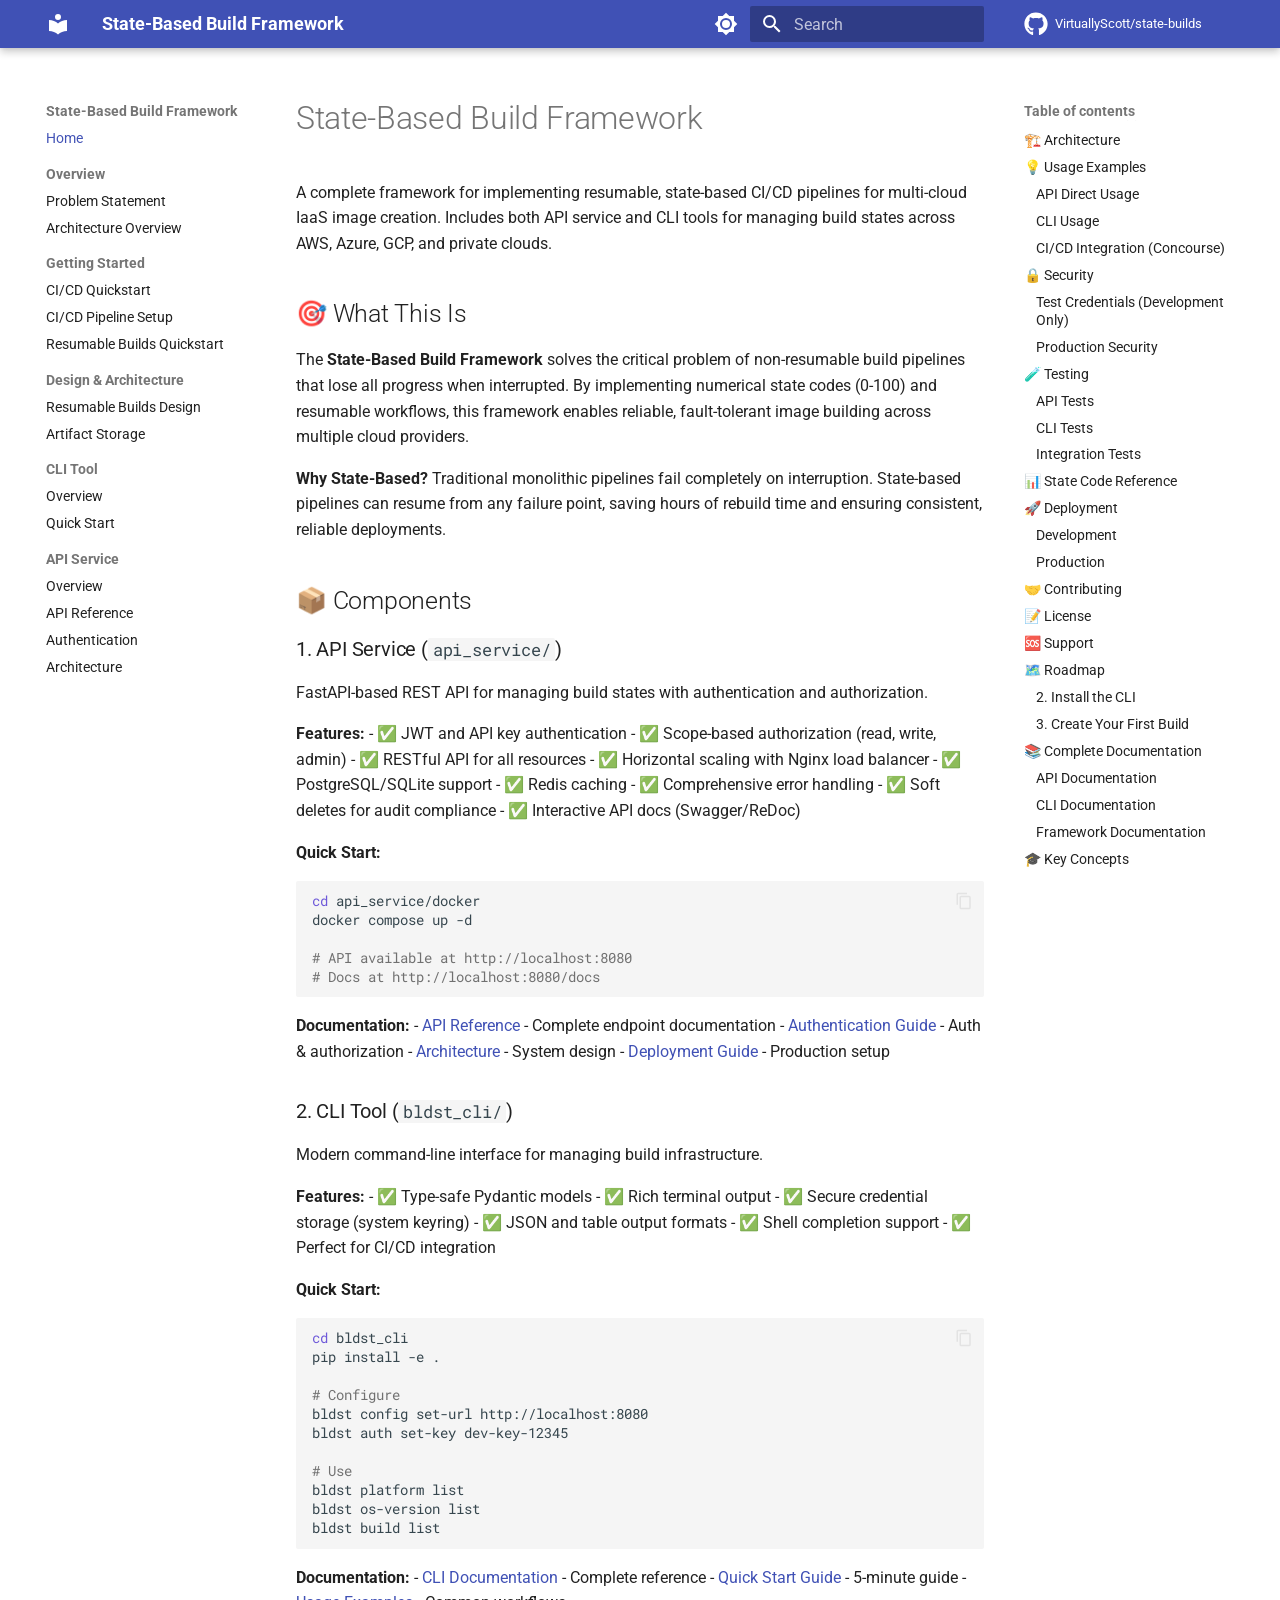
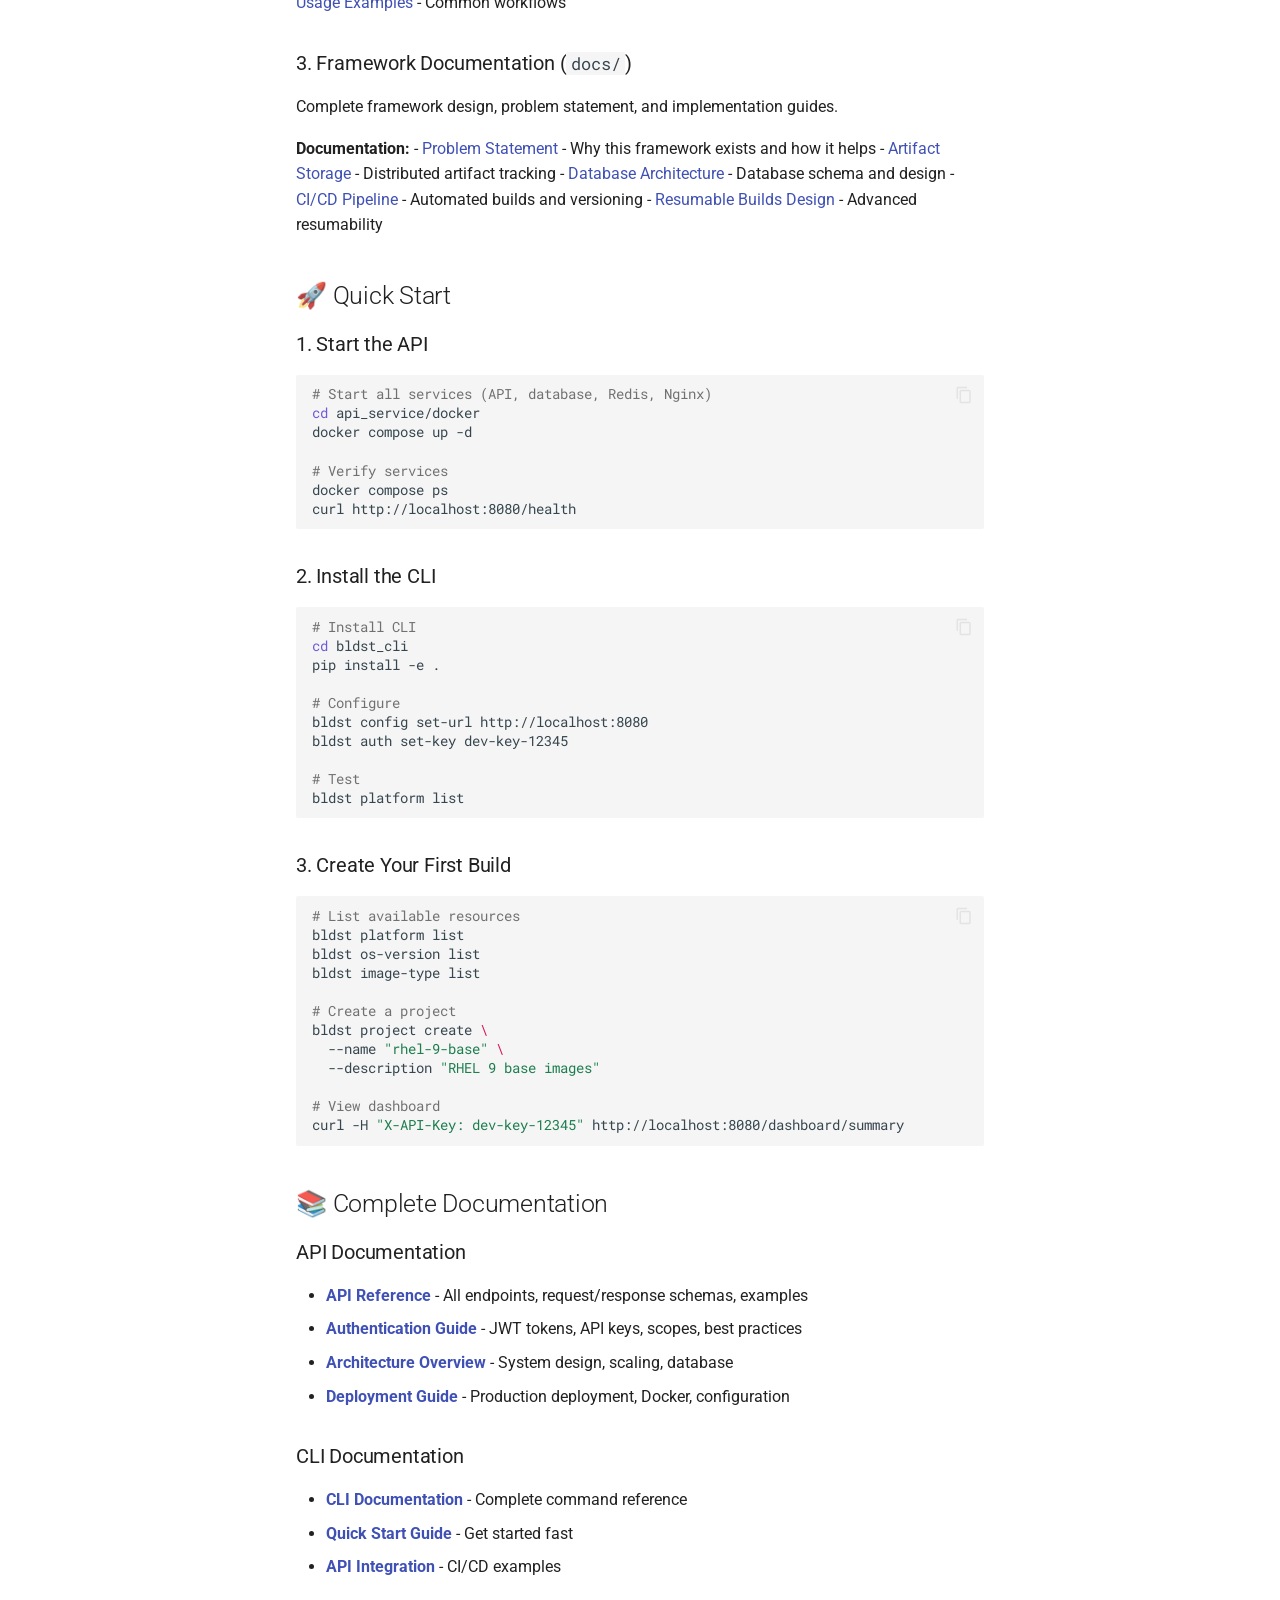
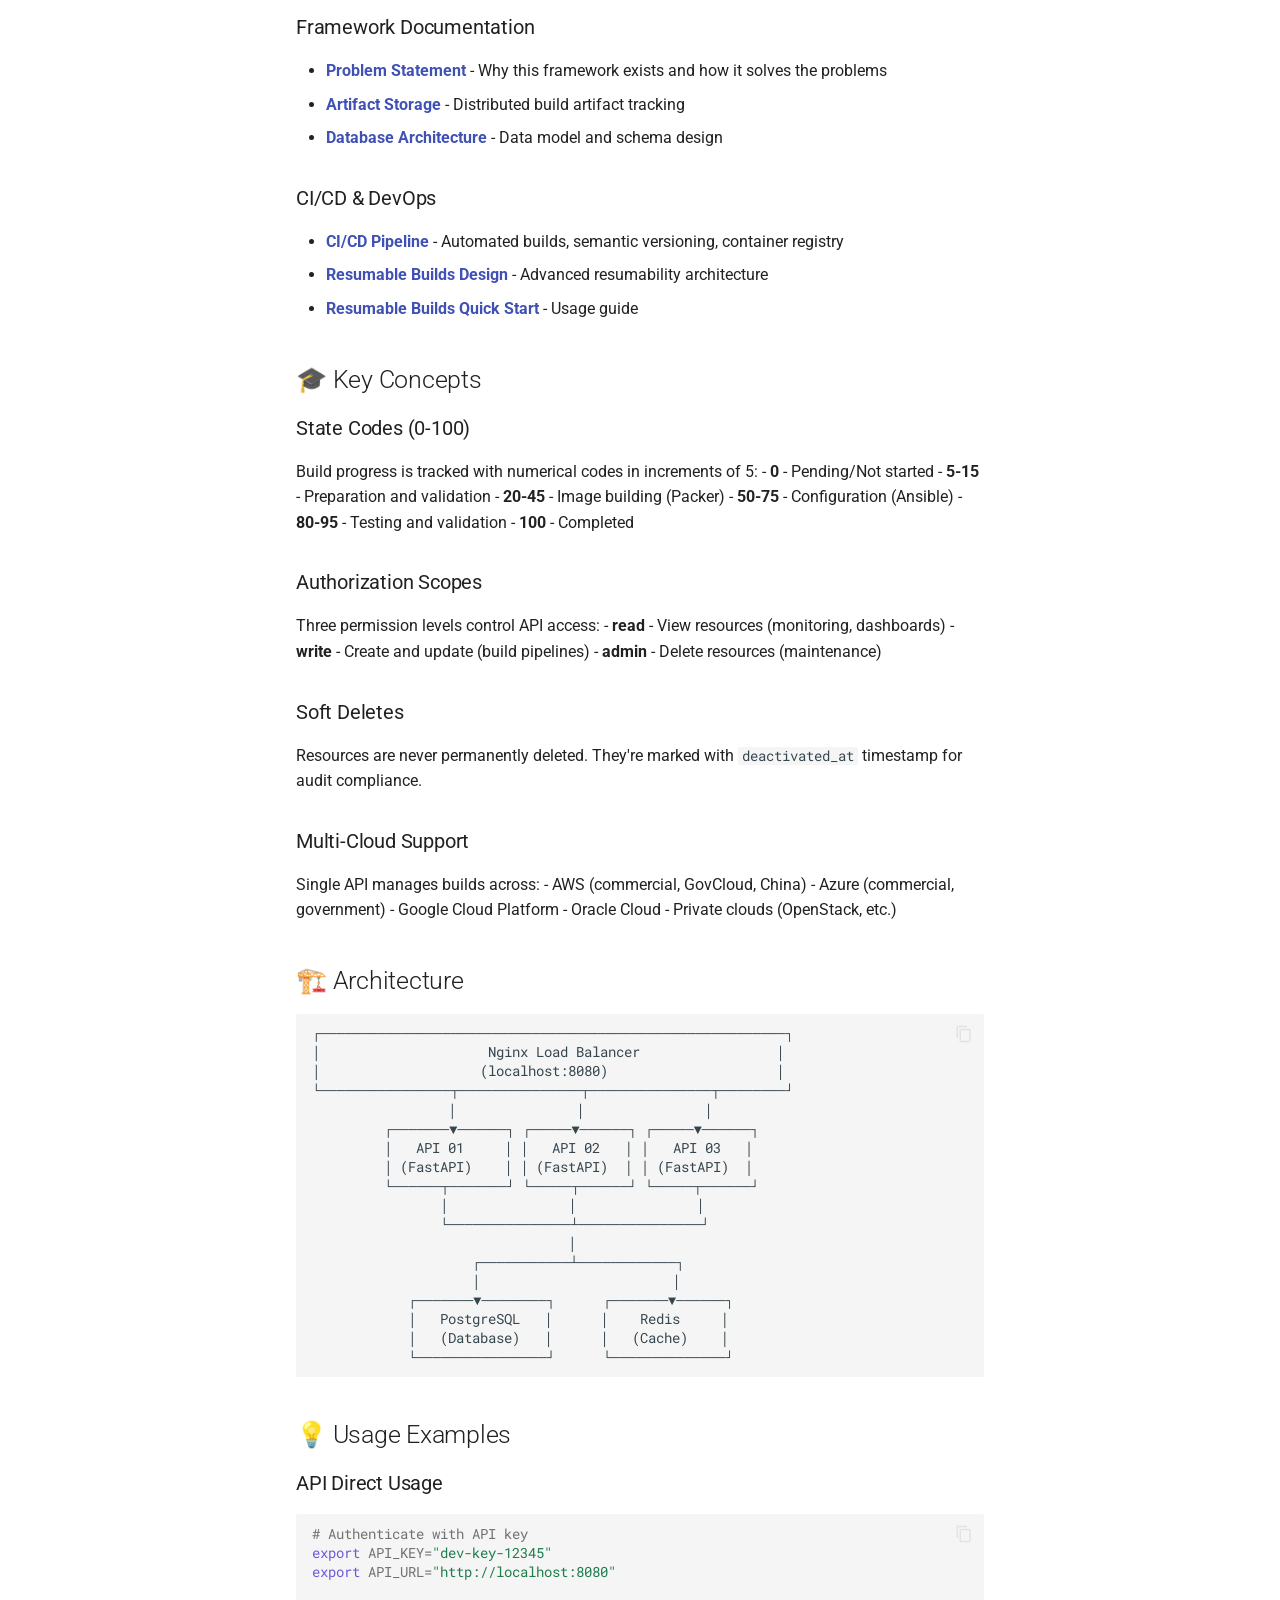
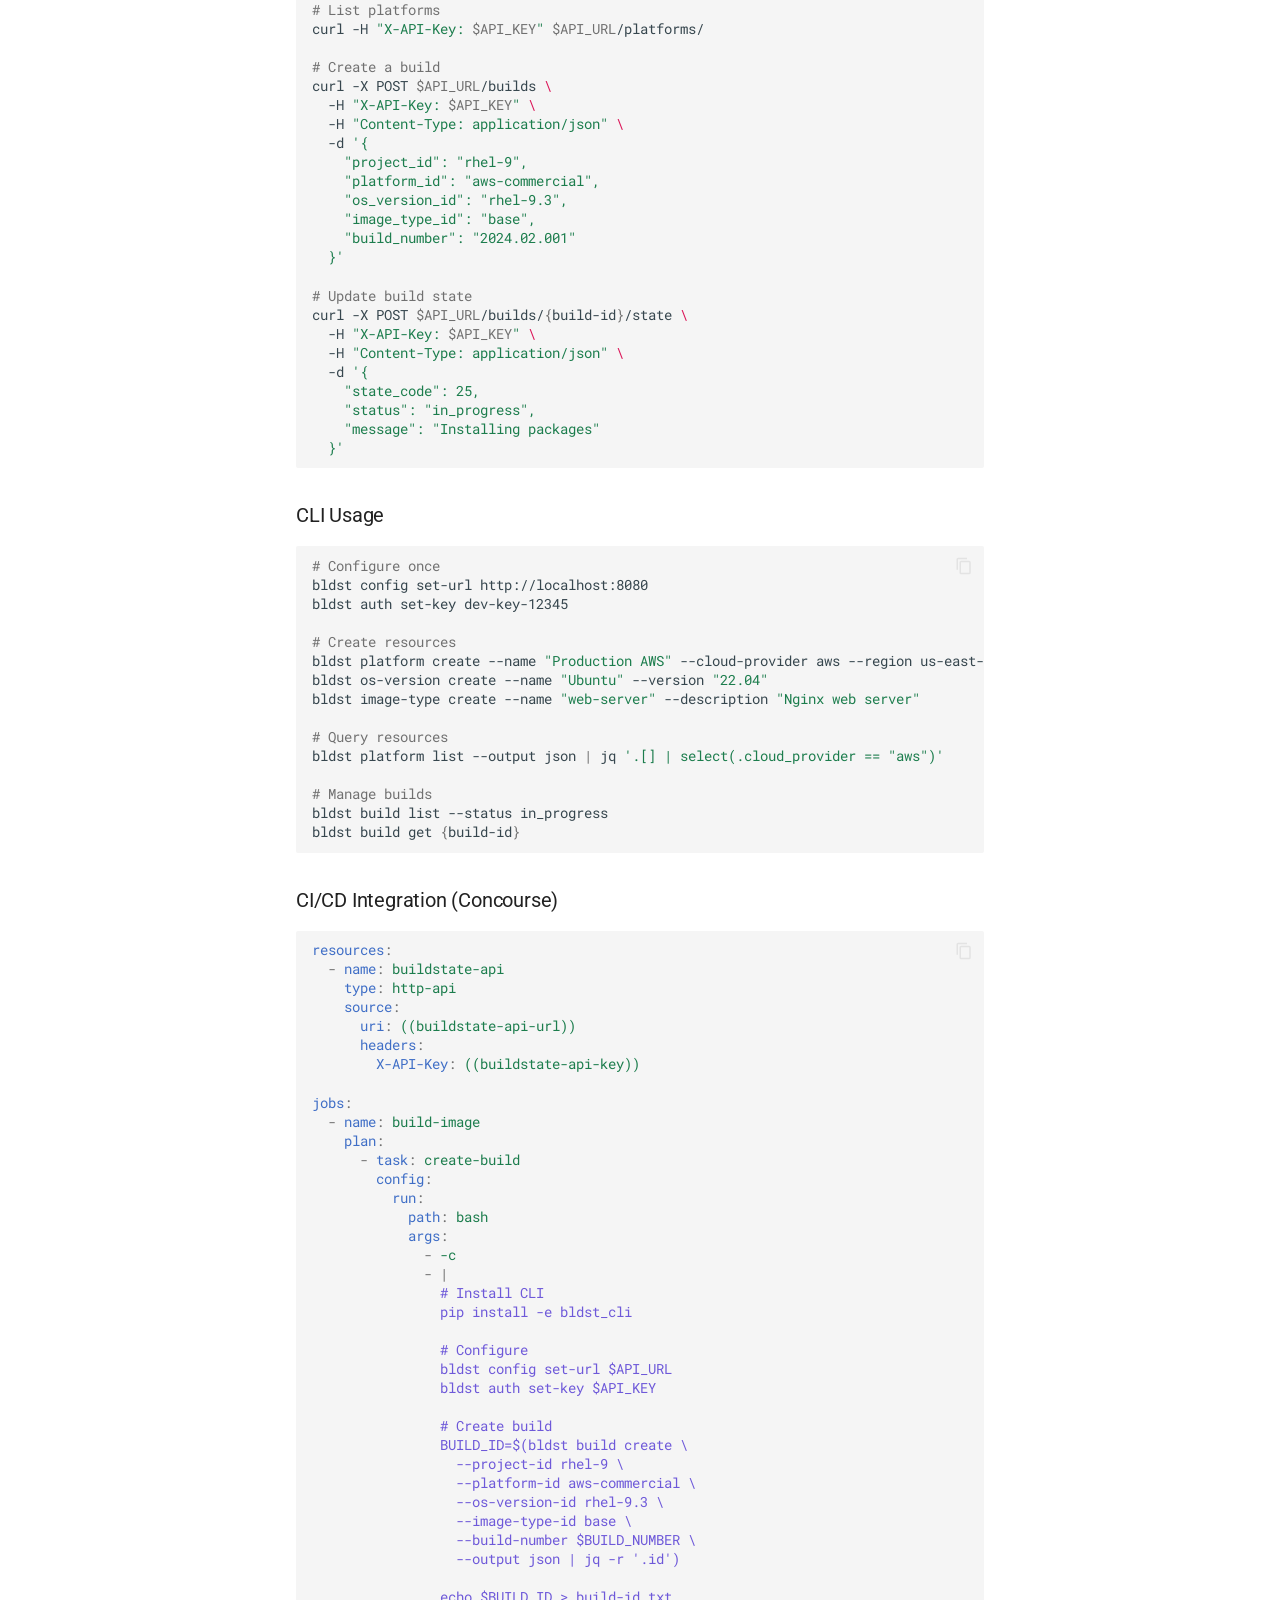
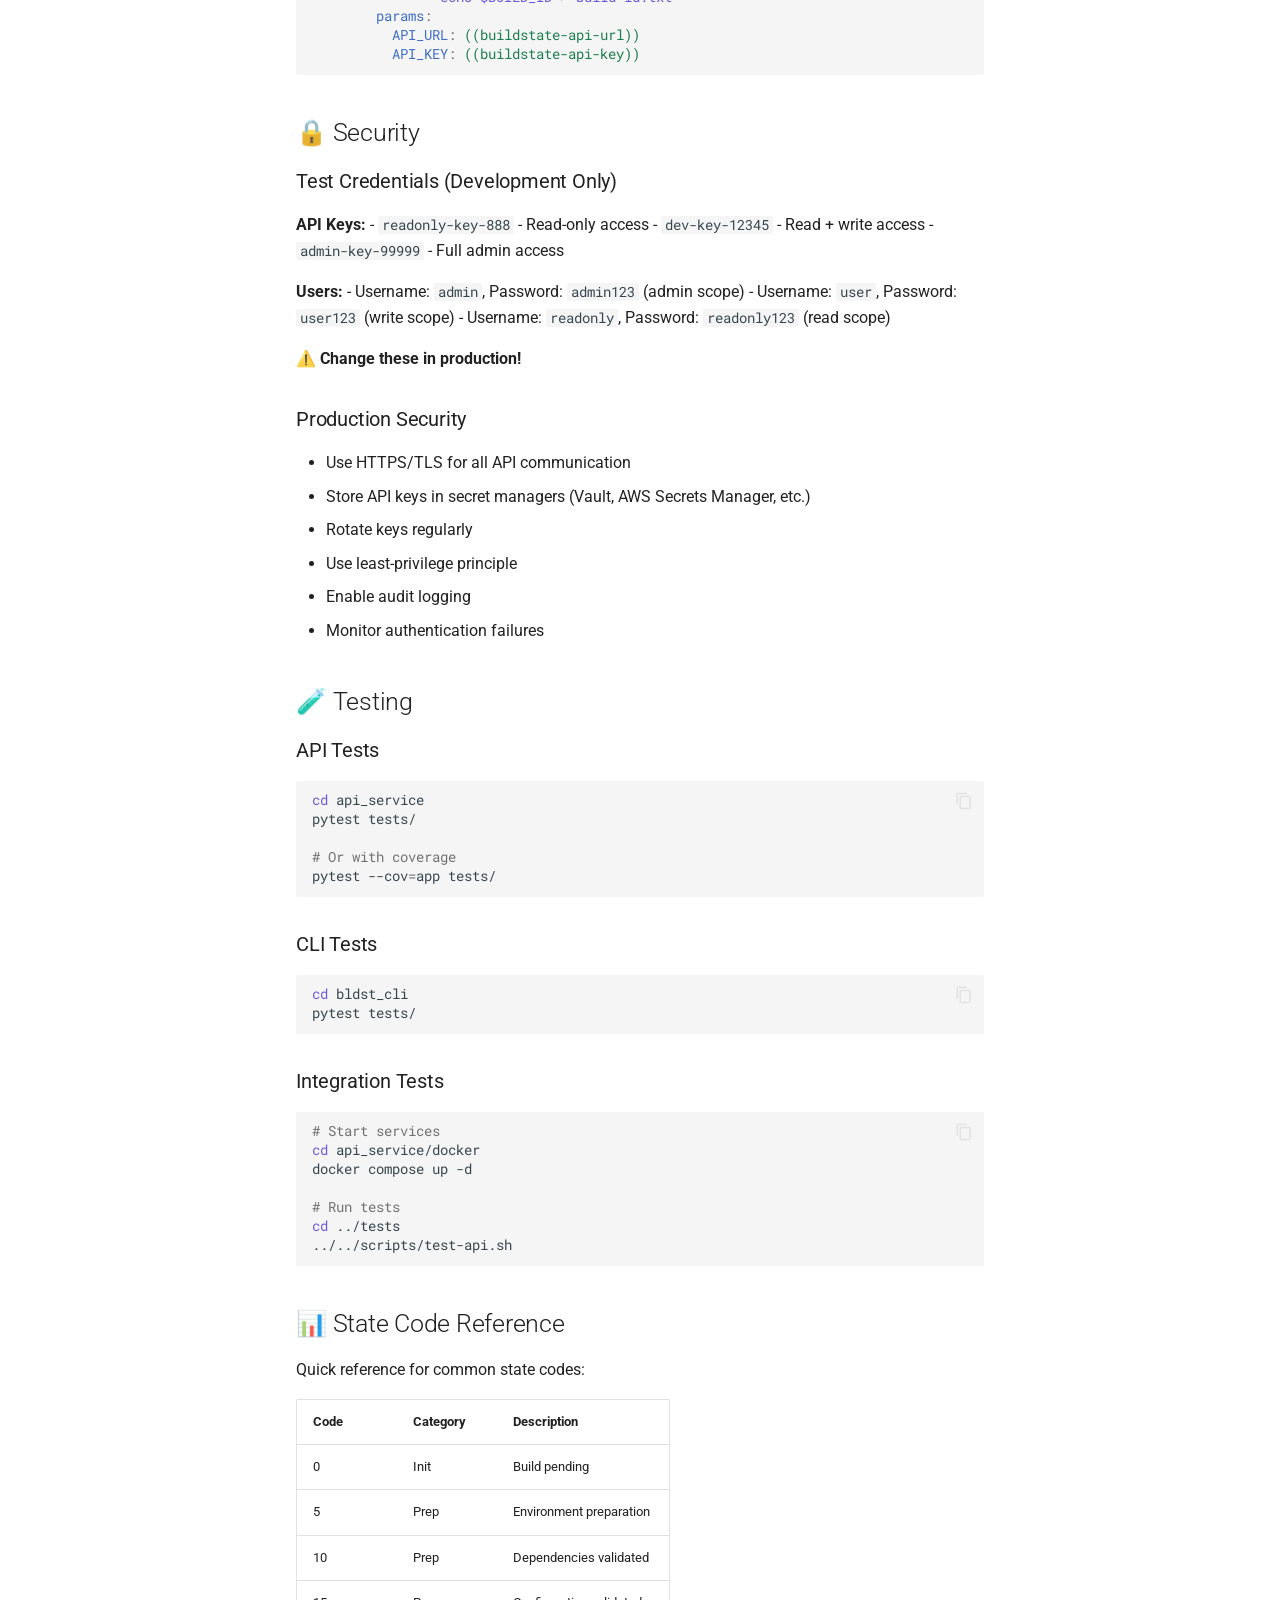
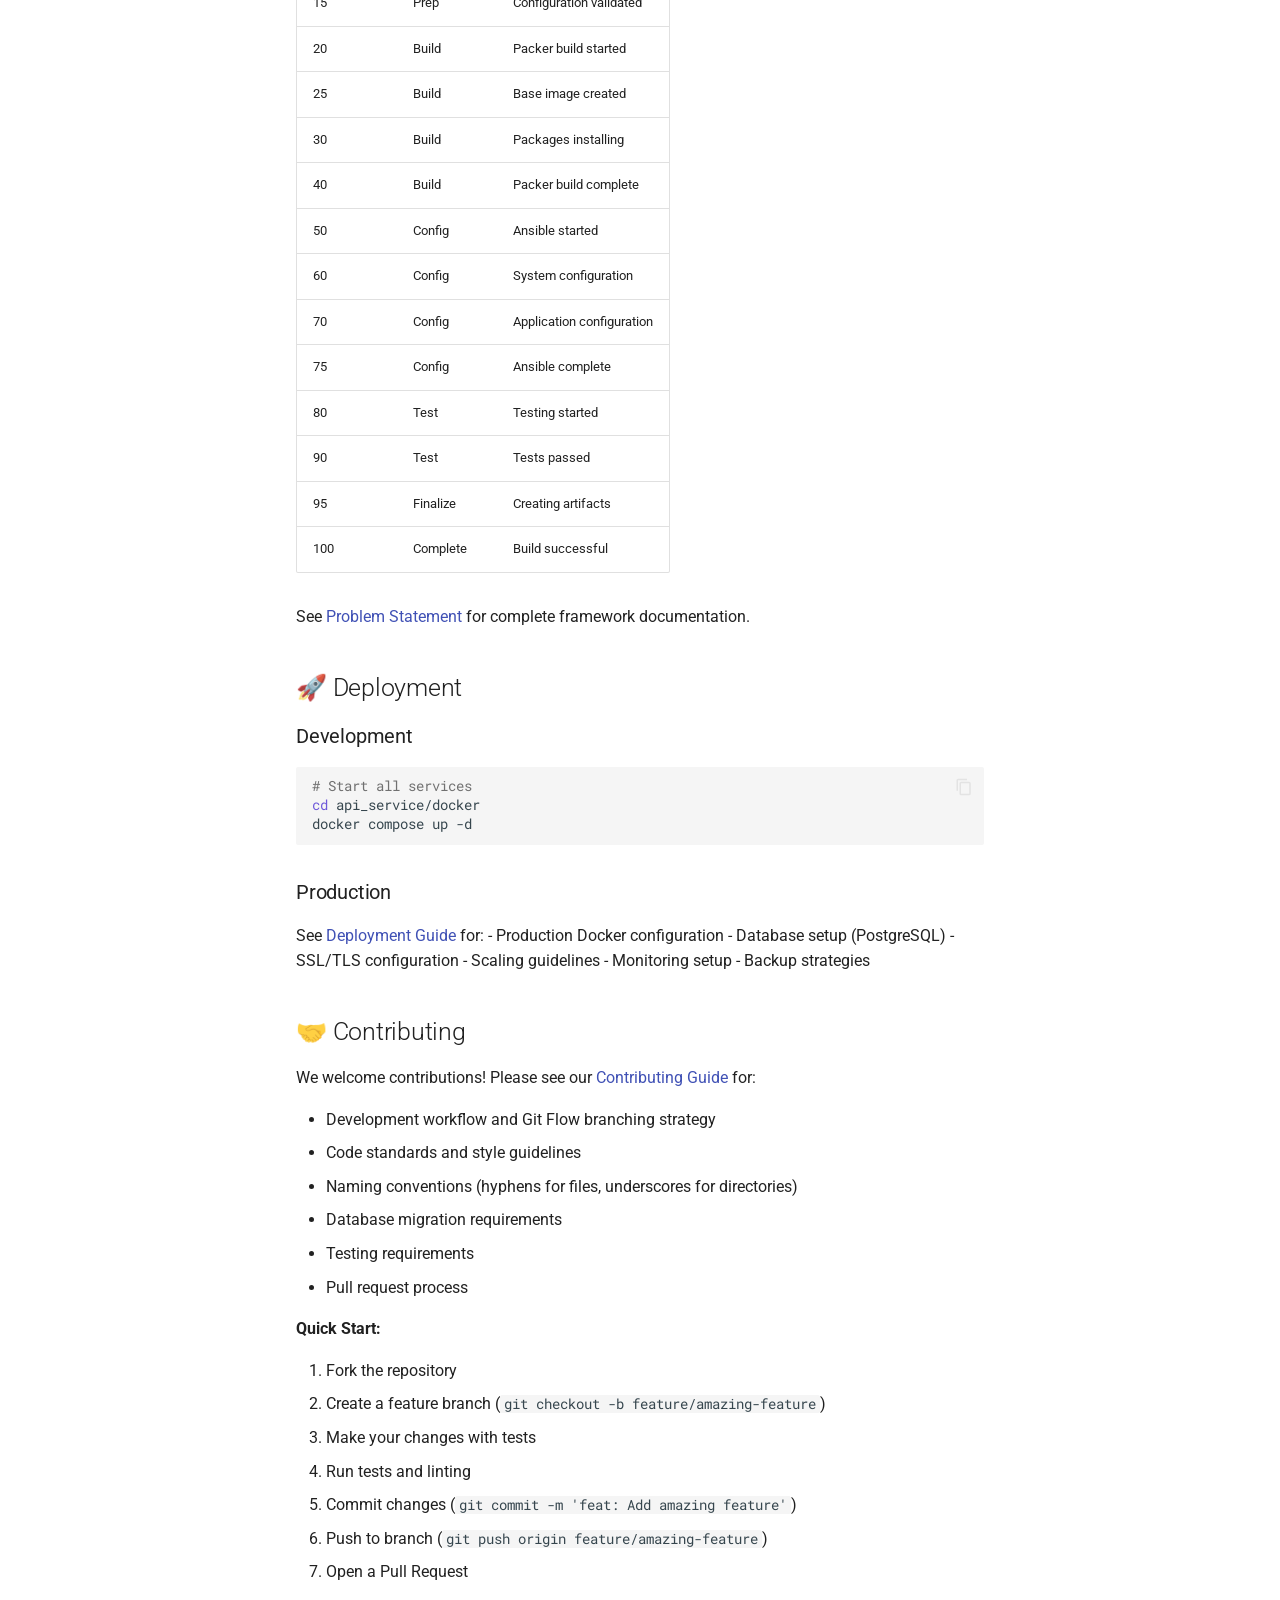
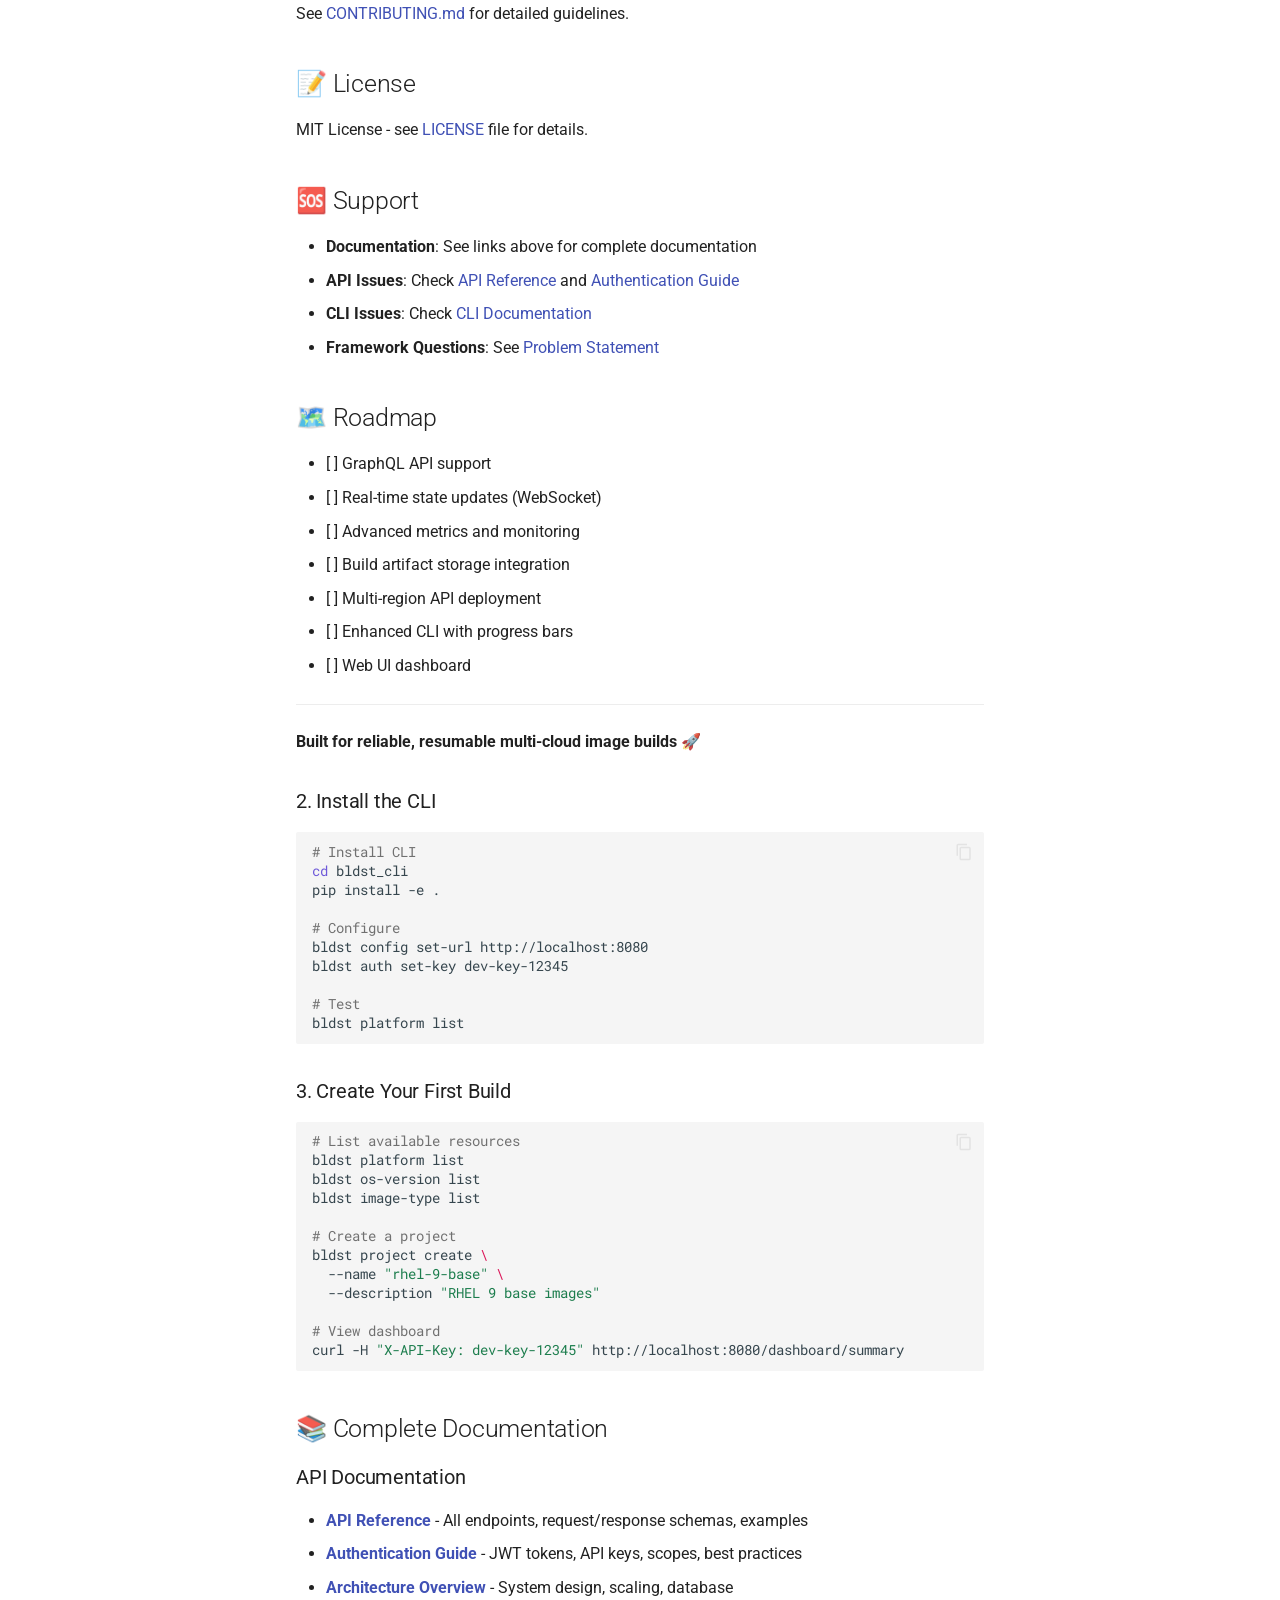
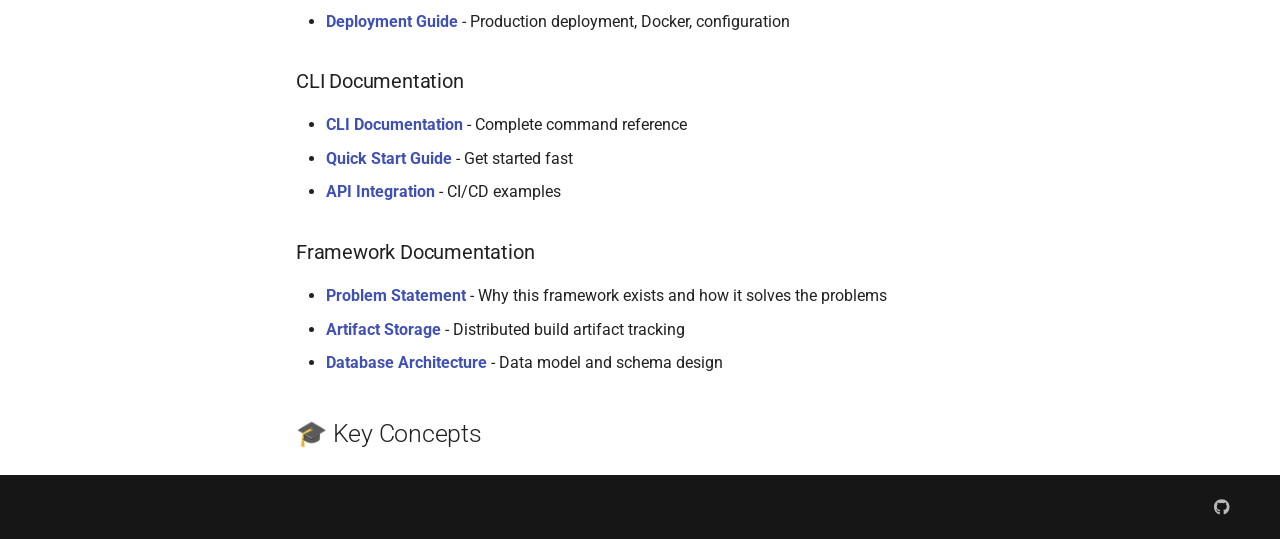
==== index.html @ 44a01e76 "Deployed 973a2e6 with MkDocs version: 1.6.1" ====
<!doctype html>
<html lang="en" class="no-js">
  <head>
    
      <meta charset="utf-8">
      <meta name="viewport" content="width=device-width,initial-scale=1">
      
        <meta name="description" content="Documentation for the State-Based Build Framework - resumable, state-based CI/CD pipelines for multi-cloud IaaS image creation">
      
      
        <meta name="author" content="Scott Smith">
      
      
        <link rel="canonical" href="https://VirtuallyScott.github.io/state-builds/">
      
      
      
        <link rel="next" href="problem-statement/">
      
      
      <link rel="icon" href="assets/images/favicon.png">
      <meta name="generator" content="mkdocs-1.6.1, mkdocs-material-9.6.2">
    
    
      
        <title>State-Based Build Framework</title>
      
    
    
      <link rel="stylesheet" href="assets/stylesheets/main.d7758b05.min.css">
      
        
        <link rel="stylesheet" href="assets/stylesheets/palette.06af60db.min.css">
      
      


    
    
      
    
    
      
        
        
        <link rel="preconnect" href="https://fonts.gstatic.com" crossorigin>
        <link rel="stylesheet" href="https://fonts.googleapis.com/css?family=Roboto:300,300i,400,400i,700,700i%7CRoboto+Mono:400,400i,700,700i&display=fallback">
        <style>:root{--md-text-font:"Roboto";--md-code-font:"Roboto Mono"}</style>
      
    
    
    <script>__md_scope=new URL(".",location),__md_hash=e=>[...e].reduce(((e,_)=>(e<<5)-e+_.charCodeAt(0)),0),__md_get=(e,_=localStorage,t=__md_scope)=>JSON.parse(_.getItem(t.pathname+"."+e)),__md_set=(e,_,t=localStorage,a=__md_scope)=>{try{t.setItem(a.pathname+"."+e,JSON.stringify(_))}catch(e){}}</script>
    
      

    
    
    
  </head>
  
  
    
    
      
    
    
    
    
    <body dir="ltr" data-md-color-scheme="default" data-md-color-primary="indigo" data-md-color-accent="blue">
  
    
    <input class="md-toggle" data-md-toggle="drawer" type="checkbox" id="__drawer" autocomplete="off">
    <input class="md-toggle" data-md-toggle="search" type="checkbox" id="__search" autocomplete="off">
    <label class="md-overlay" for="__drawer"></label>
    <div data-md-component="skip">
      
        
        <a href="#state-based-build-framework" class="md-skip">
          Skip to content
        </a>
      
    </div>
    <div data-md-component="announce">
      
    </div>
    
    
      

  

<header class="md-header md-header--shadow" data-md-component="header">
  <nav class="md-header__inner md-grid" aria-label="Header">
    <a href="." title="State-Based Build Framework" class="md-header__button md-logo" aria-label="State-Based Build Framework" data-md-component="logo">
      
  
  <svg xmlns="http://www.w3.org/2000/svg" viewBox="0 0 24 24"><path d="M12 8a3 3 0 0 0 3-3 3 3 0 0 0-3-3 3 3 0 0 0-3 3 3 3 0 0 0 3 3m0 3.54C9.64 9.35 6.5 8 3 8v11c3.5 0 6.64 1.35 9 3.54 2.36-2.19 5.5-3.54 9-3.54V8c-3.5 0-6.64 1.35-9 3.54"/></svg>

    </a>
    <label class="md-header__button md-icon" for="__drawer">
      
      <svg xmlns="http://www.w3.org/2000/svg" viewBox="0 0 24 24"><path d="M3 6h18v2H3zm0 5h18v2H3zm0 5h18v2H3z"/></svg>
    </label>
    <div class="md-header__title" data-md-component="header-title">
      <div class="md-header__ellipsis">
        <div class="md-header__topic">
          <span class="md-ellipsis">
            State-Based Build Framework
          </span>
        </div>
        <div class="md-header__topic" data-md-component="header-topic">
          <span class="md-ellipsis">
            
              Home
            
          </span>
        </div>
      </div>
    </div>
    
      
        <form class="md-header__option" data-md-component="palette">
  
    
    
    
    <input class="md-option" data-md-color-media="(prefers-color-scheme: light)" data-md-color-scheme="default" data-md-color-primary="indigo" data-md-color-accent="blue"  aria-label="Switch to dark mode"  type="radio" name="__palette" id="__palette_0">
    
      <label class="md-header__button md-icon" title="Switch to dark mode" for="__palette_1" hidden>
        <svg xmlns="http://www.w3.org/2000/svg" viewBox="0 0 24 24"><path d="M12 8a4 4 0 0 0-4 4 4 4 0 0 0 4 4 4 4 0 0 0 4-4 4 4 0 0 0-4-4m0 10a6 6 0 0 1-6-6 6 6 0 0 1 6-6 6 6 0 0 1 6 6 6 6 0 0 1-6 6m8-9.31V4h-4.69L12 .69 8.69 4H4v4.69L.69 12 4 15.31V20h4.69L12 23.31 15.31 20H20v-4.69L23.31 12z"/></svg>
      </label>
    
  
    
    
    
    <input class="md-option" data-md-color-media="(prefers-color-scheme: dark)" data-md-color-scheme="slate" data-md-color-primary="indigo" data-md-color-accent="blue"  aria-label="Switch to light mode"  type="radio" name="__palette" id="__palette_1">
    
      <label class="md-header__button md-icon" title="Switch to light mode" for="__palette_0" hidden>
        <svg xmlns="http://www.w3.org/2000/svg" viewBox="0 0 24 24"><path d="M12 18c-.89 0-1.74-.2-2.5-.55C11.56 16.5 13 14.42 13 12s-1.44-4.5-3.5-5.45C10.26 6.2 11.11 6 12 6a6 6 0 0 1 6 6 6 6 0 0 1-6 6m8-9.31V4h-4.69L12 .69 8.69 4H4v4.69L.69 12 4 15.31V20h4.69L12 23.31 15.31 20H20v-4.69L23.31 12z"/></svg>
      </label>
    
  
</form>
      
    
    
      <script>var palette=__md_get("__palette");if(palette&&palette.color){if("(prefers-color-scheme)"===palette.color.media){var media=matchMedia("(prefers-color-scheme: light)"),input=document.querySelector(media.matches?"[data-md-color-media='(prefers-color-scheme: light)']":"[data-md-color-media='(prefers-color-scheme: dark)']");palette.color.media=input.getAttribute("data-md-color-media"),palette.color.scheme=input.getAttribute("data-md-color-scheme"),palette.color.primary=input.getAttribute("data-md-color-primary"),palette.color.accent=input.getAttribute("data-md-color-accent")}for(var[key,value]of Object.entries(palette.color))document.body.setAttribute("data-md-color-"+key,value)}</script>
    
    
    
      <label class="md-header__button md-icon" for="__search">
        
        <svg xmlns="http://www.w3.org/2000/svg" viewBox="0 0 24 24"><path d="M9.5 3A6.5 6.5 0 0 1 16 9.5c0 1.61-.59 3.09-1.56 4.23l.27.27h.79l5 5-1.5 1.5-5-5v-.79l-.27-.27A6.52 6.52 0 0 1 9.5 16 6.5 6.5 0 0 1 3 9.5 6.5 6.5 0 0 1 9.5 3m0 2C7 5 5 7 5 9.5S7 14 9.5 14 14 12 14 9.5 12 5 9.5 5"/></svg>
      </label>
      <div class="md-search" data-md-component="search" role="dialog">
  <label class="md-search__overlay" for="__search"></label>
  <div class="md-search__inner" role="search">
    <form class="md-search__form" name="search">
      <input type="text" class="md-search__input" name="query" aria-label="Search" placeholder="Search" autocapitalize="off" autocorrect="off" autocomplete="off" spellcheck="false" data-md-component="search-query" required>
      <label class="md-search__icon md-icon" for="__search">
        
        <svg xmlns="http://www.w3.org/2000/svg" viewBox="0 0 24 24"><path d="M9.5 3A6.5 6.5 0 0 1 16 9.5c0 1.61-.59 3.09-1.56 4.23l.27.27h.79l5 5-1.5 1.5-5-5v-.79l-.27-.27A6.52 6.52 0 0 1 9.5 16 6.5 6.5 0 0 1 3 9.5 6.5 6.5 0 0 1 9.5 3m0 2C7 5 5 7 5 9.5S7 14 9.5 14 14 12 14 9.5 12 5 9.5 5"/></svg>
        
        <svg xmlns="http://www.w3.org/2000/svg" viewBox="0 0 24 24"><path d="M20 11v2H8l5.5 5.5-1.42 1.42L4.16 12l7.92-7.92L13.5 5.5 8 11z"/></svg>
      </label>
      <nav class="md-search__options" aria-label="Search">
        
        <button type="reset" class="md-search__icon md-icon" title="Clear" aria-label="Clear" tabindex="-1">
          
          <svg xmlns="http://www.w3.org/2000/svg" viewBox="0 0 24 24"><path d="M19 6.41 17.59 5 12 10.59 6.41 5 5 6.41 10.59 12 5 17.59 6.41 19 12 13.41 17.59 19 19 17.59 13.41 12z"/></svg>
        </button>
      </nav>
      
        <div class="md-search__suggest" data-md-component="search-suggest"></div>
      
    </form>
    <div class="md-search__output">
      <div class="md-search__scrollwrap" tabindex="0" data-md-scrollfix>
        <div class="md-search-result" data-md-component="search-result">
          <div class="md-search-result__meta">
            Initializing search
          </div>
          <ol class="md-search-result__list" role="presentation"></ol>
        </div>
      </div>
    </div>
  </div>
</div>
    
    
      <div class="md-header__source">
        <a href="https://github.com/VirtuallyScott/state-builds" title="Go to repository" class="md-source" data-md-component="source">
  <div class="md-source__icon md-icon">
    
    <svg xmlns="http://www.w3.org/2000/svg" viewBox="0 0 496 512"><!--! Font Awesome Free 6.7.2 by @fontawesome - https://fontawesome.com License - https://fontawesome.com/license/free (Icons: CC BY 4.0, Fonts: SIL OFL 1.1, Code: MIT License) Copyright 2024 Fonticons, Inc.--><path d="M165.9 397.4c0 2-2.3 3.6-5.2 3.6-3.3.3-5.6-1.3-5.6-3.6 0-2 2.3-3.6 5.2-3.6 3-.3 5.6 1.3 5.6 3.6m-31.1-4.5c-.7 2 1.3 4.3 4.3 4.9 2.6 1 5.6 0 6.2-2s-1.3-4.3-4.3-5.2c-2.6-.7-5.5.3-6.2 2.3m44.2-1.7c-2.9.7-4.9 2.6-4.6 4.9.3 2 2.9 3.3 5.9 2.6 2.9-.7 4.9-2.6 4.6-4.6-.3-1.9-3-3.2-5.9-2.9M244.8 8C106.1 8 0 113.3 0 252c0 110.9 69.8 205.8 169.5 239.2 12.8 2.3 17.3-5.6 17.3-12.1 0-6.2-.3-40.4-.3-61.4 0 0-70 15-84.7-29.8 0 0-11.4-29.1-27.8-36.6 0 0-22.9-15.7 1.6-15.4 0 0 24.9 2 38.6 25.8 21.9 38.6 58.6 27.5 72.9 20.9 2.3-16 8.8-27.1 16-33.7-55.9-6.2-112.3-14.3-112.3-110.5 0-27.5 7.6-41.3 23.6-58.9-2.6-6.5-11.1-33.3 2.6-67.9 20.9-6.5 69 27 69 27 20-5.6 41.5-8.5 62.8-8.5s42.8 2.9 62.8 8.5c0 0 48.1-33.6 69-27 13.7 34.7 5.2 61.4 2.6 67.9 16 17.7 25.8 31.5 25.8 58.9 0 96.5-58.9 104.2-114.8 110.5 9.2 7.9 17 22.9 17 46.4 0 33.7-.3 75.4-.3 83.6 0 6.5 4.6 14.4 17.3 12.1C428.2 457.8 496 362.9 496 252 496 113.3 383.5 8 244.8 8M97.2 352.9c-1.3 1-1 3.3.7 5.2 1.6 1.6 3.9 2.3 5.2 1 1.3-1 1-3.3-.7-5.2-1.6-1.6-3.9-2.3-5.2-1m-10.8-8.1c-.7 1.3.3 2.9 2.3 3.9 1.6 1 3.6.7 4.3-.7.7-1.3-.3-2.9-2.3-3.9-2-.6-3.6-.3-4.3.7m32.4 35.6c-1.6 1.3-1 4.3 1.3 6.2 2.3 2.3 5.2 2.6 6.5 1 1.3-1.3.7-4.3-1.3-6.2-2.2-2.3-5.2-2.6-6.5-1m-11.4-14.7c-1.6 1-1.6 3.6 0 5.9s4.3 3.3 5.6 2.3c1.6-1.3 1.6-3.9 0-6.2-1.4-2.3-4-3.3-5.6-2"/></svg>
  </div>
  <div class="md-source__repository">
    VirtuallyScott/state-builds
  </div>
</a>
      </div>
    
  </nav>
  
</header>
    
    <div class="md-container" data-md-component="container">
      
      
        
          
        
      
      <main class="md-main" data-md-component="main">
        <div class="md-main__inner md-grid">
          
            
              
              <div class="md-sidebar md-sidebar--primary" data-md-component="sidebar" data-md-type="navigation" >
                <div class="md-sidebar__scrollwrap">
                  <div class="md-sidebar__inner">
                    



<nav class="md-nav md-nav--primary" aria-label="Navigation" data-md-level="0">
  <label class="md-nav__title" for="__drawer">
    <a href="." title="State-Based Build Framework" class="md-nav__button md-logo" aria-label="State-Based Build Framework" data-md-component="logo">
      
  
  <svg xmlns="http://www.w3.org/2000/svg" viewBox="0 0 24 24"><path d="M12 8a3 3 0 0 0 3-3 3 3 0 0 0-3-3 3 3 0 0 0-3 3 3 3 0 0 0 3 3m0 3.54C9.64 9.35 6.5 8 3 8v11c3.5 0 6.64 1.35 9 3.54 2.36-2.19 5.5-3.54 9-3.54V8c-3.5 0-6.64 1.35-9 3.54"/></svg>

    </a>
    State-Based Build Framework
  </label>
  
    <div class="md-nav__source">
      <a href="https://github.com/VirtuallyScott/state-builds" title="Go to repository" class="md-source" data-md-component="source">
  <div class="md-source__icon md-icon">
    
    <svg xmlns="http://www.w3.org/2000/svg" viewBox="0 0 496 512"><!--! Font Awesome Free 6.7.2 by @fontawesome - https://fontawesome.com License - https://fontawesome.com/license/free (Icons: CC BY 4.0, Fonts: SIL OFL 1.1, Code: MIT License) Copyright 2024 Fonticons, Inc.--><path d="M165.9 397.4c0 2-2.3 3.6-5.2 3.6-3.3.3-5.6-1.3-5.6-3.6 0-2 2.3-3.6 5.2-3.6 3-.3 5.6 1.3 5.6 3.6m-31.1-4.5c-.7 2 1.3 4.3 4.3 4.9 2.6 1 5.6 0 6.2-2s-1.3-4.3-4.3-5.2c-2.6-.7-5.5.3-6.2 2.3m44.2-1.7c-2.9.7-4.9 2.6-4.6 4.9.3 2 2.9 3.3 5.9 2.6 2.9-.7 4.9-2.6 4.6-4.6-.3-1.9-3-3.2-5.9-2.9M244.8 8C106.1 8 0 113.3 0 252c0 110.9 69.8 205.8 169.5 239.2 12.8 2.3 17.3-5.6 17.3-12.1 0-6.2-.3-40.4-.3-61.4 0 0-70 15-84.7-29.8 0 0-11.4-29.1-27.8-36.6 0 0-22.9-15.7 1.6-15.4 0 0 24.9 2 38.6 25.8 21.9 38.6 58.6 27.5 72.9 20.9 2.3-16 8.8-27.1 16-33.7-55.9-6.2-112.3-14.3-112.3-110.5 0-27.5 7.6-41.3 23.6-58.9-2.6-6.5-11.1-33.3 2.6-67.9 20.9-6.5 69 27 69 27 20-5.6 41.5-8.5 62.8-8.5s42.8 2.9 62.8 8.5c0 0 48.1-33.6 69-27 13.7 34.7 5.2 61.4 2.6 67.9 16 17.7 25.8 31.5 25.8 58.9 0 96.5-58.9 104.2-114.8 110.5 9.2 7.9 17 22.9 17 46.4 0 33.7-.3 75.4-.3 83.6 0 6.5 4.6 14.4 17.3 12.1C428.2 457.8 496 362.9 496 252 496 113.3 383.5 8 244.8 8M97.2 352.9c-1.3 1-1 3.3.7 5.2 1.6 1.6 3.9 2.3 5.2 1 1.3-1 1-3.3-.7-5.2-1.6-1.6-3.9-2.3-5.2-1m-10.8-8.1c-.7 1.3.3 2.9 2.3 3.9 1.6 1 3.6.7 4.3-.7.7-1.3-.3-2.9-2.3-3.9-2-.6-3.6-.3-4.3.7m32.4 35.6c-1.6 1.3-1 4.3 1.3 6.2 2.3 2.3 5.2 2.6 6.5 1 1.3-1.3.7-4.3-1.3-6.2-2.2-2.3-5.2-2.6-6.5-1m-11.4-14.7c-1.6 1-1.6 3.6 0 5.9s4.3 3.3 5.6 2.3c1.6-1.3 1.6-3.9 0-6.2-1.4-2.3-4-3.3-5.6-2"/></svg>
  </div>
  <div class="md-source__repository">
    VirtuallyScott/state-builds
  </div>
</a>
    </div>
  
  <ul class="md-nav__list" data-md-scrollfix>
    
      
      
  
  
    
  
  
  
    <li class="md-nav__item md-nav__item--active">
      
      <input class="md-nav__toggle md-toggle" type="checkbox" id="__toc">
      
      
        
      
      
        <label class="md-nav__link md-nav__link--active" for="__toc">
          
  
  <span class="md-ellipsis">
    Home
    
  </span>
  

          <span class="md-nav__icon md-icon"></span>
        </label>
      
      <a href="." class="md-nav__link md-nav__link--active">
        
  
  <span class="md-ellipsis">
    Home
    
  </span>
  

      </a>
      
        

<nav class="md-nav md-nav--secondary" aria-label="Table of contents">
  
  
  
    
  
  
    <label class="md-nav__title" for="__toc">
      <span class="md-nav__icon md-icon"></span>
      Table of contents
    </label>
    <ul class="md-nav__list" data-md-component="toc" data-md-scrollfix>
      
        <li class="md-nav__item">
  <a href="#what-this-is" class="md-nav__link">
    <span class="md-ellipsis">
      🎯 What This Is
    </span>
  </a>
  
</li>
      
        <li class="md-nav__item">
  <a href="#components" class="md-nav__link">
    <span class="md-ellipsis">
      📦 Components
    </span>
  </a>
  
    <nav class="md-nav" aria-label="📦 Components">
      <ul class="md-nav__list">
        
          <li class="md-nav__item">
  <a href="#1-api-service-api_service" class="md-nav__link">
    <span class="md-ellipsis">
      1. API Service (api_service/)
    </span>
  </a>
  
</li>
        
          <li class="md-nav__item">
  <a href="#2-cli-tool-bldst_cli" class="md-nav__link">
    <span class="md-ellipsis">
      2. CLI Tool (bldst_cli/)
    </span>
  </a>
  
</li>
        
          <li class="md-nav__item">
  <a href="#3-framework-documentation-docs" class="md-nav__link">
    <span class="md-ellipsis">
      3. Framework Documentation (docs/)
    </span>
  </a>
  
</li>
        
      </ul>
    </nav>
  
</li>
      
        <li class="md-nav__item">
  <a href="#quick-start" class="md-nav__link">
    <span class="md-ellipsis">
      🚀 Quick Start
    </span>
  </a>
  
    <nav class="md-nav" aria-label="🚀 Quick Start">
      <ul class="md-nav__list">
        
          <li class="md-nav__item">
  <a href="#1-start-the-api" class="md-nav__link">
    <span class="md-ellipsis">
      1. Start the API
    </span>
  </a>
  
</li>
        
          <li class="md-nav__item">
  <a href="#2-install-the-cli" class="md-nav__link">
    <span class="md-ellipsis">
      2. Install the CLI
    </span>
  </a>
  
</li>
        
          <li class="md-nav__item">
  <a href="#3-create-your-first-build" class="md-nav__link">
    <span class="md-ellipsis">
      3. Create Your First Build
    </span>
  </a>
  
</li>
        
      </ul>
    </nav>
  
</li>
      
        <li class="md-nav__item">
  <a href="#complete-documentation" class="md-nav__link">
    <span class="md-ellipsis">
      📚 Complete Documentation
    </span>
  </a>
  
    <nav class="md-nav" aria-label="📚 Complete Documentation">
      <ul class="md-nav__list">
        
          <li class="md-nav__item">
  <a href="#api-documentation" class="md-nav__link">
    <span class="md-ellipsis">
      API Documentation
    </span>
  </a>
  
</li>
        
          <li class="md-nav__item">
  <a href="#cli-documentation" class="md-nav__link">
    <span class="md-ellipsis">
      CLI Documentation
    </span>
  </a>
  
</li>
        
          <li class="md-nav__item">
  <a href="#framework-documentation" class="md-nav__link">
    <span class="md-ellipsis">
      Framework Documentation
    </span>
  </a>
  
</li>
        
          <li class="md-nav__item">
  <a href="#cicd-devops" class="md-nav__link">
    <span class="md-ellipsis">
      CI/CD &amp; DevOps
    </span>
  </a>
  
</li>
        
      </ul>
    </nav>
  
</li>
      
        <li class="md-nav__item">
  <a href="#key-concepts" class="md-nav__link">
    <span class="md-ellipsis">
      🎓 Key Concepts
    </span>
  </a>
  
    <nav class="md-nav" aria-label="🎓 Key Concepts">
      <ul class="md-nav__list">
        
          <li class="md-nav__item">
  <a href="#state-codes-0-100" class="md-nav__link">
    <span class="md-ellipsis">
      State Codes (0-100)
    </span>
  </a>
  
</li>
        
          <li class="md-nav__item">
  <a href="#authorization-scopes" class="md-nav__link">
    <span class="md-ellipsis">
      Authorization Scopes
    </span>
  </a>
  
</li>
        
          <li class="md-nav__item">
  <a href="#soft-deletes" class="md-nav__link">
    <span class="md-ellipsis">
      Soft Deletes
    </span>
  </a>
  
</li>
        
          <li class="md-nav__item">
  <a href="#multi-cloud-support" class="md-nav__link">
    <span class="md-ellipsis">
      Multi-Cloud Support
    </span>
  </a>
  
</li>
        
      </ul>
    </nav>
  
</li>
      
        <li class="md-nav__item">
  <a href="#architecture" class="md-nav__link">
    <span class="md-ellipsis">
      🏗️ Architecture
    </span>
  </a>
  
</li>
      
        <li class="md-nav__item">
  <a href="#usage-examples" class="md-nav__link">
    <span class="md-ellipsis">
      💡 Usage Examples
    </span>
  </a>
  
    <nav class="md-nav" aria-label="💡 Usage Examples">
      <ul class="md-nav__list">
        
          <li class="md-nav__item">
  <a href="#api-direct-usage" class="md-nav__link">
    <span class="md-ellipsis">
      API Direct Usage
    </span>
  </a>
  
</li>
        
          <li class="md-nav__item">
  <a href="#cli-usage" class="md-nav__link">
    <span class="md-ellipsis">
      CLI Usage
    </span>
  </a>
  
</li>
        
          <li class="md-nav__item">
  <a href="#cicd-integration-concourse" class="md-nav__link">
    <span class="md-ellipsis">
      CI/CD Integration (Concourse)
    </span>
  </a>
  
</li>
        
      </ul>
    </nav>
  
</li>
      
        <li class="md-nav__item">
  <a href="#security" class="md-nav__link">
    <span class="md-ellipsis">
      🔒 Security
    </span>
  </a>
  
    <nav class="md-nav" aria-label="🔒 Security">
      <ul class="md-nav__list">
        
          <li class="md-nav__item">
  <a href="#test-credentials-development-only" class="md-nav__link">
    <span class="md-ellipsis">
      Test Credentials (Development Only)
    </span>
  </a>
  
</li>
        
          <li class="md-nav__item">
  <a href="#production-security" class="md-nav__link">
    <span class="md-ellipsis">
      Production Security
    </span>
  </a>
  
</li>
        
      </ul>
    </nav>
  
</li>
      
        <li class="md-nav__item">
  <a href="#testing" class="md-nav__link">
    <span class="md-ellipsis">
      🧪 Testing
    </span>
  </a>
  
    <nav class="md-nav" aria-label="🧪 Testing">
      <ul class="md-nav__list">
        
          <li class="md-nav__item">
  <a href="#api-tests" class="md-nav__link">
    <span class="md-ellipsis">
      API Tests
    </span>
  </a>
  
</li>
        
          <li class="md-nav__item">
  <a href="#cli-tests" class="md-nav__link">
    <span class="md-ellipsis">
      CLI Tests
    </span>
  </a>
  
</li>
        
          <li class="md-nav__item">
  <a href="#integration-tests" class="md-nav__link">
    <span class="md-ellipsis">
      Integration Tests
    </span>
  </a>
  
</li>
        
      </ul>
    </nav>
  
</li>
      
        <li class="md-nav__item">
  <a href="#state-code-reference" class="md-nav__link">
    <span class="md-ellipsis">
      📊 State Code Reference
    </span>
  </a>
  
</li>
      
        <li class="md-nav__item">
  <a href="#deployment" class="md-nav__link">
    <span class="md-ellipsis">
      🚀 Deployment
    </span>
  </a>
  
    <nav class="md-nav" aria-label="🚀 Deployment">
      <ul class="md-nav__list">
        
          <li class="md-nav__item">
  <a href="#development" class="md-nav__link">
    <span class="md-ellipsis">
      Development
    </span>
  </a>
  
</li>
        
          <li class="md-nav__item">
  <a href="#production" class="md-nav__link">
    <span class="md-ellipsis">
      Production
    </span>
  </a>
  
</li>
        
      </ul>
    </nav>
  
</li>
      
        <li class="md-nav__item">
  <a href="#contributing" class="md-nav__link">
    <span class="md-ellipsis">
      🤝 Contributing
    </span>
  </a>
  
</li>
      
        <li class="md-nav__item">
  <a href="#license" class="md-nav__link">
    <span class="md-ellipsis">
      📝 License
    </span>
  </a>
  
</li>
      
        <li class="md-nav__item">
  <a href="#support" class="md-nav__link">
    <span class="md-ellipsis">
      🆘 Support
    </span>
  </a>
  
</li>
      
        <li class="md-nav__item">
  <a href="#roadmap" class="md-nav__link">
    <span class="md-ellipsis">
      🗺️ Roadmap
    </span>
  </a>
  
    <nav class="md-nav" aria-label="🗺️ Roadmap">
      <ul class="md-nav__list">
        
          <li class="md-nav__item">
  <a href="#2-install-the-cli_1" class="md-nav__link">
    <span class="md-ellipsis">
      2. Install the CLI
    </span>
  </a>
  
</li>
        
          <li class="md-nav__item">
  <a href="#3-create-your-first-build_1" class="md-nav__link">
    <span class="md-ellipsis">
      3. Create Your First Build
    </span>
  </a>
  
</li>
        
      </ul>
    </nav>
  
</li>
      
        <li class="md-nav__item">
  <a href="#complete-documentation_1" class="md-nav__link">
    <span class="md-ellipsis">
      📚 Complete Documentation
    </span>
  </a>
  
    <nav class="md-nav" aria-label="📚 Complete Documentation">
      <ul class="md-nav__list">
        
          <li class="md-nav__item">
  <a href="#api-documentation_1" class="md-nav__link">
    <span class="md-ellipsis">
      API Documentation
    </span>
  </a>
  
</li>
        
          <li class="md-nav__item">
  <a href="#cli-documentation_1" class="md-nav__link">
    <span class="md-ellipsis">
      CLI Documentation
    </span>
  </a>
  
</li>
        
          <li class="md-nav__item">
  <a href="#framework-documentation_1" class="md-nav__link">
    <span class="md-ellipsis">
      Framework Documentation
    </span>
  </a>
  
</li>
        
      </ul>
    </nav>
  
</li>
      
        <li class="md-nav__item">
  <a href="#key-concepts_1" class="md-nav__link">
    <span class="md-ellipsis">
      🎓 Key Concepts
    </span>
  </a>
  
</li>
      
    </ul>
  
</nav>
      
    </li>
  

    
      
      
  
  
  
  
    
    
    
      
        
        
      
    
    
    <li class="md-nav__item md-nav__item--section md-nav__item--nested">
      
        
        
          
        
        <input class="md-nav__toggle md-toggle md-toggle--indeterminate" type="checkbox" id="__nav_2" >
        
          
          <label class="md-nav__link" for="__nav_2" id="__nav_2_label" tabindex="">
            
  
  <span class="md-ellipsis">
    Overview
    
  </span>
  

            <span class="md-nav__icon md-icon"></span>
          </label>
        
        <nav class="md-nav" data-md-level="1" aria-labelledby="__nav_2_label" aria-expanded="false">
          <label class="md-nav__title" for="__nav_2">
            <span class="md-nav__icon md-icon"></span>
            Overview
          </label>
          <ul class="md-nav__list" data-md-scrollfix>
            
              
                
  
  
  
  
    <li class="md-nav__item">
      <a href="problem-statement/" class="md-nav__link">
        
  
  <span class="md-ellipsis">
    Problem Statement
    
  </span>
  

      </a>
    </li>
  

              
            
              
                
  
  
  
  
    <li class="md-nav__item">
      <a href="database-architecture/" class="md-nav__link">
        
  
  <span class="md-ellipsis">
    Architecture Overview
    
  </span>
  

      </a>
    </li>
  

              
            
          </ul>
        </nav>
      
    </li>
  

    
      
      
  
  
  
  
    
    
    
      
        
        
      
    
    
    <li class="md-nav__item md-nav__item--section md-nav__item--nested">
      
        
        
          
        
        <input class="md-nav__toggle md-toggle md-toggle--indeterminate" type="checkbox" id="__nav_3" >
        
          
          <label class="md-nav__link" for="__nav_3" id="__nav_3_label" tabindex="">
            
  
  <span class="md-ellipsis">
    Getting Started
    
  </span>
  

            <span class="md-nav__icon md-icon"></span>
          </label>
        
        <nav class="md-nav" data-md-level="1" aria-labelledby="__nav_3_label" aria-expanded="false">
          <label class="md-nav__title" for="__nav_3">
            <span class="md-nav__icon md-icon"></span>
            Getting Started
          </label>
          <ul class="md-nav__list" data-md-scrollfix>
            
              
                
  
  
  
  
    <li class="md-nav__item">
      <a href="ci-cd-quickstart/" class="md-nav__link">
        
  
  <span class="md-ellipsis">
    CI/CD Quickstart
    
  </span>
  

      </a>
    </li>
  

              
            
              
                
  
  
  
  
    <li class="md-nav__item">
      <a href="ci-cd-pipeline/" class="md-nav__link">
        
  
  <span class="md-ellipsis">
    CI/CD Pipeline Setup
    
  </span>
  

      </a>
    </li>
  

              
            
              
                
  
  
  
  
    <li class="md-nav__item">
      <a href="resumable-builds-quickstart/" class="md-nav__link">
        
  
  <span class="md-ellipsis">
    Resumable Builds Quickstart
    
  </span>
  

      </a>
    </li>
  

              
            
          </ul>
        </nav>
      
    </li>
  

    
      
      
  
  
  
  
    
    
    
      
        
        
      
    
    
    <li class="md-nav__item md-nav__item--section md-nav__item--nested">
      
        
        
          
        
        <input class="md-nav__toggle md-toggle md-toggle--indeterminate" type="checkbox" id="__nav_4" >
        
          
          <label class="md-nav__link" for="__nav_4" id="__nav_4_label" tabindex="">
            
  
  <span class="md-ellipsis">
    Design & Architecture
    
  </span>
  

            <span class="md-nav__icon md-icon"></span>
          </label>
        
        <nav class="md-nav" data-md-level="1" aria-labelledby="__nav_4_label" aria-expanded="false">
          <label class="md-nav__title" for="__nav_4">
            <span class="md-nav__icon md-icon"></span>
            Design & Architecture
          </label>
          <ul class="md-nav__list" data-md-scrollfix>
            
              
                
  
  
  
  
    <li class="md-nav__item">
      <a href="resumable-builds-design/" class="md-nav__link">
        
  
  <span class="md-ellipsis">
    Resumable Builds Design
    
  </span>
  

      </a>
    </li>
  

              
            
              
                
  
  
  
  
    <li class="md-nav__item">
      <a href="artifact-storage/" class="md-nav__link">
        
  
  <span class="md-ellipsis">
    Artifact Storage
    
  </span>
  

      </a>
    </li>
  

              
            
          </ul>
        </nav>
      
    </li>
  

    
      
      
  
  
  
  
    
    
    
      
        
        
      
    
    
    <li class="md-nav__item md-nav__item--section md-nav__item--nested">
      
        
        
          
        
        <input class="md-nav__toggle md-toggle md-toggle--indeterminate" type="checkbox" id="__nav_5" >
        
          
          <label class="md-nav__link" for="__nav_5" id="__nav_5_label" tabindex="">
            
  
  <span class="md-ellipsis">
    CLI Tool
    
  </span>
  

            <span class="md-nav__icon md-icon"></span>
          </label>
        
        <nav class="md-nav" data-md-level="1" aria-labelledby="__nav_5_label" aria-expanded="false">
          <label class="md-nav__title" for="__nav_5">
            <span class="md-nav__icon md-icon"></span>
            CLI Tool
          </label>
          <ul class="md-nav__list" data-md-scrollfix>
            
              
                
  
  
  
  
    <li class="md-nav__item">
      <a href="cli/" class="md-nav__link">
        
  
  <span class="md-ellipsis">
    Overview
    
  </span>
  

      </a>
    </li>
  

              
            
              
                
  
  
  
  
    <li class="md-nav__item">
      <a href="cli/quickstart/" class="md-nav__link">
        
  
  <span class="md-ellipsis">
    Quick Start
    
  </span>
  

      </a>
    </li>
  

              
            
          </ul>
        </nav>
      
    </li>
  

    
      
      
  
  
  
  
    
    
    
      
        
        
      
    
    
    <li class="md-nav__item md-nav__item--section md-nav__item--nested">
      
        
        
          
        
        <input class="md-nav__toggle md-toggle md-toggle--indeterminate" type="checkbox" id="__nav_6" >
        
          
          <label class="md-nav__link" for="__nav_6" id="__nav_6_label" tabindex="">
            
  
  <span class="md-ellipsis">
    API Service
    
  </span>
  

            <span class="md-nav__icon md-icon"></span>
          </label>
        
        <nav class="md-nav" data-md-level="1" aria-labelledby="__nav_6_label" aria-expanded="false">
          <label class="md-nav__title" for="__nav_6">
            <span class="md-nav__icon md-icon"></span>
            API Service
          </label>
          <ul class="md-nav__list" data-md-scrollfix>
            
              
                
  
  
  
  
    <li class="md-nav__item">
      <a href="api/" class="md-nav__link">
        
  
  <span class="md-ellipsis">
    Overview
    
  </span>
  

      </a>
    </li>
  

              
            
              
                
  
  
  
  
    <li class="md-nav__item">
      <a href="api/api-reference/" class="md-nav__link">
        
  
  <span class="md-ellipsis">
    API Reference
    
  </span>
  

      </a>
    </li>
  

              
            
              
                
  
  
  
  
    <li class="md-nav__item">
      <a href="api/authentication/" class="md-nav__link">
        
  
  <span class="md-ellipsis">
    Authentication
    
  </span>
  

      </a>
    </li>
  

              
            
              
                
  
  
  
  
    <li class="md-nav__item">
      <a href="api/architecture/" class="md-nav__link">
        
  
  <span class="md-ellipsis">
    Architecture
    
  </span>
  

      </a>
    </li>
  

              
            
          </ul>
        </nav>
      
    </li>
  

    
  </ul>
</nav>
                  </div>
                </div>
              </div>
            
            
              
              <div class="md-sidebar md-sidebar--secondary" data-md-component="sidebar" data-md-type="toc" >
                <div class="md-sidebar__scrollwrap">
                  <div class="md-sidebar__inner">
                    

<nav class="md-nav md-nav--secondary" aria-label="Table of contents">
  
  
  
    
  
  
    <label class="md-nav__title" for="__toc">
      <span class="md-nav__icon md-icon"></span>
      Table of contents
    </label>
    <ul class="md-nav__list" data-md-component="toc" data-md-scrollfix>
      
        <li class="md-nav__item">
  <a href="#what-this-is" class="md-nav__link">
    <span class="md-ellipsis">
      🎯 What This Is
    </span>
  </a>
  
</li>
      
        <li class="md-nav__item">
  <a href="#components" class="md-nav__link">
    <span class="md-ellipsis">
      📦 Components
    </span>
  </a>
  
    <nav class="md-nav" aria-label="📦 Components">
      <ul class="md-nav__list">
        
          <li class="md-nav__item">
  <a href="#1-api-service-api_service" class="md-nav__link">
    <span class="md-ellipsis">
      1. API Service (api_service/)
    </span>
  </a>
  
</li>
        
          <li class="md-nav__item">
  <a href="#2-cli-tool-bldst_cli" class="md-nav__link">
    <span class="md-ellipsis">
      2. CLI Tool (bldst_cli/)
    </span>
  </a>
  
</li>
        
          <li class="md-nav__item">
  <a href="#3-framework-documentation-docs" class="md-nav__link">
    <span class="md-ellipsis">
      3. Framework Documentation (docs/)
    </span>
  </a>
  
</li>
        
      </ul>
    </nav>
  
</li>
      
        <li class="md-nav__item">
  <a href="#quick-start" class="md-nav__link">
    <span class="md-ellipsis">
      🚀 Quick Start
    </span>
  </a>
  
    <nav class="md-nav" aria-label="🚀 Quick Start">
      <ul class="md-nav__list">
        
          <li class="md-nav__item">
  <a href="#1-start-the-api" class="md-nav__link">
    <span class="md-ellipsis">
      1. Start the API
    </span>
  </a>
  
</li>
        
          <li class="md-nav__item">
  <a href="#2-install-the-cli" class="md-nav__link">
    <span class="md-ellipsis">
      2. Install the CLI
    </span>
  </a>
  
</li>
        
          <li class="md-nav__item">
  <a href="#3-create-your-first-build" class="md-nav__link">
    <span class="md-ellipsis">
      3. Create Your First Build
    </span>
  </a>
  
</li>
        
      </ul>
    </nav>
  
</li>
      
        <li class="md-nav__item">
  <a href="#complete-documentation" class="md-nav__link">
    <span class="md-ellipsis">
      📚 Complete Documentation
    </span>
  </a>
  
    <nav class="md-nav" aria-label="📚 Complete Documentation">
      <ul class="md-nav__list">
        
          <li class="md-nav__item">
  <a href="#api-documentation" class="md-nav__link">
    <span class="md-ellipsis">
      API Documentation
    </span>
  </a>
  
</li>
        
          <li class="md-nav__item">
  <a href="#cli-documentation" class="md-nav__link">
    <span class="md-ellipsis">
      CLI Documentation
    </span>
  </a>
  
</li>
        
          <li class="md-nav__item">
  <a href="#framework-documentation" class="md-nav__link">
    <span class="md-ellipsis">
      Framework Documentation
    </span>
  </a>
  
</li>
        
          <li class="md-nav__item">
  <a href="#cicd-devops" class="md-nav__link">
    <span class="md-ellipsis">
      CI/CD &amp; DevOps
    </span>
  </a>
  
</li>
        
      </ul>
    </nav>
  
</li>
      
        <li class="md-nav__item">
  <a href="#key-concepts" class="md-nav__link">
    <span class="md-ellipsis">
      🎓 Key Concepts
    </span>
  </a>
  
    <nav class="md-nav" aria-label="🎓 Key Concepts">
      <ul class="md-nav__list">
        
          <li class="md-nav__item">
  <a href="#state-codes-0-100" class="md-nav__link">
    <span class="md-ellipsis">
      State Codes (0-100)
    </span>
  </a>
  
</li>
        
          <li class="md-nav__item">
  <a href="#authorization-scopes" class="md-nav__link">
    <span class="md-ellipsis">
      Authorization Scopes
    </span>
  </a>
  
</li>
        
          <li class="md-nav__item">
  <a href="#soft-deletes" class="md-nav__link">
    <span class="md-ellipsis">
      Soft Deletes
    </span>
  </a>
  
</li>
        
          <li class="md-nav__item">
  <a href="#multi-cloud-support" class="md-nav__link">
    <span class="md-ellipsis">
      Multi-Cloud Support
    </span>
  </a>
  
</li>
        
      </ul>
    </nav>
  
</li>
      
        <li class="md-nav__item">
  <a href="#architecture" class="md-nav__link">
    <span class="md-ellipsis">
      🏗️ Architecture
    </span>
  </a>
  
</li>
      
        <li class="md-nav__item">
  <a href="#usage-examples" class="md-nav__link">
    <span class="md-ellipsis">
      💡 Usage Examples
    </span>
  </a>
  
    <nav class="md-nav" aria-label="💡 Usage Examples">
      <ul class="md-nav__list">
        
          <li class="md-nav__item">
  <a href="#api-direct-usage" class="md-nav__link">
    <span class="md-ellipsis">
      API Direct Usage
    </span>
  </a>
  
</li>
        
          <li class="md-nav__item">
  <a href="#cli-usage" class="md-nav__link">
    <span class="md-ellipsis">
      CLI Usage
    </span>
  </a>
  
</li>
        
          <li class="md-nav__item">
  <a href="#cicd-integration-concourse" class="md-nav__link">
    <span class="md-ellipsis">
      CI/CD Integration (Concourse)
    </span>
  </a>
  
</li>
        
      </ul>
    </nav>
  
</li>
      
        <li class="md-nav__item">
  <a href="#security" class="md-nav__link">
    <span class="md-ellipsis">
      🔒 Security
    </span>
  </a>
  
    <nav class="md-nav" aria-label="🔒 Security">
      <ul class="md-nav__list">
        
          <li class="md-nav__item">
  <a href="#test-credentials-development-only" class="md-nav__link">
    <span class="md-ellipsis">
      Test Credentials (Development Only)
    </span>
  </a>
  
</li>
        
          <li class="md-nav__item">
  <a href="#production-security" class="md-nav__link">
    <span class="md-ellipsis">
      Production Security
    </span>
  </a>
  
</li>
        
      </ul>
    </nav>
  
</li>
      
        <li class="md-nav__item">
  <a href="#testing" class="md-nav__link">
    <span class="md-ellipsis">
      🧪 Testing
    </span>
  </a>
  
    <nav class="md-nav" aria-label="🧪 Testing">
      <ul class="md-nav__list">
        
          <li class="md-nav__item">
  <a href="#api-tests" class="md-nav__link">
    <span class="md-ellipsis">
      API Tests
    </span>
  </a>
  
</li>
        
          <li class="md-nav__item">
  <a href="#cli-tests" class="md-nav__link">
    <span class="md-ellipsis">
      CLI Tests
    </span>
  </a>
  
</li>
        
          <li class="md-nav__item">
  <a href="#integration-tests" class="md-nav__link">
    <span class="md-ellipsis">
      Integration Tests
    </span>
  </a>
  
</li>
        
      </ul>
    </nav>
  
</li>
      
        <li class="md-nav__item">
  <a href="#state-code-reference" class="md-nav__link">
    <span class="md-ellipsis">
      📊 State Code Reference
    </span>
  </a>
  
</li>
      
        <li class="md-nav__item">
  <a href="#deployment" class="md-nav__link">
    <span class="md-ellipsis">
      🚀 Deployment
    </span>
  </a>
  
    <nav class="md-nav" aria-label="🚀 Deployment">
      <ul class="md-nav__list">
        
          <li class="md-nav__item">
  <a href="#development" class="md-nav__link">
    <span class="md-ellipsis">
      Development
    </span>
  </a>
  
</li>
        
          <li class="md-nav__item">
  <a href="#production" class="md-nav__link">
    <span class="md-ellipsis">
      Production
    </span>
  </a>
  
</li>
        
      </ul>
    </nav>
  
</li>
      
        <li class="md-nav__item">
  <a href="#contributing" class="md-nav__link">
    <span class="md-ellipsis">
      🤝 Contributing
    </span>
  </a>
  
</li>
      
        <li class="md-nav__item">
  <a href="#license" class="md-nav__link">
    <span class="md-ellipsis">
      📝 License
    </span>
  </a>
  
</li>
      
        <li class="md-nav__item">
  <a href="#support" class="md-nav__link">
    <span class="md-ellipsis">
      🆘 Support
    </span>
  </a>
  
</li>
      
        <li class="md-nav__item">
  <a href="#roadmap" class="md-nav__link">
    <span class="md-ellipsis">
      🗺️ Roadmap
    </span>
  </a>
  
    <nav class="md-nav" aria-label="🗺️ Roadmap">
      <ul class="md-nav__list">
        
          <li class="md-nav__item">
  <a href="#2-install-the-cli_1" class="md-nav__link">
    <span class="md-ellipsis">
      2. Install the CLI
    </span>
  </a>
  
</li>
        
          <li class="md-nav__item">
  <a href="#3-create-your-first-build_1" class="md-nav__link">
    <span class="md-ellipsis">
      3. Create Your First Build
    </span>
  </a>
  
</li>
        
      </ul>
    </nav>
  
</li>
      
        <li class="md-nav__item">
  <a href="#complete-documentation_1" class="md-nav__link">
    <span class="md-ellipsis">
      📚 Complete Documentation
    </span>
  </a>
  
    <nav class="md-nav" aria-label="📚 Complete Documentation">
      <ul class="md-nav__list">
        
          <li class="md-nav__item">
  <a href="#api-documentation_1" class="md-nav__link">
    <span class="md-ellipsis">
      API Documentation
    </span>
  </a>
  
</li>
        
          <li class="md-nav__item">
  <a href="#cli-documentation_1" class="md-nav__link">
    <span class="md-ellipsis">
      CLI Documentation
    </span>
  </a>
  
</li>
        
          <li class="md-nav__item">
  <a href="#framework-documentation_1" class="md-nav__link">
    <span class="md-ellipsis">
      Framework Documentation
    </span>
  </a>
  
</li>
        
      </ul>
    </nav>
  
</li>
      
        <li class="md-nav__item">
  <a href="#key-concepts_1" class="md-nav__link">
    <span class="md-ellipsis">
      🎓 Key Concepts
    </span>
  </a>
  
</li>
      
    </ul>
  
</nav>
                  </div>
                </div>
              </div>
            
          
          
            <div class="md-content" data-md-component="content">
              <article class="md-content__inner md-typeset">
                
                  


  
  


<h1 id="state-based-build-framework">State-Based Build Framework<a class="headerlink" href="#state-based-build-framework" title="Permanent link">&para;</a></h1>
<p>A complete framework for implementing resumable, state-based CI/CD pipelines for multi-cloud IaaS image creation. Includes both API service and CLI tools for managing build states across AWS, Azure, GCP, and private clouds.</p>
<h2 id="what-this-is">🎯 What This Is<a class="headerlink" href="#what-this-is" title="Permanent link">&para;</a></h2>
<p>The <strong>State-Based Build Framework</strong> solves the critical problem of non-resumable build pipelines that lose all progress when interrupted. By implementing numerical state codes (0-100) and resumable workflows, this framework enables reliable, fault-tolerant image building across multiple cloud providers.</p>
<p><strong>Why State-Based?</strong> Traditional monolithic pipelines fail completely on interruption. State-based pipelines can resume from any failure point, saving hours of rebuild time and ensuring consistent, reliable deployments.</p>
<h2 id="components">📦 Components<a class="headerlink" href="#components" title="Permanent link">&para;</a></h2>
<h3 id="1-api-service-api_service">1. API Service (<code>api_service/</code>)<a class="headerlink" href="#1-api-service-api_service" title="Permanent link">&para;</a></h3>
<p>FastAPI-based REST API for managing build states with authentication and authorization.</p>
<p><strong>Features:</strong>
- ✅ JWT and API key authentication
- ✅ Scope-based authorization (read, write, admin)
- ✅ RESTful API for all resources
- ✅ Horizontal scaling with Nginx load balancer
- ✅ PostgreSQL/SQLite support
- ✅ Redis caching
- ✅ Comprehensive error handling
- ✅ Soft deletes for audit compliance
- ✅ Interactive API docs (Swagger/ReDoc)</p>
<p><strong>Quick Start:</strong>
<div class="language-bash highlight"><pre><span></span><code><span id="__span-0-1"><a id="__codelineno-0-1" name="__codelineno-0-1" href="#__codelineno-0-1"></a><span class="nb">cd</span><span class="w"> </span>api_service/docker
</span><span id="__span-0-2"><a id="__codelineno-0-2" name="__codelineno-0-2" href="#__codelineno-0-2"></a>docker<span class="w"> </span>compose<span class="w"> </span>up<span class="w"> </span>-d
</span><span id="__span-0-3"><a id="__codelineno-0-3" name="__codelineno-0-3" href="#__codelineno-0-3"></a>
</span><span id="__span-0-4"><a id="__codelineno-0-4" name="__codelineno-0-4" href="#__codelineno-0-4"></a><span class="c1"># API available at http://localhost:8080</span>
</span><span id="__span-0-5"><a id="__codelineno-0-5" name="__codelineno-0-5" href="#__codelineno-0-5"></a><span class="c1"># Docs at http://localhost:8080/docs</span>
</span></code></pre></div></p>
<p><strong>Documentation:</strong>
- <a href="api/api-reference/">API Reference</a> - Complete endpoint documentation
- <a href="api/authentication/">Authentication Guide</a> - Auth &amp; authorization
- <a href="api/architecture/">Architecture</a> - System design
- <a href="api/">Deployment Guide</a> - Production setup</p>
<h3 id="2-cli-tool-bldst_cli">2. CLI Tool (<code>bldst_cli/</code>)<a class="headerlink" href="#2-cli-tool-bldst_cli" title="Permanent link">&para;</a></h3>
<p>Modern command-line interface for managing build infrastructure.</p>
<p><strong>Features:</strong>
- ✅ Type-safe Pydantic models
- ✅ Rich terminal output
- ✅ Secure credential storage (system keyring)
- ✅ JSON and table output formats
- ✅ Shell completion support
- ✅ Perfect for CI/CD integration</p>
<p><strong>Quick Start:</strong>
<div class="language-bash highlight"><pre><span></span><code><span id="__span-1-1"><a id="__codelineno-1-1" name="__codelineno-1-1" href="#__codelineno-1-1"></a><span class="nb">cd</span><span class="w"> </span>bldst_cli
</span><span id="__span-1-2"><a id="__codelineno-1-2" name="__codelineno-1-2" href="#__codelineno-1-2"></a>pip<span class="w"> </span>install<span class="w"> </span>-e<span class="w"> </span>.
</span><span id="__span-1-3"><a id="__codelineno-1-3" name="__codelineno-1-3" href="#__codelineno-1-3"></a>
</span><span id="__span-1-4"><a id="__codelineno-1-4" name="__codelineno-1-4" href="#__codelineno-1-4"></a><span class="c1"># Configure</span>
</span><span id="__span-1-5"><a id="__codelineno-1-5" name="__codelineno-1-5" href="#__codelineno-1-5"></a>bldst<span class="w"> </span>config<span class="w"> </span>set-url<span class="w"> </span>http://localhost:8080
</span><span id="__span-1-6"><a id="__codelineno-1-6" name="__codelineno-1-6" href="#__codelineno-1-6"></a>bldst<span class="w"> </span>auth<span class="w"> </span>set-key<span class="w"> </span>dev-key-12345
</span><span id="__span-1-7"><a id="__codelineno-1-7" name="__codelineno-1-7" href="#__codelineno-1-7"></a>
</span><span id="__span-1-8"><a id="__codelineno-1-8" name="__codelineno-1-8" href="#__codelineno-1-8"></a><span class="c1"># Use</span>
</span><span id="__span-1-9"><a id="__codelineno-1-9" name="__codelineno-1-9" href="#__codelineno-1-9"></a>bldst<span class="w"> </span>platform<span class="w"> </span>list
</span><span id="__span-1-10"><a id="__codelineno-1-10" name="__codelineno-1-10" href="#__codelineno-1-10"></a>bldst<span class="w"> </span>os-version<span class="w"> </span>list
</span><span id="__span-1-11"><a id="__codelineno-1-11" name="__codelineno-1-11" href="#__codelineno-1-11"></a>bldst<span class="w"> </span>build<span class="w"> </span>list
</span></code></pre></div></p>
<p><strong>Documentation:</strong>
- <a href="cli/">CLI Documentation</a> - Complete reference
- <a href="cli/quickstart/">Quick Start Guide</a> - 5-minute guide
- <a href="cli/#usage-examples">Usage Examples</a> - Common workflows</p>
<h3 id="3-framework-documentation-docs">3. Framework Documentation (<code>docs/</code>)<a class="headerlink" href="#3-framework-documentation-docs" title="Permanent link">&para;</a></h3>
<p>Complete framework design, problem statement, and implementation guides.</p>
<p><strong>Documentation:</strong>
- <a href="problem-statement/">Problem Statement</a> - Why this framework exists and how it helps
- <a href="artifact-storage/">Artifact Storage</a> - Distributed artifact tracking
- <a href="database-architecture/">Database Architecture</a> - Database schema and design
- <a href="ci-cd-pipeline/">CI/CD Pipeline</a> - Automated builds and versioning
- <a href="resumable-builds-design/">Resumable Builds Design</a> - Advanced resumability</p>
<h2 id="quick-start">🚀 Quick Start<a class="headerlink" href="#quick-start" title="Permanent link">&para;</a></h2>
<h3 id="1-start-the-api">1. Start the API<a class="headerlink" href="#1-start-the-api" title="Permanent link">&para;</a></h3>
<div class="language-bash highlight"><pre><span></span><code><span id="__span-2-1"><a id="__codelineno-2-1" name="__codelineno-2-1" href="#__codelineno-2-1"></a><span class="c1"># Start all services (API, database, Redis, Nginx)</span>
</span><span id="__span-2-2"><a id="__codelineno-2-2" name="__codelineno-2-2" href="#__codelineno-2-2"></a><span class="nb">cd</span><span class="w"> </span>api_service/docker
</span><span id="__span-2-3"><a id="__codelineno-2-3" name="__codelineno-2-3" href="#__codelineno-2-3"></a>docker<span class="w"> </span>compose<span class="w"> </span>up<span class="w"> </span>-d
</span><span id="__span-2-4"><a id="__codelineno-2-4" name="__codelineno-2-4" href="#__codelineno-2-4"></a>
</span><span id="__span-2-5"><a id="__codelineno-2-5" name="__codelineno-2-5" href="#__codelineno-2-5"></a><span class="c1"># Verify services</span>
</span><span id="__span-2-6"><a id="__codelineno-2-6" name="__codelineno-2-6" href="#__codelineno-2-6"></a>docker<span class="w"> </span>compose<span class="w"> </span>ps
</span><span id="__span-2-7"><a id="__codelineno-2-7" name="__codelineno-2-7" href="#__codelineno-2-7"></a>curl<span class="w"> </span>http://localhost:8080/health
</span></code></pre></div>
<h3 id="2-install-the-cli">2. Install the CLI<a class="headerlink" href="#2-install-the-cli" title="Permanent link">&para;</a></h3>
<div class="language-bash highlight"><pre><span></span><code><span id="__span-3-1"><a id="__codelineno-3-1" name="__codelineno-3-1" href="#__codelineno-3-1"></a><span class="c1"># Install CLI</span>
</span><span id="__span-3-2"><a id="__codelineno-3-2" name="__codelineno-3-2" href="#__codelineno-3-2"></a><span class="nb">cd</span><span class="w"> </span>bldst_cli
</span><span id="__span-3-3"><a id="__codelineno-3-3" name="__codelineno-3-3" href="#__codelineno-3-3"></a>pip<span class="w"> </span>install<span class="w"> </span>-e<span class="w"> </span>.
</span><span id="__span-3-4"><a id="__codelineno-3-4" name="__codelineno-3-4" href="#__codelineno-3-4"></a>
</span><span id="__span-3-5"><a id="__codelineno-3-5" name="__codelineno-3-5" href="#__codelineno-3-5"></a><span class="c1"># Configure</span>
</span><span id="__span-3-6"><a id="__codelineno-3-6" name="__codelineno-3-6" href="#__codelineno-3-6"></a>bldst<span class="w"> </span>config<span class="w"> </span>set-url<span class="w"> </span>http://localhost:8080
</span><span id="__span-3-7"><a id="__codelineno-3-7" name="__codelineno-3-7" href="#__codelineno-3-7"></a>bldst<span class="w"> </span>auth<span class="w"> </span>set-key<span class="w"> </span>dev-key-12345
</span><span id="__span-3-8"><a id="__codelineno-3-8" name="__codelineno-3-8" href="#__codelineno-3-8"></a>
</span><span id="__span-3-9"><a id="__codelineno-3-9" name="__codelineno-3-9" href="#__codelineno-3-9"></a><span class="c1"># Test</span>
</span><span id="__span-3-10"><a id="__codelineno-3-10" name="__codelineno-3-10" href="#__codelineno-3-10"></a>bldst<span class="w"> </span>platform<span class="w"> </span>list
</span></code></pre></div>
<h3 id="3-create-your-first-build">3. Create Your First Build<a class="headerlink" href="#3-create-your-first-build" title="Permanent link">&para;</a></h3>
<div class="language-bash highlight"><pre><span></span><code><span id="__span-4-1"><a id="__codelineno-4-1" name="__codelineno-4-1" href="#__codelineno-4-1"></a><span class="c1"># List available resources</span>
</span><span id="__span-4-2"><a id="__codelineno-4-2" name="__codelineno-4-2" href="#__codelineno-4-2"></a>bldst<span class="w"> </span>platform<span class="w"> </span>list
</span><span id="__span-4-3"><a id="__codelineno-4-3" name="__codelineno-4-3" href="#__codelineno-4-3"></a>bldst<span class="w"> </span>os-version<span class="w"> </span>list<span class="w">  </span>
</span><span id="__span-4-4"><a id="__codelineno-4-4" name="__codelineno-4-4" href="#__codelineno-4-4"></a>bldst<span class="w"> </span>image-type<span class="w"> </span>list
</span><span id="__span-4-5"><a id="__codelineno-4-5" name="__codelineno-4-5" href="#__codelineno-4-5"></a>
</span><span id="__span-4-6"><a id="__codelineno-4-6" name="__codelineno-4-6" href="#__codelineno-4-6"></a><span class="c1"># Create a project</span>
</span><span id="__span-4-7"><a id="__codelineno-4-7" name="__codelineno-4-7" href="#__codelineno-4-7"></a>bldst<span class="w"> </span>project<span class="w"> </span>create<span class="w"> </span><span class="se">\</span>
</span><span id="__span-4-8"><a id="__codelineno-4-8" name="__codelineno-4-8" href="#__codelineno-4-8"></a><span class="w">  </span>--name<span class="w"> </span><span class="s2">&quot;rhel-9-base&quot;</span><span class="w"> </span><span class="se">\</span>
</span><span id="__span-4-9"><a id="__codelineno-4-9" name="__codelineno-4-9" href="#__codelineno-4-9"></a><span class="w">  </span>--description<span class="w"> </span><span class="s2">&quot;RHEL 9 base images&quot;</span>
</span><span id="__span-4-10"><a id="__codelineno-4-10" name="__codelineno-4-10" href="#__codelineno-4-10"></a>
</span><span id="__span-4-11"><a id="__codelineno-4-11" name="__codelineno-4-11" href="#__codelineno-4-11"></a><span class="c1"># View dashboard</span>
</span><span id="__span-4-12"><a id="__codelineno-4-12" name="__codelineno-4-12" href="#__codelineno-4-12"></a>curl<span class="w"> </span>-H<span class="w"> </span><span class="s2">&quot;X-API-Key: dev-key-12345&quot;</span><span class="w"> </span>http://localhost:8080/dashboard/summary
</span></code></pre></div>
<h2 id="complete-documentation">📚 Complete Documentation<a class="headerlink" href="#complete-documentation" title="Permanent link">&para;</a></h2>
<h3 id="api-documentation">API Documentation<a class="headerlink" href="#api-documentation" title="Permanent link">&para;</a></h3>
<ul>
<li><strong><a href="api/api-reference/">API Reference</a></strong> - All endpoints, request/response schemas, examples</li>
<li><strong><a href="api/authentication/">Authentication Guide</a></strong> - JWT tokens, API keys, scopes, best practices</li>
<li><strong><a href="api/architecture/">Architecture Overview</a></strong> - System design, scaling, database</li>
<li><strong><a href="api/">Deployment Guide</a></strong> - Production deployment, Docker, configuration</li>
</ul>
<h3 id="cli-documentation">CLI Documentation<a class="headerlink" href="#cli-documentation" title="Permanent link">&para;</a></h3>
<ul>
<li><strong><a href="cli/">CLI Documentation</a></strong> - Complete command reference</li>
<li><strong><a href="cli/quickstart/">Quick Start Guide</a></strong> - Get started fast</li>
<li><strong><a href="cli/#cicd-integration">API Integration</a></strong> - CI/CD examples</li>
</ul>
<h3 id="framework-documentation">Framework Documentation<a class="headerlink" href="#framework-documentation" title="Permanent link">&para;</a></h3>
<ul>
<li><strong><a href="problem-statement/">Problem Statement</a></strong> - Why this framework exists and how it solves the problems</li>
<li><strong><a href="artifact-storage/">Artifact Storage</a></strong> - Distributed build artifact tracking</li>
<li><strong><a href="database-architecture/">Database Architecture</a></strong> - Data model and schema design</li>
</ul>
<h3 id="cicd-devops">CI/CD &amp; DevOps<a class="headerlink" href="#cicd-devops" title="Permanent link">&para;</a></h3>
<ul>
<li><strong><a href="ci-cd-pipeline/">CI/CD Pipeline</a></strong> - Automated builds, semantic versioning, container registry</li>
<li><strong><a href="resumable-builds-design/">Resumable Builds Design</a></strong> - Advanced resumability architecture</li>
<li><strong><a href="resumable-builds-quickstart/">Resumable Builds Quick Start</a></strong> - Usage guide</li>
</ul>
<h2 id="key-concepts">🎓 Key Concepts<a class="headerlink" href="#key-concepts" title="Permanent link">&para;</a></h2>
<h3 id="state-codes-0-100">State Codes (0-100)<a class="headerlink" href="#state-codes-0-100" title="Permanent link">&para;</a></h3>
<p>Build progress is tracked with numerical codes in increments of 5:
- <strong>0</strong> - Pending/Not started
- <strong>5-15</strong> - Preparation and validation
- <strong>20-45</strong> - Image building (Packer)
- <strong>50-75</strong> - Configuration (Ansible)
- <strong>80-95</strong> - Testing and validation
- <strong>100</strong> - Completed</p>
<h3 id="authorization-scopes">Authorization Scopes<a class="headerlink" href="#authorization-scopes" title="Permanent link">&para;</a></h3>
<p>Three permission levels control API access:
- <strong>read</strong> - View resources (monitoring, dashboards)
- <strong>write</strong> - Create and update (build pipelines)
- <strong>admin</strong> - Delete resources (maintenance)</p>
<h3 id="soft-deletes">Soft Deletes<a class="headerlink" href="#soft-deletes" title="Permanent link">&para;</a></h3>
<p>Resources are never permanently deleted. They're marked with <code>deactivated_at</code> timestamp for audit compliance.</p>
<h3 id="multi-cloud-support">Multi-Cloud Support<a class="headerlink" href="#multi-cloud-support" title="Permanent link">&para;</a></h3>
<p>Single API manages builds across:
- AWS (commercial, GovCloud, China)
- Azure (commercial, government)
- Google Cloud Platform
- Oracle Cloud
- Private clouds (OpenStack, etc.)</p>
<h2 id="architecture">🏗️ Architecture<a class="headerlink" href="#architecture" title="Permanent link">&para;</a></h2>
<div class="language-text highlight"><pre><span></span><code><span id="__span-5-1"><a id="__codelineno-5-1" name="__codelineno-5-1" href="#__codelineno-5-1"></a>┌─────────────────────────────────────────────────────────┐
</span><span id="__span-5-2"><a id="__codelineno-5-2" name="__codelineno-5-2" href="#__codelineno-5-2"></a>│                     Nginx Load Balancer                 │
</span><span id="__span-5-3"><a id="__codelineno-5-3" name="__codelineno-5-3" href="#__codelineno-5-3"></a>│                    (localhost:8080)                     │
</span><span id="__span-5-4"><a id="__codelineno-5-4" name="__codelineno-5-4" href="#__codelineno-5-4"></a>└────────────────┬───────────────┬───────────────┬────────┘
</span><span id="__span-5-5"><a id="__codelineno-5-5" name="__codelineno-5-5" href="#__codelineno-5-5"></a>                 │               │               │
</span><span id="__span-5-6"><a id="__codelineno-5-6" name="__codelineno-5-6" href="#__codelineno-5-6"></a>         ┌───────▼──────┐ ┌─────▼──────┐ ┌─────▼──────┐
</span><span id="__span-5-7"><a id="__codelineno-5-7" name="__codelineno-5-7" href="#__codelineno-5-7"></a>         │   API 01     │ │   API 02   │ │   API 03   │
</span><span id="__span-5-8"><a id="__codelineno-5-8" name="__codelineno-5-8" href="#__codelineno-5-8"></a>         │ (FastAPI)    │ │ (FastAPI)  │ │ (FastAPI)  │
</span><span id="__span-5-9"><a id="__codelineno-5-9" name="__codelineno-5-9" href="#__codelineno-5-9"></a>         └──────┬───────┘ └─────┬──────┘ └─────┬──────┘
</span><span id="__span-5-10"><a id="__codelineno-5-10" name="__codelineno-5-10" href="#__codelineno-5-10"></a>                │               │               │
</span><span id="__span-5-11"><a id="__codelineno-5-11" name="__codelineno-5-11" href="#__codelineno-5-11"></a>                └───────────────┴───────────────┘
</span><span id="__span-5-12"><a id="__codelineno-5-12" name="__codelineno-5-12" href="#__codelineno-5-12"></a>                                │
</span><span id="__span-5-13"><a id="__codelineno-5-13" name="__codelineno-5-13" href="#__codelineno-5-13"></a>                    ┌───────────┴────────────┐
</span><span id="__span-5-14"><a id="__codelineno-5-14" name="__codelineno-5-14" href="#__codelineno-5-14"></a>                    │                        │
</span><span id="__span-5-15"><a id="__codelineno-5-15" name="__codelineno-5-15" href="#__codelineno-5-15"></a>            ┌───────▼────────┐      ┌───────▼──────┐
</span><span id="__span-5-16"><a id="__codelineno-5-16" name="__codelineno-5-16" href="#__codelineno-5-16"></a>            │   PostgreSQL   │      │    Redis     │
</span><span id="__span-5-17"><a id="__codelineno-5-17" name="__codelineno-5-17" href="#__codelineno-5-17"></a>            │   (Database)   │      │   (Cache)    │
</span><span id="__span-5-18"><a id="__codelineno-5-18" name="__codelineno-5-18" href="#__codelineno-5-18"></a>            └────────────────┘      └──────────────┘
</span></code></pre></div>
<h2 id="usage-examples">💡 Usage Examples<a class="headerlink" href="#usage-examples" title="Permanent link">&para;</a></h2>
<h3 id="api-direct-usage">API Direct Usage<a class="headerlink" href="#api-direct-usage" title="Permanent link">&para;</a></h3>
<div class="language-bash highlight"><pre><span></span><code><span id="__span-6-1"><a id="__codelineno-6-1" name="__codelineno-6-1" href="#__codelineno-6-1"></a><span class="c1"># Authenticate with API key</span>
</span><span id="__span-6-2"><a id="__codelineno-6-2" name="__codelineno-6-2" href="#__codelineno-6-2"></a><span class="nb">export</span><span class="w"> </span><span class="nv">API_KEY</span><span class="o">=</span><span class="s2">&quot;dev-key-12345&quot;</span>
</span><span id="__span-6-3"><a id="__codelineno-6-3" name="__codelineno-6-3" href="#__codelineno-6-3"></a><span class="nb">export</span><span class="w"> </span><span class="nv">API_URL</span><span class="o">=</span><span class="s2">&quot;http://localhost:8080&quot;</span>
</span><span id="__span-6-4"><a id="__codelineno-6-4" name="__codelineno-6-4" href="#__codelineno-6-4"></a>
</span><span id="__span-6-5"><a id="__codelineno-6-5" name="__codelineno-6-5" href="#__codelineno-6-5"></a><span class="c1"># List platforms</span>
</span><span id="__span-6-6"><a id="__codelineno-6-6" name="__codelineno-6-6" href="#__codelineno-6-6"></a>curl<span class="w"> </span>-H<span class="w"> </span><span class="s2">&quot;X-API-Key: </span><span class="nv">$API_KEY</span><span class="s2">&quot;</span><span class="w"> </span><span class="nv">$API_URL</span>/platforms/
</span><span id="__span-6-7"><a id="__codelineno-6-7" name="__codelineno-6-7" href="#__codelineno-6-7"></a>
</span><span id="__span-6-8"><a id="__codelineno-6-8" name="__codelineno-6-8" href="#__codelineno-6-8"></a><span class="c1"># Create a build</span>
</span><span id="__span-6-9"><a id="__codelineno-6-9" name="__codelineno-6-9" href="#__codelineno-6-9"></a>curl<span class="w"> </span>-X<span class="w"> </span>POST<span class="w"> </span><span class="nv">$API_URL</span>/builds<span class="w"> </span><span class="se">\</span>
</span><span id="__span-6-10"><a id="__codelineno-6-10" name="__codelineno-6-10" href="#__codelineno-6-10"></a><span class="w">  </span>-H<span class="w"> </span><span class="s2">&quot;X-API-Key: </span><span class="nv">$API_KEY</span><span class="s2">&quot;</span><span class="w"> </span><span class="se">\</span>
</span><span id="__span-6-11"><a id="__codelineno-6-11" name="__codelineno-6-11" href="#__codelineno-6-11"></a><span class="w">  </span>-H<span class="w"> </span><span class="s2">&quot;Content-Type: application/json&quot;</span><span class="w"> </span><span class="se">\</span>
</span><span id="__span-6-12"><a id="__codelineno-6-12" name="__codelineno-6-12" href="#__codelineno-6-12"></a><span class="w">  </span>-d<span class="w"> </span><span class="s1">&#39;{</span>
</span><span id="__span-6-13"><a id="__codelineno-6-13" name="__codelineno-6-13" href="#__codelineno-6-13"></a><span class="s1">    &quot;project_id&quot;: &quot;rhel-9&quot;,</span>
</span><span id="__span-6-14"><a id="__codelineno-6-14" name="__codelineno-6-14" href="#__codelineno-6-14"></a><span class="s1">    &quot;platform_id&quot;: &quot;aws-commercial&quot;,</span>
</span><span id="__span-6-15"><a id="__codelineno-6-15" name="__codelineno-6-15" href="#__codelineno-6-15"></a><span class="s1">    &quot;os_version_id&quot;: &quot;rhel-9.3&quot;,</span>
</span><span id="__span-6-16"><a id="__codelineno-6-16" name="__codelineno-6-16" href="#__codelineno-6-16"></a><span class="s1">    &quot;image_type_id&quot;: &quot;base&quot;,</span>
</span><span id="__span-6-17"><a id="__codelineno-6-17" name="__codelineno-6-17" href="#__codelineno-6-17"></a><span class="s1">    &quot;build_number&quot;: &quot;2024.02.001&quot;</span>
</span><span id="__span-6-18"><a id="__codelineno-6-18" name="__codelineno-6-18" href="#__codelineno-6-18"></a><span class="s1">  }&#39;</span>
</span><span id="__span-6-19"><a id="__codelineno-6-19" name="__codelineno-6-19" href="#__codelineno-6-19"></a>
</span><span id="__span-6-20"><a id="__codelineno-6-20" name="__codelineno-6-20" href="#__codelineno-6-20"></a><span class="c1"># Update build state</span>
</span><span id="__span-6-21"><a id="__codelineno-6-21" name="__codelineno-6-21" href="#__codelineno-6-21"></a>curl<span class="w"> </span>-X<span class="w"> </span>POST<span class="w"> </span><span class="nv">$API_URL</span>/builds/<span class="o">{</span>build-id<span class="o">}</span>/state<span class="w"> </span><span class="se">\</span>
</span><span id="__span-6-22"><a id="__codelineno-6-22" name="__codelineno-6-22" href="#__codelineno-6-22"></a><span class="w">  </span>-H<span class="w"> </span><span class="s2">&quot;X-API-Key: </span><span class="nv">$API_KEY</span><span class="s2">&quot;</span><span class="w"> </span><span class="se">\</span>
</span><span id="__span-6-23"><a id="__codelineno-6-23" name="__codelineno-6-23" href="#__codelineno-6-23"></a><span class="w">  </span>-H<span class="w"> </span><span class="s2">&quot;Content-Type: application/json&quot;</span><span class="w"> </span><span class="se">\</span>
</span><span id="__span-6-24"><a id="__codelineno-6-24" name="__codelineno-6-24" href="#__codelineno-6-24"></a><span class="w">  </span>-d<span class="w"> </span><span class="s1">&#39;{</span>
</span><span id="__span-6-25"><a id="__codelineno-6-25" name="__codelineno-6-25" href="#__codelineno-6-25"></a><span class="s1">    &quot;state_code&quot;: 25,</span>
</span><span id="__span-6-26"><a id="__codelineno-6-26" name="__codelineno-6-26" href="#__codelineno-6-26"></a><span class="s1">    &quot;status&quot;: &quot;in_progress&quot;,</span>
</span><span id="__span-6-27"><a id="__codelineno-6-27" name="__codelineno-6-27" href="#__codelineno-6-27"></a><span class="s1">    &quot;message&quot;: &quot;Installing packages&quot;</span>
</span><span id="__span-6-28"><a id="__codelineno-6-28" name="__codelineno-6-28" href="#__codelineno-6-28"></a><span class="s1">  }&#39;</span>
</span></code></pre></div>
<h3 id="cli-usage">CLI Usage<a class="headerlink" href="#cli-usage" title="Permanent link">&para;</a></h3>
<div class="language-bash highlight"><pre><span></span><code><span id="__span-7-1"><a id="__codelineno-7-1" name="__codelineno-7-1" href="#__codelineno-7-1"></a><span class="c1"># Configure once</span>
</span><span id="__span-7-2"><a id="__codelineno-7-2" name="__codelineno-7-2" href="#__codelineno-7-2"></a>bldst<span class="w"> </span>config<span class="w"> </span>set-url<span class="w"> </span>http://localhost:8080
</span><span id="__span-7-3"><a id="__codelineno-7-3" name="__codelineno-7-3" href="#__codelineno-7-3"></a>bldst<span class="w"> </span>auth<span class="w"> </span>set-key<span class="w"> </span>dev-key-12345
</span><span id="__span-7-4"><a id="__codelineno-7-4" name="__codelineno-7-4" href="#__codelineno-7-4"></a>
</span><span id="__span-7-5"><a id="__codelineno-7-5" name="__codelineno-7-5" href="#__codelineno-7-5"></a><span class="c1"># Create resources</span>
</span><span id="__span-7-6"><a id="__codelineno-7-6" name="__codelineno-7-6" href="#__codelineno-7-6"></a>bldst<span class="w"> </span>platform<span class="w"> </span>create<span class="w"> </span>--name<span class="w"> </span><span class="s2">&quot;Production AWS&quot;</span><span class="w"> </span>--cloud-provider<span class="w"> </span>aws<span class="w"> </span>--region<span class="w"> </span>us-east-1
</span><span id="__span-7-7"><a id="__codelineno-7-7" name="__codelineno-7-7" href="#__codelineno-7-7"></a>bldst<span class="w"> </span>os-version<span class="w"> </span>create<span class="w"> </span>--name<span class="w"> </span><span class="s2">&quot;Ubuntu&quot;</span><span class="w"> </span>--version<span class="w"> </span><span class="s2">&quot;22.04&quot;</span>
</span><span id="__span-7-8"><a id="__codelineno-7-8" name="__codelineno-7-8" href="#__codelineno-7-8"></a>bldst<span class="w"> </span>image-type<span class="w"> </span>create<span class="w"> </span>--name<span class="w"> </span><span class="s2">&quot;web-server&quot;</span><span class="w"> </span>--description<span class="w"> </span><span class="s2">&quot;Nginx web server&quot;</span>
</span><span id="__span-7-9"><a id="__codelineno-7-9" name="__codelineno-7-9" href="#__codelineno-7-9"></a>
</span><span id="__span-7-10"><a id="__codelineno-7-10" name="__codelineno-7-10" href="#__codelineno-7-10"></a><span class="c1"># Query resources</span>
</span><span id="__span-7-11"><a id="__codelineno-7-11" name="__codelineno-7-11" href="#__codelineno-7-11"></a>bldst<span class="w"> </span>platform<span class="w"> </span>list<span class="w"> </span>--output<span class="w"> </span>json<span class="w"> </span><span class="p">|</span><span class="w"> </span>jq<span class="w"> </span><span class="s1">&#39;.[] | select(.cloud_provider == &quot;aws&quot;)&#39;</span>
</span><span id="__span-7-12"><a id="__codelineno-7-12" name="__codelineno-7-12" href="#__codelineno-7-12"></a>
</span><span id="__span-7-13"><a id="__codelineno-7-13" name="__codelineno-7-13" href="#__codelineno-7-13"></a><span class="c1"># Manage builds</span>
</span><span id="__span-7-14"><a id="__codelineno-7-14" name="__codelineno-7-14" href="#__codelineno-7-14"></a>bldst<span class="w"> </span>build<span class="w"> </span>list<span class="w"> </span>--status<span class="w"> </span>in_progress
</span><span id="__span-7-15"><a id="__codelineno-7-15" name="__codelineno-7-15" href="#__codelineno-7-15"></a>bldst<span class="w"> </span>build<span class="w"> </span>get<span class="w"> </span><span class="o">{</span>build-id<span class="o">}</span>
</span></code></pre></div>
<h3 id="cicd-integration-concourse">CI/CD Integration (Concourse)<a class="headerlink" href="#cicd-integration-concourse" title="Permanent link">&para;</a></h3>
<div class="language-yaml highlight"><pre><span></span><code><span id="__span-8-1"><a id="__codelineno-8-1" name="__codelineno-8-1" href="#__codelineno-8-1"></a><span class="nt">resources</span><span class="p">:</span>
</span><span id="__span-8-2"><a id="__codelineno-8-2" name="__codelineno-8-2" href="#__codelineno-8-2"></a><span class="w">  </span><span class="p p-Indicator">-</span><span class="w"> </span><span class="nt">name</span><span class="p">:</span><span class="w"> </span><span class="l l-Scalar l-Scalar-Plain">buildstate-api</span>
</span><span id="__span-8-3"><a id="__codelineno-8-3" name="__codelineno-8-3" href="#__codelineno-8-3"></a><span class="w">    </span><span class="nt">type</span><span class="p">:</span><span class="w"> </span><span class="l l-Scalar l-Scalar-Plain">http-api</span>
</span><span id="__span-8-4"><a id="__codelineno-8-4" name="__codelineno-8-4" href="#__codelineno-8-4"></a><span class="w">    </span><span class="nt">source</span><span class="p">:</span>
</span><span id="__span-8-5"><a id="__codelineno-8-5" name="__codelineno-8-5" href="#__codelineno-8-5"></a><span class="w">      </span><span class="nt">uri</span><span class="p">:</span><span class="w"> </span><span class="l l-Scalar l-Scalar-Plain">((buildstate-api-url))</span>
</span><span id="__span-8-6"><a id="__codelineno-8-6" name="__codelineno-8-6" href="#__codelineno-8-6"></a><span class="w">      </span><span class="nt">headers</span><span class="p">:</span>
</span><span id="__span-8-7"><a id="__codelineno-8-7" name="__codelineno-8-7" href="#__codelineno-8-7"></a><span class="w">        </span><span class="nt">X-API-Key</span><span class="p">:</span><span class="w"> </span><span class="l l-Scalar l-Scalar-Plain">((buildstate-api-key))</span>
</span><span id="__span-8-8"><a id="__codelineno-8-8" name="__codelineno-8-8" href="#__codelineno-8-8"></a>
</span><span id="__span-8-9"><a id="__codelineno-8-9" name="__codelineno-8-9" href="#__codelineno-8-9"></a><span class="nt">jobs</span><span class="p">:</span>
</span><span id="__span-8-10"><a id="__codelineno-8-10" name="__codelineno-8-10" href="#__codelineno-8-10"></a><span class="w">  </span><span class="p p-Indicator">-</span><span class="w"> </span><span class="nt">name</span><span class="p">:</span><span class="w"> </span><span class="l l-Scalar l-Scalar-Plain">build-image</span>
</span><span id="__span-8-11"><a id="__codelineno-8-11" name="__codelineno-8-11" href="#__codelineno-8-11"></a><span class="w">    </span><span class="nt">plan</span><span class="p">:</span>
</span><span id="__span-8-12"><a id="__codelineno-8-12" name="__codelineno-8-12" href="#__codelineno-8-12"></a><span class="w">      </span><span class="p p-Indicator">-</span><span class="w"> </span><span class="nt">task</span><span class="p">:</span><span class="w"> </span><span class="l l-Scalar l-Scalar-Plain">create-build</span>
</span><span id="__span-8-13"><a id="__codelineno-8-13" name="__codelineno-8-13" href="#__codelineno-8-13"></a><span class="w">        </span><span class="nt">config</span><span class="p">:</span>
</span><span id="__span-8-14"><a id="__codelineno-8-14" name="__codelineno-8-14" href="#__codelineno-8-14"></a><span class="w">          </span><span class="nt">run</span><span class="p">:</span>
</span><span id="__span-8-15"><a id="__codelineno-8-15" name="__codelineno-8-15" href="#__codelineno-8-15"></a><span class="w">            </span><span class="nt">path</span><span class="p">:</span><span class="w"> </span><span class="l l-Scalar l-Scalar-Plain">bash</span>
</span><span id="__span-8-16"><a id="__codelineno-8-16" name="__codelineno-8-16" href="#__codelineno-8-16"></a><span class="w">            </span><span class="nt">args</span><span class="p">:</span>
</span><span id="__span-8-17"><a id="__codelineno-8-17" name="__codelineno-8-17" href="#__codelineno-8-17"></a><span class="w">              </span><span class="p p-Indicator">-</span><span class="w"> </span><span class="l l-Scalar l-Scalar-Plain">-c</span>
</span><span id="__span-8-18"><a id="__codelineno-8-18" name="__codelineno-8-18" href="#__codelineno-8-18"></a><span class="w">              </span><span class="p p-Indicator">-</span><span class="w"> </span><span class="p p-Indicator">|</span>
</span><span id="__span-8-19"><a id="__codelineno-8-19" name="__codelineno-8-19" href="#__codelineno-8-19"></a><span class="w">                </span><span class="no"># Install CLI</span>
</span><span id="__span-8-20"><a id="__codelineno-8-20" name="__codelineno-8-20" href="#__codelineno-8-20"></a><span class="w">                </span><span class="no">pip install -e bldst_cli</span>
</span><span id="__span-8-21"><a id="__codelineno-8-21" name="__codelineno-8-21" href="#__codelineno-8-21"></a>
</span><span id="__span-8-22"><a id="__codelineno-8-22" name="__codelineno-8-22" href="#__codelineno-8-22"></a><span class="w">                </span><span class="no"># Configure</span>
</span><span id="__span-8-23"><a id="__codelineno-8-23" name="__codelineno-8-23" href="#__codelineno-8-23"></a><span class="w">                </span><span class="no">bldst config set-url $API_URL</span>
</span><span id="__span-8-24"><a id="__codelineno-8-24" name="__codelineno-8-24" href="#__codelineno-8-24"></a><span class="w">                </span><span class="no">bldst auth set-key $API_KEY</span>
</span><span id="__span-8-25"><a id="__codelineno-8-25" name="__codelineno-8-25" href="#__codelineno-8-25"></a>
</span><span id="__span-8-26"><a id="__codelineno-8-26" name="__codelineno-8-26" href="#__codelineno-8-26"></a><span class="w">                </span><span class="no"># Create build</span>
</span><span id="__span-8-27"><a id="__codelineno-8-27" name="__codelineno-8-27" href="#__codelineno-8-27"></a><span class="w">                </span><span class="no">BUILD_ID=$(bldst build create \</span>
</span><span id="__span-8-28"><a id="__codelineno-8-28" name="__codelineno-8-28" href="#__codelineno-8-28"></a><span class="w">                  </span><span class="no">--project-id rhel-9 \</span>
</span><span id="__span-8-29"><a id="__codelineno-8-29" name="__codelineno-8-29" href="#__codelineno-8-29"></a><span class="w">                  </span><span class="no">--platform-id aws-commercial \</span>
</span><span id="__span-8-30"><a id="__codelineno-8-30" name="__codelineno-8-30" href="#__codelineno-8-30"></a><span class="w">                  </span><span class="no">--os-version-id rhel-9.3 \</span>
</span><span id="__span-8-31"><a id="__codelineno-8-31" name="__codelineno-8-31" href="#__codelineno-8-31"></a><span class="w">                  </span><span class="no">--image-type-id base \</span>
</span><span id="__span-8-32"><a id="__codelineno-8-32" name="__codelineno-8-32" href="#__codelineno-8-32"></a><span class="w">                  </span><span class="no">--build-number $BUILD_NUMBER \</span>
</span><span id="__span-8-33"><a id="__codelineno-8-33" name="__codelineno-8-33" href="#__codelineno-8-33"></a><span class="w">                  </span><span class="no">--output json | jq -r &#39;.id&#39;)</span>
</span><span id="__span-8-34"><a id="__codelineno-8-34" name="__codelineno-8-34" href="#__codelineno-8-34"></a>
</span><span id="__span-8-35"><a id="__codelineno-8-35" name="__codelineno-8-35" href="#__codelineno-8-35"></a><span class="w">                </span><span class="no">echo $BUILD_ID &gt; build-id.txt</span>
</span><span id="__span-8-36"><a id="__codelineno-8-36" name="__codelineno-8-36" href="#__codelineno-8-36"></a><span class="w">        </span><span class="nt">params</span><span class="p">:</span>
</span><span id="__span-8-37"><a id="__codelineno-8-37" name="__codelineno-8-37" href="#__codelineno-8-37"></a><span class="w">          </span><span class="nt">API_URL</span><span class="p">:</span><span class="w"> </span><span class="l l-Scalar l-Scalar-Plain">((buildstate-api-url))</span>
</span><span id="__span-8-38"><a id="__codelineno-8-38" name="__codelineno-8-38" href="#__codelineno-8-38"></a><span class="w">          </span><span class="nt">API_KEY</span><span class="p">:</span><span class="w"> </span><span class="l l-Scalar l-Scalar-Plain">((buildstate-api-key))</span>
</span></code></pre></div>
<h2 id="security">🔒 Security<a class="headerlink" href="#security" title="Permanent link">&para;</a></h2>
<h3 id="test-credentials-development-only">Test Credentials (Development Only)<a class="headerlink" href="#test-credentials-development-only" title="Permanent link">&para;</a></h3>
<p><strong>API Keys:</strong>
- <code>readonly-key-888</code> - Read-only access
- <code>dev-key-12345</code> - Read + write access
- <code>admin-key-99999</code> - Full admin access</p>
<p><strong>Users:</strong>
- Username: <code>admin</code>, Password: <code>admin123</code> (admin scope)
- Username: <code>user</code>, Password: <code>user123</code> (write scope)
- Username: <code>readonly</code>, Password: <code>readonly123</code> (read scope)</p>
<p><strong>⚠️ Change these in production!</strong></p>
<h3 id="production-security">Production Security<a class="headerlink" href="#production-security" title="Permanent link">&para;</a></h3>
<ul>
<li>Use HTTPS/TLS for all API communication</li>
<li>Store API keys in secret managers (Vault, AWS Secrets Manager, etc.)</li>
<li>Rotate keys regularly</li>
<li>Use least-privilege principle</li>
<li>Enable audit logging</li>
<li>Monitor authentication failures</li>
</ul>
<h2 id="testing">🧪 Testing<a class="headerlink" href="#testing" title="Permanent link">&para;</a></h2>
<h3 id="api-tests">API Tests<a class="headerlink" href="#api-tests" title="Permanent link">&para;</a></h3>
<div class="language-bash highlight"><pre><span></span><code><span id="__span-9-1"><a id="__codelineno-9-1" name="__codelineno-9-1" href="#__codelineno-9-1"></a><span class="nb">cd</span><span class="w"> </span>api_service
</span><span id="__span-9-2"><a id="__codelineno-9-2" name="__codelineno-9-2" href="#__codelineno-9-2"></a>pytest<span class="w"> </span>tests/
</span><span id="__span-9-3"><a id="__codelineno-9-3" name="__codelineno-9-3" href="#__codelineno-9-3"></a>
</span><span id="__span-9-4"><a id="__codelineno-9-4" name="__codelineno-9-4" href="#__codelineno-9-4"></a><span class="c1"># Or with coverage</span>
</span><span id="__span-9-5"><a id="__codelineno-9-5" name="__codelineno-9-5" href="#__codelineno-9-5"></a>pytest<span class="w"> </span>--cov<span class="o">=</span>app<span class="w"> </span>tests/
</span></code></pre></div>
<h3 id="cli-tests">CLI Tests<a class="headerlink" href="#cli-tests" title="Permanent link">&para;</a></h3>
<div class="language-bash highlight"><pre><span></span><code><span id="__span-10-1"><a id="__codelineno-10-1" name="__codelineno-10-1" href="#__codelineno-10-1"></a><span class="nb">cd</span><span class="w"> </span>bldst_cli
</span><span id="__span-10-2"><a id="__codelineno-10-2" name="__codelineno-10-2" href="#__codelineno-10-2"></a>pytest<span class="w"> </span>tests/
</span></code></pre></div>
<h3 id="integration-tests">Integration Tests<a class="headerlink" href="#integration-tests" title="Permanent link">&para;</a></h3>
<div class="language-bash highlight"><pre><span></span><code><span id="__span-11-1"><a id="__codelineno-11-1" name="__codelineno-11-1" href="#__codelineno-11-1"></a><span class="c1"># Start services</span>
</span><span id="__span-11-2"><a id="__codelineno-11-2" name="__codelineno-11-2" href="#__codelineno-11-2"></a><span class="nb">cd</span><span class="w"> </span>api_service/docker
</span><span id="__span-11-3"><a id="__codelineno-11-3" name="__codelineno-11-3" href="#__codelineno-11-3"></a>docker<span class="w"> </span>compose<span class="w"> </span>up<span class="w"> </span>-d
</span><span id="__span-11-4"><a id="__codelineno-11-4" name="__codelineno-11-4" href="#__codelineno-11-4"></a>
</span><span id="__span-11-5"><a id="__codelineno-11-5" name="__codelineno-11-5" href="#__codelineno-11-5"></a><span class="c1"># Run tests</span>
</span><span id="__span-11-6"><a id="__codelineno-11-6" name="__codelineno-11-6" href="#__codelineno-11-6"></a><span class="nb">cd</span><span class="w"> </span>../tests
</span><span id="__span-11-7"><a id="__codelineno-11-7" name="__codelineno-11-7" href="#__codelineno-11-7"></a>../../scripts/test-api.sh
</span></code></pre></div>
<h2 id="state-code-reference">📊 State Code Reference<a class="headerlink" href="#state-code-reference" title="Permanent link">&para;</a></h2>
<p>Quick reference for common state codes:</p>
<table>
<thead>
<tr>
<th>Code</th>
<th>Category</th>
<th>Description</th>
</tr>
</thead>
<tbody>
<tr>
<td>0</td>
<td>Init</td>
<td>Build pending</td>
</tr>
<tr>
<td>5</td>
<td>Prep</td>
<td>Environment preparation</td>
</tr>
<tr>
<td>10</td>
<td>Prep</td>
<td>Dependencies validated</td>
</tr>
<tr>
<td>15</td>
<td>Prep</td>
<td>Configuration validated</td>
</tr>
<tr>
<td>20</td>
<td>Build</td>
<td>Packer build started</td>
</tr>
<tr>
<td>25</td>
<td>Build</td>
<td>Base image created</td>
</tr>
<tr>
<td>30</td>
<td>Build</td>
<td>Packages installing</td>
</tr>
<tr>
<td>40</td>
<td>Build</td>
<td>Packer build complete</td>
</tr>
<tr>
<td>50</td>
<td>Config</td>
<td>Ansible started</td>
</tr>
<tr>
<td>60</td>
<td>Config</td>
<td>System configuration</td>
</tr>
<tr>
<td>70</td>
<td>Config</td>
<td>Application configuration</td>
</tr>
<tr>
<td>75</td>
<td>Config</td>
<td>Ansible complete</td>
</tr>
<tr>
<td>80</td>
<td>Test</td>
<td>Testing started</td>
</tr>
<tr>
<td>90</td>
<td>Test</td>
<td>Tests passed</td>
</tr>
<tr>
<td>95</td>
<td>Finalize</td>
<td>Creating artifacts</td>
</tr>
<tr>
<td>100</td>
<td>Complete</td>
<td>Build successful</td>
</tr>
</tbody>
</table>
<p>See <a href="problem-statement/">Problem Statement</a> for complete framework documentation.</p>
<h2 id="deployment">🚀 Deployment<a class="headerlink" href="#deployment" title="Permanent link">&para;</a></h2>
<h3 id="development">Development<a class="headerlink" href="#development" title="Permanent link">&para;</a></h3>
<div class="language-bash highlight"><pre><span></span><code><span id="__span-12-1"><a id="__codelineno-12-1" name="__codelineno-12-1" href="#__codelineno-12-1"></a><span class="c1"># Start all services</span>
</span><span id="__span-12-2"><a id="__codelineno-12-2" name="__codelineno-12-2" href="#__codelineno-12-2"></a><span class="nb">cd</span><span class="w"> </span>api_service/docker
</span><span id="__span-12-3"><a id="__codelineno-12-3" name="__codelineno-12-3" href="#__codelineno-12-3"></a>docker<span class="w"> </span>compose<span class="w"> </span>up<span class="w"> </span>-d
</span></code></pre></div>
<h3 id="production">Production<a class="headerlink" href="#production" title="Permanent link">&para;</a></h3>
<p>See <a href="api/">Deployment Guide</a> for:
- Production Docker configuration
- Database setup (PostgreSQL)
- SSL/TLS configuration
- Scaling guidelines
- Monitoring setup
- Backup strategies</p>
<h2 id="contributing">🤝 Contributing<a class="headerlink" href="#contributing" title="Permanent link">&para;</a></h2>
<p>We welcome contributions! Please see our <a href="CONTRIBUTING.md">Contributing Guide</a> for:</p>
<ul>
<li>Development workflow and Git Flow branching strategy</li>
<li>Code standards and style guidelines</li>
<li>Naming conventions (hyphens for files, underscores for directories)</li>
<li>Database migration requirements</li>
<li>Testing requirements</li>
<li>Pull request process</li>
</ul>
<p><strong>Quick Start:</strong></p>
<ol>
<li>Fork the repository</li>
<li>Create a feature branch (<code>git checkout -b feature/amazing-feature</code>)</li>
<li>Make your changes with tests</li>
<li>Run tests and linting</li>
<li>Commit changes (<code>git commit -m 'feat: Add amazing feature'</code>)</li>
<li>Push to branch (<code>git push origin feature/amazing-feature</code>)</li>
<li>Open a Pull Request</li>
</ol>
<p>See <a href="CONTRIBUTING.md">CONTRIBUTING.md</a> for detailed guidelines.</p>
<h2 id="license">📝 License<a class="headerlink" href="#license" title="Permanent link">&para;</a></h2>
<p>MIT License - see <a href="LICENSE">LICENSE</a> file for details.</p>
<h2 id="support">🆘 Support<a class="headerlink" href="#support" title="Permanent link">&para;</a></h2>
<ul>
<li><strong>Documentation</strong>: See links above for complete documentation</li>
<li><strong>API Issues</strong>: Check <a href="api/api-reference/">API Reference</a> and <a href="api/authentication/">Authentication Guide</a></li>
<li><strong>CLI Issues</strong>: Check <a href="cli/">CLI Documentation</a></li>
<li><strong>Framework Questions</strong>: See <a href="problem-statement/">Problem Statement</a></li>
</ul>
<h2 id="roadmap">🗺️ Roadmap<a class="headerlink" href="#roadmap" title="Permanent link">&para;</a></h2>
<ul>
<li>[ ] GraphQL API support</li>
<li>[ ] Real-time state updates (WebSocket)</li>
<li>[ ] Advanced metrics and monitoring</li>
<li>[ ] Build artifact storage integration</li>
<li>[ ] Multi-region API deployment</li>
<li>[ ] Enhanced CLI with progress bars</li>
<li>[ ] Web UI dashboard</li>
</ul>
<hr />
<p><strong>Built for reliable, resumable multi-cloud image builds</strong> 🚀</p>
<h3 id="2-install-the-cli_1">2. Install the CLI<a class="headerlink" href="#2-install-the-cli_1" title="Permanent link">&para;</a></h3>
<div class="language-bash highlight"><pre><span></span><code><span id="__span-13-1"><a id="__codelineno-13-1" name="__codelineno-13-1" href="#__codelineno-13-1"></a><span class="c1"># Install CLI</span>
</span><span id="__span-13-2"><a id="__codelineno-13-2" name="__codelineno-13-2" href="#__codelineno-13-2"></a><span class="nb">cd</span><span class="w"> </span>bldst_cli
</span><span id="__span-13-3"><a id="__codelineno-13-3" name="__codelineno-13-3" href="#__codelineno-13-3"></a>pip<span class="w"> </span>install<span class="w"> </span>-e<span class="w"> </span>.
</span><span id="__span-13-4"><a id="__codelineno-13-4" name="__codelineno-13-4" href="#__codelineno-13-4"></a>
</span><span id="__span-13-5"><a id="__codelineno-13-5" name="__codelineno-13-5" href="#__codelineno-13-5"></a><span class="c1"># Configure</span>
</span><span id="__span-13-6"><a id="__codelineno-13-6" name="__codelineno-13-6" href="#__codelineno-13-6"></a>bldst<span class="w"> </span>config<span class="w"> </span>set-url<span class="w"> </span>http://localhost:8080
</span><span id="__span-13-7"><a id="__codelineno-13-7" name="__codelineno-13-7" href="#__codelineno-13-7"></a>bldst<span class="w"> </span>auth<span class="w"> </span>set-key<span class="w"> </span>dev-key-12345
</span><span id="__span-13-8"><a id="__codelineno-13-8" name="__codelineno-13-8" href="#__codelineno-13-8"></a>
</span><span id="__span-13-9"><a id="__codelineno-13-9" name="__codelineno-13-9" href="#__codelineno-13-9"></a><span class="c1"># Test</span>
</span><span id="__span-13-10"><a id="__codelineno-13-10" name="__codelineno-13-10" href="#__codelineno-13-10"></a>bldst<span class="w"> </span>platform<span class="w"> </span>list
</span></code></pre></div>
<h3 id="3-create-your-first-build_1">3. Create Your First Build<a class="headerlink" href="#3-create-your-first-build_1" title="Permanent link">&para;</a></h3>
<div class="language-bash highlight"><pre><span></span><code><span id="__span-14-1"><a id="__codelineno-14-1" name="__codelineno-14-1" href="#__codelineno-14-1"></a><span class="c1"># List available resources</span>
</span><span id="__span-14-2"><a id="__codelineno-14-2" name="__codelineno-14-2" href="#__codelineno-14-2"></a>bldst<span class="w"> </span>platform<span class="w"> </span>list
</span><span id="__span-14-3"><a id="__codelineno-14-3" name="__codelineno-14-3" href="#__codelineno-14-3"></a>bldst<span class="w"> </span>os-version<span class="w"> </span>list<span class="w">  </span>
</span><span id="__span-14-4"><a id="__codelineno-14-4" name="__codelineno-14-4" href="#__codelineno-14-4"></a>bldst<span class="w"> </span>image-type<span class="w"> </span>list
</span><span id="__span-14-5"><a id="__codelineno-14-5" name="__codelineno-14-5" href="#__codelineno-14-5"></a>
</span><span id="__span-14-6"><a id="__codelineno-14-6" name="__codelineno-14-6" href="#__codelineno-14-6"></a><span class="c1"># Create a project</span>
</span><span id="__span-14-7"><a id="__codelineno-14-7" name="__codelineno-14-7" href="#__codelineno-14-7"></a>bldst<span class="w"> </span>project<span class="w"> </span>create<span class="w"> </span><span class="se">\</span>
</span><span id="__span-14-8"><a id="__codelineno-14-8" name="__codelineno-14-8" href="#__codelineno-14-8"></a><span class="w">  </span>--name<span class="w"> </span><span class="s2">&quot;rhel-9-base&quot;</span><span class="w"> </span><span class="se">\</span>
</span><span id="__span-14-9"><a id="__codelineno-14-9" name="__codelineno-14-9" href="#__codelineno-14-9"></a><span class="w">  </span>--description<span class="w"> </span><span class="s2">&quot;RHEL 9 base images&quot;</span>
</span><span id="__span-14-10"><a id="__codelineno-14-10" name="__codelineno-14-10" href="#__codelineno-14-10"></a>
</span><span id="__span-14-11"><a id="__codelineno-14-11" name="__codelineno-14-11" href="#__codelineno-14-11"></a><span class="c1"># View dashboard</span>
</span><span id="__span-14-12"><a id="__codelineno-14-12" name="__codelineno-14-12" href="#__codelineno-14-12"></a>curl<span class="w"> </span>-H<span class="w"> </span><span class="s2">&quot;X-API-Key: dev-key-12345&quot;</span><span class="w"> </span>http://localhost:8080/dashboard/summary
</span></code></pre></div>
<h2 id="complete-documentation_1">📚 Complete Documentation<a class="headerlink" href="#complete-documentation_1" title="Permanent link">&para;</a></h2>
<h3 id="api-documentation_1">API Documentation<a class="headerlink" href="#api-documentation_1" title="Permanent link">&para;</a></h3>
<ul>
<li><strong><a href="api/api-reference/">API Reference</a></strong> - All endpoints, request/response schemas, examples</li>
<li><strong><a href="api/authentication/">Authentication Guide</a></strong> - JWT tokens, API keys, scopes, best practices</li>
<li><strong><a href="api/architecture/">Architecture Overview</a></strong> - System design, scaling, database</li>
<li><strong><a href="api/">Deployment Guide</a></strong> - Production deployment, Docker, configuration</li>
</ul>
<h3 id="cli-documentation_1">CLI Documentation<a class="headerlink" href="#cli-documentation_1" title="Permanent link">&para;</a></h3>
<ul>
<li><strong><a href="cli/">CLI Documentation</a></strong> - Complete command reference</li>
<li><strong><a href="cli/quickstart/">Quick Start Guide</a></strong> - Get started fast</li>
<li><strong><a href="cli/#cicd-integration">API Integration</a></strong> - CI/CD examples</li>
</ul>
<h3 id="framework-documentation_1">Framework Documentation<a class="headerlink" href="#framework-documentation_1" title="Permanent link">&para;</a></h3>
<ul>
<li><strong><a href="problem-statement/">Problem Statement</a></strong> - Why this framework exists and how it solves the problems</li>
<li><strong><a href="artifact-storage/">Artifact Storage</a></strong> - Distributed build artifact tracking</li>
<li><strong><a href="database-architecture/">Database Architecture</a></strong> - Data model and schema design</li>
</ul>
<h2 id="key-concepts_1">🎓 Key Concepts<a class="headerlink" href="#key-concepts_1" title="Permanent link">&para;</a></h2>












                
              </article>
            </div>
          
          
  <script>var tabs=__md_get("__tabs");if(Array.isArray(tabs))e:for(var set of document.querySelectorAll(".tabbed-set")){var labels=set.querySelector(".tabbed-labels");for(var tab of tabs)for(var label of labels.getElementsByTagName("label"))if(label.innerText.trim()===tab){var input=document.getElementById(label.htmlFor);input.checked=!0;continue e}}</script>

<script>var target=document.getElementById(location.hash.slice(1));target&&target.name&&(target.checked=target.name.startsWith("__tabbed_"))</script>
        </div>
        
          <button type="button" class="md-top md-icon" data-md-component="top" hidden>
  
  <svg xmlns="http://www.w3.org/2000/svg" viewBox="0 0 24 24"><path d="M13 20h-2V8l-5.5 5.5-1.42-1.42L12 4.16l7.92 7.92-1.42 1.42L13 8z"/></svg>
  Back to top
</button>
        
      </main>
      
        <footer class="md-footer">
  
  <div class="md-footer-meta md-typeset">
    <div class="md-footer-meta__inner md-grid">
      <div class="md-copyright">
  
  
</div>
      
        <div class="md-social">
  
    
    
    
    
      
      
    
    <a href="https://github.com/VirtuallyScott/state-builds" target="_blank" rel="noopener" title="github.com" class="md-social__link">
      <svg xmlns="http://www.w3.org/2000/svg" viewBox="0 0 496 512"><!--! Font Awesome Free 6.7.2 by @fontawesome - https://fontawesome.com License - https://fontawesome.com/license/free (Icons: CC BY 4.0, Fonts: SIL OFL 1.1, Code: MIT License) Copyright 2024 Fonticons, Inc.--><path d="M165.9 397.4c0 2-2.3 3.6-5.2 3.6-3.3.3-5.6-1.3-5.6-3.6 0-2 2.3-3.6 5.2-3.6 3-.3 5.6 1.3 5.6 3.6m-31.1-4.5c-.7 2 1.3 4.3 4.3 4.9 2.6 1 5.6 0 6.2-2s-1.3-4.3-4.3-5.2c-2.6-.7-5.5.3-6.2 2.3m44.2-1.7c-2.9.7-4.9 2.6-4.6 4.9.3 2 2.9 3.3 5.9 2.6 2.9-.7 4.9-2.6 4.6-4.6-.3-1.9-3-3.2-5.9-2.9M244.8 8C106.1 8 0 113.3 0 252c0 110.9 69.8 205.8 169.5 239.2 12.8 2.3 17.3-5.6 17.3-12.1 0-6.2-.3-40.4-.3-61.4 0 0-70 15-84.7-29.8 0 0-11.4-29.1-27.8-36.6 0 0-22.9-15.7 1.6-15.4 0 0 24.9 2 38.6 25.8 21.9 38.6 58.6 27.5 72.9 20.9 2.3-16 8.8-27.1 16-33.7-55.9-6.2-112.3-14.3-112.3-110.5 0-27.5 7.6-41.3 23.6-58.9-2.6-6.5-11.1-33.3 2.6-67.9 20.9-6.5 69 27 69 27 20-5.6 41.5-8.5 62.8-8.5s42.8 2.9 62.8 8.5c0 0 48.1-33.6 69-27 13.7 34.7 5.2 61.4 2.6 67.9 16 17.7 25.8 31.5 25.8 58.9 0 96.5-58.9 104.2-114.8 110.5 9.2 7.9 17 22.9 17 46.4 0 33.7-.3 75.4-.3 83.6 0 6.5 4.6 14.4 17.3 12.1C428.2 457.8 496 362.9 496 252 496 113.3 383.5 8 244.8 8M97.2 352.9c-1.3 1-1 3.3.7 5.2 1.6 1.6 3.9 2.3 5.2 1 1.3-1 1-3.3-.7-5.2-1.6-1.6-3.9-2.3-5.2-1m-10.8-8.1c-.7 1.3.3 2.9 2.3 3.9 1.6 1 3.6.7 4.3-.7.7-1.3-.3-2.9-2.3-3.9-2-.6-3.6-.3-4.3.7m32.4 35.6c-1.6 1.3-1 4.3 1.3 6.2 2.3 2.3 5.2 2.6 6.5 1 1.3-1.3.7-4.3-1.3-6.2-2.2-2.3-5.2-2.6-6.5-1m-11.4-14.7c-1.6 1-1.6 3.6 0 5.9s4.3 3.3 5.6 2.3c1.6-1.3 1.6-3.9 0-6.2-1.4-2.3-4-3.3-5.6-2"/></svg>
    </a>
  
</div>
      
    </div>
  </div>
</footer>
      
    </div>
    <div class="md-dialog" data-md-component="dialog">
      <div class="md-dialog__inner md-typeset"></div>
    </div>
    
    
    <script id="__config" type="application/json">{"base": ".", "features": ["navigation.instant", "navigation.tracking", "navigation.sections", "navigation.expand", "navigation.top", "toc.follow", "search.suggest", "search.highlight", "content.tabs.link", "content.code.copy"], "search": "assets/javascripts/workers/search.f8cc74c7.min.js", "translations": {"clipboard.copied": "Copied to clipboard", "clipboard.copy": "Copy to clipboard", "search.result.more.one": "1 more on this page", "search.result.more.other": "# more on this page", "search.result.none": "No matching documents", "search.result.one": "1 matching document", "search.result.other": "# matching documents", "search.result.placeholder": "Type to start searching", "search.result.term.missing": "Missing", "select.version": "Select version"}}</script>
    
    
      <script src="assets/javascripts/bundle.f13b1293.min.js"></script>
      
    
  </body>
</html>
---- assets/stylesheets/main.d7758b05.min.css ----
@charset "UTF-8";html{-webkit-text-size-adjust:none;-moz-text-size-adjust:none;text-size-adjust:none;box-sizing:border-box}*,:after,:before{box-sizing:inherit}@media (prefers-reduced-motion){*,:after,:before{transition:none!important}}body{margin:0}a,button,input,label{-webkit-tap-highlight-color:transparent}a{color:inherit;text-decoration:none}hr{border:0;box-sizing:initial;display:block;height:.05rem;overflow:visible;padding:0}small{font-size:80%}sub,sup{line-height:1em}img{border-style:none}table{border-collapse:initial;border-spacing:0}td,th{font-weight:400;vertical-align:top}button{background:#0000;border:0;font-family:inherit;font-size:inherit;margin:0;padding:0}input{border:0;outline:none}:root{--md-primary-fg-color:#4051b5;--md-primary-fg-color--light:#5d6cc0;--md-primary-fg-color--dark:#303fa1;--md-primary-bg-color:#fff;--md-primary-bg-color--light:#ffffffb3;--md-accent-fg-color:#526cfe;--md-accent-fg-color--transparent:#526cfe1a;--md-accent-bg-color:#fff;--md-accent-bg-color--light:#ffffffb3}[data-md-color-scheme=default]{color-scheme:light}[data-md-color-scheme=default] img[src$="#gh-dark-mode-only"],[data-md-color-scheme=default] img[src$="#only-dark"]{display:none}:root,[data-md-color-scheme=default]{--md-hue:225deg;--md-default-fg-color:#000000de;--md-default-fg-color--light:#0000008a;--md-default-fg-color--lighter:#00000052;--md-default-fg-color--lightest:#00000012;--md-default-bg-color:#fff;--md-default-bg-color--light:#ffffffb3;--md-default-bg-color--lighter:#ffffff4d;--md-default-bg-color--lightest:#ffffff1f;--md-code-fg-color:#36464e;--md-code-bg-color:#f5f5f5;--md-code-hl-color:#4287ff;--md-code-hl-color--light:#4287ff1a;--md-code-hl-number-color:#d52a2a;--md-code-hl-special-color:#db1457;--md-code-hl-function-color:#a846b9;--md-code-hl-constant-color:#6e59d9;--md-code-hl-keyword-color:#3f6ec6;--md-code-hl-string-color:#1c7d4d;--md-code-hl-name-color:var(--md-code-fg-color);--md-code-hl-operator-color:var(--md-default-fg-color--light);--md-code-hl-punctuation-color:var(--md-default-fg-color--light);--md-code-hl-comment-color:var(--md-default-fg-color--light);--md-code-hl-generic-color:var(--md-default-fg-color--light);--md-code-hl-variable-color:var(--md-default-fg-color--light);--md-typeset-color:var(--md-default-fg-color);--md-typeset-a-color:var(--md-primary-fg-color);--md-typeset-del-color:#f5503d26;--md-typeset-ins-color:#0bd57026;--md-typeset-kbd-color:#fafafa;--md-typeset-kbd-accent-color:#fff;--md-typeset-kbd-border-color:#b8b8b8;--md-typeset-mark-color:#ffff0080;--md-typeset-table-color:#0000001f;--md-typeset-table-color--light:rgba(0,0,0,.035);--md-admonition-fg-color:var(--md-default-fg-color);--md-admonition-bg-color:var(--md-default-bg-color);--md-warning-fg-color:#000000de;--md-warning-bg-color:#ff9;--md-footer-fg-color:#fff;--md-footer-fg-color--light:#ffffffb3;--md-footer-fg-color--lighter:#ffffff73;--md-footer-bg-color:#000000de;--md-footer-bg-color--dark:#00000052;--md-shadow-z1:0 0.2rem 0.5rem #0000000d,0 0 0.05rem #0000001a;--md-shadow-z2:0 0.2rem 0.5rem #0000001a,0 0 0.05rem #00000040;--md-shadow-z3:0 0.2rem 0.5rem #0003,0 0 0.05rem #00000059}.md-icon svg{fill:currentcolor;display:block;height:1.2rem;width:1.2rem}body{-webkit-font-smoothing:antialiased;-moz-osx-font-smoothing:grayscale;--md-text-font-family:var(--md-text-font,_),-apple-system,BlinkMacSystemFont,Helvetica,Arial,sans-serif;--md-code-font-family:var(--md-code-font,_),SFMono-Regular,Consolas,Menlo,monospace}aside,body,input{font-feature-settings:"kern","liga";color:var(--md-typeset-color);font-family:var(--md-text-font-family)}code,kbd,pre{font-feature-settings:"kern";font-family:var(--md-code-font-family)}:root{--md-typeset-table-sort-icon:url('data:image/svg+xml;charset=utf-8,<svg xmlns="http://www.w3.org/2000/svg" viewBox="0 0 24 24"><path d="m18 21-4-4h3V7h-3l4-4 4 4h-3v10h3M2 19v-2h10v2M2 13v-2h7v2M2 7V5h4v2z"/></svg>');--md-typeset-table-sort-icon--asc:url('data:image/svg+xml;charset=utf-8,<svg xmlns="http://www.w3.org/2000/svg" viewBox="0 0 24 24"><path d="M19 17h3l-4 4-4-4h3V3h2M2 17h10v2H2M6 5v2H2V5m0 6h7v2H2z"/></svg>');--md-typeset-table-sort-icon--desc:url('data:image/svg+xml;charset=utf-8,<svg xmlns="http://www.w3.org/2000/svg" viewBox="0 0 24 24"><path d="M19 7h3l-4-4-4 4h3v14h2M2 17h10v2H2M6 5v2H2V5m0 6h7v2H2z"/></svg>')}.md-typeset{-webkit-print-color-adjust:exact;color-adjust:exact;font-size:.8rem;line-height:1.6;overflow-wrap:break-word}@media print{.md-typeset{font-size:.68rem}}.md-typeset blockquote,.md-typeset dl,.md-typeset figure,.md-typeset ol,.md-typeset pre,.md-typeset ul{margin-bottom:1em;margin-top:1em}.md-typeset h1{color:var(--md-default-fg-color--light);font-size:2em;line-height:1.3;margin:0 0 1.25em}.md-typeset h1,.md-typeset h2{font-weight:300;letter-spacing:-.01em}.md-typeset h2{font-size:1.5625em;line-height:1.4;margin:1.6em 0 .64em}.md-typeset h3{font-size:1.25em;font-weight:400;letter-spacing:-.01em;line-height:1.5;margin:1.6em 0 .8em}.md-typeset h2+h3{margin-top:.8em}.md-typeset h4{font-weight:700;letter-spacing:-.01em;margin:1em 0}.md-typeset h5,.md-typeset h6{color:var(--md-default-fg-color--light);font-size:.8em;font-weight:700;letter-spacing:-.01em;margin:1.25em 0}.md-typeset h5{text-transform:uppercase}.md-typeset h5 code{text-transform:none}.md-typeset hr{border-bottom:.05rem solid var(--md-default-fg-color--lightest);display:flow-root;margin:1.5em 0}.md-typeset a{color:var(--md-typeset-a-color);word-break:break-word}.md-typeset a,.md-typeset a:before{transition:color 125ms}.md-typeset a:focus,.md-typeset a:hover{color:var(--md-accent-fg-color)}.md-typeset a:focus code,.md-typeset a:hover code{background-color:var(--md-accent-fg-color--transparent)}.md-typeset a code{color:currentcolor;transition:background-color 125ms}.md-typeset a.focus-visible{outline-color:var(--md-accent-fg-color);outline-offset:.2rem}.md-typeset code,.md-typeset kbd,.md-typeset pre{color:var(--md-code-fg-color);direction:ltr;font-variant-ligatures:none}@media print{.md-typeset code,.md-typeset kbd,.md-typeset pre{white-space:pre-wrap}}.md-typeset code{background-color:var(--md-code-bg-color);border-radius:.1rem;-webkit-box-decoration-break:clone;box-decoration-break:clone;font-size:.85em;padding:0 .2941176471em;word-break:break-word}.md-typeset code:not(.focus-visible){-webkit-tap-highlight-color:transparent;outline:none}.md-typeset pre{display:flow-root;line-height:1.4;position:relative}.md-typeset pre>code{-webkit-box-decoration-break:slice;box-decoration-break:slice;box-shadow:none;display:block;margin:0;outline-color:var(--md-accent-fg-color);overflow:auto;padding:.7720588235em 1.1764705882em;scrollbar-color:var(--md-default-fg-color--lighter) #0000;scrollbar-width:thin;touch-action:auto;word-break:normal}.md-typeset pre>code:hover{scrollbar-color:var(--md-accent-fg-color) #0000}.md-typeset pre>code::-webkit-scrollbar{height:.2rem;width:.2rem}.md-typeset pre>code::-webkit-scrollbar-thumb{background-color:var(--md-default-fg-color--lighter)}.md-typeset pre>code::-webkit-scrollbar-thumb:hover{background-color:var(--md-accent-fg-color)}.md-typeset kbd{background-color:var(--md-typeset-kbd-color);border-radius:.1rem;box-shadow:0 .1rem 0 .05rem var(--md-typeset-kbd-border-color),0 .1rem 0 var(--md-typeset-kbd-border-color),0 -.1rem .2rem var(--md-typeset-kbd-accent-color) inset;color:var(--md-default-fg-color);display:inline-block;font-size:.75em;padding:0 .6666666667em;vertical-align:text-top;word-break:break-word}.md-typeset mark{background-color:var(--md-typeset-mark-color);-webkit-box-decoration-break:clone;box-decoration-break:clone;color:inherit;word-break:break-word}.md-typeset abbr{border-bottom:.05rem dotted var(--md-default-fg-color--light);cursor:help;text-decoration:none}.md-typeset small{opacity:.75}[dir=ltr] .md-typeset sub,[dir=ltr] .md-typeset sup{margin-left:.078125em}[dir=rtl] .md-typeset sub,[dir=rtl] .md-typeset sup{margin-right:.078125em}[dir=ltr] .md-typeset blockquote{padding-left:.6rem}[dir=rtl] .md-typeset blockquote{padding-right:.6rem}[dir=ltr] .md-typeset blockquote{border-left:.2rem solid var(--md-default-fg-color--lighter)}[dir=rtl] .md-typeset blockquote{border-right:.2rem solid var(--md-default-fg-color--lighter)}.md-typeset blockquote{color:var(--md-default-fg-color--light);margin-left:0;margin-right:0}.md-typeset ul{list-style-type:disc}.md-typeset ul[type]{list-style-type:revert-layer}[dir=ltr] .md-typeset ol,[dir=ltr] .md-typeset ul{margin-left:.625em}[dir=rtl] .md-typeset ol,[dir=rtl] .md-typeset ul{margin-right:.625em}.md-typeset ol,.md-typeset ul{padding:0}.md-typeset ol:not([hidden]),.md-typeset ul:not([hidden]){display:flow-root}.md-typeset ol ol,.md-typeset ul ol{list-style-type:lower-alpha}.md-typeset ol ol ol,.md-typeset ul ol ol{list-style-type:lower-roman}.md-typeset ol ol ol ol,.md-typeset ul ol ol ol{list-style-type:upper-alpha}.md-typeset ol ol ol ol ol,.md-typeset ul ol ol ol ol{list-style-type:upper-roman}.md-typeset ol[type],.md-typeset ul[type]{list-style-type:revert-layer}[dir=ltr] .md-typeset ol li,[dir=ltr] .md-typeset ul li{margin-left:1.25em}[dir=rtl] .md-typeset ol li,[dir=rtl] .md-typeset ul li{margin-right:1.25em}.md-typeset ol li,.md-typeset ul li{margin-bottom:.5em}.md-typeset ol li blockquote,.md-typeset ol li p,.md-typeset ul li blockquote,.md-typeset ul li p{margin:.5em 0}.md-typeset ol li:last-child,.md-typeset ul li:last-child{margin-bottom:0}[dir=ltr] .md-typeset ol li ol,[dir=ltr] .md-typeset ol li ul,[dir=ltr] .md-typeset ul li ol,[dir=ltr] .md-typeset ul li ul{margin-left:.625em}[dir=rtl] .md-typeset ol li ol,[dir=rtl] .md-typeset ol li ul,[dir=rtl] .md-typeset ul li ol,[dir=rtl] .md-typeset ul li ul{margin-right:.625em}.md-typeset ol li ol,.md-typeset ol li ul,.md-typeset ul li ol,.md-typeset ul li ul{margin-bottom:.5em;margin-top:.5em}[dir=ltr] .md-typeset dd{margin-left:1.875em}[dir=rtl] .md-typeset dd{margin-right:1.875em}.md-typeset dd{margin-bottom:1.5em;margin-top:1em}.md-typeset img,.md-typeset svg,.md-typeset video{height:auto;max-width:100%}.md-typeset img[align=left]{margin:1em 1em 1em 0}.md-typeset img[align=right]{margin:1em 0 1em 1em}.md-typeset img[align]:only-child{margin-top:0}.md-typeset figure{display:flow-root;margin:1em auto;max-width:100%;text-align:center;width:-moz-fit-content;width:fit-content}.md-typeset figure img{display:block;margin:0 auto}.md-typeset figcaption{font-style:italic;margin:1em auto;max-width:24rem}.md-typeset iframe{max-width:100%}.md-typeset table:not([class]){background-color:var(--md-default-bg-color);border:.05rem solid var(--md-typeset-table-color);border-radius:.1rem;display:inline-block;font-size:.64rem;max-width:100%;overflow:auto;touch-action:auto}@media print{.md-typeset table:not([class]){display:table}}.md-typeset table:not([class])+*{margin-top:1.5em}.md-typeset table:not([class]) td>:first-child,.md-typeset table:not([class]) th>:first-child{margin-top:0}.md-typeset table:not([class]) td>:last-child,.md-typeset table:not([class]) th>:last-child{margin-bottom:0}.md-typeset table:not([class]) td:not([align]),.md-typeset table:not([class]) th:not([align]){text-align:left}[dir=rtl] .md-typeset table:not([class]) td:not([align]),[dir=rtl] .md-typeset table:not([class]) th:not([align]){text-align:right}.md-typeset table:not([class]) th{font-weight:700;min-width:5rem;padding:.9375em 1.25em;vertical-align:top}.md-typeset table:not([class]) td{border-top:.05rem solid var(--md-typeset-table-color);padding:.9375em 1.25em;vertical-align:top}.md-typeset table:not([class]) tbody tr{transition:background-color 125ms}.md-typeset table:not([class]) tbody tr:hover{background-color:var(--md-typeset-table-color--light);box-shadow:0 .05rem 0 var(--md-default-bg-color) inset}.md-typeset table:not([class]) a{word-break:normal}.md-typeset table th[role=columnheader]{cursor:pointer}[dir=ltr] .md-typeset table th[role=columnheader]:after{margin-left:.5em}[dir=rtl] .md-typeset table th[role=columnheader]:after{margin-right:.5em}.md-typeset table th[role=columnheader]:after{content:"";display:inline-block;height:1.2em;-webkit-mask-image:var(--md-typeset-table-sort-icon);mask-image:var(--md-typeset-table-sort-icon);-webkit-mask-repeat:no-repeat;mask-repeat:no-repeat;-webkit-mask-size:contain;mask-size:contain;transition:background-color 125ms;vertical-align:text-bottom;width:1.2em}.md-typeset table th[role=columnheader]:hover:after{background-color:var(--md-default-fg-color--lighter)}.md-typeset table th[role=columnheader][aria-sort=ascending]:after{background-color:var(--md-default-fg-color--light);-webkit-mask-image:var(--md-typeset-table-sort-icon--asc);mask-image:var(--md-typeset-table-sort-icon--asc)}.md-typeset table th[role=columnheader][aria-sort=descending]:after{background-color:var(--md-default-fg-color--light);-webkit-mask-image:var(--md-typeset-table-sort-icon--desc);mask-image:var(--md-typeset-table-sort-icon--desc)}.md-typeset__scrollwrap{margin:1em -.8rem;overflow-x:auto;touch-action:auto}.md-typeset__table{display:inline-block;margin-bottom:.5em;padding:0 .8rem}@media print{.md-typeset__table{display:block}}html .md-typeset__table table{display:table;margin:0;overflow:hidden;width:100%}@media screen and (max-width:44.984375em){.md-content__inner>pre{margin:1em -.8rem}.md-content__inner>pre code{border-radius:0}}.md-typeset .md-author{border-radius:100%;display:block;flex-shrink:0;height:1.6rem;overflow:hidden;position:relative;transition:color 125ms,transform 125ms;width:1.6rem}.md-typeset .md-author img{display:block}.md-typeset .md-author--more{background:var(--md-default-fg-color--lightest);color:var(--md-default-fg-color--lighter);font-size:.6rem;font-weight:700;line-height:1.6rem;text-align:center}.md-typeset .md-author--long{height:2.4rem;width:2.4rem}.md-typeset a.md-author{transform:scale(1)}.md-typeset a.md-author img{border-radius:100%;filter:grayscale(100%) opacity(75%);transition:filter 125ms}.md-typeset a.md-author:focus,.md-typeset a.md-author:hover{transform:scale(1.1);z-index:1}.md-typeset a.md-author:focus img,.md-typeset a.md-author:hover img{filter:grayscale(0)}.md-banner{background-color:var(--md-footer-bg-color);color:var(--md-footer-fg-color);overflow:auto}@media print{.md-banner{display:none}}.md-banner--warning{background-color:var(--md-warning-bg-color);color:var(--md-warning-fg-color)}.md-banner__inner{font-size:.7rem;margin:.6rem auto;padding:0 .8rem}[dir=ltr] .md-banner__button{float:right}[dir=rtl] .md-banner__button{float:left}.md-banner__button{color:inherit;cursor:pointer;transition:opacity .25s}.no-js .md-banner__button{display:none}.md-banner__button:hover{opacity:.7}html{font-size:125%;height:100%;overflow-x:hidden}@media screen and (min-width:100em){html{font-size:137.5%}}@media screen and (min-width:125em){html{font-size:150%}}body{background-color:var(--md-default-bg-color);display:flex;flex-direction:column;font-size:.5rem;min-height:100%;position:relative;width:100%}@media print{body{display:block}}@media screen and (max-width:59.984375em){body[data-md-scrolllock]{position:fixed}}.md-grid{margin-left:auto;margin-right:auto;max-width:61rem}.md-container{display:flex;flex-direction:column;flex-grow:1}@media print{.md-container{display:block}}.md-main{flex-grow:1}.md-main__inner{display:flex;height:100%;margin-top:1.5rem}.md-ellipsis{overflow:hidden;text-overflow:ellipsis}.md-toggle{display:none}.md-option{height:0;opacity:0;position:absolute;width:0}.md-option:checked+label:not([hidden]){display:block}.md-option.focus-visible+label{outline-color:var(--md-accent-fg-color);outline-style:auto}.md-skip{background-color:var(--md-default-fg-color);border-radius:.1rem;color:var(--md-default-bg-color);font-size:.64rem;margin:.5rem;opacity:0;outline-color:var(--md-accent-fg-color);padding:.3rem .5rem;position:fixed;transform:translateY(.4rem);z-index:-1}.md-skip:focus{opacity:1;transform:translateY(0);transition:transform .25s cubic-bezier(.4,0,.2,1),opacity 175ms 75ms;z-index:10}@page{margin:25mm}:root{--md-clipboard-icon:url('data:image/svg+xml;charset=utf-8,<svg xmlns="http://www.w3.org/2000/svg" viewBox="0 0 24 24"><path d="M19 21H8V7h11m0-2H8a2 2 0 0 0-2 2v14a2 2 0 0 0 2 2h11a2 2 0 0 0 2-2V7a2 2 0 0 0-2-2m-3-4H4a2 2 0 0 0-2 2v14h2V3h12z"/></svg>')}.md-clipboard{border-radius:.1rem;color:var(--md-default-fg-color--lightest);cursor:pointer;height:1.5em;outline-color:var(--md-accent-fg-color);outline-offset:.1rem;position:absolute;right:.5em;top:.5em;transition:color .25s;width:1.5em;z-index:1}@media print{.md-clipboard{display:none}}.md-clipboard:not(.focus-visible){-webkit-tap-highlight-color:transparent;outline:none}:hover>.md-clipboard{color:var(--md-default-fg-color--light)}.md-clipboard:focus,.md-clipboard:hover{color:var(--md-accent-fg-color)}.md-clipboard:after{background-color:currentcolor;content:"";display:block;height:1.125em;margin:0 auto;-webkit-mask-image:var(--md-clipboard-icon);mask-image:var(--md-clipboard-icon);-webkit-mask-position:center;mask-position:center;-webkit-mask-repeat:no-repeat;mask-repeat:no-repeat;-webkit-mask-size:contain;mask-size:contain;width:1.125em}.md-clipboard--inline{cursor:pointer}.md-clipboard--inline code{transition:color .25s,background-color .25s}.md-clipboard--inline:focus code,.md-clipboard--inline:hover code{background-color:var(--md-accent-fg-color--transparent);color:var(--md-accent-fg-color)}.md-typeset .md-code__content{display:grid}@keyframes consent{0%{opacity:0;transform:translateY(100%)}to{opacity:1;transform:translateY(0)}}@keyframes overlay{0%{opacity:0}to{opacity:1}}.md-consent__overlay{animation:overlay .25s both;-webkit-backdrop-filter:blur(.1rem);backdrop-filter:blur(.1rem);background-color:#0000008a;height:100%;opacity:1;position:fixed;top:0;width:100%;z-index:5}.md-consent__inner{animation:consent .5s cubic-bezier(.1,.7,.1,1) both;background-color:var(--md-default-bg-color);border:0;border-radius:.1rem;bottom:0;box-shadow:0 0 .2rem #0000001a,0 .2rem .4rem #0003;max-height:100%;overflow:auto;padding:0;position:fixed;width:100%;z-index:5}.md-consent__form{padding:.8rem}.md-consent__settings{display:none;margin:1em 0}input:checked+.md-consent__settings{display:block}.md-consent__controls{margin-bottom:.8rem}.md-typeset .md-consent__controls .md-button{display:inline}@media screen and (max-width:44.984375em){.md-typeset .md-consent__controls .md-button{display:block;margin-top:.4rem;text-align:center;width:100%}}.md-consent label{cursor:pointer}.md-content{flex-grow:1;min-width:0}.md-content__inner{margin:0 .8rem 1.2rem;padding-top:.6rem}@media screen and (min-width:76.25em){[dir=ltr] .md-sidebar--primary:not([hidden])~.md-content>.md-content__inner{margin-left:1.2rem}[dir=ltr] .md-sidebar--secondary:not([hidden])~.md-content>.md-content__inner,[dir=rtl] .md-sidebar--primary:not([hidden])~.md-content>.md-content__inner{margin-right:1.2rem}[dir=rtl] .md-sidebar--secondary:not([hidden])~.md-content>.md-content__inner{margin-left:1.2rem}}.md-content__inner:before{content:"";display:block;height:.4rem}.md-content__inner>:last-child{margin-bottom:0}[dir=ltr] .md-content__button{float:right}[dir=rtl] .md-content__button{float:left}[dir=ltr] .md-content__button{margin-left:.4rem}[dir=rtl] .md-content__button{margin-right:.4rem}.md-content__button{margin:.4rem 0;padding:0}@media print{.md-content__button{display:none}}.md-typeset .md-content__button{color:var(--md-default-fg-color--lighter)}.md-content__button svg{display:inline;vertical-align:top}[dir=rtl] .md-content__button svg{transform:scaleX(-1)}[dir=ltr] .md-dialog{right:.8rem}[dir=rtl] .md-dialog{left:.8rem}.md-dialog{background-color:var(--md-default-fg-color);border-radius:.1rem;bottom:.8rem;box-shadow:var(--md-shadow-z3);min-width:11.1rem;opacity:0;padding:.4rem .6rem;pointer-events:none;position:fixed;transform:translateY(100%);transition:transform 0ms .4s,opacity .4s;z-index:4}@media print{.md-dialog{display:none}}.md-dialog--active{opacity:1;pointer-events:auto;transform:translateY(0);transition:transform .4s cubic-bezier(.075,.85,.175,1),opacity .4s}.md-dialog__inner{color:var(--md-default-bg-color);font-size:.7rem}.md-feedback{margin:2em 0 1em;text-align:center}.md-feedback fieldset{border:none;margin:0;padding:0}.md-feedback__title{font-weight:700;margin:1em auto}.md-feedback__inner{position:relative}.md-feedback__list{display:flex;flex-wrap:wrap;place-content:baseline center;position:relative}.md-feedback__list:hover .md-icon:not(:disabled){color:var(--md-default-fg-color--lighter)}:disabled .md-feedback__list{min-height:1.8rem}.md-feedback__icon{color:var(--md-default-fg-color--light);cursor:pointer;flex-shrink:0;margin:0 .1rem;transition:color 125ms}.md-feedback__icon:not(:disabled).md-icon:hover{color:var(--md-accent-fg-color)}.md-feedback__icon:disabled{color:var(--md-default-fg-color--lightest);pointer-events:none}.md-feedback__note{opacity:0;position:relative;transform:translateY(.4rem);transition:transform .4s cubic-bezier(.1,.7,.1,1),opacity .15s}.md-feedback__note>*{margin:0 auto;max-width:16rem}:disabled .md-feedback__note{opacity:1;transform:translateY(0)}@media print{.md-feedback{display:none}}.md-footer{background-color:var(--md-footer-bg-color);color:var(--md-footer-fg-color)}@media print{.md-footer{display:none}}.md-footer__inner{justify-content:space-between;overflow:auto;padding:.2rem}.md-footer__inner:not([hidden]){display:flex}.md-footer__link{align-items:end;display:flex;flex-grow:0.01;margin-bottom:.4rem;margin-top:1rem;max-width:100%;outline-color:var(--md-accent-fg-color);overflow:hidden;transition:opacity .25s}.md-footer__link:focus,.md-footer__link:hover{opacity:.7}[dir=rtl] .md-footer__link svg{transform:scaleX(-1)}@media screen and (max-width:44.984375em){.md-footer__link--prev{flex-shrink:0}.md-footer__link--prev .md-footer__title{display:none}}[dir=ltr] .md-footer__link--next{margin-left:auto}[dir=rtl] .md-footer__link--next{margin-right:auto}.md-footer__link--next{text-align:right}[dir=rtl] .md-footer__link--next{text-align:left}.md-footer__title{flex-grow:1;font-size:.9rem;margin-bottom:.7rem;max-width:calc(100% - 2.4rem);padding:0 1rem;white-space:nowrap}.md-footer__button{margin:.2rem;padding:.4rem}.md-footer__direction{font-size:.64rem;opacity:.7}.md-footer-meta{background-color:var(--md-footer-bg-color--dark)}.md-footer-meta__inner{display:flex;flex-wrap:wrap;justify-content:space-between;padding:.2rem}html .md-footer-meta.md-typeset a{color:var(--md-footer-fg-color--light)}html .md-footer-meta.md-typeset a:focus,html .md-footer-meta.md-typeset a:hover{color:var(--md-footer-fg-color)}.md-copyright{color:var(--md-footer-fg-color--lighter);font-size:.64rem;margin:auto .6rem;padding:.4rem 0;width:100%}@media screen and (min-width:45em){.md-copyright{width:auto}}.md-copyright__highlight{color:var(--md-footer-fg-color--light)}.md-social{display:inline-flex;gap:.2rem;margin:0 .4rem;padding:.2rem 0 .6rem}@media screen and (min-width:45em){.md-social{padding:.6rem 0}}.md-social__link{display:inline-block;height:1.6rem;text-align:center;width:1.6rem}.md-social__link:before{line-height:1.9}.md-social__link svg{fill:currentcolor;max-height:.8rem;vertical-align:-25%}.md-typeset .md-button{border:.1rem solid;border-radius:.1rem;color:var(--md-primary-fg-color);cursor:pointer;display:inline-block;font-weight:700;padding:.625em 2em;transition:color 125ms,background-color 125ms,border-color 125ms}.md-typeset .md-button--primary{background-color:var(--md-primary-fg-color);border-color:var(--md-primary-fg-color);color:var(--md-primary-bg-color)}.md-typeset .md-button:focus,.md-typeset .md-button:hover{background-color:var(--md-accent-fg-color);border-color:var(--md-accent-fg-color);color:var(--md-accent-bg-color)}[dir=ltr] .md-typeset .md-input{border-top-left-radius:.1rem}[dir=ltr] .md-typeset .md-input,[dir=rtl] .md-typeset .md-input{border-top-right-radius:.1rem}[dir=rtl] .md-typeset .md-input{border-top-left-radius:.1rem}.md-typeset .md-input{border-bottom:.1rem solid var(--md-default-fg-color--lighter);box-shadow:var(--md-shadow-z1);font-size:.8rem;height:1.8rem;padding:0 .6rem;transition:border .25s,box-shadow .25s}.md-typeset .md-input:focus,.md-typeset .md-input:hover{border-bottom-color:var(--md-accent-fg-color);box-shadow:var(--md-shadow-z2)}.md-typeset .md-input--stretch{width:100%}.md-header{background-color:var(--md-primary-fg-color);box-shadow:0 0 .2rem #0000,0 .2rem .4rem #0000;color:var(--md-primary-bg-color);display:block;left:0;position:sticky;right:0;top:0;z-index:4}@media print{.md-header{display:none}}.md-header[hidden]{transform:translateY(-100%);transition:transform .25s cubic-bezier(.8,0,.6,1),box-shadow .25s}.md-header--shadow{box-shadow:0 0 .2rem #0000001a,0 .2rem .4rem #0003;transition:transform .25s cubic-bezier(.1,.7,.1,1),box-shadow .25s}.md-header__inner{align-items:center;display:flex;padding:0 .2rem}.md-header__button{color:currentcolor;cursor:pointer;margin:.2rem;outline-color:var(--md-accent-fg-color);padding:.4rem;position:relative;transition:opacity .25s;vertical-align:middle;z-index:1}.md-header__button:hover{opacity:.7}.md-header__button:not([hidden]){display:inline-block}.md-header__button:not(.focus-visible){-webkit-tap-highlight-color:transparent;outline:none}.md-header__button.md-logo{margin:.2rem;padding:.4rem}@media screen and (max-width:76.234375em){.md-header__button.md-logo{display:none}}.md-header__button.md-logo img,.md-header__button.md-logo svg{fill:currentcolor;display:block;height:1.2rem;width:auto}@media screen and (min-width:60em){.md-header__button[for=__search]{display:none}}.no-js .md-header__button[for=__search]{display:none}[dir=rtl] .md-header__button[for=__search] svg{transform:scaleX(-1)}@media screen and (min-width:76.25em){.md-header__button[for=__drawer]{display:none}}.md-header__topic{display:flex;max-width:100%;position:absolute;transition:transform .4s cubic-bezier(.1,.7,.1,1),opacity .15s;white-space:nowrap}.md-header__topic+.md-header__topic{opacity:0;pointer-events:none;transform:translateX(1.25rem);transition:transform .4s cubic-bezier(1,.7,.1,.1),opacity .15s;z-index:-1}[dir=rtl] .md-header__topic+.md-header__topic{transform:translateX(-1.25rem)}.md-header__topic:first-child{font-weight:700}[dir=ltr] .md-header__title{margin-left:1rem;margin-right:.4rem}[dir=rtl] .md-header__title{margin-left:.4rem;margin-right:1rem}.md-header__title{flex-grow:1;font-size:.9rem;height:2.4rem;line-height:2.4rem}.md-header__title--active .md-header__topic{opacity:0;pointer-events:none;transform:translateX(-1.25rem);transition:transform .4s cubic-bezier(1,.7,.1,.1),opacity .15s;z-index:-1}[dir=rtl] .md-header__title--active .md-header__topic{transform:translateX(1.25rem)}.md-header__title--active .md-header__topic+.md-header__topic{opacity:1;pointer-events:auto;transform:translateX(0);transition:transform .4s cubic-bezier(.1,.7,.1,1),opacity .15s;z-index:0}.md-header__title>.md-header__ellipsis{height:100%;position:relative;width:100%}.md-header__option{display:flex;flex-shrink:0;max-width:100%;transition:max-width 0ms .25s,opacity .25s .25s;white-space:nowrap}[data-md-toggle=search]:checked~.md-header .md-header__option{max-width:0;opacity:0;transition:max-width 0ms,opacity 0ms}.md-header__option>input{bottom:0}.md-header__source{display:none}@media screen and (min-width:60em){[dir=ltr] .md-header__source{margin-left:1rem}[dir=rtl] .md-header__source{margin-right:1rem}.md-header__source{display:block;max-width:11.7rem;width:11.7rem}}@media screen and (min-width:76.25em){[dir=ltr] .md-header__source{margin-left:1.4rem}[dir=rtl] .md-header__source{margin-right:1.4rem}}.md-meta{color:var(--md-default-fg-color--light);font-size:.7rem;line-height:1.3}.md-meta__list{display:inline-flex;flex-wrap:wrap;list-style:none;margin:0;padding:0}.md-meta__item:not(:last-child):after{content:"·";margin-left:.2rem;margin-right:.2rem}.md-meta__link{color:var(--md-typeset-a-color)}.md-meta__link:focus,.md-meta__link:hover{color:var(--md-accent-fg-color)}.md-draft{background-color:#ff1744;border-radius:.125em;color:#fff;display:inline-block;font-weight:700;padding-left:.5714285714em;padding-right:.5714285714em}:root{--md-nav-icon--prev:url('data:image/svg+xml;charset=utf-8,<svg xmlns="http://www.w3.org/2000/svg" viewBox="0 0 24 24"><path d="M20 11v2H8l5.5 5.5-1.42 1.42L4.16 12l7.92-7.92L13.5 5.5 8 11z"/></svg>');--md-nav-icon--next:url('data:image/svg+xml;charset=utf-8,<svg xmlns="http://www.w3.org/2000/svg" viewBox="0 0 24 24"><path d="M8.59 16.58 13.17 12 8.59 7.41 10 6l6 6-6 6z"/></svg>');--md-toc-icon:url('data:image/svg+xml;charset=utf-8,<svg xmlns="http://www.w3.org/2000/svg" viewBox="0 0 24 24"><path d="M3 9h14V7H3zm0 4h14v-2H3zm0 4h14v-2H3zm16 0h2v-2h-2zm0-10v2h2V7zm0 6h2v-2h-2z"/></svg>')}.md-nav{font-size:.7rem;line-height:1.3}.md-nav__title{color:var(--md-default-fg-color--light);display:block;font-weight:700;overflow:hidden;padding:0 .6rem;text-overflow:ellipsis}.md-nav__title .md-nav__button{display:none}.md-nav__title .md-nav__button img{height:100%;width:auto}.md-nav__title .md-nav__button.md-logo img,.md-nav__title .md-nav__button.md-logo svg{fill:currentcolor;display:block;height:2.4rem;max-width:100%;object-fit:contain;width:auto}.md-nav__list{list-style:none;margin:0;padding:0}.md-nav__link{align-items:flex-start;display:flex;gap:.4rem;margin-top:.625em;scroll-snap-align:start;transition:color 125ms}.md-nav__link--passed{color:var(--md-default-fg-color--light)}.md-nav__item .md-nav__link--active,.md-nav__item .md-nav__link--active code{color:var(--md-typeset-a-color)}.md-nav__link .md-ellipsis{position:relative}[dir=ltr] .md-nav__link .md-icon:last-child{margin-left:auto}[dir=rtl] .md-nav__link .md-icon:last-child{margin-right:auto}.md-nav__link svg{fill:currentcolor;flex-shrink:0;height:1.3em;position:relative}.md-nav__link[for]:focus,.md-nav__link[for]:hover,.md-nav__link[href]:focus,.md-nav__link[href]:hover{color:var(--md-accent-fg-color);cursor:pointer}.md-nav__link.focus-visible{outline-color:var(--md-accent-fg-color);outline-offset:.2rem}.md-nav--primary .md-nav__link[for=__toc]{display:none}.md-nav--primary .md-nav__link[for=__toc] .md-icon:after{background-color:currentcolor;display:block;height:100%;-webkit-mask-image:var(--md-toc-icon);mask-image:var(--md-toc-icon);width:100%}.md-nav--primary .md-nav__link[for=__toc]~.md-nav{display:none}.md-nav__container>.md-nav__link{margin-top:0}.md-nav__container>.md-nav__link:first-child{flex-grow:1;min-width:0}.md-nav__icon{flex-shrink:0}.md-nav__source{display:none}@media screen and (max-width:76.234375em){.md-nav--primary,.md-nav--primary .md-nav{background-color:var(--md-default-bg-color);display:flex;flex-direction:column;height:100%;left:0;position:absolute;right:0;top:0;z-index:1}.md-nav--primary .md-nav__item,.md-nav--primary .md-nav__title{font-size:.8rem;line-height:1.5}.md-nav--primary .md-nav__title{background-color:var(--md-default-fg-color--lightest);color:var(--md-default-fg-color--light);cursor:pointer;height:5.6rem;line-height:2.4rem;padding:3rem .8rem .2rem;position:relative;white-space:nowrap}[dir=ltr] .md-nav--primary .md-nav__title .md-nav__icon{left:.4rem}[dir=rtl] .md-nav--primary .md-nav__title .md-nav__icon{right:.4rem}.md-nav--primary .md-nav__title .md-nav__icon{display:block;height:1.2rem;margin:.2rem;position:absolute;top:.4rem;width:1.2rem}.md-nav--primary .md-nav__title .md-nav__icon:after{background-color:currentcolor;content:"";display:block;height:100%;-webkit-mask-image:var(--md-nav-icon--prev);mask-image:var(--md-nav-icon--prev);-webkit-mask-position:center;mask-position:center;-webkit-mask-repeat:no-repeat;mask-repeat:no-repeat;-webkit-mask-size:contain;mask-size:contain;width:100%}.md-nav--primary .md-nav__title~.md-nav__list{background-color:var(--md-default-bg-color);box-shadow:0 .05rem 0 var(--md-default-fg-color--lightest) inset;overflow-y:auto;scroll-snap-type:y mandatory;touch-action:pan-y}.md-nav--primary .md-nav__title~.md-nav__list>:first-child{border-top:0}.md-nav--primary .md-nav__title[for=__drawer]{background-color:var(--md-primary-fg-color);color:var(--md-primary-bg-color);font-weight:700}.md-nav--primary .md-nav__title .md-logo{display:block;left:.2rem;margin:.2rem;padding:.4rem;position:absolute;right:.2rem;top:.2rem}.md-nav--primary .md-nav__list{flex:1}.md-nav--primary .md-nav__item{border-top:.05rem solid var(--md-default-fg-color--lightest)}.md-nav--primary .md-nav__item--active>.md-nav__link{color:var(--md-typeset-a-color)}.md-nav--primary .md-nav__item--active>.md-nav__link:focus,.md-nav--primary .md-nav__item--active>.md-nav__link:hover{color:var(--md-accent-fg-color)}.md-nav--primary .md-nav__link{margin-top:0;padding:.6rem .8rem}.md-nav--primary .md-nav__link svg{margin-top:.1em}.md-nav--primary .md-nav__link>.md-nav__link{padding:0}[dir=ltr] .md-nav--primary .md-nav__link .md-nav__icon{margin-right:-.2rem}[dir=rtl] .md-nav--primary .md-nav__link .md-nav__icon{margin-left:-.2rem}.md-nav--primary .md-nav__link .md-nav__icon{font-size:1.2rem;height:1.2rem;width:1.2rem}.md-nav--primary .md-nav__link .md-nav__icon:after{background-color:currentcolor;content:"";display:block;height:100%;-webkit-mask-image:var(--md-nav-icon--next);mask-image:var(--md-nav-icon--next);-webkit-mask-position:center;mask-position:center;-webkit-mask-repeat:no-repeat;mask-repeat:no-repeat;-webkit-mask-size:contain;mask-size:contain;width:100%}[dir=rtl] .md-nav--primary .md-nav__icon:after{transform:scale(-1)}.md-nav--primary .md-nav--secondary .md-nav{background-color:initial;position:static}[dir=ltr] .md-nav--primary .md-nav--secondary .md-nav .md-nav__link{padding-left:1.4rem}[dir=rtl] .md-nav--primary .md-nav--secondary .md-nav .md-nav__link{padding-right:1.4rem}[dir=ltr] .md-nav--primary .md-nav--secondary .md-nav .md-nav .md-nav__link{padding-left:2rem}[dir=rtl] .md-nav--primary .md-nav--secondary .md-nav .md-nav .md-nav__link{padding-right:2rem}[dir=ltr] .md-nav--primary .md-nav--secondary .md-nav .md-nav .md-nav .md-nav__link{padding-left:2.6rem}[dir=rtl] .md-nav--primary .md-nav--secondary .md-nav .md-nav .md-nav .md-nav__link{padding-right:2.6rem}[dir=ltr] .md-nav--primary .md-nav--secondary .md-nav .md-nav .md-nav .md-nav .md-nav__link{padding-left:3.2rem}[dir=rtl] .md-nav--primary .md-nav--secondary .md-nav .md-nav .md-nav .md-nav .md-nav__link{padding-right:3.2rem}.md-nav--secondary{background-color:initial}.md-nav__toggle~.md-nav{display:flex;opacity:0;transform:translateX(100%);transition:transform .25s cubic-bezier(.8,0,.6,1),opacity 125ms 50ms}[dir=rtl] .md-nav__toggle~.md-nav{transform:translateX(-100%)}.md-nav__toggle:checked~.md-nav{opacity:1;transform:translateX(0);transition:transform .25s cubic-bezier(.4,0,.2,1),opacity 125ms 125ms}.md-nav__toggle:checked~.md-nav>.md-nav__list{-webkit-backface-visibility:hidden;backface-visibility:hidden}}@media screen and (max-width:59.984375em){.md-nav--primary .md-nav__link[for=__toc]{display:flex}.md-nav--primary .md-nav__link[for=__toc] .md-icon:after{content:""}.md-nav--primary .md-nav__link[for=__toc]+.md-nav__link{display:none}.md-nav--primary .md-nav__link[for=__toc]~.md-nav{display:flex}.md-nav__source{background-color:var(--md-primary-fg-color--dark);color:var(--md-primary-bg-color);display:block;padding:0 .2rem}}@media screen and (min-width:60em) and (max-width:76.234375em){.md-nav--integrated .md-nav__link[for=__toc]{display:flex}.md-nav--integrated .md-nav__link[for=__toc] .md-icon:after{content:""}.md-nav--integrated .md-nav__link[for=__toc]+.md-nav__link{display:none}.md-nav--integrated .md-nav__link[for=__toc]~.md-nav{display:flex}}@media screen and (min-width:60em){.md-nav{margin-bottom:-.4rem}.md-nav--secondary .md-nav__title{background:var(--md-default-bg-color);box-shadow:0 0 .4rem .4rem var(--md-default-bg-color);position:sticky;top:0;z-index:1}.md-nav--secondary .md-nav__title[for=__toc]{scroll-snap-align:start}.md-nav--secondary .md-nav__title .md-nav__icon{display:none}[dir=ltr] .md-nav--secondary .md-nav__list{padding-left:.6rem}[dir=rtl] .md-nav--secondary .md-nav__list{padding-right:.6rem}.md-nav--secondary .md-nav__list{padding-bottom:.4rem}[dir=ltr] .md-nav--secondary .md-nav__item>.md-nav__link{margin-right:.4rem}[dir=rtl] .md-nav--secondary .md-nav__item>.md-nav__link{margin-left:.4rem}}@media screen and (min-width:76.25em){.md-nav{margin-bottom:-.4rem;transition:max-height .25s cubic-bezier(.86,0,.07,1)}.md-nav--primary .md-nav__title{background:var(--md-default-bg-color);box-shadow:0 0 .4rem .4rem var(--md-default-bg-color);position:sticky;top:0;z-index:1}.md-nav--primary .md-nav__title[for=__drawer]{scroll-snap-align:start}.md-nav--primary .md-nav__title .md-nav__icon{display:none}[dir=ltr] .md-nav--primary .md-nav__list{padding-left:.6rem}[dir=rtl] .md-nav--primary .md-nav__list{padding-right:.6rem}.md-nav--primary .md-nav__list{padding-bottom:.4rem}[dir=ltr] .md-nav--primary .md-nav__item>.md-nav__link{margin-right:.4rem}[dir=rtl] .md-nav--primary .md-nav__item>.md-nav__link{margin-left:.4rem}.md-nav__toggle~.md-nav{display:grid;grid-template-rows:0fr;opacity:0;transition:grid-template-rows .25s cubic-bezier(.86,0,.07,1),opacity .25s,visibility 0ms .25s;visibility:collapse}.md-nav__toggle~.md-nav>.md-nav__list{overflow:hidden}.md-nav__toggle.md-toggle--indeterminate~.md-nav,.md-nav__toggle:checked~.md-nav{grid-template-rows:1fr;opacity:1;transition:grid-template-rows .25s cubic-bezier(.86,0,.07,1),opacity .15s .1s,visibility 0ms;visibility:visible}.md-nav__toggle.md-toggle--indeterminate~.md-nav{transition:none}.md-nav__item--nested>.md-nav>.md-nav__title{display:none}.md-nav__item--section{display:block;margin:1.25em 0}.md-nav__item--section:last-child{margin-bottom:0}.md-nav__item--section>.md-nav__link{font-weight:700}.md-nav__item--section>.md-nav__link[for]{color:var(--md-default-fg-color--light)}.md-nav__item--section>.md-nav__link:not(.md-nav__container){pointer-events:none}.md-nav__item--section>.md-nav__link .md-icon,.md-nav__item--section>.md-nav__link>[for]{display:none}[dir=ltr] .md-nav__item--section>.md-nav{margin-left:-.6rem}[dir=rtl] .md-nav__item--section>.md-nav{margin-right:-.6rem}.md-nav__item--section>.md-nav{display:block;opacity:1;visibility:visible}.md-nav__item--section>.md-nav>.md-nav__list>.md-nav__item{padding:0}.md-nav__icon{border-radius:100%;height:.9rem;transition:background-color .25s;width:.9rem}.md-nav__icon:hover{background-color:var(--md-accent-fg-color--transparent)}.md-nav__icon:after{background-color:currentcolor;border-radius:100%;content:"";display:inline-block;height:100%;-webkit-mask-image:var(--md-nav-icon--next);mask-image:var(--md-nav-icon--next);-webkit-mask-position:center;mask-position:center;-webkit-mask-repeat:no-repeat;mask-repeat:no-repeat;-webkit-mask-size:contain;mask-size:contain;transition:transform .25s;vertical-align:-.1rem;width:100%}[dir=rtl] .md-nav__icon:after{transform:rotate(180deg)}.md-nav__item--nested .md-nav__toggle:checked~.md-nav__link .md-nav__icon:after,.md-nav__item--nested .md-toggle--indeterminate~.md-nav__link .md-nav__icon:after{transform:rotate(90deg)}.md-nav--lifted>.md-nav__list>.md-nav__item,.md-nav--lifted>.md-nav__title{display:none}.md-nav--lifted>.md-nav__list>.md-nav__item--active{display:block}.md-nav--lifted>.md-nav__list>.md-nav__item--active>.md-nav__link{background:var(--md-default-bg-color);box-shadow:0 0 .4rem .4rem var(--md-default-bg-color);margin-top:0;position:sticky;top:0;z-index:1}.md-nav--lifted>.md-nav__list>.md-nav__item--active>.md-nav__link:not(.md-nav__container){pointer-events:none}.md-nav--lifted>.md-nav__list>.md-nav__item--active.md-nav__item--section{margin:0}[dir=ltr] .md-nav--lifted>.md-nav__list>.md-nav__item>.md-nav:not(.md-nav--secondary){margin-left:-.6rem}[dir=rtl] .md-nav--lifted>.md-nav__list>.md-nav__item>.md-nav:not(.md-nav--secondary){margin-right:-.6rem}.md-nav--lifted>.md-nav__list>.md-nav__item>[for]{color:var(--md-default-fg-color--light)}.md-nav--lifted .md-nav[data-md-level="1"]{grid-template-rows:1fr;opacity:1;visibility:visible}[dir=ltr] .md-nav--integrated>.md-nav__list>.md-nav__item--active .md-nav--secondary{border-left:.05rem solid var(--md-primary-fg-color)}[dir=rtl] .md-nav--integrated>.md-nav__list>.md-nav__item--active .md-nav--secondary{border-right:.05rem solid var(--md-primary-fg-color)}.md-nav--integrated>.md-nav__list>.md-nav__item--active .md-nav--secondary{display:block;margin-bottom:1.25em;opacity:1;visibility:visible}.md-nav--integrated>.md-nav__list>.md-nav__item--active .md-nav--secondary>.md-nav__list{overflow:visible;padding-bottom:0}.md-nav--integrated>.md-nav__list>.md-nav__item--active .md-nav--secondary>.md-nav__title{display:none}}.md-pagination{font-size:.8rem;font-weight:700;gap:.4rem}.md-pagination,.md-pagination>*{align-items:center;display:flex;justify-content:center}.md-pagination>*{border-radius:.2rem;height:1.8rem;min-width:1.8rem;text-align:center}.md-pagination__current{background-color:var(--md-default-fg-color--lightest);color:var(--md-default-fg-color--light)}.md-pagination__link{transition:color 125ms,background-color 125ms}.md-pagination__link:focus,.md-pagination__link:hover{background-color:var(--md-accent-fg-color--transparent);color:var(--md-accent-fg-color)}.md-pagination__link:focus svg,.md-pagination__link:hover svg{color:var(--md-accent-fg-color)}.md-pagination__link.focus-visible{outline-color:var(--md-accent-fg-color);outline-offset:.2rem}.md-pagination__link svg{fill:currentcolor;color:var(--md-default-fg-color--lighter);display:block;max-height:100%;width:1.2rem}.md-post__back{border-bottom:.05rem solid var(--md-default-fg-color--lightest);margin-bottom:1.2rem;padding-bottom:1.2rem}@media screen and (max-width:76.234375em){.md-post__back{display:none}}[dir=rtl] .md-post__back svg{transform:scaleX(-1)}.md-post__authors{display:flex;flex-direction:column;gap:.6rem;margin:0 .6rem 1.2rem}.md-post .md-post__meta a{transition:color 125ms}.md-post .md-post__meta a:focus,.md-post .md-post__meta a:hover{color:var(--md-accent-fg-color)}.md-post__title{color:var(--md-default-fg-color--light);font-weight:700}.md-post--excerpt{margin-bottom:3.2rem}.md-post--excerpt .md-post__header{align-items:center;display:flex;gap:.6rem;min-height:1.6rem}.md-post--excerpt .md-post__authors{align-items:center;display:inline-flex;flex-direction:row;gap:.2rem;margin:0;min-height:2.4rem}[dir=ltr] .md-post--excerpt .md-post__meta .md-meta__list{margin-right:.4rem}[dir=rtl] .md-post--excerpt .md-post__meta .md-meta__list{margin-left:.4rem}.md-post--excerpt .md-post__content>:first-child{--md-scroll-margin:6rem;margin-top:0}.md-post>.md-nav--secondary{margin:1em 0}.md-profile{align-items:center;display:flex;font-size:.7rem;gap:.6rem;line-height:1.4;width:100%}.md-profile__description{flex-grow:1}.md-content--post{display:flex}@media screen and (max-width:76.234375em){.md-content--post{flex-flow:column-reverse}}.md-content--post>.md-content__inner{min-width:0}@media screen and (min-width:76.25em){[dir=ltr] .md-content--post>.md-content__inner{margin-left:1.2rem}[dir=rtl] .md-content--post>.md-content__inner{margin-right:1.2rem}}@media screen and (max-width:76.234375em){.md-sidebar.md-sidebar--post{padding:0;position:static;width:100%}.md-sidebar.md-sidebar--post .md-sidebar__scrollwrap{overflow:visible}.md-sidebar.md-sidebar--post .md-sidebar__inner{padding:0}.md-sidebar.md-sidebar--post .md-post__meta{margin-left:.6rem;margin-right:.6rem}.md-sidebar.md-sidebar--post .md-nav__item{border:none;display:inline}.md-sidebar.md-sidebar--post .md-nav__list{display:inline-flex;flex-wrap:wrap;gap:.6rem;padding-bottom:.6rem;padding-top:.6rem}.md-sidebar.md-sidebar--post .md-nav__link{padding:0}.md-sidebar.md-sidebar--post .md-nav{height:auto;margin-bottom:0;position:static}}:root{--md-progress-value:0;--md-progress-delay:400ms}.md-progress{background:var(--md-primary-bg-color);height:.075rem;opacity:min(clamp(0,var(--md-progress-value),1),clamp(0,100 - var(--md-progress-value),1));position:fixed;top:0;transform:scaleX(calc(var(--md-progress-value)*1%));transform-origin:left;transition:transform .5s cubic-bezier(.19,1,.22,1),opacity .25s var(--md-progress-delay);width:100%;z-index:4}:root{--md-search-result-icon:url('data:image/svg+xml;charset=utf-8,<svg xmlns="http://www.w3.org/2000/svg" viewBox="0 0 24 24"><path d="M14 2H6a2 2 0 0 0-2 2v16a2 2 0 0 0 2 2h7c-.41-.25-.8-.56-1.14-.9-.33-.33-.61-.7-.86-1.1H6V4h7v5h5v1.18c.71.16 1.39.43 2 .82V8zm6.31 16.9c1.33-2.11.69-4.9-1.4-6.22-2.11-1.33-4.91-.68-6.22 1.4-1.34 2.11-.69 4.89 1.4 6.22 1.46.93 3.32.93 4.79.02L22 23.39 23.39 22zm-3.81.1a2.5 2.5 0 0 1-2.5-2.5 2.5 2.5 0 0 1 2.5-2.5 2.5 2.5 0 0 1 2.5 2.5 2.5 2.5 0 0 1-2.5 2.5"/></svg>')}.md-search{position:relative}@media screen and (min-width:60em){.md-search{padding:.2rem 0}}.no-js .md-search{display:none}.md-search__overlay{opacity:0;z-index:1}@media screen and (max-width:59.984375em){[dir=ltr] .md-search__overlay{left:-2.2rem}[dir=rtl] .md-search__overlay{right:-2.2rem}.md-search__overlay{background-color:var(--md-default-bg-color);border-radius:1rem;height:2rem;overflow:hidden;pointer-events:none;position:absolute;top:-1rem;transform-origin:center;transition:transform .3s .1s,opacity .2s .2s;width:2rem}[data-md-toggle=search]:checked~.md-header .md-search__overlay{opacity:1;transition:transform .4s,opacity .1s}}@media screen and (min-width:60em){[dir=ltr] .md-search__overlay{left:0}[dir=rtl] .md-search__overlay{right:0}.md-search__overlay{background-color:#0000008a;cursor:pointer;height:0;position:fixed;top:0;transition:width 0ms .25s,height 0ms .25s,opacity .25s;width:0}[data-md-toggle=search]:checked~.md-header .md-search__overlay{height:200vh;opacity:1;transition:width 0ms,height 0ms,opacity .25s;width:100%}}@media screen and (max-width:29.984375em){[data-md-toggle=search]:checked~.md-header .md-search__overlay{transform:scale(45)}}@media screen and (min-width:30em) and (max-width:44.984375em){[data-md-toggle=search]:checked~.md-header .md-search__overlay{transform:scale(60)}}@media screen and (min-width:45em) and (max-width:59.984375em){[data-md-toggle=search]:checked~.md-header .md-search__overlay{transform:scale(75)}}.md-search__inner{-webkit-backface-visibility:hidden;backface-visibility:hidden}@media screen and (max-width:59.984375em){[dir=ltr] .md-search__inner{left:0}[dir=rtl] .md-search__inner{right:0}.md-search__inner{height:0;opacity:0;overflow:hidden;position:fixed;top:0;transform:translateX(5%);transition:width 0ms .3s,height 0ms .3s,transform .15s cubic-bezier(.4,0,.2,1) .15s,opacity .15s .15s;width:0;z-index:2}[dir=rtl] .md-search__inner{transform:translateX(-5%)}[data-md-toggle=search]:checked~.md-header .md-search__inner{height:100%;opacity:1;transform:translateX(0);transition:width 0ms 0ms,height 0ms 0ms,transform .15s cubic-bezier(.1,.7,.1,1) .15s,opacity .15s .15s;width:100%}}@media screen and (min-width:60em){[dir=ltr] .md-search__inner{float:right}[dir=rtl] .md-search__inner{float:left}.md-search__inner{padding:.1rem 0;position:relative;transition:width .25s cubic-bezier(.1,.7,.1,1);width:11.7rem}}@media screen and (min-width:60em) and (max-width:76.234375em){[data-md-toggle=search]:checked~.md-header .md-search__inner{width:23.4rem}}@media screen and (min-width:76.25em){[data-md-toggle=search]:checked~.md-header .md-search__inner{width:34.4rem}}.md-search__form{background-color:var(--md-default-bg-color);box-shadow:0 0 .6rem #0000;height:2.4rem;position:relative;transition:color .25s,background-color .25s;z-index:2}@media screen and (min-width:60em){.md-search__form{background-color:#00000042;border-radius:.1rem;height:1.8rem}.md-search__form:hover{background-color:#ffffff1f}}[data-md-toggle=search]:checked~.md-header .md-search__form{background-color:var(--md-default-bg-color);border-radius:.1rem .1rem 0 0;box-shadow:0 0 .6rem #00000012;color:var(--md-default-fg-color)}[dir=ltr] .md-search__input{padding-left:3.6rem;padding-right:2.2rem}[dir=rtl] .md-search__input{padding-left:2.2rem;padding-right:3.6rem}.md-search__input{background:#0000;font-size:.9rem;height:100%;position:relative;text-overflow:ellipsis;width:100%;z-index:2}.md-search__input::placeholder{transition:color .25s}.md-search__input::placeholder,.md-search__input~.md-search__icon{color:var(--md-default-fg-color--light)}.md-search__input::-ms-clear{display:none}@media screen and (max-width:59.984375em){.md-search__input{font-size:.9rem;height:2.4rem;width:100%}}@media screen and (min-width:60em){[dir=ltr] .md-search__input{padding-left:2.2rem}[dir=rtl] .md-search__input{padding-right:2.2rem}.md-search__input{color:inherit;font-size:.8rem}.md-search__input::placeholder{color:var(--md-primary-bg-color--light)}.md-search__input+.md-search__icon{color:var(--md-primary-bg-color)}[data-md-toggle=search]:checked~.md-header .md-search__input{text-overflow:clip}[data-md-toggle=search]:checked~.md-header .md-search__input+.md-search__icon{color:var(--md-default-fg-color--light)}[data-md-toggle=search]:checked~.md-header .md-search__input::placeholder{color:#0000}}.md-search__icon{cursor:pointer;display:inline-block;height:1.2rem;transition:color .25s,opacity .25s;width:1.2rem}.md-search__icon:hover{opacity:.7}[dir=ltr] .md-search__icon[for=__search]{left:.5rem}[dir=rtl] .md-search__icon[for=__search]{right:.5rem}.md-search__icon[for=__search]{position:absolute;top:.3rem;z-index:2}[dir=rtl] .md-search__icon[for=__search] svg{transform:scaleX(-1)}@media screen and (max-width:59.984375em){[dir=ltr] .md-search__icon[for=__search]{left:.8rem}[dir=rtl] .md-search__icon[for=__search]{right:.8rem}.md-search__icon[for=__search]{top:.6rem}.md-search__icon[for=__search] svg:first-child{display:none}}@media screen and (min-width:60em){.md-search__icon[for=__search]{pointer-events:none}.md-search__icon[for=__search] svg:last-child{display:none}}[dir=ltr] .md-search__options{right:.5rem}[dir=rtl] .md-search__options{left:.5rem}.md-search__options{pointer-events:none;position:absolute;top:.3rem;z-index:2}@media screen and (max-width:59.984375em){[dir=ltr] .md-search__options{right:.8rem}[dir=rtl] .md-search__options{left:.8rem}.md-search__options{top:.6rem}}[dir=ltr] .md-search__options>.md-icon{margin-left:.2rem}[dir=rtl] .md-search__options>.md-icon{margin-right:.2rem}.md-search__options>.md-icon{color:var(--md-default-fg-color--light);opacity:0;transform:scale(.75);transition:transform .15s cubic-bezier(.1,.7,.1,1),opacity .15s}.md-search__options>.md-icon:not(.focus-visible){-webkit-tap-highlight-color:transparent;outline:none}[data-md-toggle=search]:checked~.md-header .md-search__input:valid~.md-search__options>.md-icon{opacity:1;pointer-events:auto;transform:scale(1)}[data-md-toggle=search]:checked~.md-header .md-search__input:valid~.md-search__options>.md-icon:hover{opacity:.7}[dir=ltr] .md-search__suggest{padding-left:3.6rem;padding-right:2.2rem}[dir=rtl] .md-search__suggest{padding-left:2.2rem;padding-right:3.6rem}.md-search__suggest{align-items:center;color:var(--md-default-fg-color--lighter);display:flex;font-size:.9rem;height:100%;opacity:0;position:absolute;top:0;transition:opacity 50ms;white-space:nowrap;width:100%}@media screen and (min-width:60em){[dir=ltr] .md-search__suggest{padding-left:2.2rem}[dir=rtl] .md-search__suggest{padding-right:2.2rem}.md-search__suggest{font-size:.8rem}}[data-md-toggle=search]:checked~.md-header .md-search__suggest{opacity:1;transition:opacity .3s .1s}[dir=ltr] .md-search__output{border-bottom-left-radius:.1rem}[dir=ltr] .md-search__output,[dir=rtl] .md-search__output{border-bottom-right-radius:.1rem}[dir=rtl] .md-search__output{border-bottom-left-radius:.1rem}.md-search__output{overflow:hidden;position:absolute;width:100%;z-index:1}@media screen and (max-width:59.984375em){.md-search__output{bottom:0;top:2.4rem}}@media screen and (min-width:60em){.md-search__output{opacity:0;top:1.9rem;transition:opacity .4s}[data-md-toggle=search]:checked~.md-header .md-search__output{box-shadow:var(--md-shadow-z3);opacity:1}}.md-search__scrollwrap{-webkit-backface-visibility:hidden;backface-visibility:hidden;background-color:var(--md-default-bg-color);height:100%;overflow-y:auto;touch-action:pan-y}@media (-webkit-max-device-pixel-ratio:1),(max-resolution:1dppx){.md-search__scrollwrap{transform:translateZ(0)}}@media screen and (min-width:60em) and (max-width:76.234375em){.md-search__scrollwrap{width:23.4rem}}@media screen and (min-width:76.25em){.md-search__scrollwrap{width:34.4rem}}@media screen and (min-width:60em){.md-search__scrollwrap{max-height:0;scrollbar-color:var(--md-default-fg-color--lighter) #0000;scrollbar-width:thin}[data-md-toggle=search]:checked~.md-header .md-search__scrollwrap{max-height:75vh}.md-search__scrollwrap:hover{scrollbar-color:var(--md-accent-fg-color) #0000}.md-search__scrollwrap::-webkit-scrollbar{height:.2rem;width:.2rem}.md-search__scrollwrap::-webkit-scrollbar-thumb{background-color:var(--md-default-fg-color--lighter)}.md-search__scrollwrap::-webkit-scrollbar-thumb:hover{background-color:var(--md-accent-fg-color)}}.md-search-result{color:var(--md-default-fg-color);word-break:break-word}.md-search-result__meta{background-color:var(--md-default-fg-color--lightest);color:var(--md-default-fg-color--light);font-size:.64rem;line-height:1.8rem;padding:0 .8rem;scroll-snap-align:start}@media screen and (min-width:60em){[dir=ltr] .md-search-result__meta{padding-left:2.2rem}[dir=rtl] .md-search-result__meta{padding-right:2.2rem}}.md-search-result__list{list-style:none;margin:0;padding:0;-webkit-user-select:none;user-select:none}.md-search-result__item{box-shadow:0 -.05rem var(--md-default-fg-color--lightest)}.md-search-result__item:first-child{box-shadow:none}.md-search-result__link{display:block;outline:none;scroll-snap-align:start;transition:background-color .25s}.md-search-result__link:focus,.md-search-result__link:hover{background-color:var(--md-accent-fg-color--transparent)}.md-search-result__link:last-child p:last-child{margin-bottom:.6rem}.md-search-result__more>summary{cursor:pointer;display:block;outline:none;position:sticky;scroll-snap-align:start;top:0;z-index:1}.md-search-result__more>summary::marker{display:none}.md-search-result__more>summary::-webkit-details-marker{display:none}.md-search-result__more>summary>div{color:var(--md-typeset-a-color);font-size:.64rem;padding:.75em .8rem;transition:color .25s,background-color .25s}@media screen and (min-width:60em){[dir=ltr] .md-search-result__more>summary>div{padding-left:2.2rem}[dir=rtl] .md-search-result__more>summary>div{padding-right:2.2rem}}.md-search-result__more>summary:focus>div,.md-search-result__more>summary:hover>div{background-color:var(--md-accent-fg-color--transparent);color:var(--md-accent-fg-color)}.md-search-result__more[open]>summary{background-color:var(--md-default-bg-color)}.md-search-result__article{overflow:hidden;padding:0 .8rem;position:relative}@media screen and (min-width:60em){[dir=ltr] .md-search-result__article{padding-left:2.2rem}[dir=rtl] .md-search-result__article{padding-right:2.2rem}}[dir=ltr] .md-search-result__icon{left:0}[dir=rtl] .md-search-result__icon{right:0}.md-search-result__icon{color:var(--md-default-fg-color--light);height:1.2rem;margin:.5rem;position:absolute;width:1.2rem}@media screen and (max-width:59.984375em){.md-search-result__icon{display:none}}.md-search-result__icon:after{background-color:currentcolor;content:"";display:inline-block;height:100%;-webkit-mask-image:var(--md-search-result-icon);mask-image:var(--md-search-result-icon);-webkit-mask-position:center;mask-position:center;-webkit-mask-repeat:no-repeat;mask-repeat:no-repeat;-webkit-mask-size:contain;mask-size:contain;width:100%}[dir=rtl] .md-search-result__icon:after{transform:scaleX(-1)}.md-search-result .md-typeset{color:var(--md-default-fg-color--light);font-size:.64rem;line-height:1.6}.md-search-result .md-typeset h1{color:var(--md-default-fg-color);font-size:.8rem;font-weight:400;line-height:1.4;margin:.55rem 0}.md-search-result .md-typeset h1 mark{text-decoration:none}.md-search-result .md-typeset h2{color:var(--md-default-fg-color);font-size:.64rem;font-weight:700;line-height:1.6;margin:.5em 0}.md-search-result .md-typeset h2 mark{text-decoration:none}.md-search-result__terms{color:var(--md-default-fg-color);display:block;font-size:.64rem;font-style:italic;margin:.5em 0}.md-search-result mark{background-color:initial;color:var(--md-accent-fg-color);text-decoration:underline}.md-select{position:relative;z-index:1}.md-select__inner{background-color:var(--md-default-bg-color);border-radius:.1rem;box-shadow:var(--md-shadow-z2);color:var(--md-default-fg-color);left:50%;margin-top:.2rem;max-height:0;opacity:0;position:absolute;top:calc(100% - .2rem);transform:translate3d(-50%,.3rem,0);transition:transform .25s 375ms,opacity .25s .25s,max-height 0ms .5s}.md-select:focus-within .md-select__inner,.md-select:hover .md-select__inner{max-height:10rem;opacity:1;transform:translate3d(-50%,0,0);transition:transform .25s cubic-bezier(.1,.7,.1,1),opacity .25s,max-height 0ms}.md-select__inner:after{border-bottom:.2rem solid #0000;border-bottom-color:var(--md-default-bg-color);border-left:.2rem solid #0000;border-right:.2rem solid #0000;border-top:0;content:"";height:0;left:50%;margin-left:-.2rem;margin-top:-.2rem;position:absolute;top:0;width:0}.md-select__list{border-radius:.1rem;font-size:.8rem;list-style-type:none;margin:0;max-height:inherit;overflow:auto;padding:0}.md-select__item{line-height:1.8rem}[dir=ltr] .md-select__link{padding-left:.6rem;padding-right:1.2rem}[dir=rtl] .md-select__link{padding-left:1.2rem;padding-right:.6rem}.md-select__link{cursor:pointer;display:block;outline:none;scroll-snap-align:start;transition:background-color .25s,color .25s;width:100%}.md-select__link:focus,.md-select__link:hover{color:var(--md-accent-fg-color)}.md-select__link:focus{background-color:var(--md-default-fg-color--lightest)}.md-sidebar{align-self:flex-start;flex-shrink:0;padding:1.2rem 0;position:sticky;top:2.4rem;width:12.1rem}@media print{.md-sidebar{display:none}}@media screen and (max-width:76.234375em){[dir=ltr] .md-sidebar--primary{left:-12.1rem}[dir=rtl] .md-sidebar--primary{right:-12.1rem}.md-sidebar--primary{background-color:var(--md-default-bg-color);display:block;height:100%;position:fixed;top:0;transform:translateX(0);transition:transform .25s cubic-bezier(.4,0,.2,1),box-shadow .25s;width:12.1rem;z-index:5}[data-md-toggle=drawer]:checked~.md-container .md-sidebar--primary{box-shadow:var(--md-shadow-z3);transform:translateX(12.1rem)}[dir=rtl] [data-md-toggle=drawer]:checked~.md-container .md-sidebar--primary{transform:translateX(-12.1rem)}.md-sidebar--primary .md-sidebar__scrollwrap{bottom:0;left:0;margin:0;overflow:hidden;position:absolute;right:0;scroll-snap-type:none;top:0}}@media screen and (min-width:76.25em){.md-sidebar{height:0}.no-js .md-sidebar{height:auto}.md-header--lifted~.md-container .md-sidebar{top:4.8rem}}.md-sidebar--secondary{display:none;order:2}@media screen and (min-width:60em){.md-sidebar--secondary{height:0}.no-js .md-sidebar--secondary{height:auto}.md-sidebar--secondary:not([hidden]){display:block}.md-sidebar--secondary .md-sidebar__scrollwrap{touch-action:pan-y}}.md-sidebar__scrollwrap{scrollbar-gutter:stable;-webkit-backface-visibility:hidden;backface-visibility:hidden;margin:0 .2rem;overflow-y:auto;scrollbar-color:var(--md-default-fg-color--lighter) #0000;scrollbar-width:thin}.md-sidebar__scrollwrap::-webkit-scrollbar{height:.2rem;width:.2rem}.md-sidebar__scrollwrap:focus-within,.md-sidebar__scrollwrap:hover{scrollbar-color:var(--md-accent-fg-color) #0000}.md-sidebar__scrollwrap:focus-within::-webkit-scrollbar-thumb,.md-sidebar__scrollwrap:hover::-webkit-scrollbar-thumb{background-color:var(--md-default-fg-color--lighter)}.md-sidebar__scrollwrap:focus-within::-webkit-scrollbar-thumb:hover,.md-sidebar__scrollwrap:hover::-webkit-scrollbar-thumb:hover{background-color:var(--md-accent-fg-color)}@supports selector(::-webkit-scrollbar){.md-sidebar__scrollwrap{scrollbar-gutter:auto}[dir=ltr] .md-sidebar__inner{padding-right:calc(100% - 11.5rem)}[dir=rtl] .md-sidebar__inner{padding-left:calc(100% - 11.5rem)}}@media screen and (max-width:76.234375em){.md-overlay{background-color:#0000008a;height:0;opacity:0;position:fixed;top:0;transition:width 0ms .25s,height 0ms .25s,opacity .25s;width:0;z-index:5}[data-md-toggle=drawer]:checked~.md-overlay{height:100%;opacity:1;transition:width 0ms,height 0ms,opacity .25s;width:100%}}@keyframes facts{0%{height:0}to{height:.65rem}}@keyframes fact{0%{opacity:0;transform:translateY(100%)}50%{opacity:0}to{opacity:1;transform:translateY(0)}}:root{--md-source-forks-icon:url('data:image/svg+xml;charset=utf-8,<svg xmlns="http://www.w3.org/2000/svg" viewBox="0 0 16 16"><path d="M5 5.372v.878c0 .414.336.75.75.75h4.5a.75.75 0 0 0 .75-.75v-.878a2.25 2.25 0 1 1 1.5 0v.878a2.25 2.25 0 0 1-2.25 2.25h-1.5v2.128a2.251 2.251 0 1 1-1.5 0V8.5h-1.5A2.25 2.25 0 0 1 3.5 6.25v-.878a2.25 2.25 0 1 1 1.5 0M5 3.25a.75.75 0 1 0-1.5 0 .75.75 0 0 0 1.5 0m6.75.75a.75.75 0 1 0 0-1.5.75.75 0 0 0 0 1.5m-3 8.75a.75.75 0 1 0-1.5 0 .75.75 0 0 0 1.5 0"/></svg>');--md-source-repositories-icon:url('data:image/svg+xml;charset=utf-8,<svg xmlns="http://www.w3.org/2000/svg" viewBox="0 0 16 16"><path d="M2 2.5A2.5 2.5 0 0 1 4.5 0h8.75a.75.75 0 0 1 .75.75v12.5a.75.75 0 0 1-.75.75h-2.5a.75.75 0 0 1 0-1.5h1.75v-2h-8a1 1 0 0 0-.714 1.7.75.75 0 1 1-1.072 1.05A2.5 2.5 0 0 1 2 11.5Zm10.5-1h-8a1 1 0 0 0-1 1v6.708A2.5 2.5 0 0 1 4.5 9h8ZM5 12.25a.25.25 0 0 1 .25-.25h3.5a.25.25 0 0 1 .25.25v3.25a.25.25 0 0 1-.4.2l-1.45-1.087a.25.25 0 0 0-.3 0L5.4 15.7a.25.25 0 0 1-.4-.2Z"/></svg>');--md-source-stars-icon:url('data:image/svg+xml;charset=utf-8,<svg xmlns="http://www.w3.org/2000/svg" viewBox="0 0 16 16"><path d="M8 .25a.75.75 0 0 1 .673.418l1.882 3.815 4.21.612a.75.75 0 0 1 .416 1.279l-3.046 2.97.719 4.192a.751.751 0 0 1-1.088.791L8 12.347l-3.766 1.98a.75.75 0 0 1-1.088-.79l.72-4.194L.818 6.374a.75.75 0 0 1 .416-1.28l4.21-.611L7.327.668A.75.75 0 0 1 8 .25m0 2.445L6.615 5.5a.75.75 0 0 1-.564.41l-3.097.45 2.24 2.184a.75.75 0 0 1 .216.664l-.528 3.084 2.769-1.456a.75.75 0 0 1 .698 0l2.77 1.456-.53-3.084a.75.75 0 0 1 .216-.664l2.24-2.183-3.096-.45a.75.75 0 0 1-.564-.41z"/></svg>');--md-source-version-icon:url('data:image/svg+xml;charset=utf-8,<svg xmlns="http://www.w3.org/2000/svg" viewBox="0 0 16 16"><path d="M1 7.775V2.75C1 1.784 1.784 1 2.75 1h5.025c.464 0 .91.184 1.238.513l6.25 6.25a1.75 1.75 0 0 1 0 2.474l-5.026 5.026a1.75 1.75 0 0 1-2.474 0l-6.25-6.25A1.75 1.75 0 0 1 1 7.775m1.5 0c0 .066.026.13.073.177l6.25 6.25a.25.25 0 0 0 .354 0l5.025-5.025a.25.25 0 0 0 0-.354l-6.25-6.25a.25.25 0 0 0-.177-.073H2.75a.25.25 0 0 0-.25.25ZM6 5a1 1 0 1 1 0 2 1 1 0 0 1 0-2"/></svg>')}.md-source{-webkit-backface-visibility:hidden;backface-visibility:hidden;display:block;font-size:.65rem;line-height:1.2;outline-color:var(--md-accent-fg-color);transition:opacity .25s;white-space:nowrap}.md-source:hover{opacity:.7}.md-source__icon{display:inline-block;height:2.4rem;vertical-align:middle;width:2rem}[dir=ltr] .md-source__icon svg{margin-left:.6rem}[dir=rtl] .md-source__icon svg{margin-right:.6rem}.md-source__icon svg{margin-top:.6rem}[dir=ltr] .md-source__icon+.md-source__repository{padding-left:2rem}[dir=rtl] .md-source__icon+.md-source__repository{padding-right:2rem}[dir=ltr] .md-source__icon+.md-source__repository{margin-left:-2rem}[dir=rtl] .md-source__icon+.md-source__repository{margin-right:-2rem}[dir=ltr] .md-source__repository{margin-left:.6rem}[dir=rtl] .md-source__repository{margin-right:.6rem}.md-source__repository{display:inline-block;max-width:calc(100% - 1.2rem);overflow:hidden;text-overflow:ellipsis;vertical-align:middle}.md-source__facts{display:flex;font-size:.55rem;gap:.4rem;list-style-type:none;margin:.1rem 0 0;opacity:.75;overflow:hidden;padding:0;width:100%}.md-source__repository--active .md-source__facts{animation:facts .25s ease-in}.md-source__fact{overflow:hidden;text-overflow:ellipsis}.md-source__repository--active .md-source__fact{animation:fact .4s ease-out}[dir=ltr] .md-source__fact:before{margin-right:.1rem}[dir=rtl] .md-source__fact:before{margin-left:.1rem}.md-source__fact:before{background-color:currentcolor;content:"";display:inline-block;height:.6rem;-webkit-mask-position:center;mask-position:center;-webkit-mask-repeat:no-repeat;mask-repeat:no-repeat;-webkit-mask-size:contain;mask-size:contain;vertical-align:text-top;width:.6rem}.md-source__fact:nth-child(1n+2){flex-shrink:0}.md-source__fact--version:before{-webkit-mask-image:var(--md-source-version-icon);mask-image:var(--md-source-version-icon)}.md-source__fact--stars:before{-webkit-mask-image:var(--md-source-stars-icon);mask-image:var(--md-source-stars-icon)}.md-source__fact--forks:before{-webkit-mask-image:var(--md-source-forks-icon);mask-image:var(--md-source-forks-icon)}.md-source__fact--repositories:before{-webkit-mask-image:var(--md-source-repositories-icon);mask-image:var(--md-source-repositories-icon)}.md-source-file{margin:1em 0}[dir=ltr] .md-source-file__fact{margin-right:.6rem}[dir=rtl] .md-source-file__fact{margin-left:.6rem}.md-source-file__fact{align-items:center;color:var(--md-default-fg-color--light);display:inline-flex;font-size:.68rem;gap:.3rem}.md-source-file__fact .md-icon{flex-shrink:0;margin-bottom:.05rem}[dir=ltr] .md-source-file__fact .md-author{float:left}[dir=rtl] .md-source-file__fact .md-author{float:right}.md-source-file__fact .md-author{margin-right:.2rem}.md-source-file__fact svg{width:.9rem}:root{--md-status:url('data:image/svg+xml;charset=utf-8,<svg xmlns="http://www.w3.org/2000/svg" viewBox="0 0 24 24"><path d="M11 9h2V7h-2m1 13c-4.41 0-8-3.59-8-8s3.59-8 8-8 8 3.59 8 8-3.59 8-8 8m0-18A10 10 0 0 0 2 12a10 10 0 0 0 10 10 10 10 0 0 0 10-10A10 10 0 0 0 12 2m-1 15h2v-6h-2z"/></svg>');--md-status--new:url('data:image/svg+xml;charset=utf-8,<svg xmlns="http://www.w3.org/2000/svg" viewBox="0 0 24 24"><path d="m23 12-2.44-2.78.34-3.68-3.61-.82-1.89-3.18L12 3 8.6 1.54 6.71 4.72l-3.61.81.34 3.68L1 12l2.44 2.78-.34 3.69 3.61.82 1.89 3.18L12 21l3.4 1.46 1.89-3.18 3.61-.82-.34-3.68zm-10 5h-2v-2h2zm0-4h-2V7h2z"/></svg>');--md-status--deprecated:url('data:image/svg+xml;charset=utf-8,<svg xmlns="http://www.w3.org/2000/svg" viewBox="0 0 24 24"><path d="M9 3v1H4v2h1v13a2 2 0 0 0 2 2h10a2 2 0 0 0 2-2V6h1V4h-5V3zm0 5h2v9H9zm4 0h2v9h-2z"/></svg>');--md-status--encrypted:url('data:image/svg+xml;charset=utf-8,<svg xmlns="http://www.w3.org/2000/svg" viewBox="0 0 24 24"><path d="M12 1 3 5v6c0 5.55 3.84 10.74 9 12 5.16-1.26 9-6.45 9-12V5zm0 6c1.4 0 2.8 1.1 2.8 2.5V11c.6 0 1.2.6 1.2 1.3v3.5c0 .6-.6 1.2-1.3 1.2H9.2c-.6 0-1.2-.6-1.2-1.3v-3.5c0-.6.6-1.2 1.2-1.2V9.5C9.2 8.1 10.6 7 12 7m0 1.2c-.8 0-1.5.5-1.5 1.3V11h3V9.5c0-.8-.7-1.3-1.5-1.3"/></svg>')}.md-status:after{background-color:var(--md-default-fg-color--light);content:"";display:inline-block;height:1.125em;-webkit-mask-image:var(--md-status);mask-image:var(--md-status);-webkit-mask-position:center;mask-position:center;-webkit-mask-repeat:no-repeat;mask-repeat:no-repeat;-webkit-mask-size:contain;mask-size:contain;vertical-align:text-bottom;width:1.125em}.md-status:hover:after{background-color:currentcolor}.md-status--new:after{-webkit-mask-image:var(--md-status--new);mask-image:var(--md-status--new)}.md-status--deprecated:after{-webkit-mask-image:var(--md-status--deprecated);mask-image:var(--md-status--deprecated)}.md-status--encrypted:after{-webkit-mask-image:var(--md-status--encrypted);mask-image:var(--md-status--encrypted)}.md-tabs{background-color:var(--md-primary-fg-color);color:var(--md-primary-bg-color);display:block;line-height:1.3;overflow:auto;width:100%;z-index:3}@media print{.md-tabs{display:none}}@media screen and (max-width:76.234375em){.md-tabs{display:none}}.md-tabs[hidden]{pointer-events:none}[dir=ltr] .md-tabs__list{margin-left:.2rem}[dir=rtl] .md-tabs__list{margin-right:.2rem}.md-tabs__list{contain:content;display:flex;list-style:none;margin:0;overflow:auto;padding:0;scrollbar-width:none;white-space:nowrap}.md-tabs__list::-webkit-scrollbar{display:none}.md-tabs__item{height:2.4rem;padding-left:.6rem;padding-right:.6rem}.md-tabs__item--active .md-tabs__link{color:inherit;opacity:1}.md-tabs__link{-webkit-backface-visibility:hidden;backface-visibility:hidden;display:flex;font-size:.7rem;margin-top:.8rem;opacity:.7;outline-color:var(--md-accent-fg-color);outline-offset:.2rem;transition:transform .4s cubic-bezier(.1,.7,.1,1),opacity .25s}.md-tabs__link:focus,.md-tabs__link:hover{color:inherit;opacity:1}[dir=ltr] .md-tabs__link svg{margin-right:.4rem}[dir=rtl] .md-tabs__link svg{margin-left:.4rem}.md-tabs__link svg{fill:currentcolor;height:1.3em}.md-tabs__item:nth-child(2) .md-tabs__link{transition-delay:20ms}.md-tabs__item:nth-child(3) .md-tabs__link{transition-delay:40ms}.md-tabs__item:nth-child(4) .md-tabs__link{transition-delay:60ms}.md-tabs__item:nth-child(5) .md-tabs__link{transition-delay:80ms}.md-tabs__item:nth-child(6) .md-tabs__link{transition-delay:.1s}.md-tabs__item:nth-child(7) .md-tabs__link{transition-delay:.12s}.md-tabs__item:nth-child(8) .md-tabs__link{transition-delay:.14s}.md-tabs__item:nth-child(9) .md-tabs__link{transition-delay:.16s}.md-tabs__item:nth-child(10) .md-tabs__link{transition-delay:.18s}.md-tabs__item:nth-child(11) .md-tabs__link{transition-delay:.2s}.md-tabs__item:nth-child(12) .md-tabs__link{transition-delay:.22s}.md-tabs__item:nth-child(13) .md-tabs__link{transition-delay:.24s}.md-tabs__item:nth-child(14) .md-tabs__link{transition-delay:.26s}.md-tabs__item:nth-child(15) .md-tabs__link{transition-delay:.28s}.md-tabs__item:nth-child(16) .md-tabs__link{transition-delay:.3s}.md-tabs[hidden] .md-tabs__link{opacity:0;transform:translateY(50%);transition:transform 0ms .1s,opacity .1s}:root{--md-tag-icon:url('data:image/svg+xml;charset=utf-8,<svg xmlns="http://www.w3.org/2000/svg" viewBox="0 0 24 24"><path d="m5.41 21 .71-4h-4l.35-2h4l1.06-6h-4l.35-2h4l.71-4h2l-.71 4h6l.71-4h2l-.71 4h4l-.35 2h-4l-1.06 6h4l-.35 2h-4l-.71 4h-2l.71-4h-6l-.71 4zM9.53 9l-1.06 6h6l1.06-6z"/></svg>')}.md-typeset .md-tags:not([hidden]){display:inline-flex;flex-wrap:wrap;gap:.5em;margin-bottom:.75em;margin-top:-.125em}.md-typeset .md-tag{align-items:center;background:var(--md-default-fg-color--lightest);border-radius:2.4rem;display:inline-flex;font-size:.64rem;font-size:min(.8em,.64rem);font-weight:700;gap:.5em;letter-spacing:normal;line-height:1.6;padding:.3125em .78125em}.md-typeset .md-tag[href]{-webkit-tap-highlight-color:transparent;color:inherit;outline:none;transition:color 125ms,background-color 125ms}.md-typeset .md-tag[href]:focus,.md-typeset .md-tag[href]:hover{background-color:var(--md-accent-fg-color);color:var(--md-accent-bg-color)}[id]>.md-typeset .md-tag{vertical-align:text-top}.md-typeset .md-tag-icon:before{background-color:var(--md-default-fg-color--lighter);content:"";display:inline-block;height:1.2em;-webkit-mask-image:var(--md-tag-icon);mask-image:var(--md-tag-icon);-webkit-mask-position:center;mask-position:center;-webkit-mask-repeat:no-repeat;mask-repeat:no-repeat;-webkit-mask-size:contain;mask-size:contain;transition:background-color 125ms;vertical-align:text-bottom;width:1.2em}.md-typeset .md-tag-icon[href]:focus:before,.md-typeset .md-tag-icon[href]:hover:before{background-color:var(--md-accent-bg-color)}@keyframes pulse{0%{transform:scale(.95)}75%{transform:scale(1)}to{transform:scale(.95)}}:root{--md-annotation-bg-icon:url('data:image/svg+xml;charset=utf-8,<svg xmlns="http://www.w3.org/2000/svg" viewBox="0 0 24 24"><path d="M12 2A10 10 0 0 0 2 12a10 10 0 0 0 10 10 10 10 0 0 0 10-10A10 10 0 0 0 12 2"/></svg>');--md-annotation-icon:url('data:image/svg+xml;charset=utf-8,<svg xmlns="http://www.w3.org/2000/svg" viewBox="0 0 24 24"><path d="M17 13h-4v4h-2v-4H7v-2h4V7h2v4h4m-5-9A10 10 0 0 0 2 12a10 10 0 0 0 10 10 10 10 0 0 0 10-10A10 10 0 0 0 12 2"/></svg>')}.md-tooltip{-webkit-backface-visibility:hidden;backface-visibility:hidden;background-color:var(--md-default-bg-color);border-radius:.1rem;box-shadow:var(--md-shadow-z2);color:var(--md-default-fg-color);font-family:var(--md-text-font-family);left:clamp(var(--md-tooltip-0,0rem) + .8rem,var(--md-tooltip-x),100vw + var(--md-tooltip-0,0rem) + .8rem - var(--md-tooltip-width) - 2 * .8rem);max-width:calc(100vw - 1.6rem);opacity:0;position:absolute;top:var(--md-tooltip-y);transform:translateY(-.4rem);transition:transform 0ms .25s,opacity .25s,z-index .25s;width:var(--md-tooltip-width);z-index:0}.md-tooltip--active{opacity:1;transform:translateY(0);transition:transform .25s cubic-bezier(.1,.7,.1,1),opacity .25s,z-index 0ms;z-index:2}.md-tooltip--inline{font-weight:700;-webkit-user-select:none;user-select:none;width:auto}.md-tooltip--inline:not(.md-tooltip--active){transform:translateY(.2rem) scale(.9)}.md-tooltip--inline .md-tooltip__inner{font-size:.5rem;padding:.2rem .4rem}[hidden]+.md-tooltip--inline{display:none}.focus-visible>.md-tooltip,.md-tooltip:target{outline:var(--md-accent-fg-color) auto}.md-tooltip__inner{font-size:.64rem;padding:.8rem}.md-tooltip__inner.md-typeset>:first-child{margin-top:0}.md-tooltip__inner.md-typeset>:last-child{margin-bottom:0}.md-annotation{font-style:normal;font-weight:400;outline:none;text-align:initial;vertical-align:text-bottom;white-space:normal}[dir=rtl] .md-annotation{direction:rtl}code .md-annotation{font-family:var(--md-code-font-family);font-size:inherit}.md-annotation:not([hidden]){display:inline-block;line-height:1.25}.md-annotation__index{border-radius:.01px;cursor:pointer;display:inline-block;margin-left:.4ch;margin-right:.4ch;outline:none;overflow:hidden;position:relative;-webkit-user-select:none;user-select:none;vertical-align:text-top;z-index:0}.md-annotation .md-annotation__index{transition:z-index .25s}@media screen{.md-annotation__index{width:2.2ch}[data-md-visible]>.md-annotation__index{animation:pulse 2s infinite}.md-annotation__index:before{background:var(--md-default-bg-color);-webkit-mask-image:var(--md-annotation-bg-icon);mask-image:var(--md-annotation-bg-icon)}.md-annotation__index:after,.md-annotation__index:before{content:"";height:2.2ch;-webkit-mask-position:center;mask-position:center;-webkit-mask-repeat:no-repeat;mask-repeat:no-repeat;-webkit-mask-size:contain;mask-size:contain;position:absolute;top:-.1ch;width:2.2ch;z-index:-1}.md-annotation__index:after{background-color:var(--md-default-fg-color--lighter);-webkit-mask-image:var(--md-annotation-icon);mask-image:var(--md-annotation-icon);transform:scale(1.0001);transition:background-color .25s,transform .25s}.md-tooltip--active+.md-annotation__index:after{transform:rotate(45deg)}.md-tooltip--active+.md-annotation__index:after,:hover>.md-annotation__index:after{background-color:var(--md-accent-fg-color)}}.md-tooltip--active+.md-annotation__index{animation-play-state:paused;transition-duration:0ms;z-index:2}.md-annotation__index [data-md-annotation-id]{display:inline-block}@media print{.md-annotation__index [data-md-annotation-id]{background:var(--md-default-fg-color--lighter);border-radius:2ch;color:var(--md-default-bg-color);font-weight:700;padding:0 .6ch;white-space:nowrap}.md-annotation__index [data-md-annotation-id]:after{content:attr(data-md-annotation-id)}}.md-typeset .md-annotation-list{counter-reset:xxx;list-style:none}.md-typeset .md-annotation-list li{position:relative}[dir=ltr] .md-typeset .md-annotation-list li:before{left:-2.125em}[dir=rtl] .md-typeset .md-annotation-list li:before{right:-2.125em}.md-typeset .md-annotation-list li:before{background:var(--md-default-fg-color--lighter);border-radius:2ch;color:var(--md-default-bg-color);content:counter(xxx);counter-increment:xxx;font-size:.8875em;font-weight:700;height:2ch;line-height:1.25;min-width:2ch;padding:0 .6ch;position:absolute;text-align:center;top:.25em}:root{--md-tooltip-width:20rem;--md-tooltip-tail:0.3rem}.md-tooltip2{-webkit-backface-visibility:hidden;backface-visibility:hidden;color:var(--md-default-fg-color);font-family:var(--md-text-font-family);opacity:0;pointer-events:none;position:absolute;top:calc(var(--md-tooltip-host-y) + var(--md-tooltip-y));transform:translateY(-.4rem);transform-origin:calc(var(--md-tooltip-host-x) + var(--md-tooltip-x)) 0;transition:transform 0ms .25s,opacity .25s,z-index .25s;width:100%;z-index:0}.md-tooltip2:before{border-left:var(--md-tooltip-tail) solid #0000;border-right:var(--md-tooltip-tail) solid #0000;content:"";display:block;left:clamp(1.5 * .8rem,var(--md-tooltip-host-x) + var(--md-tooltip-x) - var(--md-tooltip-tail),100vw - 2 * var(--md-tooltip-tail) - 1.5 * .8rem);position:absolute;z-index:1}.md-tooltip2--top:before{border-top:var(--md-tooltip-tail) solid var(--md-default-bg-color);bottom:calc(var(--md-tooltip-tail)*-1 + .025rem);filter:drop-shadow(0 1px 0 hsla(0,0%,0%,.05))}.md-tooltip2--bottom:before{border-bottom:var(--md-tooltip-tail) solid var(--md-default-bg-color);filter:drop-shadow(0 -1px 0 hsla(0,0%,0%,.05));top:calc(var(--md-tooltip-tail)*-1 + .025rem)}.md-tooltip2--active{opacity:1;transform:translateY(0);transition:transform .4s cubic-bezier(0,1,.5,1),opacity .25s,z-index 0ms;z-index:2}.md-tooltip2__inner{scrollbar-gutter:stable;background-color:var(--md-default-bg-color);border-radius:.1rem;box-shadow:var(--md-shadow-z2);left:clamp(.8rem,var(--md-tooltip-host-x) - .8rem,100vw - var(--md-tooltip-width) - .8rem);max-height:40vh;max-width:calc(100vw - 1.6rem);position:relative;scrollbar-width:thin}.md-tooltip2__inner::-webkit-scrollbar{height:.2rem;width:.2rem}.md-tooltip2__inner::-webkit-scrollbar-thumb{background-color:var(--md-default-fg-color--lighter)}.md-tooltip2__inner::-webkit-scrollbar-thumb:hover{background-color:var(--md-accent-fg-color)}[role=tooltip]>.md-tooltip2__inner{font-size:.5rem;font-weight:700;left:clamp(.8rem,var(--md-tooltip-host-x) + var(--md-tooltip-x) - var(--md-tooltip-width)/2,100vw - var(--md-tooltip-width) - .8rem);max-width:min(100vw - 2 * .8rem,400px);padding:.2rem .4rem;-webkit-user-select:none;user-select:none;width:-moz-fit-content;width:fit-content}.md-tooltip2__inner.md-typeset>:first-child{margin-top:0}.md-tooltip2__inner.md-typeset>:last-child{margin-bottom:0}[dir=ltr] .md-top{margin-left:50%}[dir=rtl] .md-top{margin-right:50%}.md-top{background-color:var(--md-default-bg-color);border-radius:1.6rem;box-shadow:var(--md-shadow-z2);color:var(--md-default-fg-color--light);cursor:pointer;display:block;font-size:.7rem;outline:none;padding:.4rem .8rem;position:fixed;top:3.2rem;transform:translate(-50%);transition:color 125ms,background-color 125ms,transform 125ms cubic-bezier(.4,0,.2,1),opacity 125ms;z-index:2}@media print{.md-top{display:none}}[dir=rtl] .md-top{transform:translate(50%)}.md-top[hidden]{opacity:0;pointer-events:none;transform:translate(-50%,.2rem);transition-duration:0ms}[dir=rtl] .md-top[hidden]{transform:translate(50%,.2rem)}.md-top:focus,.md-top:hover{background-color:var(--md-accent-fg-color);color:var(--md-accent-bg-color)}.md-top svg{display:inline-block;vertical-align:-.5em}@keyframes hoverfix{0%{pointer-events:none}}:root{--md-version-icon:url('data:image/svg+xml;charset=utf-8,<svg xmlns="http://www.w3.org/2000/svg" viewBox="0 0 320 512"><!--! Font Awesome Free 6.7.2 by @fontawesome - https://fontawesome.com License - https://fontawesome.com/license/free (Icons: CC BY 4.0, Fonts: SIL OFL 1.1, Code: MIT License) Copyright 2024 Fonticons, Inc.--><path d="M137.4 374.6c12.5 12.5 32.8 12.5 45.3 0l128-128c9.2-9.2 11.9-22.9 6.9-34.9S301 191.9 288 191.9L32 192c-12.9 0-24.6 7.8-29.6 19.8s-2.2 25.7 6.9 34.9l128 128z"/></svg>')}.md-version{flex-shrink:0;font-size:.8rem;height:2.4rem}[dir=ltr] .md-version__current{margin-left:1.4rem;margin-right:.4rem}[dir=rtl] .md-version__current{margin-left:.4rem;margin-right:1.4rem}.md-version__current{color:inherit;cursor:pointer;outline:none;position:relative;top:.05rem}[dir=ltr] .md-version__current:after{margin-left:.4rem}[dir=rtl] .md-version__current:after{margin-right:.4rem}.md-version__current:after{background-color:currentcolor;content:"";display:inline-block;height:.6rem;-webkit-mask-image:var(--md-version-icon);mask-image:var(--md-version-icon);-webkit-mask-position:center;mask-position:center;-webkit-mask-repeat:no-repeat;mask-repeat:no-repeat;-webkit-mask-size:contain;mask-size:contain;width:.4rem}.md-version__alias{margin-left:.3rem;opacity:.7}.md-version__list{background-color:var(--md-default-bg-color);border-radius:.1rem;box-shadow:var(--md-shadow-z2);color:var(--md-default-fg-color);list-style-type:none;margin:.2rem .8rem;max-height:0;opacity:0;overflow:auto;padding:0;position:absolute;scroll-snap-type:y mandatory;top:.15rem;transition:max-height 0ms .5s,opacity .25s .25s;z-index:3}.md-version:focus-within .md-version__list,.md-version:hover .md-version__list{max-height:10rem;opacity:1;transition:max-height 0ms,opacity .25s}@media (hover:none),(pointer:coarse){.md-version:hover .md-version__list{animation:hoverfix .25s forwards}.md-version:focus-within .md-version__list{animation:none}}.md-version__item{line-height:1.8rem}[dir=ltr] .md-version__link{padding-left:.6rem;padding-right:1.2rem}[dir=rtl] .md-version__link{padding-left:1.2rem;padding-right:.6rem}.md-version__link{cursor:pointer;display:block;outline:none;scroll-snap-align:start;transition:color .25s,background-color .25s;white-space:nowrap;width:100%}.md-version__link:focus,.md-version__link:hover{color:var(--md-accent-fg-color)}.md-version__link:focus{background-color:var(--md-default-fg-color--lightest)}:root{--md-admonition-icon--note:url('data:image/svg+xml;charset=utf-8,<svg xmlns="http://www.w3.org/2000/svg" viewBox="0 0 24 24"><path d="M12 2C6.47 2 2 6.47 2 12s4.47 10 10 10 10-4.47 10-10S17.53 2 12 2m3.1 5.07c.14 0 .28.05.4.16l1.27 1.27c.23.22.23.57 0 .78l-1 1-2.05-2.05 1-1c.1-.11.24-.16.38-.16m-1.97 1.74 2.06 2.06-6.06 6.06H7.07v-2.06z"/></svg>');--md-admonition-icon--abstract:url('data:image/svg+xml;charset=utf-8,<svg xmlns="http://www.w3.org/2000/svg" viewBox="0 0 24 24"><path d="M17 9H7V7h10m0 6H7v-2h10m-3 6H7v-2h7M12 3a1 1 0 0 1 1 1 1 1 0 0 1-1 1 1 1 0 0 1-1-1 1 1 0 0 1 1-1m7 0h-4.18C14.4 1.84 13.3 1 12 1s-2.4.84-2.82 2H5a2 2 0 0 0-2 2v14a2 2 0 0 0 2 2h14a2 2 0 0 0 2-2V5a2 2 0 0 0-2-2"/></svg>');--md-admonition-icon--info:url('data:image/svg+xml;charset=utf-8,<svg xmlns="http://www.w3.org/2000/svg" viewBox="0 0 24 24"><path d="M13 9h-2V7h2m0 10h-2v-6h2m-1-9A10 10 0 0 0 2 12a10 10 0 0 0 10 10 10 10 0 0 0 10-10A10 10 0 0 0 12 2"/></svg>');--md-admonition-icon--tip:url('data:image/svg+xml;charset=utf-8,<svg xmlns="http://www.w3.org/2000/svg" viewBox="0 0 24 24"><path d="M17.66 11.2c-.23-.3-.51-.56-.77-.82-.67-.6-1.43-1.03-2.07-1.66C13.33 7.26 13 4.85 13.95 3c-.95.23-1.78.75-2.49 1.32-2.59 2.08-3.61 5.75-2.39 8.9.04.1.08.2.08.33 0 .22-.15.42-.35.5-.23.1-.47.04-.66-.12a.6.6 0 0 1-.14-.17c-1.13-1.43-1.31-3.48-.55-5.12C5.78 10 4.87 12.3 5 14.47c.06.5.12 1 .29 1.5.14.6.41 1.2.71 1.73 1.08 1.73 2.95 2.97 4.96 3.22 2.14.27 4.43-.12 6.07-1.6 1.83-1.66 2.47-4.32 1.53-6.6l-.13-.26c-.21-.46-.77-1.26-.77-1.26m-3.16 6.3c-.28.24-.74.5-1.1.6-1.12.4-2.24-.16-2.9-.82 1.19-.28 1.9-1.16 2.11-2.05.17-.8-.15-1.46-.28-2.23-.12-.74-.1-1.37.17-2.06.19.38.39.76.63 1.06.77 1 1.98 1.44 2.24 2.8.04.14.06.28.06.43.03.82-.33 1.72-.93 2.27"/></svg>');--md-admonition-icon--success:url('data:image/svg+xml;charset=utf-8,<svg xmlns="http://www.w3.org/2000/svg" viewBox="0 0 24 24"><path d="M21 7 9 19l-5.5-5.5 1.41-1.41L9 16.17 19.59 5.59z"/></svg>');--md-admonition-icon--question:url('data:image/svg+xml;charset=utf-8,<svg xmlns="http://www.w3.org/2000/svg" viewBox="0 0 24 24"><path d="m15.07 11.25-.9.92C13.45 12.89 13 13.5 13 15h-2v-.5c0-1.11.45-2.11 1.17-2.83l1.24-1.26c.37-.36.59-.86.59-1.41a2 2 0 0 0-2-2 2 2 0 0 0-2 2H8a4 4 0 0 1 4-4 4 4 0 0 1 4 4 3.2 3.2 0 0 1-.93 2.25M13 19h-2v-2h2M12 2A10 10 0 0 0 2 12a10 10 0 0 0 10 10 10 10 0 0 0 10-10c0-5.53-4.5-10-10-10"/></svg>');--md-admonition-icon--warning:url('data:image/svg+xml;charset=utf-8,<svg xmlns="http://www.w3.org/2000/svg" viewBox="0 0 24 24"><path d="M13 14h-2V9h2m0 9h-2v-2h2M1 21h22L12 2z"/></svg>');--md-admonition-icon--failure:url('data:image/svg+xml;charset=utf-8,<svg xmlns="http://www.w3.org/2000/svg" viewBox="0 0 24 24"><path d="M19 6.41 17.59 5 12 10.59 6.41 5 5 6.41 10.59 12 5 17.59 6.41 19 12 13.41 17.59 19 19 17.59 13.41 12z"/></svg>');--md-admonition-icon--danger:url('data:image/svg+xml;charset=utf-8,<svg xmlns="http://www.w3.org/2000/svg" viewBox="0 0 24 24"><path d="m11.5 20 4.86-9.73H13V4l-5 9.73h3.5zM12 2c2.75 0 5.1 1 7.05 2.95S22 9.25 22 12s-1 5.1-2.95 7.05S14.75 22 12 22s-5.1-1-7.05-2.95S2 14.75 2 12s1-5.1 2.95-7.05S9.25 2 12 2"/></svg>');--md-admonition-icon--bug:url('data:image/svg+xml;charset=utf-8,<svg xmlns="http://www.w3.org/2000/svg" viewBox="0 0 24 24"><path d="M11 13h2v1h-2zm10-8v6c0 5.5-3.8 10.7-9 12-5.2-1.3-9-6.5-9-12V5l9-4zm-4 5h-2.2c-.2-.6-.6-1.1-1.1-1.5l1.2-1.2-.7-.7L12.8 8H12c-.2 0-.5 0-.7.1L9.9 6.6l-.8.8 1.2 1.2c-.5.3-.9.8-1.1 1.4H7v1h2v1H7v1h2v1H7v1h2.2c.4 1.2 1.5 2 2.8 2s2.4-.8 2.8-2H17v-1h-2v-1h2v-1h-2v-1h2zm-6 2h2v-1h-2z"/></svg>');--md-admonition-icon--example:url('data:image/svg+xml;charset=utf-8,<svg xmlns="http://www.w3.org/2000/svg" viewBox="0 0 24 24"><path d="M7 2v2h1v14a4 4 0 0 0 4 4 4 4 0 0 0 4-4V4h1V2zm4 14c-.6 0-1-.4-1-1s.4-1 1-1 1 .4 1 1-.4 1-1 1m2-4c-.6 0-1-.4-1-1s.4-1 1-1 1 .4 1 1-.4 1-1 1m1-5h-4V4h4z"/></svg>');--md-admonition-icon--quote:url('data:image/svg+xml;charset=utf-8,<svg xmlns="http://www.w3.org/2000/svg" viewBox="0 0 24 24"><path d="M14 17h3l2-4V7h-6v6h3M6 17h3l2-4V7H5v6h3z"/></svg>')}.md-typeset .admonition,.md-typeset details{background-color:var(--md-admonition-bg-color);border:.075rem solid #448aff;border-radius:.2rem;box-shadow:var(--md-shadow-z1);color:var(--md-admonition-fg-color);display:flow-root;font-size:.64rem;margin:1.5625em 0;padding:0 .6rem;page-break-inside:avoid;transition:box-shadow 125ms}@media print{.md-typeset .admonition,.md-typeset details{box-shadow:none}}.md-typeset .admonition:focus-within,.md-typeset details:focus-within{box-shadow:0 0 0 .2rem #448aff1a}.md-typeset .admonition>*,.md-typeset details>*{box-sizing:border-box}.md-typeset .admonition .admonition,.md-typeset .admonition details,.md-typeset details .admonition,.md-typeset details details{margin-bottom:1em;margin-top:1em}.md-typeset .admonition .md-typeset__scrollwrap,.md-typeset details .md-typeset__scrollwrap{margin:1em -.6rem}.md-typeset .admonition .md-typeset__table,.md-typeset details .md-typeset__table{padding:0 .6rem}.md-typeset .admonition>.tabbed-set:only-child,.md-typeset details>.tabbed-set:only-child{margin-top:0}html .md-typeset .admonition>:last-child,html .md-typeset details>:last-child{margin-bottom:.6rem}[dir=ltr] .md-typeset .admonition-title,[dir=ltr] .md-typeset summary{padding-left:2rem;padding-right:.6rem}[dir=rtl] .md-typeset .admonition-title,[dir=rtl] .md-typeset summary{padding-left:.6rem;padding-right:2rem}[dir=ltr] .md-typeset .admonition-title,[dir=ltr] .md-typeset summary{border-left-width:.2rem}[dir=rtl] .md-typeset .admonition-title,[dir=rtl] .md-typeset summary{border-right-width:.2rem}[dir=ltr] .md-typeset .admonition-title,[dir=ltr] .md-typeset summary{border-top-left-radius:.1rem}[dir=ltr] .md-typeset .admonition-title,[dir=ltr] .md-typeset summary,[dir=rtl] .md-typeset .admonition-title,[dir=rtl] .md-typeset summary{border-top-right-radius:.1rem}[dir=rtl] .md-typeset .admonition-title,[dir=rtl] .md-typeset summary{border-top-left-radius:.1rem}.md-typeset .admonition-title,.md-typeset summary{background-color:#448aff1a;border:none;font-weight:700;margin:0 -.6rem;padding-bottom:.4rem;padding-top:.4rem;position:relative}html .md-typeset .admonition-title:last-child,html .md-typeset summary:last-child{margin-bottom:0}[dir=ltr] .md-typeset .admonition-title:before,[dir=ltr] .md-typeset summary:before{left:.6rem}[dir=rtl] .md-typeset .admonition-title:before,[dir=rtl] .md-typeset summary:before{right:.6rem}.md-typeset .admonition-title:before,.md-typeset summary:before{background-color:#448aff;content:"";height:1rem;-webkit-mask-image:var(--md-admonition-icon--note);mask-image:var(--md-admonition-icon--note);-webkit-mask-position:center;mask-position:center;-webkit-mask-repeat:no-repeat;mask-repeat:no-repeat;-webkit-mask-size:contain;mask-size:contain;position:absolute;top:.625em;width:1rem}.md-typeset .admonition-title code,.md-typeset summary code{box-shadow:0 0 0 .05rem var(--md-default-fg-color--lightest)}.md-typeset .admonition.note,.md-typeset details.note{border-color:#448aff}.md-typeset .admonition.note:focus-within,.md-typeset details.note:focus-within{box-shadow:0 0 0 .2rem #448aff1a}.md-typeset .note>.admonition-title,.md-typeset .note>summary{background-color:#448aff1a}.md-typeset .note>.admonition-title:before,.md-typeset .note>summary:before{background-color:#448aff;-webkit-mask-image:var(--md-admonition-icon--note);mask-image:var(--md-admonition-icon--note)}.md-typeset .note>.admonition-title:after,.md-typeset .note>summary:after{color:#448aff}.md-typeset .admonition.abstract,.md-typeset details.abstract{border-color:#00b0ff}.md-typeset .admonition.abstract:focus-within,.md-typeset details.abstract:focus-within{box-shadow:0 0 0 .2rem #00b0ff1a}.md-typeset .abstract>.admonition-title,.md-typeset .abstract>summary{background-color:#00b0ff1a}.md-typeset .abstract>.admonition-title:before,.md-typeset .abstract>summary:before{background-color:#00b0ff;-webkit-mask-image:var(--md-admonition-icon--abstract);mask-image:var(--md-admonition-icon--abstract)}.md-typeset .abstract>.admonition-title:after,.md-typeset .abstract>summary:after{color:#00b0ff}.md-typeset .admonition.info,.md-typeset details.info{border-color:#00b8d4}.md-typeset .admonition.info:focus-within,.md-typeset details.info:focus-within{box-shadow:0 0 0 .2rem #00b8d41a}.md-typeset .info>.admonition-title,.md-typeset .info>summary{background-color:#00b8d41a}.md-typeset .info>.admonition-title:before,.md-typeset .info>summary:before{background-color:#00b8d4;-webkit-mask-image:var(--md-admonition-icon--info);mask-image:var(--md-admonition-icon--info)}.md-typeset .info>.admonition-title:after,.md-typeset .info>summary:after{color:#00b8d4}.md-typeset .admonition.tip,.md-typeset details.tip{border-color:#00bfa5}.md-typeset .admonition.tip:focus-within,.md-typeset details.tip:focus-within{box-shadow:0 0 0 .2rem #00bfa51a}.md-typeset .tip>.admonition-title,.md-typeset .tip>summary{background-color:#00bfa51a}.md-typeset .tip>.admonition-title:before,.md-typeset .tip>summary:before{background-color:#00bfa5;-webkit-mask-image:var(--md-admonition-icon--tip);mask-image:var(--md-admonition-icon--tip)}.md-typeset .tip>.admonition-title:after,.md-typeset .tip>summary:after{color:#00bfa5}.md-typeset .admonition.success,.md-typeset details.success{border-color:#00c853}.md-typeset .admonition.success:focus-within,.md-typeset details.success:focus-within{box-shadow:0 0 0 .2rem #00c8531a}.md-typeset .success>.admonition-title,.md-typeset .success>summary{background-color:#00c8531a}.md-typeset .success>.admonition-title:before,.md-typeset .success>summary:before{background-color:#00c853;-webkit-mask-image:var(--md-admonition-icon--success);mask-image:var(--md-admonition-icon--success)}.md-typeset .success>.admonition-title:after,.md-typeset .success>summary:after{color:#00c853}.md-typeset .admonition.question,.md-typeset details.question{border-color:#64dd17}.md-typeset .admonition.question:focus-within,.md-typeset details.question:focus-within{box-shadow:0 0 0 .2rem #64dd171a}.md-typeset .question>.admonition-title,.md-typeset .question>summary{background-color:#64dd171a}.md-typeset .question>.admonition-title:before,.md-typeset .question>summary:before{background-color:#64dd17;-webkit-mask-image:var(--md-admonition-icon--question);mask-image:var(--md-admonition-icon--question)}.md-typeset .question>.admonition-title:after,.md-typeset .question>summary:after{color:#64dd17}.md-typeset .admonition.warning,.md-typeset details.warning{border-color:#ff9100}.md-typeset .admonition.warning:focus-within,.md-typeset details.warning:focus-within{box-shadow:0 0 0 .2rem #ff91001a}.md-typeset .warning>.admonition-title,.md-typeset .warning>summary{background-color:#ff91001a}.md-typeset .warning>.admonition-title:before,.md-typeset .warning>summary:before{background-color:#ff9100;-webkit-mask-image:var(--md-admonition-icon--warning);mask-image:var(--md-admonition-icon--warning)}.md-typeset .warning>.admonition-title:after,.md-typeset .warning>summary:after{color:#ff9100}.md-typeset .admonition.failure,.md-typeset details.failure{border-color:#ff5252}.md-typeset .admonition.failure:focus-within,.md-typeset details.failure:focus-within{box-shadow:0 0 0 .2rem #ff52521a}.md-typeset .failure>.admonition-title,.md-typeset .failure>summary{background-color:#ff52521a}.md-typeset .failure>.admonition-title:before,.md-typeset .failure>summary:before{background-color:#ff5252;-webkit-mask-image:var(--md-admonition-icon--failure);mask-image:var(--md-admonition-icon--failure)}.md-typeset .failure>.admonition-title:after,.md-typeset .failure>summary:after{color:#ff5252}.md-typeset .admonition.danger,.md-typeset details.danger{border-color:#ff1744}.md-typeset .admonition.danger:focus-within,.md-typeset details.danger:focus-within{box-shadow:0 0 0 .2rem #ff17441a}.md-typeset .danger>.admonition-title,.md-typeset .danger>summary{background-color:#ff17441a}.md-typeset .danger>.admonition-title:before,.md-typeset .danger>summary:before{background-color:#ff1744;-webkit-mask-image:var(--md-admonition-icon--danger);mask-image:var(--md-admonition-icon--danger)}.md-typeset .danger>.admonition-title:after,.md-typeset .danger>summary:after{color:#ff1744}.md-typeset .admonition.bug,.md-typeset details.bug{border-color:#f50057}.md-typeset .admonition.bug:focus-within,.md-typeset details.bug:focus-within{box-shadow:0 0 0 .2rem #f500571a}.md-typeset .bug>.admonition-title,.md-typeset .bug>summary{background-color:#f500571a}.md-typeset .bug>.admonition-title:before,.md-typeset .bug>summary:before{background-color:#f50057;-webkit-mask-image:var(--md-admonition-icon--bug);mask-image:var(--md-admonition-icon--bug)}.md-typeset .bug>.admonition-title:after,.md-typeset .bug>summary:after{color:#f50057}.md-typeset .admonition.example,.md-typeset details.example{border-color:#7c4dff}.md-typeset .admonition.example:focus-within,.md-typeset details.example:focus-within{box-shadow:0 0 0 .2rem #7c4dff1a}.md-typeset .example>.admonition-title,.md-typeset .example>summary{background-color:#7c4dff1a}.md-typeset .example>.admonition-title:before,.md-typeset .example>summary:before{background-color:#7c4dff;-webkit-mask-image:var(--md-admonition-icon--example);mask-image:var(--md-admonition-icon--example)}.md-typeset .example>.admonition-title:after,.md-typeset .example>summary:after{color:#7c4dff}.md-typeset .admonition.quote,.md-typeset details.quote{border-color:#9e9e9e}.md-typeset .admonition.quote:focus-within,.md-typeset details.quote:focus-within{box-shadow:0 0 0 .2rem #9e9e9e1a}.md-typeset .quote>.admonition-title,.md-typeset .quote>summary{background-color:#9e9e9e1a}.md-typeset .quote>.admonition-title:before,.md-typeset .quote>summary:before{background-color:#9e9e9e;-webkit-mask-image:var(--md-admonition-icon--quote);mask-image:var(--md-admonition-icon--quote)}.md-typeset .quote>.admonition-title:after,.md-typeset .quote>summary:after{color:#9e9e9e}:root{--md-footnotes-icon:url('data:image/svg+xml;charset=utf-8,<svg xmlns="http://www.w3.org/2000/svg" viewBox="0 0 24 24"><path d="M19 7v4H5.83l3.58-3.59L8 6l-6 6 6 6 1.41-1.42L5.83 13H21V7z"/></svg>')}.md-typeset .footnote{color:var(--md-default-fg-color--light);font-size:.64rem}[dir=ltr] .md-typeset .footnote>ol{margin-left:0}[dir=rtl] .md-typeset .footnote>ol{margin-right:0}.md-typeset .footnote>ol>li{transition:color 125ms}.md-typeset .footnote>ol>li:target{color:var(--md-default-fg-color)}.md-typeset .footnote>ol>li:focus-within .footnote-backref{opacity:1;transform:translateX(0);transition:none}.md-typeset .footnote>ol>li:hover .footnote-backref,.md-typeset .footnote>ol>li:target .footnote-backref{opacity:1;transform:translateX(0)}.md-typeset .footnote>ol>li>:first-child{margin-top:0}.md-typeset .footnote-ref{font-size:.75em;font-weight:700}html .md-typeset .footnote-ref{outline-offset:.1rem}.md-typeset [id^="fnref:"]:target>.footnote-ref{outline:auto}.md-typeset .footnote-backref{color:var(--md-typeset-a-color);display:inline-block;font-size:0;opacity:0;transform:translateX(.25rem);transition:color .25s,transform .25s .25s,opacity 125ms .25s;vertical-align:text-bottom}@media print{.md-typeset .footnote-backref{color:var(--md-typeset-a-color);opacity:1;transform:translateX(0)}}[dir=rtl] .md-typeset .footnote-backref{transform:translateX(-.25rem)}.md-typeset .footnote-backref:hover{color:var(--md-accent-fg-color)}.md-typeset .footnote-backref:before{background-color:currentcolor;content:"";display:inline-block;height:.8rem;-webkit-mask-image:var(--md-footnotes-icon);mask-image:var(--md-footnotes-icon);-webkit-mask-position:center;mask-position:center;-webkit-mask-repeat:no-repeat;mask-repeat:no-repeat;-webkit-mask-size:contain;mask-size:contain;width:.8rem}[dir=rtl] .md-typeset .footnote-backref:before svg{transform:scaleX(-1)}[dir=ltr] .md-typeset .headerlink{margin-left:.5rem}[dir=rtl] .md-typeset .headerlink{margin-right:.5rem}.md-typeset .headerlink{color:var(--md-default-fg-color--lighter);display:inline-block;opacity:0;transition:color .25s,opacity 125ms}@media print{.md-typeset .headerlink{display:none}}.md-typeset .headerlink:focus,.md-typeset :hover>.headerlink,.md-typeset :target>.headerlink{opacity:1;transition:color .25s,opacity 125ms}.md-typeset .headerlink:focus,.md-typeset .headerlink:hover,.md-typeset :target>.headerlink{color:var(--md-accent-fg-color)}.md-typeset :target{--md-scroll-margin:3.6rem;--md-scroll-offset:0rem;scroll-margin-top:calc(var(--md-scroll-margin) - var(--md-scroll-offset))}@media screen and (min-width:76.25em){.md-header--lifted~.md-container .md-typeset :target{--md-scroll-margin:6rem}}.md-typeset h1:target,.md-typeset h2:target,.md-typeset h3:target{--md-scroll-offset:0.2rem}.md-typeset h4:target{--md-scroll-offset:0.15rem}.md-typeset div.arithmatex{overflow:auto}@media screen and (max-width:44.984375em){.md-typeset div.arithmatex{margin:0 -.8rem}.md-typeset div.arithmatex>*{width:min-content}}.md-typeset div.arithmatex>*{margin-left:auto!important;margin-right:auto!important;padding:0 .8rem;touch-action:auto}.md-typeset div.arithmatex>* mjx-container{margin:0!important}.md-typeset div.arithmatex mjx-assistive-mml{height:0}.md-typeset del.critic{background-color:var(--md-typeset-del-color)}.md-typeset del.critic,.md-typeset ins.critic{-webkit-box-decoration-break:clone;box-decoration-break:clone}.md-typeset ins.critic{background-color:var(--md-typeset-ins-color)}.md-typeset .critic.comment{-webkit-box-decoration-break:clone;box-decoration-break:clone;color:var(--md-code-hl-comment-color)}.md-typeset .critic.comment:before{content:"/* "}.md-typeset .critic.comment:after{content:" */"}.md-typeset .critic.block{box-shadow:none;display:block;margin:1em 0;overflow:auto;padding-left:.8rem;padding-right:.8rem}.md-typeset .critic.block>:first-child{margin-top:.5em}.md-typeset .critic.block>:last-child{margin-bottom:.5em}:root{--md-details-icon:url('data:image/svg+xml;charset=utf-8,<svg xmlns="http://www.w3.org/2000/svg" viewBox="0 0 24 24"><path d="M8.59 16.58 13.17 12 8.59 7.41 10 6l6 6-6 6z"/></svg>')}.md-typeset details{display:flow-root;overflow:visible;padding-top:0}.md-typeset details[open]>summary:after{transform:rotate(90deg)}.md-typeset details:not([open]){box-shadow:none;padding-bottom:0}.md-typeset details:not([open])>summary{border-radius:.1rem}[dir=ltr] .md-typeset summary{padding-right:1.8rem}[dir=rtl] .md-typeset summary{padding-left:1.8rem}[dir=ltr] .md-typeset summary{border-top-left-radius:.1rem}[dir=ltr] .md-typeset summary,[dir=rtl] .md-typeset summary{border-top-right-radius:.1rem}[dir=rtl] .md-typeset summary{border-top-left-radius:.1rem}.md-typeset summary{cursor:pointer;display:block;min-height:1rem;overflow:hidden}.md-typeset summary.focus-visible{outline-color:var(--md-accent-fg-color);outline-offset:.2rem}.md-typeset summary:not(.focus-visible){-webkit-tap-highlight-color:transparent;outline:none}[dir=ltr] .md-typeset summary:after{right:.4rem}[dir=rtl] .md-typeset summary:after{left:.4rem}.md-typeset summary:after{background-color:currentcolor;content:"";height:1rem;-webkit-mask-image:var(--md-details-icon);mask-image:var(--md-details-icon);-webkit-mask-position:center;mask-position:center;-webkit-mask-repeat:no-repeat;mask-repeat:no-repeat;-webkit-mask-size:contain;mask-size:contain;position:absolute;top:.625em;transform:rotate(0deg);transition:transform .25s;width:1rem}[dir=rtl] .md-typeset summary:after{transform:rotate(180deg)}.md-typeset summary::marker{display:none}.md-typeset summary::-webkit-details-marker{display:none}.md-typeset .emojione,.md-typeset .gemoji,.md-typeset .twemoji{--md-icon-size:1.125em;display:inline-flex;height:var(--md-icon-size);vertical-align:text-top}.md-typeset .emojione svg,.md-typeset .gemoji svg,.md-typeset .twemoji svg{fill:currentcolor;max-height:100%;width:var(--md-icon-size)}.md-typeset .lg,.md-typeset .xl,.md-typeset .xxl,.md-typeset .xxxl{vertical-align:text-bottom}.md-typeset .middle{vertical-align:middle}.md-typeset .lg{--md-icon-size:1.5em}.md-typeset .xl{--md-icon-size:2.25em}.md-typeset .xxl{--md-icon-size:3em}.md-typeset .xxxl{--md-icon-size:4em}.highlight .o,.highlight .ow{color:var(--md-code-hl-operator-color)}.highlight .p{color:var(--md-code-hl-punctuation-color)}.highlight .cpf,.highlight .l,.highlight .s,.highlight .s1,.highlight .s2,.highlight .sb,.highlight .sc,.highlight .si,.highlight .ss{color:var(--md-code-hl-string-color)}.highlight .cp,.highlight .se,.highlight .sh,.highlight .sr,.highlight .sx{color:var(--md-code-hl-special-color)}.highlight .il,.highlight .m,.highlight .mb,.highlight .mf,.highlight .mh,.highlight .mi,.highlight .mo{color:var(--md-code-hl-number-color)}.highlight .k,.highlight .kd,.highlight .kn,.highlight .kp,.highlight .kr,.highlight .kt{color:var(--md-code-hl-keyword-color)}.highlight .kc,.highlight .n{color:var(--md-code-hl-name-color)}.highlight .bp,.highlight .nb,.highlight .no{color:var(--md-code-hl-constant-color)}.highlight .nc,.highlight .ne,.highlight .nf,.highlight .nn{color:var(--md-code-hl-function-color)}.highlight .nd,.highlight .ni,.highlight .nl,.highlight .nt{color:var(--md-code-hl-keyword-color)}.highlight .c,.highlight .c1,.highlight .ch,.highlight .cm,.highlight .cs,.highlight .sd{color:var(--md-code-hl-comment-color)}.highlight .na,.highlight .nv,.highlight .vc,.highlight .vg,.highlight .vi{color:var(--md-code-hl-variable-color)}.highlight .ge,.highlight .gh,.highlight .go,.highlight .gp,.highlight .gr,.highlight .gs,.highlight .gt,.highlight .gu{color:var(--md-code-hl-generic-color)}.highlight .gd,.highlight .gi{border-radius:.1rem;margin:0 -.125em;padding:0 .125em}.highlight .gd{background-color:var(--md-typeset-del-color)}.highlight .gi{background-color:var(--md-typeset-ins-color)}.highlight .hll{background-color:var(--md-code-hl-color--light);box-shadow:2px 0 0 0 var(--md-code-hl-color) inset;display:block;margin:0 -1.1764705882em;padding:0 1.1764705882em}.highlight span.filename{background-color:var(--md-code-bg-color);border-bottom:.05rem solid var(--md-default-fg-color--lightest);border-top-left-radius:.1rem;border-top-right-radius:.1rem;display:flow-root;font-size:.85em;font-weight:700;margin-top:1em;padding:.6617647059em 1.1764705882em;position:relative}.highlight span.filename+pre{margin-top:0}.highlight span.filename+pre>code{border-top-left-radius:0;border-top-right-radius:0}.highlight [data-linenos]:before{background-color:var(--md-code-bg-color);box-shadow:-.05rem 0 var(--md-default-fg-color--lightest) inset;color:var(--md-default-fg-color--light);content:attr(data-linenos);float:left;left:-1.1764705882em;margin-left:-1.1764705882em;margin-right:1.1764705882em;padding-left:1.1764705882em;position:sticky;-webkit-user-select:none;user-select:none;z-index:3}.highlight code a[id]{position:absolute;visibility:hidden}.highlight code[data-md-copying]{display:initial}.highlight code[data-md-copying] .hll{display:contents}.highlight code[data-md-copying] .md-annotation{display:none}.highlighttable{display:flow-root}.highlighttable tbody,.highlighttable td{display:block;padding:0}.highlighttable tr{display:flex}.highlighttable pre{margin:0}.highlighttable th.filename{flex-grow:1;padding:0;text-align:left}.highlighttable th.filename span.filename{margin-top:0}.highlighttable .linenos{background-color:var(--md-code-bg-color);border-bottom-left-radius:.1rem;border-top-left-radius:.1rem;font-size:.85em;padding:.7720588235em 0 .7720588235em 1.1764705882em;-webkit-user-select:none;user-select:none}.highlighttable .linenodiv{box-shadow:-.05rem 0 var(--md-default-fg-color--lightest) inset;padding-right:.5882352941em}.highlighttable .linenodiv pre{color:var(--md-default-fg-color--light);text-align:right}.highlighttable .code{flex:1;min-width:0}.linenodiv a{color:inherit}.md-typeset .highlighttable{direction:ltr;margin:1em 0}.md-typeset .highlighttable>tbody>tr>.code>div>pre>code{border-bottom-left-radius:0;border-top-left-radius:0}.md-typeset .highlight+.result{border:.05rem solid var(--md-code-bg-color);border-bottom-left-radius:.1rem;border-bottom-right-radius:.1rem;border-top-width:.1rem;margin-top:-1.125em;overflow:visible;padding:0 1em}.md-typeset .highlight+.result:after{clear:both;content:"";display:block}@media screen and (max-width:44.984375em){.md-content__inner>.highlight{margin:1em -.8rem}.md-content__inner>.highlight>.filename,.md-content__inner>.highlight>.highlighttable>tbody>tr>.code>div>pre>code,.md-content__inner>.highlight>.highlighttable>tbody>tr>.filename span.filename,.md-content__inner>.highlight>.highlighttable>tbody>tr>.linenos,.md-content__inner>.highlight>pre>code{border-radius:0}.md-content__inner>.highlight+.result{border-left-width:0;border-radius:0;border-right-width:0;margin-left:-.8rem;margin-right:-.8rem}}.md-typeset .keys kbd:after,.md-typeset .keys kbd:before{-moz-osx-font-smoothing:initial;-webkit-font-smoothing:initial;color:inherit;margin:0;position:relative}.md-typeset .keys span{color:var(--md-default-fg-color--light);padding:0 .2em}.md-typeset .keys .key-alt:before,.md-typeset .keys .key-left-alt:before,.md-typeset .keys .key-right-alt:before{content:"⎇";padding-right:.4em}.md-typeset .keys .key-command:before,.md-typeset .keys .key-left-command:before,.md-typeset .keys .key-right-command:before{content:"⌘";padding-right:.4em}.md-typeset .keys .key-control:before,.md-typeset .keys .key-left-control:before,.md-typeset .keys .key-right-control:before{content:"⌃";padding-right:.4em}.md-typeset .keys .key-left-meta:before,.md-typeset .keys .key-meta:before,.md-typeset .keys .key-right-meta:before{content:"◆";padding-right:.4em}.md-typeset .keys .key-left-option:before,.md-typeset .keys .key-option:before,.md-typeset .keys .key-right-option:before{content:"⌥";padding-right:.4em}.md-typeset .keys .key-left-shift:before,.md-typeset .keys .key-right-shift:before,.md-typeset .keys .key-shift:before{content:"⇧";padding-right:.4em}.md-typeset .keys .key-left-super:before,.md-typeset .keys .key-right-super:before,.md-typeset .keys .key-super:before{content:"❖";padding-right:.4em}.md-typeset .keys .key-left-windows:before,.md-typeset .keys .key-right-windows:before,.md-typeset .keys .key-windows:before{content:"⊞";padding-right:.4em}.md-typeset .keys .key-arrow-down:before{content:"↓";padding-right:.4em}.md-typeset .keys .key-arrow-left:before{content:"←";padding-right:.4em}.md-typeset .keys .key-arrow-right:before{content:"→";padding-right:.4em}.md-typeset .keys .key-arrow-up:before{content:"↑";padding-right:.4em}.md-typeset .keys .key-backspace:before{content:"⌫";padding-right:.4em}.md-typeset .keys .key-backtab:before{content:"⇤";padding-right:.4em}.md-typeset .keys .key-caps-lock:before{content:"⇪";padding-right:.4em}.md-typeset .keys .key-clear:before{content:"⌧";padding-right:.4em}.md-typeset .keys .key-context-menu:before{content:"☰";padding-right:.4em}.md-typeset .keys .key-delete:before{content:"⌦";padding-right:.4em}.md-typeset .keys .key-eject:before{content:"⏏";padding-right:.4em}.md-typeset .keys .key-end:before{content:"⤓";padding-right:.4em}.md-typeset .keys .key-escape:before{content:"⎋";padding-right:.4em}.md-typeset .keys .key-home:before{content:"⤒";padding-right:.4em}.md-typeset .keys .key-insert:before{content:"⎀";padding-right:.4em}.md-typeset .keys .key-page-down:before{content:"⇟";padding-right:.4em}.md-typeset .keys .key-page-up:before{content:"⇞";padding-right:.4em}.md-typeset .keys .key-print-screen:before{content:"⎙";padding-right:.4em}.md-typeset .keys .key-tab:after{content:"⇥";padding-left:.4em}.md-typeset .keys .key-num-enter:after{content:"⌤";padding-left:.4em}.md-typeset .keys .key-enter:after{content:"⏎";padding-left:.4em}:root{--md-tabbed-icon--prev:url('data:image/svg+xml;charset=utf-8,<svg xmlns="http://www.w3.org/2000/svg" viewBox="0 0 24 24"><path d="M15.41 16.58 10.83 12l4.58-4.59L14 6l-6 6 6 6z"/></svg>');--md-tabbed-icon--next:url('data:image/svg+xml;charset=utf-8,<svg xmlns="http://www.w3.org/2000/svg" viewBox="0 0 24 24"><path d="M8.59 16.58 13.17 12 8.59 7.41 10 6l6 6-6 6z"/></svg>')}.md-typeset .tabbed-set{border-radius:.1rem;display:flex;flex-flow:column wrap;margin:1em 0;position:relative}.md-typeset .tabbed-set>input{height:0;opacity:0;position:absolute;width:0}.md-typeset .tabbed-set>input:target{--md-scroll-offset:0.625em}.md-typeset .tabbed-set>input.focus-visible~.tabbed-labels:before{background-color:var(--md-accent-fg-color)}.md-typeset .tabbed-labels{-ms-overflow-style:none;box-shadow:0 -.05rem var(--md-default-fg-color--lightest) inset;display:flex;max-width:100%;overflow:auto;scrollbar-width:none}@media print{.md-typeset .tabbed-labels{display:contents}}@media screen{.js .md-typeset .tabbed-labels{position:relative}.js .md-typeset .tabbed-labels:before{background:var(--md-default-fg-color);bottom:0;content:"";display:block;height:2px;left:0;position:absolute;transform:translateX(var(--md-indicator-x));transition:width 225ms,background-color .25s,transform .25s;transition-timing-function:cubic-bezier(.4,0,.2,1);width:var(--md-indicator-width)}}.md-typeset .tabbed-labels::-webkit-scrollbar{display:none}.md-typeset .tabbed-labels>label{border-bottom:.1rem solid #0000;border-radius:.1rem .1rem 0 0;color:var(--md-default-fg-color--light);cursor:pointer;flex-shrink:0;font-size:.64rem;font-weight:700;padding:.78125em 1.25em .625em;scroll-margin-inline-start:1rem;transition:background-color .25s,color .25s;white-space:nowrap;width:auto}@media print{.md-typeset .tabbed-labels>label:first-child{order:1}.md-typeset .tabbed-labels>label:nth-child(2){order:2}.md-typeset .tabbed-labels>label:nth-child(3){order:3}.md-typeset .tabbed-labels>label:nth-child(4){order:4}.md-typeset .tabbed-labels>label:nth-child(5){order:5}.md-typeset .tabbed-labels>label:nth-child(6){order:6}.md-typeset .tabbed-labels>label:nth-child(7){order:7}.md-typeset .tabbed-labels>label:nth-child(8){order:8}.md-typeset .tabbed-labels>label:nth-child(9){order:9}.md-typeset .tabbed-labels>label:nth-child(10){order:10}.md-typeset .tabbed-labels>label:nth-child(11){order:11}.md-typeset .tabbed-labels>label:nth-child(12){order:12}.md-typeset .tabbed-labels>label:nth-child(13){order:13}.md-typeset .tabbed-labels>label:nth-child(14){order:14}.md-typeset .tabbed-labels>label:nth-child(15){order:15}.md-typeset .tabbed-labels>label:nth-child(16){order:16}.md-typeset .tabbed-labels>label:nth-child(17){order:17}.md-typeset .tabbed-labels>label:nth-child(18){order:18}.md-typeset .tabbed-labels>label:nth-child(19){order:19}.md-typeset .tabbed-labels>label:nth-child(20){order:20}}.md-typeset .tabbed-labels>label:hover{color:var(--md-default-fg-color)}.md-typeset .tabbed-labels>label>[href]:first-child{color:inherit}.md-typeset .tabbed-labels--linked>label{padding:0}.md-typeset .tabbed-labels--linked>label>a{display:block;padding:.78125em 1.25em .625em}.md-typeset .tabbed-content{width:100%}@media print{.md-typeset .tabbed-content{display:contents}}.md-typeset .tabbed-block{display:none}@media print{.md-typeset .tabbed-block{display:block}.md-typeset .tabbed-block:first-child{order:1}.md-typeset .tabbed-block:nth-child(2){order:2}.md-typeset .tabbed-block:nth-child(3){order:3}.md-typeset .tabbed-block:nth-child(4){order:4}.md-typeset .tabbed-block:nth-child(5){order:5}.md-typeset .tabbed-block:nth-child(6){order:6}.md-typeset .tabbed-block:nth-child(7){order:7}.md-typeset .tabbed-block:nth-child(8){order:8}.md-typeset .tabbed-block:nth-child(9){order:9}.md-typeset .tabbed-block:nth-child(10){order:10}.md-typeset .tabbed-block:nth-child(11){order:11}.md-typeset .tabbed-block:nth-child(12){order:12}.md-typeset .tabbed-block:nth-child(13){order:13}.md-typeset .tabbed-block:nth-child(14){order:14}.md-typeset .tabbed-block:nth-child(15){order:15}.md-typeset .tabbed-block:nth-child(16){order:16}.md-typeset .tabbed-block:nth-child(17){order:17}.md-typeset .tabbed-block:nth-child(18){order:18}.md-typeset .tabbed-block:nth-child(19){order:19}.md-typeset .tabbed-block:nth-child(20){order:20}}.md-typeset .tabbed-block>.highlight:first-child>pre,.md-typeset .tabbed-block>pre:first-child{margin:0}.md-typeset .tabbed-block>.highlight:first-child>pre>code,.md-typeset .tabbed-block>pre:first-child>code{border-top-left-radius:0;border-top-right-radius:0}.md-typeset .tabbed-block>.highlight:first-child>.filename{border-top-left-radius:0;border-top-right-radius:0;margin:0}.md-typeset .tabbed-block>.highlight:first-child>.highlighttable{margin:0}.md-typeset .tabbed-block>.highlight:first-child>.highlighttable>tbody>tr>.filename span.filename,.md-typeset .tabbed-block>.highlight:first-child>.highlighttable>tbody>tr>.linenos{border-top-left-radius:0;border-top-right-radius:0;margin:0}.md-typeset .tabbed-block>.highlight:first-child>.highlighttable>tbody>tr>.code>div>pre>code{border-top-left-radius:0;border-top-right-radius:0}.md-typeset .tabbed-block>.highlight:first-child+.result{margin-top:-.125em}.md-typeset .tabbed-block>.tabbed-set{margin:0}.md-typeset .tabbed-button{align-self:center;border-radius:100%;color:var(--md-default-fg-color--light);cursor:pointer;display:block;height:.9rem;margin-top:.1rem;pointer-events:auto;transition:background-color .25s;width:.9rem}.md-typeset .tabbed-button:hover{background-color:var(--md-accent-fg-color--transparent);color:var(--md-accent-fg-color)}.md-typeset .tabbed-button:after{background-color:currentcolor;content:"";display:block;height:100%;-webkit-mask-image:var(--md-tabbed-icon--prev);mask-image:var(--md-tabbed-icon--prev);-webkit-mask-position:center;mask-position:center;-webkit-mask-repeat:no-repeat;mask-repeat:no-repeat;-webkit-mask-size:contain;mask-size:contain;transition:background-color .25s,transform .25s;width:100%}.md-typeset .tabbed-control{background:linear-gradient(to right,var(--md-default-bg-color) 60%,#0000);display:flex;height:1.9rem;justify-content:start;pointer-events:none;position:absolute;transition:opacity 125ms;width:1.2rem}[dir=rtl] .md-typeset .tabbed-control{transform:rotate(180deg)}.md-typeset .tabbed-control[hidden]{opacity:0}.md-typeset .tabbed-control--next{background:linear-gradient(to left,var(--md-default-bg-color) 60%,#0000);justify-content:end;right:0}.md-typeset .tabbed-control--next .tabbed-button:after{-webkit-mask-image:var(--md-tabbed-icon--next);mask-image:var(--md-tabbed-icon--next)}@media screen and (max-width:44.984375em){[dir=ltr] .md-content__inner>.tabbed-set .tabbed-labels{padding-left:.8rem}[dir=rtl] .md-content__inner>.tabbed-set .tabbed-labels{padding-right:.8rem}.md-content__inner>.tabbed-set .tabbed-labels{margin:0 -.8rem;max-width:100vw;scroll-padding-inline-start:.8rem}[dir=ltr] .md-content__inner>.tabbed-set .tabbed-labels:after{padding-right:.8rem}[dir=rtl] .md-content__inner>.tabbed-set .tabbed-labels:after{padding-left:.8rem}.md-content__inner>.tabbed-set .tabbed-labels:after{content:""}[dir=ltr] .md-content__inner>.tabbed-set .tabbed-labels~.tabbed-control--prev{padding-left:.8rem}[dir=rtl] .md-content__inner>.tabbed-set .tabbed-labels~.tabbed-control--prev{padding-right:.8rem}[dir=ltr] .md-content__inner>.tabbed-set .tabbed-labels~.tabbed-control--prev{margin-left:-.8rem}[dir=rtl] .md-content__inner>.tabbed-set .tabbed-labels~.tabbed-control--prev{margin-right:-.8rem}.md-content__inner>.tabbed-set .tabbed-labels~.tabbed-control--prev{width:2rem}[dir=ltr] .md-content__inner>.tabbed-set .tabbed-labels~.tabbed-control--next{padding-right:.8rem}[dir=rtl] .md-content__inner>.tabbed-set .tabbed-labels~.tabbed-control--next{padding-left:.8rem}[dir=ltr] .md-content__inner>.tabbed-set .tabbed-labels~.tabbed-control--next{margin-right:-.8rem}[dir=rtl] .md-content__inner>.tabbed-set .tabbed-labels~.tabbed-control--next{margin-left:-.8rem}.md-content__inner>.tabbed-set .tabbed-labels~.tabbed-control--next{width:2rem}}@media screen{.md-typeset .tabbed-set>input:first-child:checked~.tabbed-labels>:first-child,.md-typeset .tabbed-set>input:nth-child(10):checked~.tabbed-labels>:nth-child(10),.md-typeset .tabbed-set>input:nth-child(11):checked~.tabbed-labels>:nth-child(11),.md-typeset .tabbed-set>input:nth-child(12):checked~.tabbed-labels>:nth-child(12),.md-typeset .tabbed-set>input:nth-child(13):checked~.tabbed-labels>:nth-child(13),.md-typeset .tabbed-set>input:nth-child(14):checked~.tabbed-labels>:nth-child(14),.md-typeset .tabbed-set>input:nth-child(15):checked~.tabbed-labels>:nth-child(15),.md-typeset .tabbed-set>input:nth-child(16):checked~.tabbed-labels>:nth-child(16),.md-typeset .tabbed-set>input:nth-child(17):checked~.tabbed-labels>:nth-child(17),.md-typeset .tabbed-set>input:nth-child(18):checked~.tabbed-labels>:nth-child(18),.md-typeset .tabbed-set>input:nth-child(19):checked~.tabbed-labels>:nth-child(19),.md-typeset .tabbed-set>input:nth-child(2):checked~.tabbed-labels>:nth-child(2),.md-typeset .tabbed-set>input:nth-child(20):checked~.tabbed-labels>:nth-child(20),.md-typeset .tabbed-set>input:nth-child(3):checked~.tabbed-labels>:nth-child(3),.md-typeset .tabbed-set>input:nth-child(4):checked~.tabbed-labels>:nth-child(4),.md-typeset .tabbed-set>input:nth-child(5):checked~.tabbed-labels>:nth-child(5),.md-typeset .tabbed-set>input:nth-child(6):checked~.tabbed-labels>:nth-child(6),.md-typeset .tabbed-set>input:nth-child(7):checked~.tabbed-labels>:nth-child(7),.md-typeset .tabbed-set>input:nth-child(8):checked~.tabbed-labels>:nth-child(8),.md-typeset .tabbed-set>input:nth-child(9):checked~.tabbed-labels>:nth-child(9){color:var(--md-default-fg-color)}.md-typeset .no-js .tabbed-set>input:first-child:checked~.tabbed-labels>:first-child,.md-typeset .no-js .tabbed-set>input:nth-child(10):checked~.tabbed-labels>:nth-child(10),.md-typeset .no-js .tabbed-set>input:nth-child(11):checked~.tabbed-labels>:nth-child(11),.md-typeset .no-js .tabbed-set>input:nth-child(12):checked~.tabbed-labels>:nth-child(12),.md-typeset .no-js .tabbed-set>input:nth-child(13):checked~.tabbed-labels>:nth-child(13),.md-typeset .no-js .tabbed-set>input:nth-child(14):checked~.tabbed-labels>:nth-child(14),.md-typeset .no-js .tabbed-set>input:nth-child(15):checked~.tabbed-labels>:nth-child(15),.md-typeset .no-js .tabbed-set>input:nth-child(16):checked~.tabbed-labels>:nth-child(16),.md-typeset .no-js .tabbed-set>input:nth-child(17):checked~.tabbed-labels>:nth-child(17),.md-typeset .no-js .tabbed-set>input:nth-child(18):checked~.tabbed-labels>:nth-child(18),.md-typeset .no-js .tabbed-set>input:nth-child(19):checked~.tabbed-labels>:nth-child(19),.md-typeset .no-js .tabbed-set>input:nth-child(2):checked~.tabbed-labels>:nth-child(2),.md-typeset .no-js .tabbed-set>input:nth-child(20):checked~.tabbed-labels>:nth-child(20),.md-typeset .no-js .tabbed-set>input:nth-child(3):checked~.tabbed-labels>:nth-child(3),.md-typeset .no-js .tabbed-set>input:nth-child(4):checked~.tabbed-labels>:nth-child(4),.md-typeset .no-js .tabbed-set>input:nth-child(5):checked~.tabbed-labels>:nth-child(5),.md-typeset .no-js .tabbed-set>input:nth-child(6):checked~.tabbed-labels>:nth-child(6),.md-typeset .no-js .tabbed-set>input:nth-child(7):checked~.tabbed-labels>:nth-child(7),.md-typeset .no-js .tabbed-set>input:nth-child(8):checked~.tabbed-labels>:nth-child(8),.md-typeset .no-js .tabbed-set>input:nth-child(9):checked~.tabbed-labels>:nth-child(9),.no-js .md-typeset .tabbed-set>input:first-child:checked~.tabbed-labels>:first-child,.no-js .md-typeset .tabbed-set>input:nth-child(10):checked~.tabbed-labels>:nth-child(10),.no-js .md-typeset .tabbed-set>input:nth-child(11):checked~.tabbed-labels>:nth-child(11),.no-js .md-typeset .tabbed-set>input:nth-child(12):checked~.tabbed-labels>:nth-child(12),.no-js .md-typeset .tabbed-set>input:nth-child(13):checked~.tabbed-labels>:nth-child(13),.no-js .md-typeset .tabbed-set>input:nth-child(14):checked~.tabbed-labels>:nth-child(14),.no-js .md-typeset .tabbed-set>input:nth-child(15):checked~.tabbed-labels>:nth-child(15),.no-js .md-typeset .tabbed-set>input:nth-child(16):checked~.tabbed-labels>:nth-child(16),.no-js .md-typeset .tabbed-set>input:nth-child(17):checked~.tabbed-labels>:nth-child(17),.no-js .md-typeset .tabbed-set>input:nth-child(18):checked~.tabbed-labels>:nth-child(18),.no-js .md-typeset .tabbed-set>input:nth-child(19):checked~.tabbed-labels>:nth-child(19),.no-js .md-typeset .tabbed-set>input:nth-child(2):checked~.tabbed-labels>:nth-child(2),.no-js .md-typeset .tabbed-set>input:nth-child(20):checked~.tabbed-labels>:nth-child(20),.no-js .md-typeset .tabbed-set>input:nth-child(3):checked~.tabbed-labels>:nth-child(3),.no-js .md-typeset .tabbed-set>input:nth-child(4):checked~.tabbed-labels>:nth-child(4),.no-js .md-typeset .tabbed-set>input:nth-child(5):checked~.tabbed-labels>:nth-child(5),.no-js .md-typeset .tabbed-set>input:nth-child(6):checked~.tabbed-labels>:nth-child(6),.no-js .md-typeset .tabbed-set>input:nth-child(7):checked~.tabbed-labels>:nth-child(7),.no-js .md-typeset .tabbed-set>input:nth-child(8):checked~.tabbed-labels>:nth-child(8),.no-js .md-typeset .tabbed-set>input:nth-child(9):checked~.tabbed-labels>:nth-child(9){border-color:var(--md-default-fg-color)}}.md-typeset .tabbed-set>input:first-child.focus-visible~.tabbed-labels>:first-child,.md-typeset .tabbed-set>input:nth-child(10).focus-visible~.tabbed-labels>:nth-child(10),.md-typeset .tabbed-set>input:nth-child(11).focus-visible~.tabbed-labels>:nth-child(11),.md-typeset .tabbed-set>input:nth-child(12).focus-visible~.tabbed-labels>:nth-child(12),.md-typeset .tabbed-set>input:nth-child(13).focus-visible~.tabbed-labels>:nth-child(13),.md-typeset .tabbed-set>input:nth-child(14).focus-visible~.tabbed-labels>:nth-child(14),.md-typeset .tabbed-set>input:nth-child(15).focus-visible~.tabbed-labels>:nth-child(15),.md-typeset .tabbed-set>input:nth-child(16).focus-visible~.tabbed-labels>:nth-child(16),.md-typeset .tabbed-set>input:nth-child(17).focus-visible~.tabbed-labels>:nth-child(17),.md-typeset .tabbed-set>input:nth-child(18).focus-visible~.tabbed-labels>:nth-child(18),.md-typeset .tabbed-set>input:nth-child(19).focus-visible~.tabbed-labels>:nth-child(19),.md-typeset .tabbed-set>input:nth-child(2).focus-visible~.tabbed-labels>:nth-child(2),.md-typeset .tabbed-set>input:nth-child(20).focus-visible~.tabbed-labels>:nth-child(20),.md-typeset .tabbed-set>input:nth-child(3).focus-visible~.tabbed-labels>:nth-child(3),.md-typeset .tabbed-set>input:nth-child(4).focus-visible~.tabbed-labels>:nth-child(4),.md-typeset .tabbed-set>input:nth-child(5).focus-visible~.tabbed-labels>:nth-child(5),.md-typeset .tabbed-set>input:nth-child(6).focus-visible~.tabbed-labels>:nth-child(6),.md-typeset .tabbed-set>input:nth-child(7).focus-visible~.tabbed-labels>:nth-child(7),.md-typeset .tabbed-set>input:nth-child(8).focus-visible~.tabbed-labels>:nth-child(8),.md-typeset .tabbed-set>input:nth-child(9).focus-visible~.tabbed-labels>:nth-child(9){color:var(--md-accent-fg-color)}.md-typeset .tabbed-set>input:first-child:checked~.tabbed-content>:first-child,.md-typeset .tabbed-set>input:nth-child(10):checked~.tabbed-content>:nth-child(10),.md-typeset .tabbed-set>input:nth-child(11):checked~.tabbed-content>:nth-child(11),.md-typeset .tabbed-set>input:nth-child(12):checked~.tabbed-content>:nth-child(12),.md-typeset .tabbed-set>input:nth-child(13):checked~.tabbed-content>:nth-child(13),.md-typeset .tabbed-set>input:nth-child(14):checked~.tabbed-content>:nth-child(14),.md-typeset .tabbed-set>input:nth-child(15):checked~.tabbed-content>:nth-child(15),.md-typeset .tabbed-set>input:nth-child(16):checked~.tabbed-content>:nth-child(16),.md-typeset .tabbed-set>input:nth-child(17):checked~.tabbed-content>:nth-child(17),.md-typeset .tabbed-set>input:nth-child(18):checked~.tabbed-content>:nth-child(18),.md-typeset .tabbed-set>input:nth-child(19):checked~.tabbed-content>:nth-child(19),.md-typeset .tabbed-set>input:nth-child(2):checked~.tabbed-content>:nth-child(2),.md-typeset .tabbed-set>input:nth-child(20):checked~.tabbed-content>:nth-child(20),.md-typeset .tabbed-set>input:nth-child(3):checked~.tabbed-content>:nth-child(3),.md-typeset .tabbed-set>input:nth-child(4):checked~.tabbed-content>:nth-child(4),.md-typeset .tabbed-set>input:nth-child(5):checked~.tabbed-content>:nth-child(5),.md-typeset .tabbed-set>input:nth-child(6):checked~.tabbed-content>:nth-child(6),.md-typeset .tabbed-set>input:nth-child(7):checked~.tabbed-content>:nth-child(7),.md-typeset .tabbed-set>input:nth-child(8):checked~.tabbed-content>:nth-child(8),.md-typeset .tabbed-set>input:nth-child(9):checked~.tabbed-content>:nth-child(9){display:block}:root{--md-tasklist-icon:url('data:image/svg+xml;charset=utf-8,<svg xmlns="http://www.w3.org/2000/svg" viewBox="0 0 24 24"><path d="M1 12C1 5.925 5.925 1 12 1s11 4.925 11 11-4.925 11-11 11S1 18.075 1 12m16.28-2.72a.75.75 0 0 0-.018-1.042.75.75 0 0 0-1.042-.018l-5.97 5.97-2.47-2.47a.75.75 0 0 0-1.042.018.75.75 0 0 0-.018 1.042l3 3a.75.75 0 0 0 1.06 0Z"/></svg>');--md-tasklist-icon--checked:url('data:image/svg+xml;charset=utf-8,<svg xmlns="http://www.w3.org/2000/svg" viewBox="0 0 24 24"><path d="M1 12C1 5.925 5.925 1 12 1s11 4.925 11 11-4.925 11-11 11S1 18.075 1 12m16.28-2.72a.75.75 0 0 0-.018-1.042.75.75 0 0 0-1.042-.018l-5.97 5.97-2.47-2.47a.75.75 0 0 0-1.042.018.75.75 0 0 0-.018 1.042l3 3a.75.75 0 0 0 1.06 0Z"/></svg>')}.md-typeset .task-list-item{list-style-type:none;position:relative}[dir=ltr] .md-typeset .task-list-item [type=checkbox]{left:-2em}[dir=rtl] .md-typeset .task-list-item [type=checkbox]{right:-2em}.md-typeset .task-list-item [type=checkbox]{position:absolute;top:.45em}.md-typeset .task-list-control [type=checkbox]{opacity:0;z-index:-1}[dir=ltr] .md-typeset .task-list-indicator:before{left:-1.5em}[dir=rtl] .md-typeset .task-list-indicator:before{right:-1.5em}.md-typeset .task-list-indicator:before{background-color:var(--md-default-fg-color--lightest);content:"";height:1.25em;-webkit-mask-image:var(--md-tasklist-icon);mask-image:var(--md-tasklist-icon);-webkit-mask-position:center;mask-position:center;-webkit-mask-repeat:no-repeat;mask-repeat:no-repeat;-webkit-mask-size:contain;mask-size:contain;position:absolute;top:.15em;width:1.25em}.md-typeset [type=checkbox]:checked+.task-list-indicator:before{background-color:#00e676;-webkit-mask-image:var(--md-tasklist-icon--checked);mask-image:var(--md-tasklist-icon--checked)}@media print{.giscus,[id=__comments]{display:none}}:root>*{--md-mermaid-font-family:var(--md-text-font-family),sans-serif;--md-mermaid-edge-color:var(--md-code-fg-color);--md-mermaid-node-bg-color:var(--md-accent-fg-color--transparent);--md-mermaid-node-fg-color:var(--md-accent-fg-color);--md-mermaid-label-bg-color:var(--md-default-bg-color);--md-mermaid-label-fg-color:var(--md-code-fg-color);--md-mermaid-sequence-actor-bg-color:var(--md-mermaid-label-bg-color);--md-mermaid-sequence-actor-fg-color:var(--md-mermaid-label-fg-color);--md-mermaid-sequence-actor-border-color:var(--md-mermaid-node-fg-color);--md-mermaid-sequence-actor-line-color:var(--md-default-fg-color--lighter);--md-mermaid-sequence-actorman-bg-color:var(--md-mermaid-label-bg-color);--md-mermaid-sequence-actorman-line-color:var(--md-mermaid-node-fg-color);--md-mermaid-sequence-box-bg-color:var(--md-mermaid-node-bg-color);--md-mermaid-sequence-box-fg-color:var(--md-mermaid-edge-color);--md-mermaid-sequence-label-bg-color:var(--md-mermaid-node-bg-color);--md-mermaid-sequence-label-fg-color:var(--md-mermaid-node-fg-color);--md-mermaid-sequence-loop-bg-color:var(--md-mermaid-node-bg-color);--md-mermaid-sequence-loop-fg-color:var(--md-mermaid-edge-color);--md-mermaid-sequence-loop-border-color:var(--md-mermaid-node-fg-color);--md-mermaid-sequence-message-fg-color:var(--md-mermaid-edge-color);--md-mermaid-sequence-message-line-color:var(--md-mermaid-edge-color);--md-mermaid-sequence-note-bg-color:var(--md-mermaid-label-bg-color);--md-mermaid-sequence-note-fg-color:var(--md-mermaid-edge-color);--md-mermaid-sequence-note-border-color:var(--md-mermaid-label-fg-color);--md-mermaid-sequence-number-bg-color:var(--md-mermaid-node-fg-color);--md-mermaid-sequence-number-fg-color:var(--md-accent-bg-color)}.mermaid{line-height:normal;margin:1em 0}.md-typeset .grid{grid-gap:.4rem;display:grid;grid-template-columns:repeat(auto-fit,minmax(min(100%,16rem),1fr));margin:1em 0}.md-typeset .grid.cards>ol,.md-typeset .grid.cards>ul{display:contents}.md-typeset .grid.cards>ol>li,.md-typeset .grid.cards>ul>li,.md-typeset .grid>.card{border:.05rem solid var(--md-default-fg-color--lightest);border-radius:.1rem;display:block;margin:0;padding:.8rem;transition:border .25s,box-shadow .25s}.md-typeset .grid.cards>ol>li:focus-within,.md-typeset .grid.cards>ol>li:hover,.md-typeset .grid.cards>ul>li:focus-within,.md-typeset .grid.cards>ul>li:hover,.md-typeset .grid>.card:focus-within,.md-typeset .grid>.card:hover{border-color:#0000;box-shadow:var(--md-shadow-z2)}.md-typeset .grid.cards>ol>li>hr,.md-typeset .grid.cards>ul>li>hr,.md-typeset .grid>.card>hr{margin-bottom:1em;margin-top:1em}.md-typeset .grid.cards>ol>li>:first-child,.md-typeset .grid.cards>ul>li>:first-child,.md-typeset .grid>.card>:first-child{margin-top:0}.md-typeset .grid.cards>ol>li>:last-child,.md-typeset .grid.cards>ul>li>:last-child,.md-typeset .grid>.card>:last-child{margin-bottom:0}.md-typeset .grid>*,.md-typeset .grid>.admonition,.md-typeset .grid>.highlight>*,.md-typeset .grid>.highlighttable,.md-typeset .grid>.md-typeset details,.md-typeset .grid>details,.md-typeset .grid>pre{margin-bottom:0;margin-top:0}.md-typeset .grid>.highlight>pre:only-child,.md-typeset .grid>.highlight>pre>code,.md-typeset .grid>.highlighttable,.md-typeset .grid>.highlighttable>tbody,.md-typeset .grid>.highlighttable>tbody>tr,.md-typeset .grid>.highlighttable>tbody>tr>.code,.md-typeset .grid>.highlighttable>tbody>tr>.code>.highlight,.md-typeset .grid>.highlighttable>tbody>tr>.code>.highlight>pre,.md-typeset .grid>.highlighttable>tbody>tr>.code>.highlight>pre>code{height:100%}.md-typeset .grid>.tabbed-set{margin-bottom:0;margin-top:0}@media screen and (min-width:45em){[dir=ltr] .md-typeset .inline{float:left}[dir=rtl] .md-typeset .inline{float:right}[dir=ltr] .md-typeset .inline{margin-right:.8rem}[dir=rtl] .md-typeset .inline{margin-left:.8rem}.md-typeset .inline{margin-bottom:.8rem;margin-top:0;width:11.7rem}[dir=ltr] .md-typeset .inline.end{float:right}[dir=rtl] .md-typeset .inline.end{float:left}[dir=ltr] .md-typeset .inline.end{margin-left:.8rem;margin-right:0}[dir=rtl] .md-typeset .inline.end{margin-left:0;margin-right:.8rem}}
---- assets/stylesheets/palette.06af60db.min.css ----
@media screen{[data-md-color-scheme=slate]{--md-default-fg-color:hsla(var(--md-hue),15%,90%,0.82);--md-default-fg-color--light:hsla(var(--md-hue),15%,90%,0.56);--md-default-fg-color--lighter:hsla(var(--md-hue),15%,90%,0.32);--md-default-fg-color--lightest:hsla(var(--md-hue),15%,90%,0.12);--md-default-bg-color:hsla(var(--md-hue),15%,14%,1);--md-default-bg-color--light:hsla(var(--md-hue),15%,14%,0.54);--md-default-bg-color--lighter:hsla(var(--md-hue),15%,14%,0.26);--md-default-bg-color--lightest:hsla(var(--md-hue),15%,14%,0.07);--md-code-fg-color:hsla(var(--md-hue),18%,86%,0.82);--md-code-bg-color:hsla(var(--md-hue),15%,18%,1);--md-code-hl-color:#2977ff;--md-code-hl-color--light:#2977ff1a;--md-code-hl-number-color:#e6695b;--md-code-hl-special-color:#f06090;--md-code-hl-function-color:#c973d9;--md-code-hl-constant-color:#9383e2;--md-code-hl-keyword-color:#6791e0;--md-code-hl-string-color:#2fb170;--md-code-hl-name-color:var(--md-code-fg-color);--md-code-hl-operator-color:var(--md-default-fg-color--light);--md-code-hl-punctuation-color:var(--md-default-fg-color--light);--md-code-hl-comment-color:var(--md-default-fg-color--light);--md-code-hl-generic-color:var(--md-default-fg-color--light);--md-code-hl-variable-color:var(--md-default-fg-color--light);--md-typeset-color:var(--md-default-fg-color);--md-typeset-a-color:var(--md-primary-fg-color);--md-typeset-kbd-color:hsla(var(--md-hue),15%,90%,0.12);--md-typeset-kbd-accent-color:hsla(var(--md-hue),15%,90%,0.2);--md-typeset-kbd-border-color:hsla(var(--md-hue),15%,14%,1);--md-typeset-mark-color:#4287ff4d;--md-typeset-table-color:hsla(var(--md-hue),15%,95%,0.12);--md-typeset-table-color--light:hsla(var(--md-hue),15%,95%,0.035);--md-admonition-fg-color:var(--md-default-fg-color);--md-admonition-bg-color:var(--md-default-bg-color);--md-footer-bg-color:hsla(var(--md-hue),15%,10%,0.87);--md-footer-bg-color--dark:hsla(var(--md-hue),15%,8%,1);--md-shadow-z1:0 0.2rem 0.5rem #0000000d,0 0 0.05rem #0000001a;--md-shadow-z2:0 0.2rem 0.5rem #00000040,0 0 0.05rem #00000040;--md-shadow-z3:0 0.2rem 0.5rem #0006,0 0 0.05rem #00000059;color-scheme:dark}[data-md-color-scheme=slate] img[src$="#gh-light-mode-only"],[data-md-color-scheme=slate] img[src$="#only-light"]{display:none}[data-md-color-scheme=slate][data-md-color-primary=pink]{--md-typeset-a-color:#ed5487}[data-md-color-scheme=slate][data-md-color-primary=purple]{--md-typeset-a-color:#c46fd3}[data-md-color-scheme=slate][data-md-color-primary=deep-purple]{--md-typeset-a-color:#a47bea}[data-md-color-scheme=slate][data-md-color-primary=indigo]{--md-typeset-a-color:#5488e8}[data-md-color-scheme=slate][data-md-color-primary=teal]{--md-typeset-a-color:#00ccb8}[data-md-color-scheme=slate][data-md-color-primary=green]{--md-typeset-a-color:#71c174}[data-md-color-scheme=slate][data-md-color-primary=deep-orange]{--md-typeset-a-color:#ff764d}[data-md-color-scheme=slate][data-md-color-primary=brown]{--md-typeset-a-color:#c1775c}[data-md-color-scheme=slate][data-md-color-primary=black],[data-md-color-scheme=slate][data-md-color-primary=blue-grey],[data-md-color-scheme=slate][data-md-color-primary=grey],[data-md-color-scheme=slate][data-md-color-primary=white]{--md-typeset-a-color:#5e8bde}[data-md-color-switching] *,[data-md-color-switching] :after,[data-md-color-switching] :before{transition-duration:0ms!important}}[data-md-color-accent=red]{--md-accent-fg-color:#ff1947;--md-accent-fg-color--transparent:#ff19471a;--md-accent-bg-color:#fff;--md-accent-bg-color--light:#ffffffb3}[data-md-color-accent=pink]{--md-accent-fg-color:#f50056;--md-accent-fg-color--transparent:#f500561a;--md-accent-bg-color:#fff;--md-accent-bg-color--light:#ffffffb3}[data-md-color-accent=purple]{--md-accent-fg-color:#df41fb;--md-accent-fg-color--transparent:#df41fb1a;--md-accent-bg-color:#fff;--md-accent-bg-color--light:#ffffffb3}[data-md-color-accent=deep-purple]{--md-accent-fg-color:#7c4dff;--md-accent-fg-color--transparent:#7c4dff1a;--md-accent-bg-color:#fff;--md-accent-bg-color--light:#ffffffb3}[data-md-color-accent=indigo]{--md-accent-fg-color:#526cfe;--md-accent-fg-color--transparent:#526cfe1a;--md-accent-bg-color:#fff;--md-accent-bg-color--light:#ffffffb3}[data-md-color-accent=blue]{--md-accent-fg-color:#4287ff;--md-accent-fg-color--transparent:#4287ff1a;--md-accent-bg-color:#fff;--md-accent-bg-color--light:#ffffffb3}[data-md-color-accent=light-blue]{--md-accent-fg-color:#0091eb;--md-accent-fg-color--transparent:#0091eb1a;--md-accent-bg-color:#fff;--md-accent-bg-color--light:#ffffffb3}[data-md-color-accent=cyan]{--md-accent-fg-color:#00bad6;--md-accent-fg-color--transparent:#00bad61a;--md-accent-bg-color:#fff;--md-accent-bg-color--light:#ffffffb3}[data-md-color-accent=teal]{--md-accent-fg-color:#00bda4;--md-accent-fg-color--transparent:#00bda41a;--md-accent-bg-color:#fff;--md-accent-bg-color--light:#ffffffb3}[data-md-color-accent=green]{--md-accent-fg-color:#00c753;--md-accent-fg-color--transparent:#00c7531a;--md-accent-bg-color:#fff;--md-accent-bg-color--light:#ffffffb3}[data-md-color-accent=light-green]{--md-accent-fg-color:#63de17;--md-accent-fg-color--transparent:#63de171a;--md-accent-bg-color:#fff;--md-accent-bg-color--light:#ffffffb3}[data-md-color-accent=lime]{--md-accent-fg-color:#b0eb00;--md-accent-fg-color--transparent:#b0eb001a;--md-accent-bg-color:#000000de;--md-accent-bg-color--light:#0000008a}[data-md-color-accent=yellow]{--md-accent-fg-color:#ffd500;--md-accent-fg-color--transparent:#ffd5001a;--md-accent-bg-color:#000000de;--md-accent-bg-color--light:#0000008a}[data-md-color-accent=amber]{--md-accent-fg-color:#fa0;--md-accent-fg-color--transparent:#ffaa001a;--md-accent-bg-color:#000000de;--md-accent-bg-color--light:#0000008a}[data-md-color-accent=orange]{--md-accent-fg-color:#ff9100;--md-accent-fg-color--transparent:#ff91001a;--md-accent-bg-color:#000000de;--md-accent-bg-color--light:#0000008a}[data-md-color-accent=deep-orange]{--md-accent-fg-color:#ff6e42;--md-accent-fg-color--transparent:#ff6e421a;--md-accent-bg-color:#fff;--md-accent-bg-color--light:#ffffffb3}[data-md-color-primary=red]{--md-primary-fg-color:#ef5552;--md-primary-fg-color--light:#e57171;--md-primary-fg-color--dark:#e53734;--md-primary-bg-color:#fff;--md-primary-bg-color--light:#ffffffb3}[data-md-color-primary=pink]{--md-primary-fg-color:#e92063;--md-primary-fg-color--light:#ec417a;--md-primary-fg-color--dark:#c3185d;--md-primary-bg-color:#fff;--md-primary-bg-color--light:#ffffffb3}[data-md-color-primary=purple]{--md-primary-fg-color:#ab47bd;--md-primary-fg-color--light:#bb69c9;--md-primary-fg-color--dark:#8c24a8;--md-primary-bg-color:#fff;--md-primary-bg-color--light:#ffffffb3}[data-md-color-primary=deep-purple]{--md-primary-fg-color:#7e56c2;--md-primary-fg-color--light:#9574cd;--md-primary-fg-color--dark:#673ab6;--md-primary-bg-color:#fff;--md-primary-bg-color--light:#ffffffb3}[data-md-color-primary=indigo]{--md-primary-fg-color:#4051b5;--md-primary-fg-color--light:#5d6cc0;--md-primary-fg-color--dark:#303fa1;--md-primary-bg-color:#fff;--md-primary-bg-color--light:#ffffffb3}[data-md-color-primary=blue]{--md-primary-fg-color:#2094f3;--md-primary-fg-color--light:#42a5f5;--md-primary-fg-color--dark:#1975d2;--md-primary-bg-color:#fff;--md-primary-bg-color--light:#ffffffb3}[data-md-color-primary=light-blue]{--md-primary-fg-color:#02a6f2;--md-primary-fg-color--light:#28b5f6;--md-primary-fg-color--dark:#0287cf;--md-primary-bg-color:#fff;--md-primary-bg-color--light:#ffffffb3}[data-md-color-primary=cyan]{--md-primary-fg-color:#00bdd6;--md-primary-fg-color--light:#25c5da;--md-primary-fg-color--dark:#0097a8;--md-primary-bg-color:#fff;--md-primary-bg-color--light:#ffffffb3}[data-md-color-primary=teal]{--md-primary-fg-color:#009485;--md-primary-fg-color--light:#26a699;--md-primary-fg-color--dark:#007a6c;--md-primary-bg-color:#fff;--md-primary-bg-color--light:#ffffffb3}[data-md-color-primary=green]{--md-primary-fg-color:#4cae4f;--md-primary-fg-color--light:#68bb6c;--md-primary-fg-color--dark:#398e3d;--md-primary-bg-color:#fff;--md-primary-bg-color--light:#ffffffb3}[data-md-color-primary=light-green]{--md-primary-fg-color:#8bc34b;--md-primary-fg-color--light:#9ccc66;--md-primary-fg-color--dark:#689f38;--md-primary-bg-color:#fff;--md-primary-bg-color--light:#ffffffb3}[data-md-color-primary=lime]{--md-primary-fg-color:#cbdc38;--md-primary-fg-color--light:#d3e156;--md-primary-fg-color--dark:#b0b52c;--md-primary-bg-color:#000000de;--md-primary-bg-color--light:#0000008a}[data-md-color-primary=yellow]{--md-primary-fg-color:#ffec3d;--md-primary-fg-color--light:#ffee57;--md-primary-fg-color--dark:#fbc02d;--md-primary-bg-color:#000000de;--md-primary-bg-color--light:#0000008a}[data-md-color-primary=amber]{--md-primary-fg-color:#ffc105;--md-primary-fg-color--light:#ffc929;--md-primary-fg-color--dark:#ffa200;--md-primary-bg-color:#000000de;--md-primary-bg-color--light:#0000008a}[data-md-color-primary=orange]{--md-primary-fg-color:#ffa724;--md-primary-fg-color--light:#ffa724;--md-primary-fg-color--dark:#fa8900;--md-primary-bg-color:#000000de;--md-primary-bg-color--light:#0000008a}[data-md-color-primary=deep-orange]{--md-primary-fg-color:#ff6e42;--md-primary-fg-color--light:#ff8a66;--md-primary-fg-color--dark:#f4511f;--md-primary-bg-color:#fff;--md-primary-bg-color--light:#ffffffb3}[data-md-color-primary=brown]{--md-primary-fg-color:#795649;--md-primary-fg-color--light:#8d6e62;--md-primary-fg-color--dark:#5d4037;--md-primary-bg-color:#fff;--md-primary-bg-color--light:#ffffffb3}[data-md-color-primary=grey]{--md-primary-fg-color:#757575;--md-primary-fg-color--light:#9e9e9e;--md-primary-fg-color--dark:#616161;--md-primary-bg-color:#fff;--md-primary-bg-color--light:#ffffffb3;--md-typeset-a-color:#4051b5}[data-md-color-primary=blue-grey]{--md-primary-fg-color:#546d78;--md-primary-fg-color--light:#607c8a;--md-primary-fg-color--dark:#455a63;--md-primary-bg-color:#fff;--md-primary-bg-color--light:#ffffffb3;--md-typeset-a-color:#4051b5}[data-md-color-primary=light-green]:not([data-md-color-scheme=slate]){--md-typeset-a-color:#72ad2e}[data-md-color-primary=lime]:not([data-md-color-scheme=slate]){--md-typeset-a-color:#8b990a}[data-md-color-primary=yellow]:not([data-md-color-scheme=slate]){--md-typeset-a-color:#b8a500}[data-md-color-primary=amber]:not([data-md-color-scheme=slate]){--md-typeset-a-color:#d19d00}[data-md-color-primary=orange]:not([data-md-color-scheme=slate]){--md-typeset-a-color:#e68a00}[data-md-color-primary=white]{--md-primary-fg-color:hsla(var(--md-hue),0%,100%,1);--md-primary-fg-color--light:hsla(var(--md-hue),0%,100%,0.7);--md-primary-fg-color--dark:hsla(var(--md-hue),0%,0%,0.07);--md-primary-bg-color:hsla(var(--md-hue),0%,0%,0.87);--md-primary-bg-color--light:hsla(var(--md-hue),0%,0%,0.54);--md-typeset-a-color:#4051b5}[data-md-color-primary=white] .md-button{color:var(--md-typeset-a-color)}[data-md-color-primary=white] .md-button--primary{background-color:var(--md-typeset-a-color);border-color:var(--md-typeset-a-color);color:hsla(var(--md-hue),0%,100%,1)}@media screen and (min-width:60em){[data-md-color-primary=white] .md-search__form{background-color:hsla(var(--md-hue),0%,0%,.07)}[data-md-color-primary=white] .md-search__form:hover{background-color:hsla(var(--md-hue),0%,0%,.32)}[data-md-color-primary=white] .md-search__input+.md-search__icon{color:hsla(var(--md-hue),0%,0%,.87)}}@media screen and (min-width:76.25em){[data-md-color-primary=white] .md-tabs{border-bottom:.05rem solid #00000012}}[data-md-color-primary=black]{--md-primary-fg-color:hsla(var(--md-hue),15%,9%,1);--md-primary-fg-color--light:hsla(var(--md-hue),15%,9%,0.54);--md-primary-fg-color--dark:hsla(var(--md-hue),15%,9%,1);--md-primary-bg-color:hsla(var(--md-hue),15%,100%,1);--md-primary-bg-color--light:hsla(var(--md-hue),15%,100%,0.7);--md-typeset-a-color:#4051b5}[data-md-color-primary=black] .md-button{color:var(--md-typeset-a-color)}[data-md-color-primary=black] .md-button--primary{background-color:var(--md-typeset-a-color);border-color:var(--md-typeset-a-color);color:hsla(var(--md-hue),0%,100%,1)}[data-md-color-primary=black] .md-header{background-color:hsla(var(--md-hue),15%,9%,1)}@media screen and (max-width:59.984375em){[data-md-color-primary=black] .md-nav__source{background-color:hsla(var(--md-hue),15%,11%,.87)}}@media screen and (max-width:76.234375em){html [data-md-color-primary=black] .md-nav--primary .md-nav__title[for=__drawer]{background-color:hsla(var(--md-hue),15%,9%,1)}}@media screen and (min-width:76.25em){[data-md-color-primary=black] .md-tabs{background-color:hsla(var(--md-hue),15%,9%,1)}}
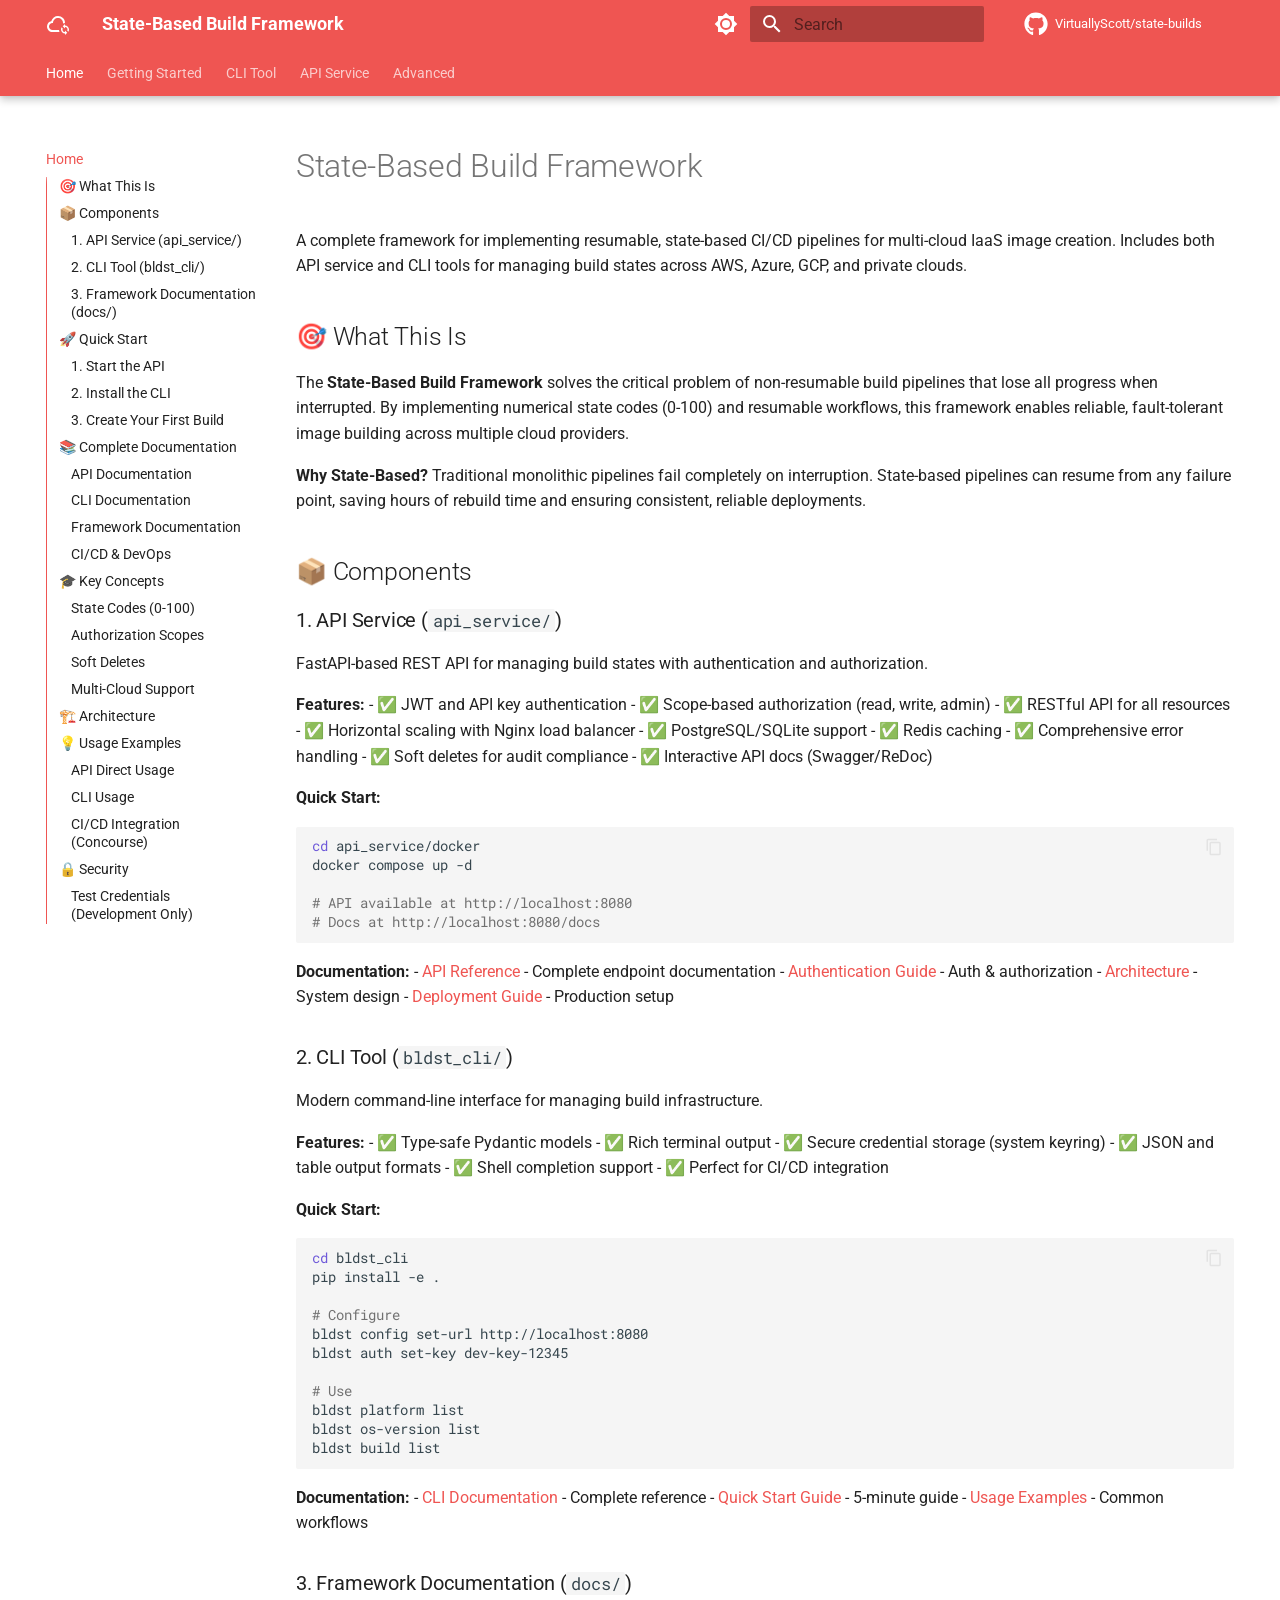
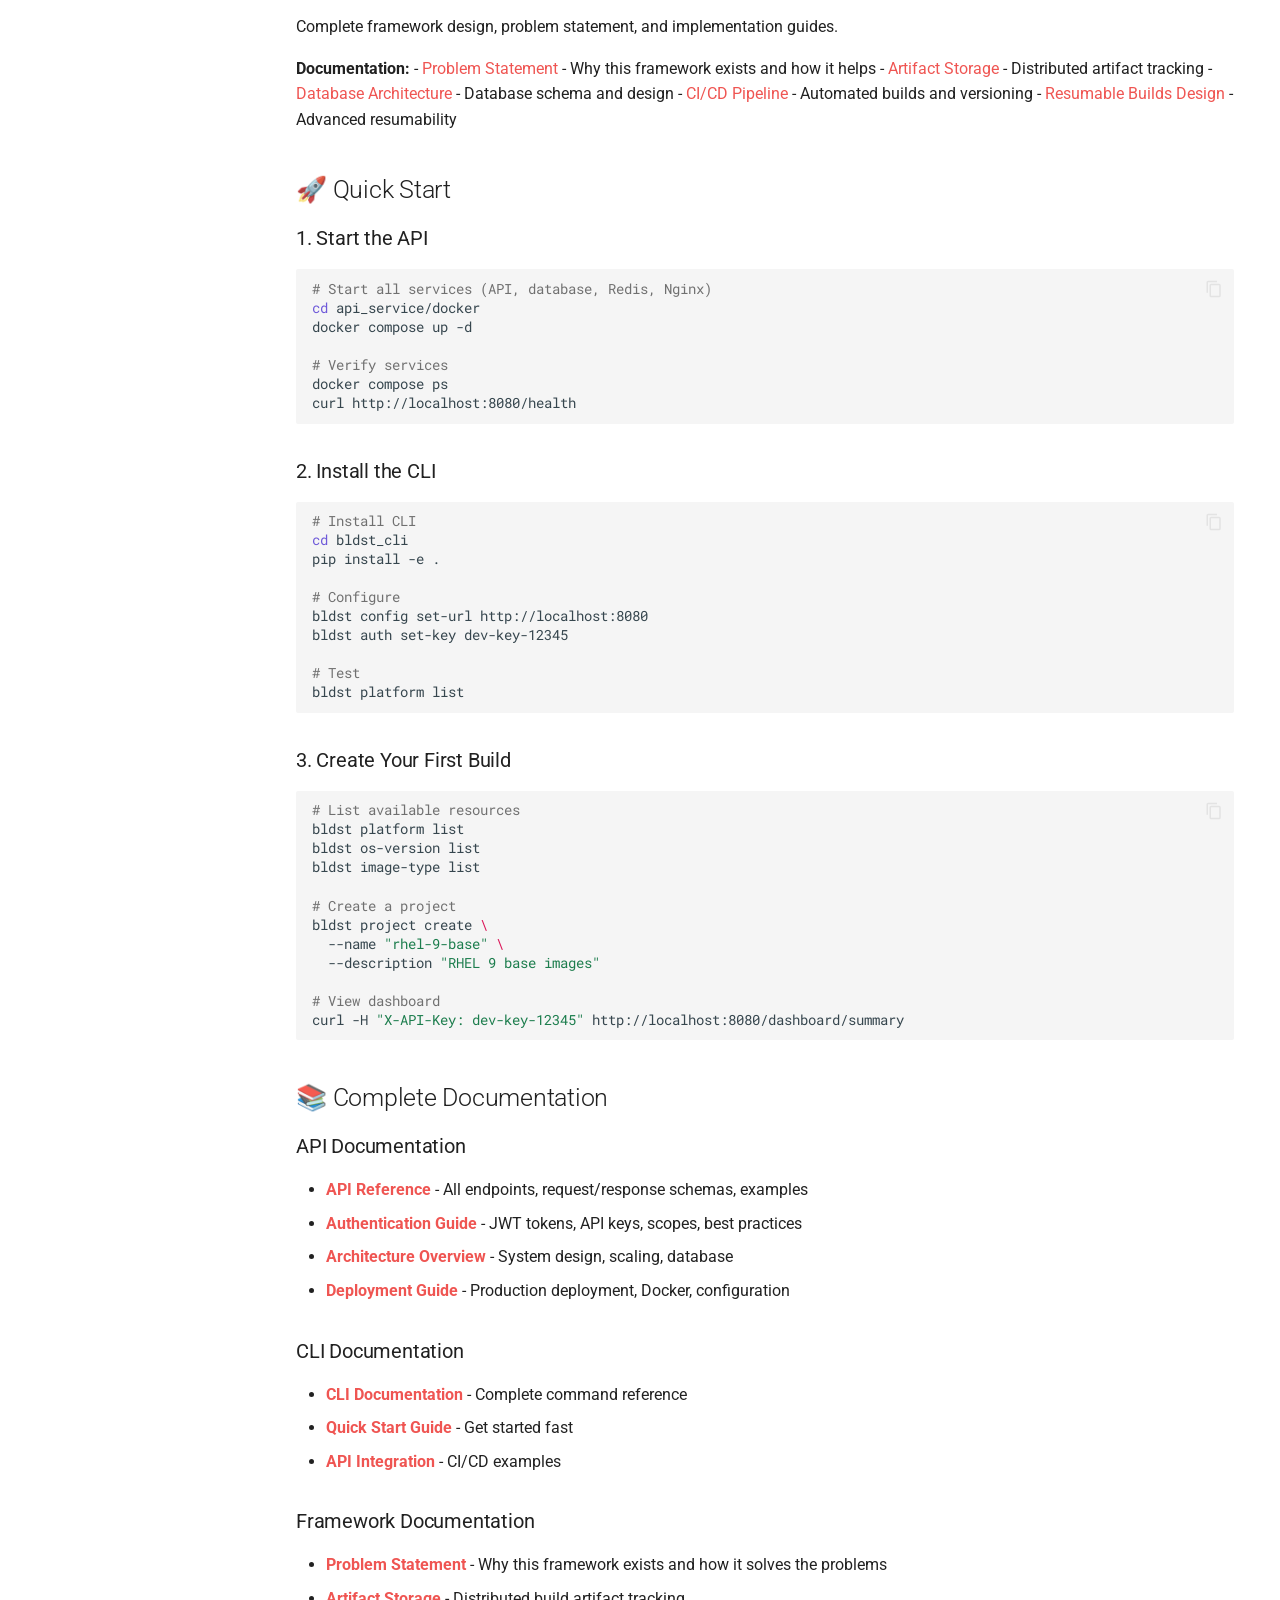
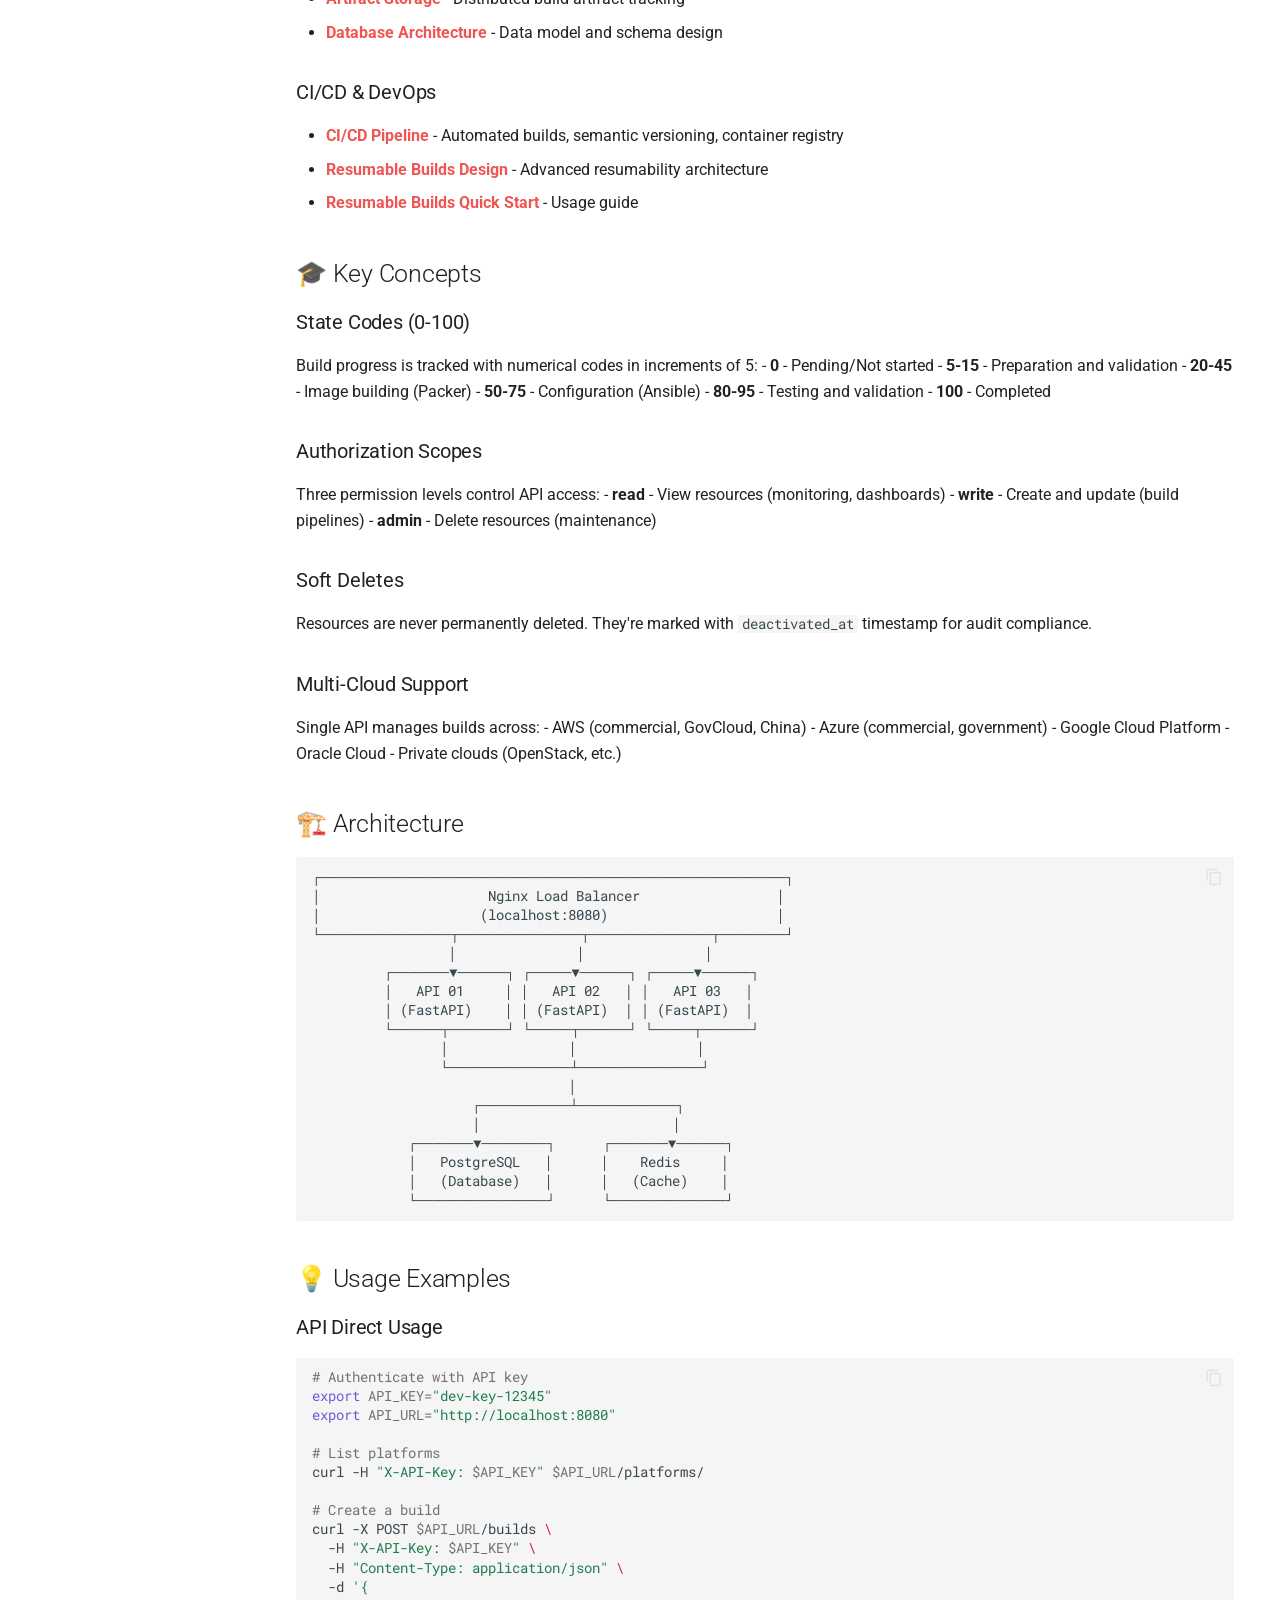
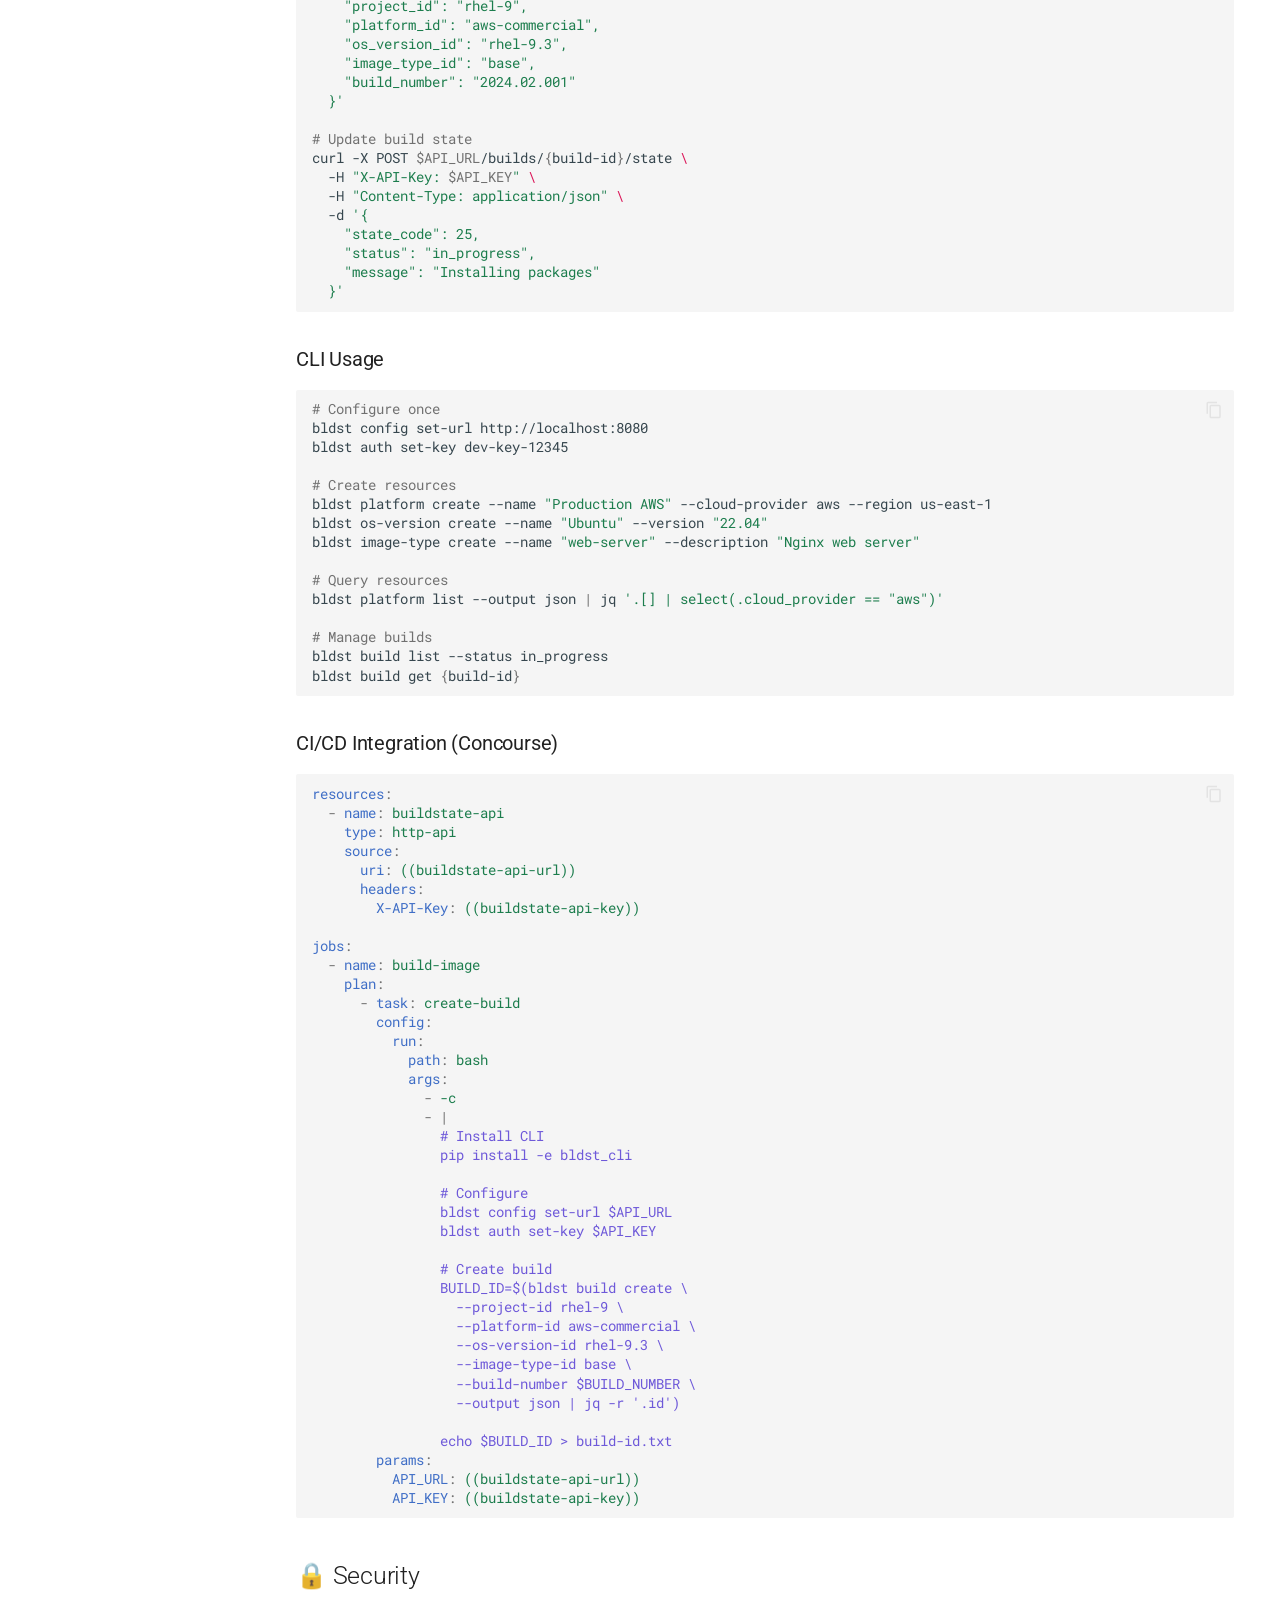
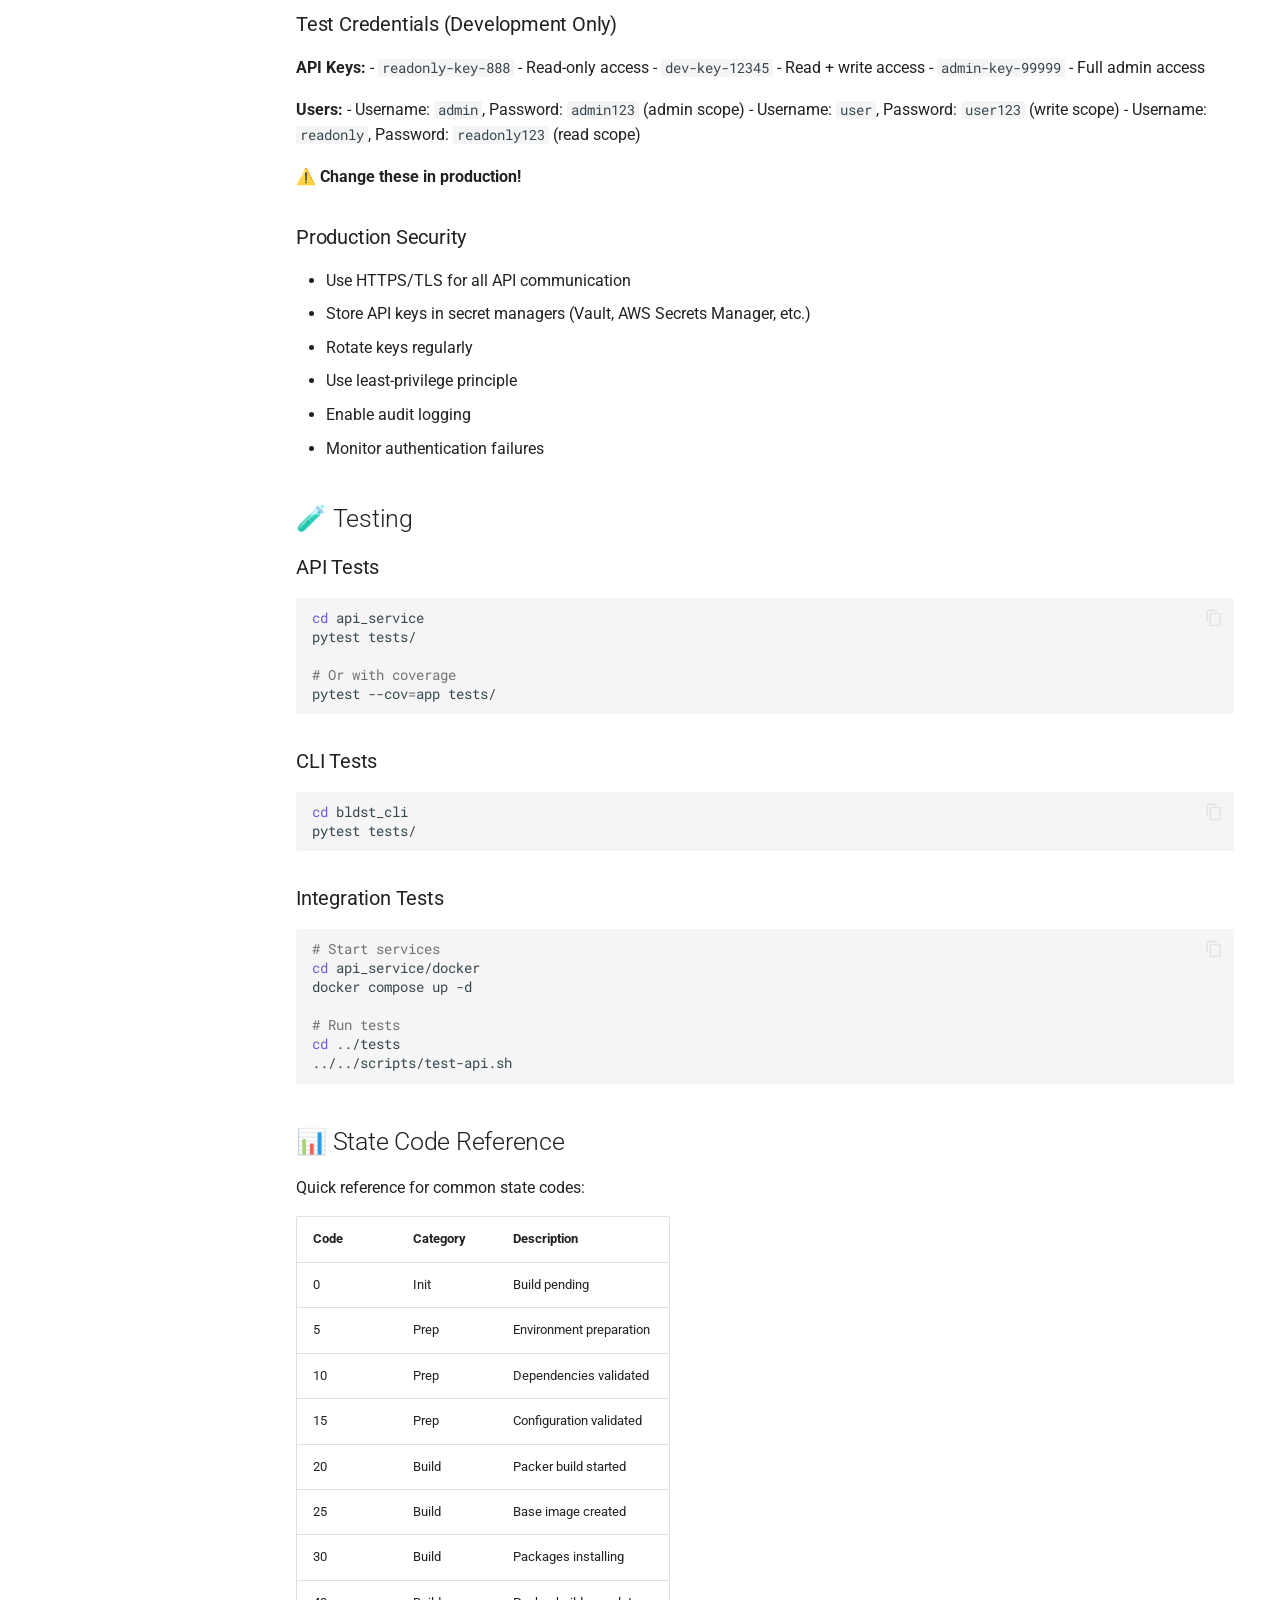
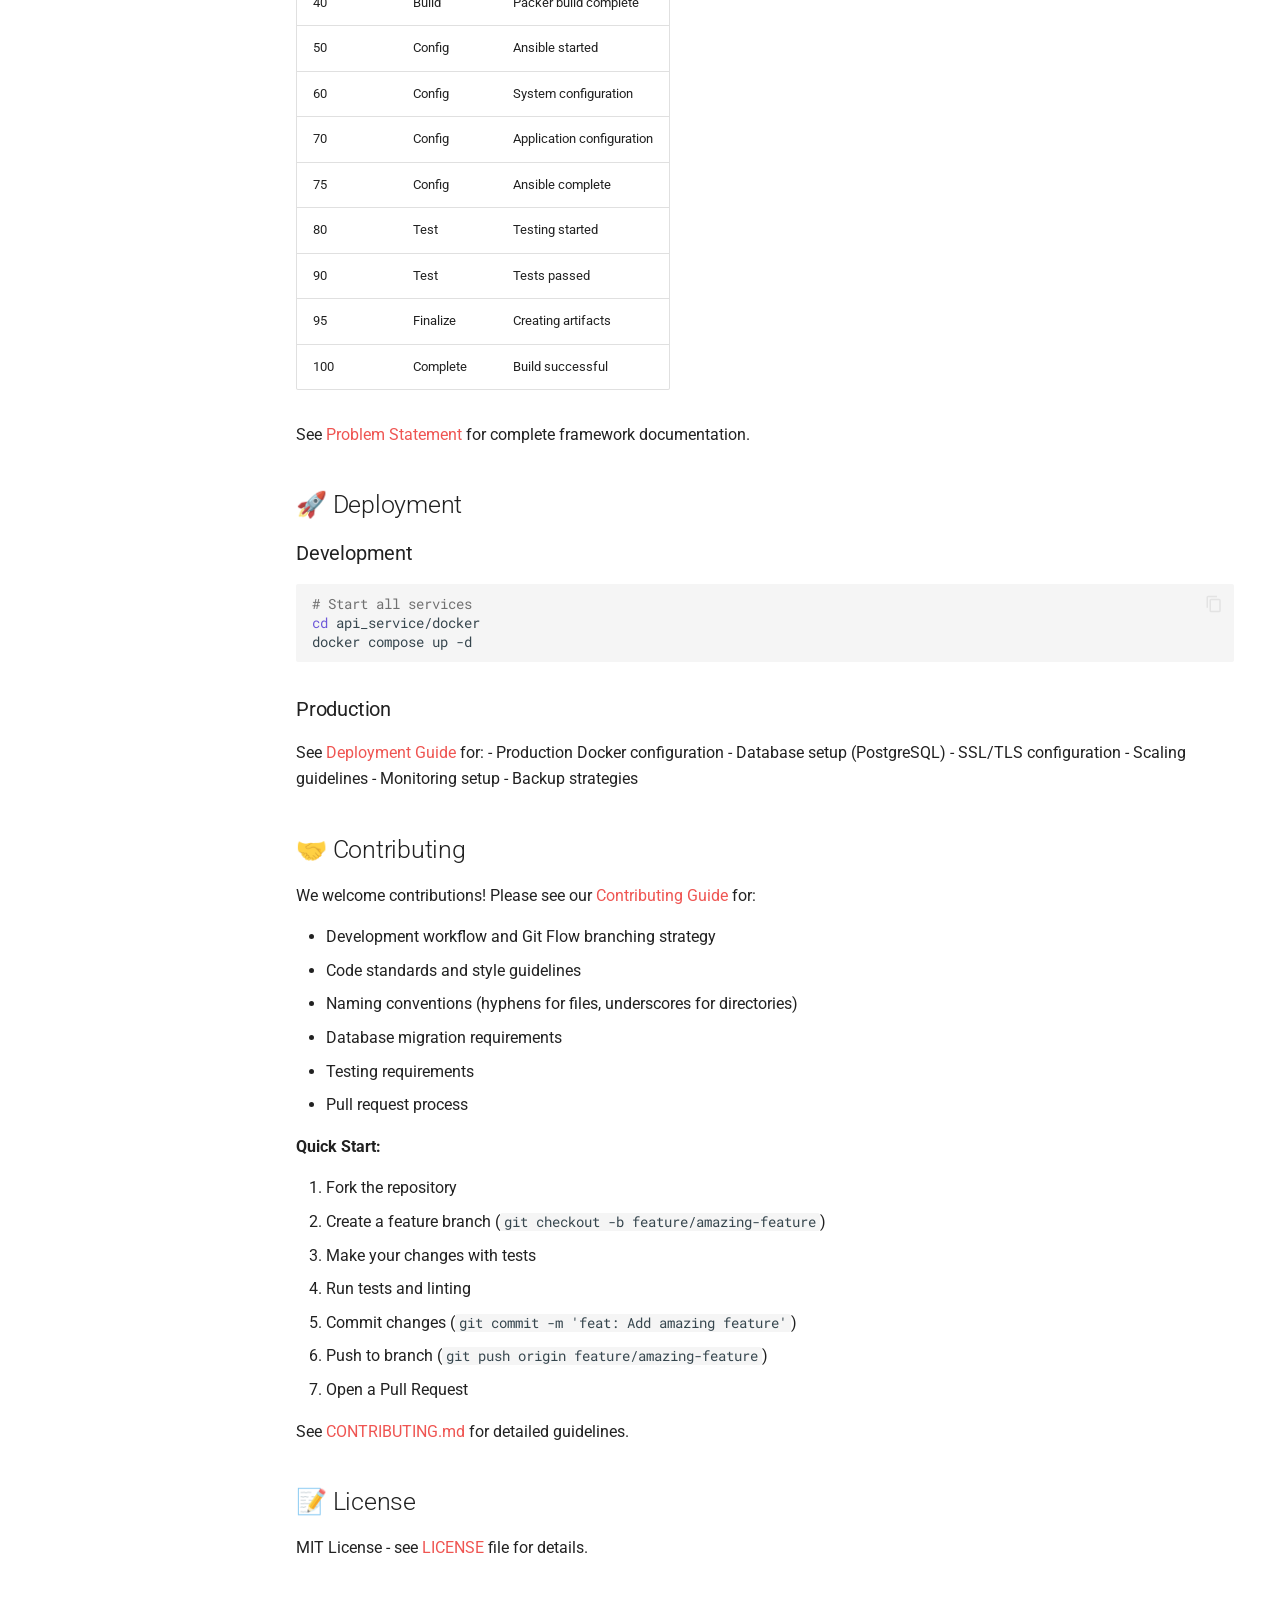
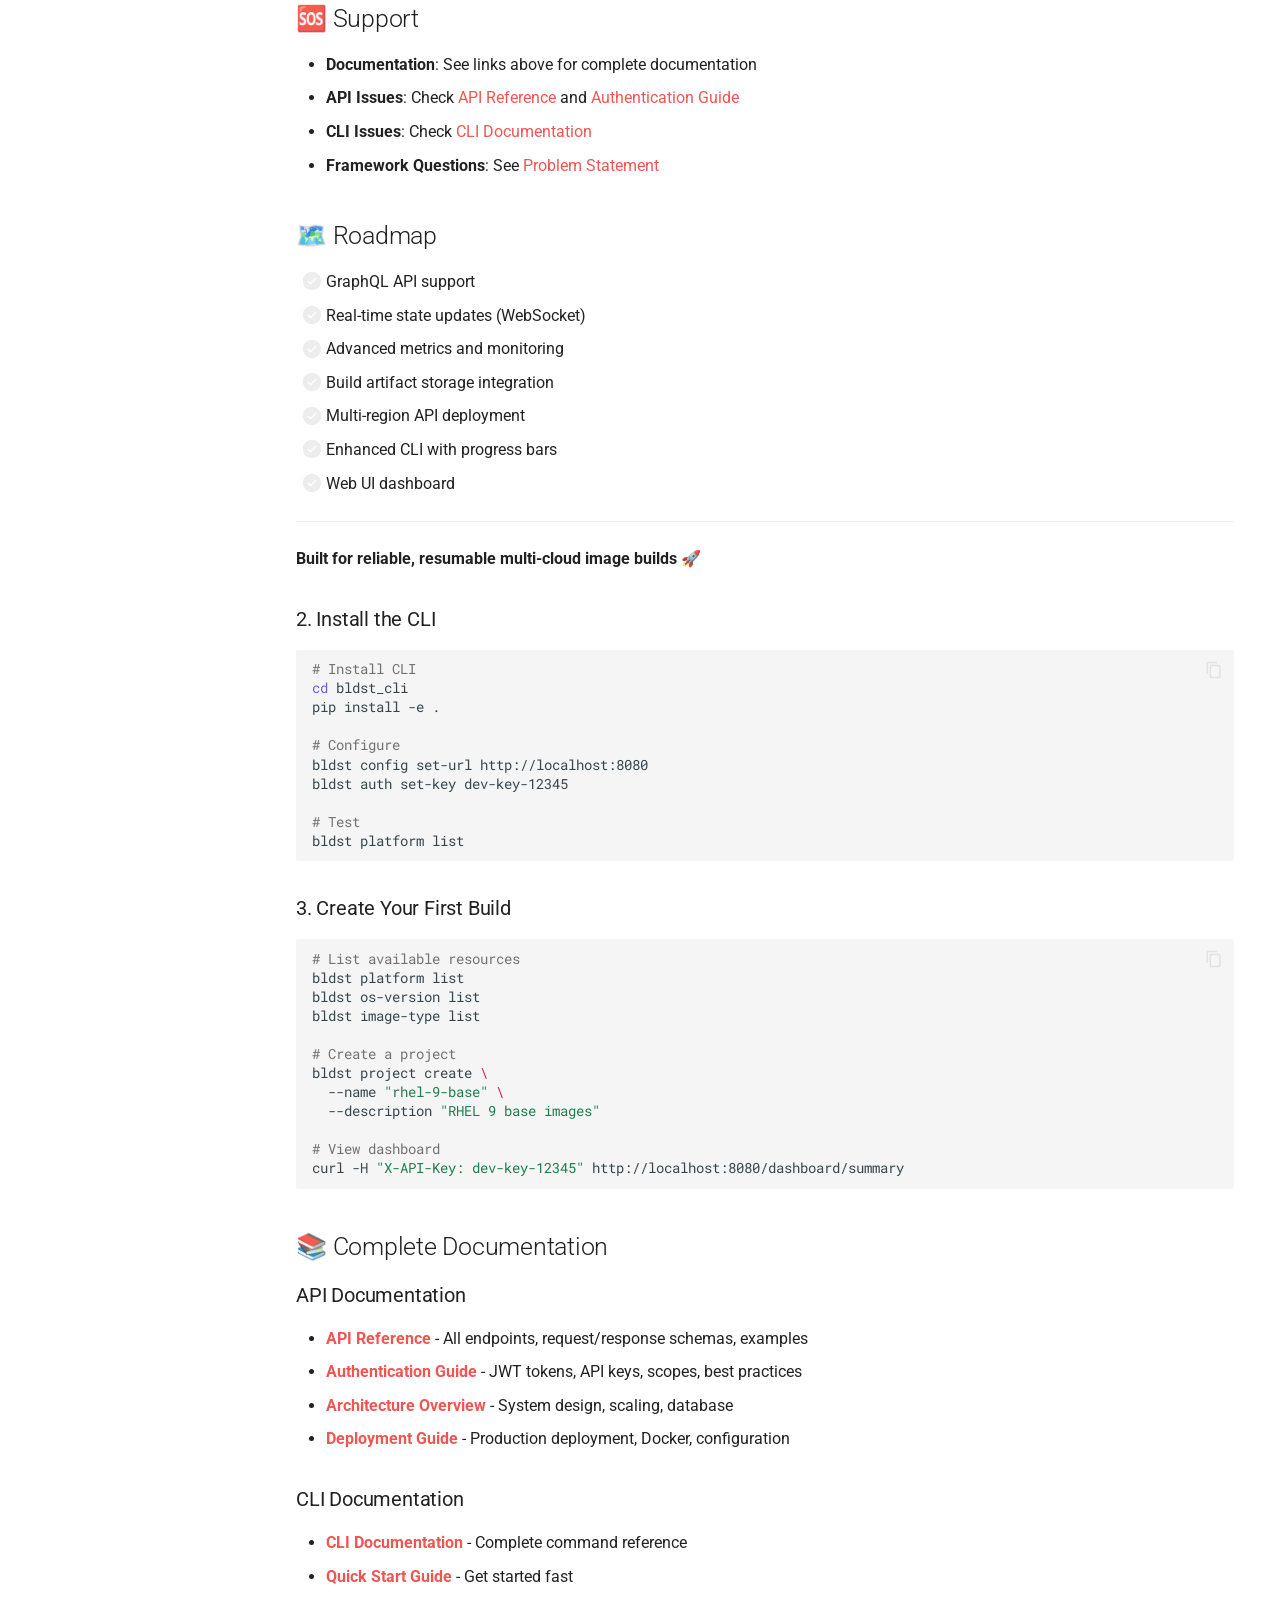
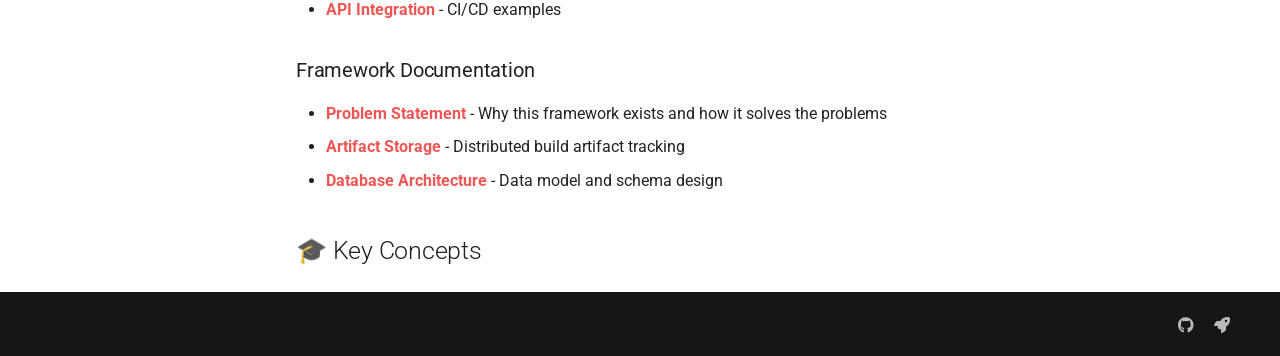
==== commit 46dce43d: "Deployed 44a01e7 with MkDocs version: 1.6.1" ====
--- a/index.html
+++ b/index.html
@@ -50,6 +50,8 @@
       
     
     
+      <link rel="stylesheet" href="stylesheets/extra.css">
+    
     <script>__md_scope=new URL(".",location),__md_hash=e=>[...e].reduce(((e,_)=>(e<<5)-e+_.charCodeAt(0)),0),__md_get=(e,_=localStorage,t=__md_scope)=>JSON.parse(_.getItem(t.pathname+"."+e)),__md_set=(e,_,t=localStorage,a=__md_scope)=>{try{t.setItem(a.pathname+"."+e,JSON.stringify(_))}catch(e){}}</script>
     
       
@@ -67,7 +69,7 @@
     
     
     
-    <body dir="ltr" data-md-color-scheme="default" data-md-color-primary="indigo" data-md-color-accent="blue">
+    <body dir="ltr" data-md-color-scheme="default" data-md-color-primary="red" data-md-color-accent="orange">
   
     
     <input class="md-toggle" data-md-toggle="drawer" type="checkbox" id="__drawer" autocomplete="off">
@@ -85,17 +87,21 @@
       
     </div>
     
-    
-      
-
-  
-
-<header class="md-header md-header--shadow" data-md-component="header">
+      <div data-md-color-scheme="default" data-md-component="outdated" hidden>
+        
+      </div>
+    
+    
+      
+
+  
+
+<header class="md-header md-header--shadow md-header--lifted" data-md-component="header">
   <nav class="md-header__inner md-grid" aria-label="Header">
     <a href="." title="State-Based Build Framework" class="md-header__button md-logo" aria-label="State-Based Build Framework" data-md-component="logo">
       
   
-  <svg xmlns="http://www.w3.org/2000/svg" viewBox="0 0 24 24"><path d="M12 8a3 3 0 0 0 3-3 3 3 0 0 0-3-3 3 3 0 0 0-3 3 3 3 0 0 0 3 3m0 3.54C9.64 9.35 6.5 8 3 8v11c3.5 0 6.64 1.35 9 3.54 2.36-2.19 5.5-3.54 9-3.54V8c-3.5 0-6.64 1.35-9 3.54"/></svg>
+  <svg xmlns="http://www.w3.org/2000/svg" viewBox="0 0 24 24"><path d="M13.03 18c.05.7.21 1.38.47 2h-7c-1.5 0-2.81-.5-3.89-1.57C1.54 17.38 1 16.09 1 14.58q0-1.95 1.17-3.48C3.34 9.57 4 9.43 5.25 9.15c.42-1.53 1.25-2.77 2.5-3.72S10.42 4 12 4c1.95 0 3.6.68 4.96 2.04S19 9.05 19 11h.1c-.74.07-1.45.23-2.1.5V11c0-1.38-.5-2.56-1.46-3.54C14.56 6.5 13.38 6 12 6s-2.56.5-3.54 1.46C7.5 8.44 7 9.62 7 11h-.5c-.97 0-1.79.34-2.47 1.03-.69.68-1.03 1.5-1.03 2.47s.34 1.79 1.03 2.5c.68.66 1.5 1 2.47 1zM19 13.5V12l-2.25 2.25L19 16.5V15a2.5 2.5 0 0 1 2.5 2.5c0 .4-.09.78-.26 1.12l1.09 1.09c.42-.63.67-1.39.67-2.21 0-2.21-1.79-4-4-4m0 6.5a2.5 2.5 0 0 1-2.5-2.5c0-.4.09-.78.26-1.12l-1.09-1.09c-.42.63-.67 1.39-.67 2.21 0 2.21 1.79 4 4 4V23l2.25-2.25L19 18.5z"/></svg>
 
     </a>
     <label class="md-header__button md-icon" for="__drawer">
@@ -125,7 +131,7 @@
     
     
     
-    <input class="md-option" data-md-color-media="(prefers-color-scheme: light)" data-md-color-scheme="default" data-md-color-primary="indigo" data-md-color-accent="blue"  aria-label="Switch to dark mode"  type="radio" name="__palette" id="__palette_0">
+    <input class="md-option" data-md-color-media="(prefers-color-scheme: light)" data-md-color-scheme="default" data-md-color-primary="red" data-md-color-accent="orange"  aria-label="Switch to dark mode"  type="radio" name="__palette" id="__palette_0">
     
       <label class="md-header__button md-icon" title="Switch to dark mode" for="__palette_1" hidden>
         <svg xmlns="http://www.w3.org/2000/svg" viewBox="0 0 24 24"><path d="M12 8a4 4 0 0 0-4 4 4 4 0 0 0 4 4 4 4 0 0 0 4-4 4 4 0 0 0-4-4m0 10a6 6 0 0 1-6-6 6 6 0 0 1 6-6 6 6 0 0 1 6 6 6 6 0 0 1-6 6m8-9.31V4h-4.69L12 .69 8.69 4H4v4.69L.69 12 4 15.31V20h4.69L12 23.31 15.31 20H20v-4.69L23.31 12z"/></svg>
@@ -135,7 +141,7 @@
     
     
     
-    <input class="md-option" data-md-color-media="(prefers-color-scheme: dark)" data-md-color-scheme="slate" data-md-color-primary="indigo" data-md-color-accent="blue"  aria-label="Switch to light mode"  type="radio" name="__palette" id="__palette_1">
+    <input class="md-option" data-md-color-media="(prefers-color-scheme: dark)" data-md-color-scheme="slate" data-md-color-primary="red" data-md-color-accent="orange"  aria-label="Switch to light mode"  type="radio" name="__palette" id="__palette_1">
     
       <label class="md-header__button md-icon" title="Switch to light mode" for="__palette_0" hidden>
         <svg xmlns="http://www.w3.org/2000/svg" viewBox="0 0 24 24"><path d="M12 18c-.89 0-1.74-.2-2.5-.55C11.56 16.5 13 14.42 13 12s-1.44-4.5-3.5-5.45C10.26 6.2 11.11 6 12 6a6 6 0 0 1 6 6 6 6 0 0 1-6 6m8-9.31V4h-4.69L12 .69 8.69 4H4v4.69L.69 12 4 15.31V20h4.69L12 23.31 15.31 20H20v-4.69L23.31 12z"/></svg>
@@ -166,6 +172,11 @@
         <svg xmlns="http://www.w3.org/2000/svg" viewBox="0 0 24 24"><path d="M20 11v2H8l5.5 5.5-1.42 1.42L4.16 12l7.92-7.92L13.5 5.5 8 11z"/></svg>
       </label>
       <nav class="md-search__options" aria-label="Search">
+        
+          <a href="javascript:void(0)" class="md-search__icon md-icon" title="Share" aria-label="Share" data-clipboard data-clipboard-text="" data-md-component="search-share" tabindex="-1">
+            
+            <svg xmlns="http://www.w3.org/2000/svg" viewBox="0 0 24 24"><path d="M18 16.08c-.76 0-1.44.3-1.96.77L8.91 12.7c.05-.23.09-.46.09-.7s-.04-.47-.09-.7l7.05-4.11c.54.5 1.25.81 2.04.81a3 3 0 0 0 3-3 3 3 0 0 0-3-3 3 3 0 0 0-3 3c0 .24.04.47.09.7L8.04 9.81C7.5 9.31 6.79 9 6 9a3 3 0 0 0-3 3 3 3 0 0 0 3 3c.79 0 1.5-.31 2.04-.81l7.12 4.15c-.05.21-.08.43-.08.66 0 1.61 1.31 2.91 2.92 2.91s2.92-1.3 2.92-2.91A2.92 2.92 0 0 0 18 16.08"/></svg>
+          </a>
         
         <button type="reset" class="md-search__icon md-icon" title="Clear" aria-label="Clear" tabindex="-1">
           
@@ -204,13 +215,130 @@
     
   </nav>
   
+    
+      
+<nav class="md-tabs" aria-label="Tabs" data-md-component="tabs">
+  <div class="md-grid">
+    <ul class="md-tabs__list">
+      
+        
+  
+  
+    
+  
+  
+    <li class="md-tabs__item md-tabs__item--active">
+      <a href="." class="md-tabs__link">
+        
+  
+    
+  
+  Home
+
+      </a>
+    </li>
+  
+
+      
+        
+  
+  
+  
+    
+    
+      
+  
+  
+  
+    
+    
+      <li class="md-tabs__item">
+        <a href="problem-statement/" class="md-tabs__link">
+          
+  
+    
+  
+  Getting Started
+
+        </a>
+      </li>
+    
+  
+
+    
+  
+
+      
+        
+  
+  
+  
+    
+    
+      <li class="md-tabs__item">
+        <a href="cli/" class="md-tabs__link">
+          
+  
+    
+  
+  CLI Tool
+
+        </a>
+      </li>
+    
+  
+
+      
+        
+  
+  
+  
+    
+    
+      <li class="md-tabs__item">
+        <a href="api/" class="md-tabs__link">
+          
+  
+    
+  
+  API Service
+
+        </a>
+      </li>
+    
+  
+
+      
+        
+  
+  
+  
+    
+    
+      <li class="md-tabs__item">
+        <a href="resumable-builds-design/" class="md-tabs__link">
+          
+  
+    
+  
+  Advanced
+
+        </a>
+      </li>
+    
+  
+
+      
+    </ul>
+  </div>
+</nav>
+    
+  
 </header>
     
     <div class="md-container" data-md-component="container">
       
       
-        
-          
         
       
       <main class="md-main" data-md-component="main">
@@ -224,13 +352,17 @@
                     
 
 
-
-<nav class="md-nav md-nav--primary" aria-label="Navigation" data-md-level="0">
+  
+
+
+  
+
+<nav class="md-nav md-nav--primary md-nav--lifted md-nav--integrated" aria-label="Navigation" data-md-level="0">
   <label class="md-nav__title" for="__drawer">
     <a href="." title="State-Based Build Framework" class="md-nav__button md-logo" aria-label="State-Based Build Framework" data-md-component="logo">
       
   
-  <svg xmlns="http://www.w3.org/2000/svg" viewBox="0 0 24 24"><path d="M12 8a3 3 0 0 0 3-3 3 3 0 0 0-3-3 3 3 0 0 0-3 3 3 3 0 0 0 3 3m0 3.54C9.64 9.35 6.5 8 3 8v11c3.5 0 6.64 1.35 9 3.54 2.36-2.19 5.5-3.54 9-3.54V8c-3.5 0-6.64 1.35-9 3.54"/></svg>
+  <svg xmlns="http://www.w3.org/2000/svg" viewBox="0 0 24 24"><path d="M13.03 18c.05.7.21 1.38.47 2h-7c-1.5 0-2.81-.5-3.89-1.57C1.54 17.38 1 16.09 1 14.58q0-1.95 1.17-3.48C3.34 9.57 4 9.43 5.25 9.15c.42-1.53 1.25-2.77 2.5-3.72S10.42 4 12 4c1.95 0 3.6.68 4.96 2.04S19 9.05 19 11h.1c-.74.07-1.45.23-2.1.5V11c0-1.38-.5-2.56-1.46-3.54C14.56 6.5 13.38 6 12 6s-2.56.5-3.54 1.46C7.5 8.44 7 9.62 7 11h-.5c-.97 0-1.79.34-2.47 1.03-.69.68-1.03 1.5-1.03 2.47s.34 1.79 1.03 2.5c.68.66 1.5 1 2.47 1zM19 13.5V12l-2.25 2.25L19 16.5V15a2.5 2.5 0 0 1 2.5 2.5c0 .4-.09.78-.26 1.12l1.09 1.09c.42-.63.67-1.39.67-2.21 0-2.21-1.79-4-4-4m0 6.5a2.5 2.5 0 0 1-2.5-2.5c0-.4.09-.78.26-1.12l-1.09-1.09c-.42.63-.67 1.39-.67 2.21 0 2.21 1.79 4 4 4V23l2.25-2.25L19 18.5z"/></svg>
 
     </a>
     State-Based Build Framework
@@ -794,14 +926,20 @@
   
     
     
-    
-      
-        
-        
-      
-    
-    
-    <li class="md-nav__item md-nav__item--section md-nav__item--nested">
+      
+        
+      
+        
+      
+    
+    
+      
+      
+        
+      
+    
+    
+    <li class="md-nav__item md-nav__item--nested">
       
         
         
@@ -810,7 +948,56 @@
         <input class="md-nav__toggle md-toggle md-toggle--indeterminate" type="checkbox" id="__nav_2" >
         
           
-          <label class="md-nav__link" for="__nav_2" id="__nav_2_label" tabindex="">
+          <label class="md-nav__link" for="__nav_2" id="__nav_2_label" tabindex="0">
+            
+  
+  <span class="md-ellipsis">
+    Getting Started
+    
+  </span>
+  
+
+            <span class="md-nav__icon md-icon"></span>
+          </label>
+        
+        <nav class="md-nav" data-md-level="1" aria-labelledby="__nav_2_label" aria-expanded="false">
+          <label class="md-nav__title" for="__nav_2">
+            <span class="md-nav__icon md-icon"></span>
+            Getting Started
+          </label>
+          <ul class="md-nav__list" data-md-scrollfix>
+            
+              
+                
+  
+  
+  
+  
+    
+    
+      
+        
+      
+        
+      
+    
+    
+      
+      
+        
+      
+    
+    
+    <li class="md-nav__item md-nav__item--nested">
+      
+        
+        
+          
+        
+        <input class="md-nav__toggle md-toggle md-toggle--indeterminate" type="checkbox" id="__nav_2_1" >
+        
+          
+          <label class="md-nav__link" for="__nav_2_1" id="__nav_2_1_label" tabindex="0">
             
   
   <span class="md-ellipsis">
@@ -822,8 +1009,8 @@
             <span class="md-nav__icon md-icon"></span>
           </label>
         
-        <nav class="md-nav" data-md-level="1" aria-labelledby="__nav_2_label" aria-expanded="false">
-          <label class="md-nav__title" for="__nav_2">
+        <nav class="md-nav" data-md-level="2" aria-labelledby="__nav_2_1_label" aria-expanded="false">
+          <label class="md-nav__title" for="__nav_2_1">
             <span class="md-nav__icon md-icon"></span>
             Overview
           </label>
@@ -862,7 +1049,7 @@
         
   
   <span class="md-ellipsis">
-    Architecture Overview
+    Architecture
     
   </span>
   
@@ -879,36 +1066,45 @@
     </li>
   
 
-    
-      
-      
-  
-  
-  
-  
-    
-    
-    
-      
-        
-        
-      
-    
-    
-    <li class="md-nav__item md-nav__item--section md-nav__item--nested">
-      
-        
-        
-          
-        
-        <input class="md-nav__toggle md-toggle md-toggle--indeterminate" type="checkbox" id="__nav_3" >
-        
-          
-          <label class="md-nav__link" for="__nav_3" id="__nav_3_label" tabindex="">
+              
+            
+              
+                
+  
+  
+  
+  
+    
+    
+      
+        
+      
+        
+      
+        
+      
+    
+    
+      
+      
+        
+      
+    
+    
+    <li class="md-nav__item md-nav__item--nested">
+      
+        
+        
+          
+        
+        <input class="md-nav__toggle md-toggle md-toggle--indeterminate" type="checkbox" id="__nav_2_2" >
+        
+          
+          <label class="md-nav__link" for="__nav_2_2" id="__nav_2_2_label" tabindex="0">
             
   
   <span class="md-ellipsis">
-    Getting Started
+    Quick Start
     
   </span>
   
@@ -916,235 +1112,167 @@
             <span class="md-nav__icon md-icon"></span>
           </label>
         
+        <nav class="md-nav" data-md-level="2" aria-labelledby="__nav_2_2_label" aria-expanded="false">
+          <label class="md-nav__title" for="__nav_2_2">
+            <span class="md-nav__icon md-icon"></span>
+            Quick Start
+          </label>
+          <ul class="md-nav__list" data-md-scrollfix>
+            
+              
+                
+  
+  
+  
+  
+    <li class="md-nav__item">
+      <a href="ci-cd-quickstart/" class="md-nav__link">
+        
+  
+  <span class="md-ellipsis">
+    CI/CD Quickstart
+    
+  </span>
+  
+
+      </a>
+    </li>
+  
+
+              
+            
+              
+                
+  
+  
+  
+  
+    <li class="md-nav__item">
+      <a href="ci-cd-pipeline/" class="md-nav__link">
+        
+  
+  <span class="md-ellipsis">
+    CI/CD Pipeline
+    
+  </span>
+  
+
+      </a>
+    </li>
+  
+
+              
+            
+              
+                
+  
+  
+  
+  
+    <li class="md-nav__item">
+      <a href="resumable-builds-quickstart/" class="md-nav__link">
+        
+  
+  <span class="md-ellipsis">
+    Resumable Builds
+    
+  </span>
+  
+
+      </a>
+    </li>
+  
+
+              
+            
+          </ul>
+        </nav>
+      
+    </li>
+  
+
+              
+            
+          </ul>
+        </nav>
+      
+    </li>
+  
+
+    
+      
+      
+  
+  
+  
+  
+    
+    
+      
+        
+          
+        
+      
+        
+      
+    
+    
+      
+      
+        
+      
+    
+    
+    <li class="md-nav__item md-nav__item--nested">
+      
+        
+        
+          
+        
+        <input class="md-nav__toggle md-toggle md-toggle--indeterminate" type="checkbox" id="__nav_3" >
+        
+          
+          
+          <div class="md-nav__link md-nav__container">
+            <a href="cli/" class="md-nav__link ">
+              
+  
+  <span class="md-ellipsis">
+    CLI Tool
+    
+  </span>
+  
+
+            </a>
+            
+              
+              <label class="md-nav__link " for="__nav_3" id="__nav_3_label" tabindex="0">
+                <span class="md-nav__icon md-icon"></span>
+              </label>
+            
+          </div>
+        
         <nav class="md-nav" data-md-level="1" aria-labelledby="__nav_3_label" aria-expanded="false">
           <label class="md-nav__title" for="__nav_3">
-            <span class="md-nav__icon md-icon"></span>
-            Getting Started
-          </label>
-          <ul class="md-nav__list" data-md-scrollfix>
-            
-              
-                
-  
-  
-  
-  
-    <li class="md-nav__item">
-      <a href="ci-cd-quickstart/" class="md-nav__link">
-        
-  
-  <span class="md-ellipsis">
-    CI/CD Quickstart
-    
-  </span>
-  
-
-      </a>
-    </li>
-  
-
-              
-            
-              
-                
-  
-  
-  
-  
-    <li class="md-nav__item">
-      <a href="ci-cd-pipeline/" class="md-nav__link">
-        
-  
-  <span class="md-ellipsis">
-    CI/CD Pipeline Setup
-    
-  </span>
-  
-
-      </a>
-    </li>
-  
-
-              
-            
-              
-                
-  
-  
-  
-  
-    <li class="md-nav__item">
-      <a href="resumable-builds-quickstart/" class="md-nav__link">
-        
-  
-  <span class="md-ellipsis">
-    Resumable Builds Quickstart
-    
-  </span>
-  
-
-      </a>
-    </li>
-  
-
-              
-            
-          </ul>
-        </nav>
-      
-    </li>
-  
-
-    
-      
-      
-  
-  
-  
-  
-    
-    
-    
-      
-        
-        
-      
-    
-    
-    <li class="md-nav__item md-nav__item--section md-nav__item--nested">
-      
-        
-        
-          
-        
-        <input class="md-nav__toggle md-toggle md-toggle--indeterminate" type="checkbox" id="__nav_4" >
-        
-          
-          <label class="md-nav__link" for="__nav_4" id="__nav_4_label" tabindex="">
-            
-  
-  <span class="md-ellipsis">
-    Design & Architecture
-    
-  </span>
-  
-
-            <span class="md-nav__icon md-icon"></span>
-          </label>
-        
-        <nav class="md-nav" data-md-level="1" aria-labelledby="__nav_4_label" aria-expanded="false">
-          <label class="md-nav__title" for="__nav_4">
-            <span class="md-nav__icon md-icon"></span>
-            Design & Architecture
-          </label>
-          <ul class="md-nav__list" data-md-scrollfix>
-            
-              
-                
-  
-  
-  
-  
-    <li class="md-nav__item">
-      <a href="resumable-builds-design/" class="md-nav__link">
-        
-  
-  <span class="md-ellipsis">
-    Resumable Builds Design
-    
-  </span>
-  
-
-      </a>
-    </li>
-  
-
-              
-            
-              
-                
-  
-  
-  
-  
-    <li class="md-nav__item">
-      <a href="artifact-storage/" class="md-nav__link">
-        
-  
-  <span class="md-ellipsis">
-    Artifact Storage
-    
-  </span>
-  
-
-      </a>
-    </li>
-  
-
-              
-            
-          </ul>
-        </nav>
-      
-    </li>
-  
-
-    
-      
-      
-  
-  
-  
-  
-    
-    
-    
-      
-        
-        
-      
-    
-    
-    <li class="md-nav__item md-nav__item--section md-nav__item--nested">
-      
-        
-        
-          
-        
-        <input class="md-nav__toggle md-toggle md-toggle--indeterminate" type="checkbox" id="__nav_5" >
-        
-          
-          <label class="md-nav__link" for="__nav_5" id="__nav_5_label" tabindex="">
-            
-  
-  <span class="md-ellipsis">
-    CLI Tool
-    
-  </span>
-  
-
-            <span class="md-nav__icon md-icon"></span>
-          </label>
-        
-        <nav class="md-nav" data-md-level="1" aria-labelledby="__nav_5_label" aria-expanded="false">
-          <label class="md-nav__title" for="__nav_5">
             <span class="md-nav__icon md-icon"></span>
             CLI Tool
           </label>
           <ul class="md-nav__list" data-md-scrollfix>
             
               
+            
+              
                 
   
   
   
   
     <li class="md-nav__item">
-      <a href="cli/" class="md-nav__link">
+      <a href="cli/quickstart/" class="md-nav__link">
         
   
   <span class="md-ellipsis">
-    Overview
+    Quick Start
     
   </span>
   
@@ -1155,28 +1283,6 @@
 
               
             
-              
-                
-  
-  
-  
-  
-    <li class="md-nav__item">
-      <a href="cli/quickstart/" class="md-nav__link">
-        
-  
-  <span class="md-ellipsis">
-    Quick Start
-    
-  </span>
-  
-
-      </a>
-    </li>
-  
-
-              
-            
           </ul>
         </nav>
       
@@ -1192,24 +1298,38 @@
   
     
     
-    
-      
-        
-        
-      
-    
-    
-    <li class="md-nav__item md-nav__item--section md-nav__item--nested">
-      
-        
-        
-          
-        
-        <input class="md-nav__toggle md-toggle md-toggle--indeterminate" type="checkbox" id="__nav_6" >
-        
-          
-          <label class="md-nav__link" for="__nav_6" id="__nav_6_label" tabindex="">
-            
+      
+        
+          
+        
+      
+        
+      
+        
+      
+        
+      
+    
+    
+      
+      
+        
+      
+    
+    
+    <li class="md-nav__item md-nav__item--nested">
+      
+        
+        
+          
+        
+        <input class="md-nav__toggle md-toggle md-toggle--indeterminate" type="checkbox" id="__nav_4" >
+        
+          
+          
+          <div class="md-nav__link md-nav__container">
+            <a href="api/" class="md-nav__link ">
+              
   
   <span class="md-ellipsis">
     API Service
@@ -1217,28 +1337,36 @@
   </span>
   
 
-            <span class="md-nav__icon md-icon"></span>
-          </label>
-        
-        <nav class="md-nav" data-md-level="1" aria-labelledby="__nav_6_label" aria-expanded="false">
-          <label class="md-nav__title" for="__nav_6">
+            </a>
+            
+              
+              <label class="md-nav__link " for="__nav_4" id="__nav_4_label" tabindex="0">
+                <span class="md-nav__icon md-icon"></span>
+              </label>
+            
+          </div>
+        
+        <nav class="md-nav" data-md-level="1" aria-labelledby="__nav_4_label" aria-expanded="false">
+          <label class="md-nav__title" for="__nav_4">
             <span class="md-nav__icon md-icon"></span>
             API Service
           </label>
           <ul class="md-nav__list" data-md-scrollfix>
             
               
+            
+              
                 
   
   
   
   
     <li class="md-nav__item">
-      <a href="api/" class="md-nav__link">
+      <a href="api/api-reference/" class="md-nav__link">
         
   
   <span class="md-ellipsis">
-    Overview
+    API Reference
     
   </span>
   
@@ -1256,11 +1384,11 @@
   
   
     <li class="md-nav__item">
-      <a href="api/api-reference/" class="md-nav__link">
+      <a href="api/authentication/" class="md-nav__link">
         
   
   <span class="md-ellipsis">
-    API Reference
+    Authentication
     
   </span>
   
@@ -1278,11 +1406,11 @@
   
   
     <li class="md-nav__item">
-      <a href="api/authentication/" class="md-nav__link">
+      <a href="api/architecture/" class="md-nav__link">
         
   
   <span class="md-ellipsis">
-    Authentication
+    Architecture
     
   </span>
   
@@ -1293,6 +1421,62 @@
 
               
             
+          </ul>
+        </nav>
+      
+    </li>
+  
+
+    
+      
+      
+  
+  
+  
+  
+    
+    
+      
+        
+      
+        
+      
+    
+    
+      
+      
+        
+      
+    
+    
+    <li class="md-nav__item md-nav__item--nested">
+      
+        
+        
+          
+        
+        <input class="md-nav__toggle md-toggle md-toggle--indeterminate" type="checkbox" id="__nav_5" >
+        
+          
+          <label class="md-nav__link" for="__nav_5" id="__nav_5_label" tabindex="0">
+            
+  
+  <span class="md-ellipsis">
+    Advanced
+    
+  </span>
+  
+
+            <span class="md-nav__icon md-icon"></span>
+          </label>
+        
+        <nav class="md-nav" data-md-level="1" aria-labelledby="__nav_5_label" aria-expanded="false">
+          <label class="md-nav__title" for="__nav_5">
+            <span class="md-nav__icon md-icon"></span>
+            Advanced
+          </label>
+          <ul class="md-nav__list" data-md-scrollfix>
+            
               
                 
   
@@ -1300,11 +1484,33 @@
   
   
     <li class="md-nav__item">
-      <a href="api/architecture/" class="md-nav__link">
+      <a href="resumable-builds-design/" class="md-nav__link">
         
   
   <span class="md-ellipsis">
-    Architecture
+    Resumable Builds Design
+    
+  </span>
+  
+
+      </a>
+    </li>
+  
+
+              
+            
+              
+                
+  
+  
+  
+  
+    <li class="md-nav__item">
+      <a href="artifact-storage/" class="md-nav__link">
+        
+  
+  <span class="md-ellipsis">
+    Artifact Storage
     
   </span>
   
@@ -1329,506 +1535,6 @@
               </div>
             
             
-              
-              <div class="md-sidebar md-sidebar--secondary" data-md-component="sidebar" data-md-type="toc" >
-                <div class="md-sidebar__scrollwrap">
-                  <div class="md-sidebar__inner">
-                    
-
-<nav class="md-nav md-nav--secondary" aria-label="Table of contents">
-  
-  
-  
-    
-  
-  
-    <label class="md-nav__title" for="__toc">
-      <span class="md-nav__icon md-icon"></span>
-      Table of contents
-    </label>
-    <ul class="md-nav__list" data-md-component="toc" data-md-scrollfix>
-      
-        <li class="md-nav__item">
-  <a href="#what-this-is" class="md-nav__link">
-    <span class="md-ellipsis">
-      🎯 What This Is
-    </span>
-  </a>
-  
-</li>
-      
-        <li class="md-nav__item">
-  <a href="#components" class="md-nav__link">
-    <span class="md-ellipsis">
-      📦 Components
-    </span>
-  </a>
-  
-    <nav class="md-nav" aria-label="📦 Components">
-      <ul class="md-nav__list">
-        
-          <li class="md-nav__item">
-  <a href="#1-api-service-api_service" class="md-nav__link">
-    <span class="md-ellipsis">
-      1. API Service (api_service/)
-    </span>
-  </a>
-  
-</li>
-        
-          <li class="md-nav__item">
-  <a href="#2-cli-tool-bldst_cli" class="md-nav__link">
-    <span class="md-ellipsis">
-      2. CLI Tool (bldst_cli/)
-    </span>
-  </a>
-  
-</li>
-        
-          <li class="md-nav__item">
-  <a href="#3-framework-documentation-docs" class="md-nav__link">
-    <span class="md-ellipsis">
-      3. Framework Documentation (docs/)
-    </span>
-  </a>
-  
-</li>
-        
-      </ul>
-    </nav>
-  
-</li>
-      
-        <li class="md-nav__item">
-  <a href="#quick-start" class="md-nav__link">
-    <span class="md-ellipsis">
-      🚀 Quick Start
-    </span>
-  </a>
-  
-    <nav class="md-nav" aria-label="🚀 Quick Start">
-      <ul class="md-nav__list">
-        
-          <li class="md-nav__item">
-  <a href="#1-start-the-api" class="md-nav__link">
-    <span class="md-ellipsis">
-      1. Start the API
-    </span>
-  </a>
-  
-</li>
-        
-          <li class="md-nav__item">
-  <a href="#2-install-the-cli" class="md-nav__link">
-    <span class="md-ellipsis">
-      2. Install the CLI
-    </span>
-  </a>
-  
-</li>
-        
-          <li class="md-nav__item">
-  <a href="#3-create-your-first-build" class="md-nav__link">
-    <span class="md-ellipsis">
-      3. Create Your First Build
-    </span>
-  </a>
-  
-</li>
-        
-      </ul>
-    </nav>
-  
-</li>
-      
-        <li class="md-nav__item">
-  <a href="#complete-documentation" class="md-nav__link">
-    <span class="md-ellipsis">
-      📚 Complete Documentation
-    </span>
-  </a>
-  
-    <nav class="md-nav" aria-label="📚 Complete Documentation">
-      <ul class="md-nav__list">
-        
-          <li class="md-nav__item">
-  <a href="#api-documentation" class="md-nav__link">
-    <span class="md-ellipsis">
-      API Documentation
-    </span>
-  </a>
-  
-</li>
-        
-          <li class="md-nav__item">
-  <a href="#cli-documentation" class="md-nav__link">
-    <span class="md-ellipsis">
-      CLI Documentation
-    </span>
-  </a>
-  
-</li>
-        
-          <li class="md-nav__item">
-  <a href="#framework-documentation" class="md-nav__link">
-    <span class="md-ellipsis">
-      Framework Documentation
-    </span>
-  </a>
-  
-</li>
-        
-          <li class="md-nav__item">
-  <a href="#cicd-devops" class="md-nav__link">
-    <span class="md-ellipsis">
-      CI/CD &amp; DevOps
-    </span>
-  </a>
-  
-</li>
-        
-      </ul>
-    </nav>
-  
-</li>
-      
-        <li class="md-nav__item">
-  <a href="#key-concepts" class="md-nav__link">
-    <span class="md-ellipsis">
-      🎓 Key Concepts
-    </span>
-  </a>
-  
-    <nav class="md-nav" aria-label="🎓 Key Concepts">
-      <ul class="md-nav__list">
-        
-          <li class="md-nav__item">
-  <a href="#state-codes-0-100" class="md-nav__link">
-    <span class="md-ellipsis">
-      State Codes (0-100)
-    </span>
-  </a>
-  
-</li>
-        
-          <li class="md-nav__item">
-  <a href="#authorization-scopes" class="md-nav__link">
-    <span class="md-ellipsis">
-      Authorization Scopes
-    </span>
-  </a>
-  
-</li>
-        
-          <li class="md-nav__item">
-  <a href="#soft-deletes" class="md-nav__link">
-    <span class="md-ellipsis">
-      Soft Deletes
-    </span>
-  </a>
-  
-</li>
-        
-          <li class="md-nav__item">
-  <a href="#multi-cloud-support" class="md-nav__link">
-    <span class="md-ellipsis">
-      Multi-Cloud Support
-    </span>
-  </a>
-  
-</li>
-        
-      </ul>
-    </nav>
-  
-</li>
-      
-        <li class="md-nav__item">
-  <a href="#architecture" class="md-nav__link">
-    <span class="md-ellipsis">
-      🏗️ Architecture
-    </span>
-  </a>
-  
-</li>
-      
-        <li class="md-nav__item">
-  <a href="#usage-examples" class="md-nav__link">
-    <span class="md-ellipsis">
-      💡 Usage Examples
-    </span>
-  </a>
-  
-    <nav class="md-nav" aria-label="💡 Usage Examples">
-      <ul class="md-nav__list">
-        
-          <li class="md-nav__item">
-  <a href="#api-direct-usage" class="md-nav__link">
-    <span class="md-ellipsis">
-      API Direct Usage
-    </span>
-  </a>
-  
-</li>
-        
-          <li class="md-nav__item">
-  <a href="#cli-usage" class="md-nav__link">
-    <span class="md-ellipsis">
-      CLI Usage
-    </span>
-  </a>
-  
-</li>
-        
-          <li class="md-nav__item">
-  <a href="#cicd-integration-concourse" class="md-nav__link">
-    <span class="md-ellipsis">
-      CI/CD Integration (Concourse)
-    </span>
-  </a>
-  
-</li>
-        
-      </ul>
-    </nav>
-  
-</li>
-      
-        <li class="md-nav__item">
-  <a href="#security" class="md-nav__link">
-    <span class="md-ellipsis">
-      🔒 Security
-    </span>
-  </a>
-  
-    <nav class="md-nav" aria-label="🔒 Security">
-      <ul class="md-nav__list">
-        
-          <li class="md-nav__item">
-  <a href="#test-credentials-development-only" class="md-nav__link">
-    <span class="md-ellipsis">
-      Test Credentials (Development Only)
-    </span>
-  </a>
-  
-</li>
-        
-          <li class="md-nav__item">
-  <a href="#production-security" class="md-nav__link">
-    <span class="md-ellipsis">
-      Production Security
-    </span>
-  </a>
-  
-</li>
-        
-      </ul>
-    </nav>
-  
-</li>
-      
-        <li class="md-nav__item">
-  <a href="#testing" class="md-nav__link">
-    <span class="md-ellipsis">
-      🧪 Testing
-    </span>
-  </a>
-  
-    <nav class="md-nav" aria-label="🧪 Testing">
-      <ul class="md-nav__list">
-        
-          <li class="md-nav__item">
-  <a href="#api-tests" class="md-nav__link">
-    <span class="md-ellipsis">
-      API Tests
-    </span>
-  </a>
-  
-</li>
-        
-          <li class="md-nav__item">
-  <a href="#cli-tests" class="md-nav__link">
-    <span class="md-ellipsis">
-      CLI Tests
-    </span>
-  </a>
-  
-</li>
-        
-          <li class="md-nav__item">
-  <a href="#integration-tests" class="md-nav__link">
-    <span class="md-ellipsis">
-      Integration Tests
-    </span>
-  </a>
-  
-</li>
-        
-      </ul>
-    </nav>
-  
-</li>
-      
-        <li class="md-nav__item">
-  <a href="#state-code-reference" class="md-nav__link">
-    <span class="md-ellipsis">
-      📊 State Code Reference
-    </span>
-  </a>
-  
-</li>
-      
-        <li class="md-nav__item">
-  <a href="#deployment" class="md-nav__link">
-    <span class="md-ellipsis">
-      🚀 Deployment
-    </span>
-  </a>
-  
-    <nav class="md-nav" aria-label="🚀 Deployment">
-      <ul class="md-nav__list">
-        
-          <li class="md-nav__item">
-  <a href="#development" class="md-nav__link">
-    <span class="md-ellipsis">
-      Development
-    </span>
-  </a>
-  
-</li>
-        
-          <li class="md-nav__item">
-  <a href="#production" class="md-nav__link">
-    <span class="md-ellipsis">
-      Production
-    </span>
-  </a>
-  
-</li>
-        
-      </ul>
-    </nav>
-  
-</li>
-      
-        <li class="md-nav__item">
-  <a href="#contributing" class="md-nav__link">
-    <span class="md-ellipsis">
-      🤝 Contributing
-    </span>
-  </a>
-  
-</li>
-      
-        <li class="md-nav__item">
-  <a href="#license" class="md-nav__link">
-    <span class="md-ellipsis">
-      📝 License
-    </span>
-  </a>
-  
-</li>
-      
-        <li class="md-nav__item">
-  <a href="#support" class="md-nav__link">
-    <span class="md-ellipsis">
-      🆘 Support
-    </span>
-  </a>
-  
-</li>
-      
-        <li class="md-nav__item">
-  <a href="#roadmap" class="md-nav__link">
-    <span class="md-ellipsis">
-      🗺️ Roadmap
-    </span>
-  </a>
-  
-    <nav class="md-nav" aria-label="🗺️ Roadmap">
-      <ul class="md-nav__list">
-        
-          <li class="md-nav__item">
-  <a href="#2-install-the-cli_1" class="md-nav__link">
-    <span class="md-ellipsis">
-      2. Install the CLI
-    </span>
-  </a>
-  
-</li>
-        
-          <li class="md-nav__item">
-  <a href="#3-create-your-first-build_1" class="md-nav__link">
-    <span class="md-ellipsis">
-      3. Create Your First Build
-    </span>
-  </a>
-  
-</li>
-        
-      </ul>
-    </nav>
-  
-</li>
-      
-        <li class="md-nav__item">
-  <a href="#complete-documentation_1" class="md-nav__link">
-    <span class="md-ellipsis">
-      📚 Complete Documentation
-    </span>
-  </a>
-  
-    <nav class="md-nav" aria-label="📚 Complete Documentation">
-      <ul class="md-nav__list">
-        
-          <li class="md-nav__item">
-  <a href="#api-documentation_1" class="md-nav__link">
-    <span class="md-ellipsis">
-      API Documentation
-    </span>
-  </a>
-  
-</li>
-        
-          <li class="md-nav__item">
-  <a href="#cli-documentation_1" class="md-nav__link">
-    <span class="md-ellipsis">
-      CLI Documentation
-    </span>
-  </a>
-  
-</li>
-        
-          <li class="md-nav__item">
-  <a href="#framework-documentation_1" class="md-nav__link">
-    <span class="md-ellipsis">
-      Framework Documentation
-    </span>
-  </a>
-  
-</li>
-        
-      </ul>
-    </nav>
-  
-</li>
-      
-        <li class="md-nav__item">
-  <a href="#key-concepts_1" class="md-nav__link">
-    <span class="md-ellipsis">
-      🎓 Key Concepts
-    </span>
-  </a>
-  
-</li>
-      
-    </ul>
-  
-</nav>
-                  </div>
-                </div>
-              </div>
-            
           
           
             <div class="md-content" data-md-component="content">
@@ -1841,13 +1547,13 @@
   
 
 
-<h1 id="state-based-build-framework">State-Based Build Framework<a class="headerlink" href="#state-based-build-framework" title="Permanent link">&para;</a></h1>
+<h1 id="state-based-build-framework">State-Based Build Framework<a class="headerlink" href="#state-based-build-framework" title="Anchor link to this section">&para;</a></h1>
 <p>A complete framework for implementing resumable, state-based CI/CD pipelines for multi-cloud IaaS image creation. Includes both API service and CLI tools for managing build states across AWS, Azure, GCP, and private clouds.</p>
-<h2 id="what-this-is">🎯 What This Is<a class="headerlink" href="#what-this-is" title="Permanent link">&para;</a></h2>
+<h2 id="what-this-is">🎯 What This Is<a class="headerlink" href="#what-this-is" title="Anchor link to this section">&para;</a></h2>
 <p>The <strong>State-Based Build Framework</strong> solves the critical problem of non-resumable build pipelines that lose all progress when interrupted. By implementing numerical state codes (0-100) and resumable workflows, this framework enables reliable, fault-tolerant image building across multiple cloud providers.</p>
 <p><strong>Why State-Based?</strong> Traditional monolithic pipelines fail completely on interruption. State-based pipelines can resume from any failure point, saving hours of rebuild time and ensuring consistent, reliable deployments.</p>
-<h2 id="components">📦 Components<a class="headerlink" href="#components" title="Permanent link">&para;</a></h2>
-<h3 id="1-api-service-api_service">1. API Service (<code>api_service/</code>)<a class="headerlink" href="#1-api-service-api_service" title="Permanent link">&para;</a></h3>
+<h2 id="components">📦 Components<a class="headerlink" href="#components" title="Anchor link to this section">&para;</a></h2>
+<h3 id="1-api-service-api_service">1. API Service (<code>api_service/</code>)<a class="headerlink" href="#1-api-service-api_service" title="Anchor link to this section">&para;</a></h3>
 <p>FastAPI-based REST API for managing build states with authentication and authorization.</p>
 <p><strong>Features:</strong>
 - ✅ JWT and API key authentication
@@ -1871,7 +1577,7 @@
 - <a href="api/authentication/">Authentication Guide</a> - Auth &amp; authorization
 - <a href="api/architecture/">Architecture</a> - System design
 - <a href="api/">Deployment Guide</a> - Production setup</p>
-<h3 id="2-cli-tool-bldst_cli">2. CLI Tool (<code>bldst_cli/</code>)<a class="headerlink" href="#2-cli-tool-bldst_cli" title="Permanent link">&para;</a></h3>
+<h3 id="2-cli-tool-bldst_cli">2. CLI Tool (<code>bldst_cli/</code>)<a class="headerlink" href="#2-cli-tool-bldst_cli" title="Anchor link to this section">&para;</a></h3>
 <p>Modern command-line interface for managing build infrastructure.</p>
 <p><strong>Features:</strong>
 - ✅ Type-safe Pydantic models
@@ -1897,7 +1603,7 @@
 - <a href="cli/">CLI Documentation</a> - Complete reference
 - <a href="cli/quickstart/">Quick Start Guide</a> - 5-minute guide
 - <a href="cli/#usage-examples">Usage Examples</a> - Common workflows</p>
-<h3 id="3-framework-documentation-docs">3. Framework Documentation (<code>docs/</code>)<a class="headerlink" href="#3-framework-documentation-docs" title="Permanent link">&para;</a></h3>
+<h3 id="3-framework-documentation-docs">3. Framework Documentation (<code>docs/</code>)<a class="headerlink" href="#3-framework-documentation-docs" title="Anchor link to this section">&para;</a></h3>
 <p>Complete framework design, problem statement, and implementation guides.</p>
 <p><strong>Documentation:</strong>
 - <a href="problem-statement/">Problem Statement</a> - Why this framework exists and how it helps
@@ -1905,8 +1611,8 @@
 - <a href="database-architecture/">Database Architecture</a> - Database schema and design
 - <a href="ci-cd-pipeline/">CI/CD Pipeline</a> - Automated builds and versioning
 - <a href="resumable-builds-design/">Resumable Builds Design</a> - Advanced resumability</p>
-<h2 id="quick-start">🚀 Quick Start<a class="headerlink" href="#quick-start" title="Permanent link">&para;</a></h2>
-<h3 id="1-start-the-api">1. Start the API<a class="headerlink" href="#1-start-the-api" title="Permanent link">&para;</a></h3>
+<h2 id="quick-start">🚀 Quick Start<a class="headerlink" href="#quick-start" title="Anchor link to this section">&para;</a></h2>
+<h3 id="1-start-the-api">1. Start the API<a class="headerlink" href="#1-start-the-api" title="Anchor link to this section">&para;</a></h3>
 <div class="language-bash highlight"><pre><span></span><code><span id="__span-2-1"><a id="__codelineno-2-1" name="__codelineno-2-1" href="#__codelineno-2-1"></a><span class="c1"># Start all services (API, database, Redis, Nginx)</span>
 </span><span id="__span-2-2"><a id="__codelineno-2-2" name="__codelineno-2-2" href="#__codelineno-2-2"></a><span class="nb">cd</span><span class="w"> </span>api_service/docker
 </span><span id="__span-2-3"><a id="__codelineno-2-3" name="__codelineno-2-3" href="#__codelineno-2-3"></a>docker<span class="w"> </span>compose<span class="w"> </span>up<span class="w"> </span>-d
@@ -1915,7 +1621,7 @@
 </span><span id="__span-2-6"><a id="__codelineno-2-6" name="__codelineno-2-6" href="#__codelineno-2-6"></a>docker<span class="w"> </span>compose<span class="w"> </span>ps
 </span><span id="__span-2-7"><a id="__codelineno-2-7" name="__codelineno-2-7" href="#__codelineno-2-7"></a>curl<span class="w"> </span>http://localhost:8080/health
 </span></code></pre></div>
-<h3 id="2-install-the-cli">2. Install the CLI<a class="headerlink" href="#2-install-the-cli" title="Permanent link">&para;</a></h3>
+<h3 id="2-install-the-cli">2. Install the CLI<a class="headerlink" href="#2-install-the-cli" title="Anchor link to this section">&para;</a></h3>
 <div class="language-bash highlight"><pre><span></span><code><span id="__span-3-1"><a id="__codelineno-3-1" name="__codelineno-3-1" href="#__codelineno-3-1"></a><span class="c1"># Install CLI</span>
 </span><span id="__span-3-2"><a id="__codelineno-3-2" name="__codelineno-3-2" href="#__codelineno-3-2"></a><span class="nb">cd</span><span class="w"> </span>bldst_cli
 </span><span id="__span-3-3"><a id="__codelineno-3-3" name="__codelineno-3-3" href="#__codelineno-3-3"></a>pip<span class="w"> </span>install<span class="w"> </span>-e<span class="w"> </span>.
@@ -1927,7 +1633,7 @@
 </span><span id="__span-3-9"><a id="__codelineno-3-9" name="__codelineno-3-9" href="#__codelineno-3-9"></a><span class="c1"># Test</span>
 </span><span id="__span-3-10"><a id="__codelineno-3-10" name="__codelineno-3-10" href="#__codelineno-3-10"></a>bldst<span class="w"> </span>platform<span class="w"> </span>list
 </span></code></pre></div>
-<h3 id="3-create-your-first-build">3. Create Your First Build<a class="headerlink" href="#3-create-your-first-build" title="Permanent link">&para;</a></h3>
+<h3 id="3-create-your-first-build">3. Create Your First Build<a class="headerlink" href="#3-create-your-first-build" title="Anchor link to this section">&para;</a></h3>
 <div class="language-bash highlight"><pre><span></span><code><span id="__span-4-1"><a id="__codelineno-4-1" name="__codelineno-4-1" href="#__codelineno-4-1"></a><span class="c1"># List available resources</span>
 </span><span id="__span-4-2"><a id="__codelineno-4-2" name="__codelineno-4-2" href="#__codelineno-4-2"></a>bldst<span class="w"> </span>platform<span class="w"> </span>list
 </span><span id="__span-4-3"><a id="__codelineno-4-3" name="__codelineno-4-3" href="#__codelineno-4-3"></a>bldst<span class="w"> </span>os-version<span class="w"> </span>list<span class="w">  </span>
@@ -1941,34 +1647,34 @@
 </span><span id="__span-4-11"><a id="__codelineno-4-11" name="__codelineno-4-11" href="#__codelineno-4-11"></a><span class="c1"># View dashboard</span>
 </span><span id="__span-4-12"><a id="__codelineno-4-12" name="__codelineno-4-12" href="#__codelineno-4-12"></a>curl<span class="w"> </span>-H<span class="w"> </span><span class="s2">&quot;X-API-Key: dev-key-12345&quot;</span><span class="w"> </span>http://localhost:8080/dashboard/summary
 </span></code></pre></div>
-<h2 id="complete-documentation">📚 Complete Documentation<a class="headerlink" href="#complete-documentation" title="Permanent link">&para;</a></h2>
-<h3 id="api-documentation">API Documentation<a class="headerlink" href="#api-documentation" title="Permanent link">&para;</a></h3>
+<h2 id="complete-documentation">📚 Complete Documentation<a class="headerlink" href="#complete-documentation" title="Anchor link to this section">&para;</a></h2>
+<h3 id="api-documentation">API Documentation<a class="headerlink" href="#api-documentation" title="Anchor link to this section">&para;</a></h3>
 <ul>
 <li><strong><a href="api/api-reference/">API Reference</a></strong> - All endpoints, request/response schemas, examples</li>
 <li><strong><a href="api/authentication/">Authentication Guide</a></strong> - JWT tokens, API keys, scopes, best practices</li>
 <li><strong><a href="api/architecture/">Architecture Overview</a></strong> - System design, scaling, database</li>
 <li><strong><a href="api/">Deployment Guide</a></strong> - Production deployment, Docker, configuration</li>
 </ul>
-<h3 id="cli-documentation">CLI Documentation<a class="headerlink" href="#cli-documentation" title="Permanent link">&para;</a></h3>
+<h3 id="cli-documentation">CLI Documentation<a class="headerlink" href="#cli-documentation" title="Anchor link to this section">&para;</a></h3>
 <ul>
 <li><strong><a href="cli/">CLI Documentation</a></strong> - Complete command reference</li>
 <li><strong><a href="cli/quickstart/">Quick Start Guide</a></strong> - Get started fast</li>
 <li><strong><a href="cli/#cicd-integration">API Integration</a></strong> - CI/CD examples</li>
 </ul>
-<h3 id="framework-documentation">Framework Documentation<a class="headerlink" href="#framework-documentation" title="Permanent link">&para;</a></h3>
+<h3 id="framework-documentation">Framework Documentation<a class="headerlink" href="#framework-documentation" title="Anchor link to this section">&para;</a></h3>
 <ul>
 <li><strong><a href="problem-statement/">Problem Statement</a></strong> - Why this framework exists and how it solves the problems</li>
 <li><strong><a href="artifact-storage/">Artifact Storage</a></strong> - Distributed build artifact tracking</li>
 <li><strong><a href="database-architecture/">Database Architecture</a></strong> - Data model and schema design</li>
 </ul>
-<h3 id="cicd-devops">CI/CD &amp; DevOps<a class="headerlink" href="#cicd-devops" title="Permanent link">&para;</a></h3>
+<h3 id="cicd-devops">CI/CD &amp; DevOps<a class="headerlink" href="#cicd-devops" title="Anchor link to this section">&para;</a></h3>
 <ul>
 <li><strong><a href="ci-cd-pipeline/">CI/CD Pipeline</a></strong> - Automated builds, semantic versioning, container registry</li>
 <li><strong><a href="resumable-builds-design/">Resumable Builds Design</a></strong> - Advanced resumability architecture</li>
 <li><strong><a href="resumable-builds-quickstart/">Resumable Builds Quick Start</a></strong> - Usage guide</li>
 </ul>
-<h2 id="key-concepts">🎓 Key Concepts<a class="headerlink" href="#key-concepts" title="Permanent link">&para;</a></h2>
-<h3 id="state-codes-0-100">State Codes (0-100)<a class="headerlink" href="#state-codes-0-100" title="Permanent link">&para;</a></h3>
+<h2 id="key-concepts">🎓 Key Concepts<a class="headerlink" href="#key-concepts" title="Anchor link to this section">&para;</a></h2>
+<h3 id="state-codes-0-100">State Codes (0-100)<a class="headerlink" href="#state-codes-0-100" title="Anchor link to this section">&para;</a></h3>
 <p>Build progress is tracked with numerical codes in increments of 5:
 - <strong>0</strong> - Pending/Not started
 - <strong>5-15</strong> - Preparation and validation
@@ -1976,21 +1682,21 @@
 - <strong>50-75</strong> - Configuration (Ansible)
 - <strong>80-95</strong> - Testing and validation
 - <strong>100</strong> - Completed</p>
-<h3 id="authorization-scopes">Authorization Scopes<a class="headerlink" href="#authorization-scopes" title="Permanent link">&para;</a></h3>
+<h3 id="authorization-scopes">Authorization Scopes<a class="headerlink" href="#authorization-scopes" title="Anchor link to this section">&para;</a></h3>
 <p>Three permission levels control API access:
 - <strong>read</strong> - View resources (monitoring, dashboards)
 - <strong>write</strong> - Create and update (build pipelines)
 - <strong>admin</strong> - Delete resources (maintenance)</p>
-<h3 id="soft-deletes">Soft Deletes<a class="headerlink" href="#soft-deletes" title="Permanent link">&para;</a></h3>
+<h3 id="soft-deletes">Soft Deletes<a class="headerlink" href="#soft-deletes" title="Anchor link to this section">&para;</a></h3>
 <p>Resources are never permanently deleted. They're marked with <code>deactivated_at</code> timestamp for audit compliance.</p>
-<h3 id="multi-cloud-support">Multi-Cloud Support<a class="headerlink" href="#multi-cloud-support" title="Permanent link">&para;</a></h3>
+<h3 id="multi-cloud-support">Multi-Cloud Support<a class="headerlink" href="#multi-cloud-support" title="Anchor link to this section">&para;</a></h3>
 <p>Single API manages builds across:
 - AWS (commercial, GovCloud, China)
 - Azure (commercial, government)
 - Google Cloud Platform
 - Oracle Cloud
 - Private clouds (OpenStack, etc.)</p>
-<h2 id="architecture">🏗️ Architecture<a class="headerlink" href="#architecture" title="Permanent link">&para;</a></h2>
+<h2 id="architecture">🏗️ Architecture<a class="headerlink" href="#architecture" title="Anchor link to this section">&para;</a></h2>
 <div class="language-text highlight"><pre><span></span><code><span id="__span-5-1"><a id="__codelineno-5-1" name="__codelineno-5-1" href="#__codelineno-5-1"></a>┌─────────────────────────────────────────────────────────┐
 </span><span id="__span-5-2"><a id="__codelineno-5-2" name="__codelineno-5-2" href="#__codelineno-5-2"></a>│                     Nginx Load Balancer                 │
 </span><span id="__span-5-3"><a id="__codelineno-5-3" name="__codelineno-5-3" href="#__codelineno-5-3"></a>│                    (localhost:8080)                     │
@@ -2010,8 +1716,8 @@
 </span><span id="__span-5-17"><a id="__codelineno-5-17" name="__codelineno-5-17" href="#__codelineno-5-17"></a>            │   (Database)   │      │   (Cache)    │
 </span><span id="__span-5-18"><a id="__codelineno-5-18" name="__codelineno-5-18" href="#__codelineno-5-18"></a>            └────────────────┘      └──────────────┘
 </span></code></pre></div>
-<h2 id="usage-examples">💡 Usage Examples<a class="headerlink" href="#usage-examples" title="Permanent link">&para;</a></h2>
-<h3 id="api-direct-usage">API Direct Usage<a class="headerlink" href="#api-direct-usage" title="Permanent link">&para;</a></h3>
+<h2 id="usage-examples">💡 Usage Examples<a class="headerlink" href="#usage-examples" title="Anchor link to this section">&para;</a></h2>
+<h3 id="api-direct-usage">API Direct Usage<a class="headerlink" href="#api-direct-usage" title="Anchor link to this section">&para;</a></h3>
 <div class="language-bash highlight"><pre><span></span><code><span id="__span-6-1"><a id="__codelineno-6-1" name="__codelineno-6-1" href="#__codelineno-6-1"></a><span class="c1"># Authenticate with API key</span>
 </span><span id="__span-6-2"><a id="__codelineno-6-2" name="__codelineno-6-2" href="#__codelineno-6-2"></a><span class="nb">export</span><span class="w"> </span><span class="nv">API_KEY</span><span class="o">=</span><span class="s2">&quot;dev-key-12345&quot;</span>
 </span><span id="__span-6-3"><a id="__codelineno-6-3" name="__codelineno-6-3" href="#__codelineno-6-3"></a><span class="nb">export</span><span class="w"> </span><span class="nv">API_URL</span><span class="o">=</span><span class="s2">&quot;http://localhost:8080&quot;</span>
@@ -2041,7 +1747,7 @@
 </span><span id="__span-6-27"><a id="__codelineno-6-27" name="__codelineno-6-27" href="#__codelineno-6-27"></a><span class="s1">    &quot;message&quot;: &quot;Installing packages&quot;</span>
 </span><span id="__span-6-28"><a id="__codelineno-6-28" name="__codelineno-6-28" href="#__codelineno-6-28"></a><span class="s1">  }&#39;</span>
 </span></code></pre></div>
-<h3 id="cli-usage">CLI Usage<a class="headerlink" href="#cli-usage" title="Permanent link">&para;</a></h3>
+<h3 id="cli-usage">CLI Usage<a class="headerlink" href="#cli-usage" title="Anchor link to this section">&para;</a></h3>
 <div class="language-bash highlight"><pre><span></span><code><span id="__span-7-1"><a id="__codelineno-7-1" name="__codelineno-7-1" href="#__codelineno-7-1"></a><span class="c1"># Configure once</span>
 </span><span id="__span-7-2"><a id="__codelineno-7-2" name="__codelineno-7-2" href="#__codelineno-7-2"></a>bldst<span class="w"> </span>config<span class="w"> </span>set-url<span class="w"> </span>http://localhost:8080
 </span><span id="__span-7-3"><a id="__codelineno-7-3" name="__codelineno-7-3" href="#__codelineno-7-3"></a>bldst<span class="w"> </span>auth<span class="w"> </span>set-key<span class="w"> </span>dev-key-12345
@@ -2058,7 +1764,7 @@
 </span><span id="__span-7-14"><a id="__codelineno-7-14" name="__codelineno-7-14" href="#__codelineno-7-14"></a>bldst<span class="w"> </span>build<span class="w"> </span>list<span class="w"> </span>--status<span class="w"> </span>in_progress
 </span><span id="__span-7-15"><a id="__codelineno-7-15" name="__codelineno-7-15" href="#__codelineno-7-15"></a>bldst<span class="w"> </span>build<span class="w"> </span>get<span class="w"> </span><span class="o">{</span>build-id<span class="o">}</span>
 </span></code></pre></div>
-<h3 id="cicd-integration-concourse">CI/CD Integration (Concourse)<a class="headerlink" href="#cicd-integration-concourse" title="Permanent link">&para;</a></h3>
+<h3 id="cicd-integration-concourse">CI/CD Integration (Concourse)<a class="headerlink" href="#cicd-integration-concourse" title="Anchor link to this section">&para;</a></h3>
 <div class="language-yaml highlight"><pre><span></span><code><span id="__span-8-1"><a id="__codelineno-8-1" name="__codelineno-8-1" href="#__codelineno-8-1"></a><span class="nt">resources</span><span class="p">:</span>
 </span><span id="__span-8-2"><a id="__codelineno-8-2" name="__codelineno-8-2" href="#__codelineno-8-2"></a><span class="w">  </span><span class="p p-Indicator">-</span><span class="w"> </span><span class="nt">name</span><span class="p">:</span><span class="w"> </span><span class="l l-Scalar l-Scalar-Plain">buildstate-api</span>
 </span><span id="__span-8-3"><a id="__codelineno-8-3" name="__codelineno-8-3" href="#__codelineno-8-3"></a><span class="w">    </span><span class="nt">type</span><span class="p">:</span><span class="w"> </span><span class="l l-Scalar l-Scalar-Plain">http-api</span>
@@ -2098,8 +1804,8 @@
 </span><span id="__span-8-37"><a id="__codelineno-8-37" name="__codelineno-8-37" href="#__codelineno-8-37"></a><span class="w">          </span><span class="nt">API_URL</span><span class="p">:</span><span class="w"> </span><span class="l l-Scalar l-Scalar-Plain">((buildstate-api-url))</span>
 </span><span id="__span-8-38"><a id="__codelineno-8-38" name="__codelineno-8-38" href="#__codelineno-8-38"></a><span class="w">          </span><span class="nt">API_KEY</span><span class="p">:</span><span class="w"> </span><span class="l l-Scalar l-Scalar-Plain">((buildstate-api-key))</span>
 </span></code></pre></div>
-<h2 id="security">🔒 Security<a class="headerlink" href="#security" title="Permanent link">&para;</a></h2>
-<h3 id="test-credentials-development-only">Test Credentials (Development Only)<a class="headerlink" href="#test-credentials-development-only" title="Permanent link">&para;</a></h3>
+<h2 id="security">🔒 Security<a class="headerlink" href="#security" title="Anchor link to this section">&para;</a></h2>
+<h3 id="test-credentials-development-only">Test Credentials (Development Only)<a class="headerlink" href="#test-credentials-development-only" title="Anchor link to this section">&para;</a></h3>
 <p><strong>API Keys:</strong>
 - <code>readonly-key-888</code> - Read-only access
 - <code>dev-key-12345</code> - Read + write access
@@ -2109,7 +1815,7 @@
 - Username: <code>user</code>, Password: <code>user123</code> (write scope)
 - Username: <code>readonly</code>, Password: <code>readonly123</code> (read scope)</p>
 <p><strong>⚠️ Change these in production!</strong></p>
-<h3 id="production-security">Production Security<a class="headerlink" href="#production-security" title="Permanent link">&para;</a></h3>
+<h3 id="production-security">Production Security<a class="headerlink" href="#production-security" title="Anchor link to this section">&para;</a></h3>
 <ul>
 <li>Use HTTPS/TLS for all API communication</li>
 <li>Store API keys in secret managers (Vault, AWS Secrets Manager, etc.)</li>
@@ -2118,19 +1824,19 @@
 <li>Enable audit logging</li>
 <li>Monitor authentication failures</li>
 </ul>
-<h2 id="testing">🧪 Testing<a class="headerlink" href="#testing" title="Permanent link">&para;</a></h2>
-<h3 id="api-tests">API Tests<a class="headerlink" href="#api-tests" title="Permanent link">&para;</a></h3>
+<h2 id="testing">🧪 Testing<a class="headerlink" href="#testing" title="Anchor link to this section">&para;</a></h2>
+<h3 id="api-tests">API Tests<a class="headerlink" href="#api-tests" title="Anchor link to this section">&para;</a></h3>
 <div class="language-bash highlight"><pre><span></span><code><span id="__span-9-1"><a id="__codelineno-9-1" name="__codelineno-9-1" href="#__codelineno-9-1"></a><span class="nb">cd</span><span class="w"> </span>api_service
 </span><span id="__span-9-2"><a id="__codelineno-9-2" name="__codelineno-9-2" href="#__codelineno-9-2"></a>pytest<span class="w"> </span>tests/
 </span><span id="__span-9-3"><a id="__codelineno-9-3" name="__codelineno-9-3" href="#__codelineno-9-3"></a>
 </span><span id="__span-9-4"><a id="__codelineno-9-4" name="__codelineno-9-4" href="#__codelineno-9-4"></a><span class="c1"># Or with coverage</span>
 </span><span id="__span-9-5"><a id="__codelineno-9-5" name="__codelineno-9-5" href="#__codelineno-9-5"></a>pytest<span class="w"> </span>--cov<span class="o">=</span>app<span class="w"> </span>tests/
 </span></code></pre></div>
-<h3 id="cli-tests">CLI Tests<a class="headerlink" href="#cli-tests" title="Permanent link">&para;</a></h3>
+<h3 id="cli-tests">CLI Tests<a class="headerlink" href="#cli-tests" title="Anchor link to this section">&para;</a></h3>
 <div class="language-bash highlight"><pre><span></span><code><span id="__span-10-1"><a id="__codelineno-10-1" name="__codelineno-10-1" href="#__codelineno-10-1"></a><span class="nb">cd</span><span class="w"> </span>bldst_cli
 </span><span id="__span-10-2"><a id="__codelineno-10-2" name="__codelineno-10-2" href="#__codelineno-10-2"></a>pytest<span class="w"> </span>tests/
 </span></code></pre></div>
-<h3 id="integration-tests">Integration Tests<a class="headerlink" href="#integration-tests" title="Permanent link">&para;</a></h3>
+<h3 id="integration-tests">Integration Tests<a class="headerlink" href="#integration-tests" title="Anchor link to this section">&para;</a></h3>
 <div class="language-bash highlight"><pre><span></span><code><span id="__span-11-1"><a id="__codelineno-11-1" name="__codelineno-11-1" href="#__codelineno-11-1"></a><span class="c1"># Start services</span>
 </span><span id="__span-11-2"><a id="__codelineno-11-2" name="__codelineno-11-2" href="#__codelineno-11-2"></a><span class="nb">cd</span><span class="w"> </span>api_service/docker
 </span><span id="__span-11-3"><a id="__codelineno-11-3" name="__codelineno-11-3" href="#__codelineno-11-3"></a>docker<span class="w"> </span>compose<span class="w"> </span>up<span class="w"> </span>-d
@@ -2139,7 +1845,7 @@
 </span><span id="__span-11-6"><a id="__codelineno-11-6" name="__codelineno-11-6" href="#__codelineno-11-6"></a><span class="nb">cd</span><span class="w"> </span>../tests
 </span><span id="__span-11-7"><a id="__codelineno-11-7" name="__codelineno-11-7" href="#__codelineno-11-7"></a>../../scripts/test-api.sh
 </span></code></pre></div>
-<h2 id="state-code-reference">📊 State Code Reference<a class="headerlink" href="#state-code-reference" title="Permanent link">&para;</a></h2>
+<h2 id="state-code-reference">📊 State Code Reference<a class="headerlink" href="#state-code-reference" title="Anchor link to this section">&para;</a></h2>
 <p>Quick reference for common state codes:</p>
 <table>
 <thead>
@@ -2233,13 +1939,13 @@
 </tbody>
 </table>
 <p>See <a href="problem-statement/">Problem Statement</a> for complete framework documentation.</p>
-<h2 id="deployment">🚀 Deployment<a class="headerlink" href="#deployment" title="Permanent link">&para;</a></h2>
-<h3 id="development">Development<a class="headerlink" href="#development" title="Permanent link">&para;</a></h3>
+<h2 id="deployment">🚀 Deployment<a class="headerlink" href="#deployment" title="Anchor link to this section">&para;</a></h2>
+<h3 id="development">Development<a class="headerlink" href="#development" title="Anchor link to this section">&para;</a></h3>
 <div class="language-bash highlight"><pre><span></span><code><span id="__span-12-1"><a id="__codelineno-12-1" name="__codelineno-12-1" href="#__codelineno-12-1"></a><span class="c1"># Start all services</span>
 </span><span id="__span-12-2"><a id="__codelineno-12-2" name="__codelineno-12-2" href="#__codelineno-12-2"></a><span class="nb">cd</span><span class="w"> </span>api_service/docker
 </span><span id="__span-12-3"><a id="__codelineno-12-3" name="__codelineno-12-3" href="#__codelineno-12-3"></a>docker<span class="w"> </span>compose<span class="w"> </span>up<span class="w"> </span>-d
 </span></code></pre></div>
-<h3 id="production">Production<a class="headerlink" href="#production" title="Permanent link">&para;</a></h3>
+<h3 id="production">Production<a class="headerlink" href="#production" title="Anchor link to this section">&para;</a></h3>
 <p>See <a href="api/">Deployment Guide</a> for:
 - Production Docker configuration
 - Database setup (PostgreSQL)
@@ -2247,7 +1953,7 @@
 - Scaling guidelines
 - Monitoring setup
 - Backup strategies</p>
-<h2 id="contributing">🤝 Contributing<a class="headerlink" href="#contributing" title="Permanent link">&para;</a></h2>
+<h2 id="contributing">🤝 Contributing<a class="headerlink" href="#contributing" title="Anchor link to this section">&para;</a></h2>
 <p>We welcome contributions! Please see our <a href="CONTRIBUTING.md">Contributing Guide</a> for:</p>
 <ul>
 <li>Development workflow and Git Flow branching strategy</li>
@@ -2268,28 +1974,28 @@
 <li>Open a Pull Request</li>
 </ol>
 <p>See <a href="CONTRIBUTING.md">CONTRIBUTING.md</a> for detailed guidelines.</p>
-<h2 id="license">📝 License<a class="headerlink" href="#license" title="Permanent link">&para;</a></h2>
+<h2 id="license">📝 License<a class="headerlink" href="#license" title="Anchor link to this section">&para;</a></h2>
 <p>MIT License - see <a href="LICENSE">LICENSE</a> file for details.</p>
-<h2 id="support">🆘 Support<a class="headerlink" href="#support" title="Permanent link">&para;</a></h2>
+<h2 id="support">🆘 Support<a class="headerlink" href="#support" title="Anchor link to this section">&para;</a></h2>
 <ul>
 <li><strong>Documentation</strong>: See links above for complete documentation</li>
 <li><strong>API Issues</strong>: Check <a href="api/api-reference/">API Reference</a> and <a href="api/authentication/">Authentication Guide</a></li>
 <li><strong>CLI Issues</strong>: Check <a href="cli/">CLI Documentation</a></li>
 <li><strong>Framework Questions</strong>: See <a href="problem-statement/">Problem Statement</a></li>
 </ul>
-<h2 id="roadmap">🗺️ Roadmap<a class="headerlink" href="#roadmap" title="Permanent link">&para;</a></h2>
-<ul>
-<li>[ ] GraphQL API support</li>
-<li>[ ] Real-time state updates (WebSocket)</li>
-<li>[ ] Advanced metrics and monitoring</li>
-<li>[ ] Build artifact storage integration</li>
-<li>[ ] Multi-region API deployment</li>
-<li>[ ] Enhanced CLI with progress bars</li>
-<li>[ ] Web UI dashboard</li>
+<h2 id="roadmap">🗺️ Roadmap<a class="headerlink" href="#roadmap" title="Anchor link to this section">&para;</a></h2>
+<ul class="task-list">
+<li class="task-list-item"><label class="task-list-control"><input type="checkbox" disabled/><span class="task-list-indicator"></span></label> GraphQL API support</li>
+<li class="task-list-item"><label class="task-list-control"><input type="checkbox" disabled/><span class="task-list-indicator"></span></label> Real-time state updates (WebSocket)</li>
+<li class="task-list-item"><label class="task-list-control"><input type="checkbox" disabled/><span class="task-list-indicator"></span></label> Advanced metrics and monitoring</li>
+<li class="task-list-item"><label class="task-list-control"><input type="checkbox" disabled/><span class="task-list-indicator"></span></label> Build artifact storage integration</li>
+<li class="task-list-item"><label class="task-list-control"><input type="checkbox" disabled/><span class="task-list-indicator"></span></label> Multi-region API deployment</li>
+<li class="task-list-item"><label class="task-list-control"><input type="checkbox" disabled/><span class="task-list-indicator"></span></label> Enhanced CLI with progress bars</li>
+<li class="task-list-item"><label class="task-list-control"><input type="checkbox" disabled/><span class="task-list-indicator"></span></label> Web UI dashboard</li>
 </ul>
 <hr />
 <p><strong>Built for reliable, resumable multi-cloud image builds</strong> 🚀</p>
-<h3 id="2-install-the-cli_1">2. Install the CLI<a class="headerlink" href="#2-install-the-cli_1" title="Permanent link">&para;</a></h3>
+<h3 id="2-install-the-cli_1">2. Install the CLI<a class="headerlink" href="#2-install-the-cli_1" title="Anchor link to this section">&para;</a></h3>
 <div class="language-bash highlight"><pre><span></span><code><span id="__span-13-1"><a id="__codelineno-13-1" name="__codelineno-13-1" href="#__codelineno-13-1"></a><span class="c1"># Install CLI</span>
 </span><span id="__span-13-2"><a id="__codelineno-13-2" name="__codelineno-13-2" href="#__codelineno-13-2"></a><span class="nb">cd</span><span class="w"> </span>bldst_cli
 </span><span id="__span-13-3"><a id="__codelineno-13-3" name="__codelineno-13-3" href="#__codelineno-13-3"></a>pip<span class="w"> </span>install<span class="w"> </span>-e<span class="w"> </span>.
@@ -2301,7 +2007,7 @@
 </span><span id="__span-13-9"><a id="__codelineno-13-9" name="__codelineno-13-9" href="#__codelineno-13-9"></a><span class="c1"># Test</span>
 </span><span id="__span-13-10"><a id="__codelineno-13-10" name="__codelineno-13-10" href="#__codelineno-13-10"></a>bldst<span class="w"> </span>platform<span class="w"> </span>list
 </span></code></pre></div>
-<h3 id="3-create-your-first-build_1">3. Create Your First Build<a class="headerlink" href="#3-create-your-first-build_1" title="Permanent link">&para;</a></h3>
+<h3 id="3-create-your-first-build_1">3. Create Your First Build<a class="headerlink" href="#3-create-your-first-build_1" title="Anchor link to this section">&para;</a></h3>
 <div class="language-bash highlight"><pre><span></span><code><span id="__span-14-1"><a id="__codelineno-14-1" name="__codelineno-14-1" href="#__codelineno-14-1"></a><span class="c1"># List available resources</span>
 </span><span id="__span-14-2"><a id="__codelineno-14-2" name="__codelineno-14-2" href="#__codelineno-14-2"></a>bldst<span class="w"> </span>platform<span class="w"> </span>list
 </span><span id="__span-14-3"><a id="__codelineno-14-3" name="__codelineno-14-3" href="#__codelineno-14-3"></a>bldst<span class="w"> </span>os-version<span class="w"> </span>list<span class="w">  </span>
@@ -2315,27 +2021,27 @@
 </span><span id="__span-14-11"><a id="__codelineno-14-11" name="__codelineno-14-11" href="#__codelineno-14-11"></a><span class="c1"># View dashboard</span>
 </span><span id="__span-14-12"><a id="__codelineno-14-12" name="__codelineno-14-12" href="#__codelineno-14-12"></a>curl<span class="w"> </span>-H<span class="w"> </span><span class="s2">&quot;X-API-Key: dev-key-12345&quot;</span><span class="w"> </span>http://localhost:8080/dashboard/summary
 </span></code></pre></div>
-<h2 id="complete-documentation_1">📚 Complete Documentation<a class="headerlink" href="#complete-documentation_1" title="Permanent link">&para;</a></h2>
-<h3 id="api-documentation_1">API Documentation<a class="headerlink" href="#api-documentation_1" title="Permanent link">&para;</a></h3>
+<h2 id="complete-documentation_1">📚 Complete Documentation<a class="headerlink" href="#complete-documentation_1" title="Anchor link to this section">&para;</a></h2>
+<h3 id="api-documentation_1">API Documentation<a class="headerlink" href="#api-documentation_1" title="Anchor link to this section">&para;</a></h3>
 <ul>
 <li><strong><a href="api/api-reference/">API Reference</a></strong> - All endpoints, request/response schemas, examples</li>
 <li><strong><a href="api/authentication/">Authentication Guide</a></strong> - JWT tokens, API keys, scopes, best practices</li>
 <li><strong><a href="api/architecture/">Architecture Overview</a></strong> - System design, scaling, database</li>
 <li><strong><a href="api/">Deployment Guide</a></strong> - Production deployment, Docker, configuration</li>
 </ul>
-<h3 id="cli-documentation_1">CLI Documentation<a class="headerlink" href="#cli-documentation_1" title="Permanent link">&para;</a></h3>
+<h3 id="cli-documentation_1">CLI Documentation<a class="headerlink" href="#cli-documentation_1" title="Anchor link to this section">&para;</a></h3>
 <ul>
 <li><strong><a href="cli/">CLI Documentation</a></strong> - Complete command reference</li>
 <li><strong><a href="cli/quickstart/">Quick Start Guide</a></strong> - Get started fast</li>
 <li><strong><a href="cli/#cicd-integration">API Integration</a></strong> - CI/CD examples</li>
 </ul>
-<h3 id="framework-documentation_1">Framework Documentation<a class="headerlink" href="#framework-documentation_1" title="Permanent link">&para;</a></h3>
+<h3 id="framework-documentation_1">Framework Documentation<a class="headerlink" href="#framework-documentation_1" title="Anchor link to this section">&para;</a></h3>
 <ul>
 <li><strong><a href="problem-statement/">Problem Statement</a></strong> - Why this framework exists and how it solves the problems</li>
 <li><strong><a href="artifact-storage/">Artifact Storage</a></strong> - Distributed build artifact tracking</li>
 <li><strong><a href="database-architecture/">Database Architecture</a></strong> - Data model and schema design</li>
 </ul>
-<h2 id="key-concepts_1">🎓 Key Concepts<a class="headerlink" href="#key-concepts_1" title="Permanent link">&para;</a></h2>
+<h2 id="key-concepts_1">🎓 Key Concepts<a class="headerlink" href="#key-concepts_1" title="Anchor link to this section">&para;</a></h2>
 
 
 
@@ -2381,11 +2087,16 @@
     
     
     
-      
-      
-    
-    <a href="https://github.com/VirtuallyScott/state-builds" target="_blank" rel="noopener" title="github.com" class="md-social__link">
+    <a href="https://github.com/VirtuallyScott/state-builds" target="_blank" rel="noopener" title="GitHub Repository" class="md-social__link">
       <svg xmlns="http://www.w3.org/2000/svg" viewBox="0 0 496 512"><!--! Font Awesome Free 6.7.2 by @fontawesome - https://fontawesome.com License - https://fontawesome.com/license/free (Icons: CC BY 4.0, Fonts: SIL OFL 1.1, Code: MIT License) Copyright 2024 Fonticons, Inc.--><path d="M165.9 397.4c0 2-2.3 3.6-5.2 3.6-3.3.3-5.6-1.3-5.6-3.6 0-2 2.3-3.6 5.2-3.6 3-.3 5.6 1.3 5.6 3.6m-31.1-4.5c-.7 2 1.3 4.3 4.3 4.9 2.6 1 5.6 0 6.2-2s-1.3-4.3-4.3-5.2c-2.6-.7-5.5.3-6.2 2.3m44.2-1.7c-2.9.7-4.9 2.6-4.6 4.9.3 2 2.9 3.3 5.9 2.6 2.9-.7 4.9-2.6 4.6-4.6-.3-1.9-3-3.2-5.9-2.9M244.8 8C106.1 8 0 113.3 0 252c0 110.9 69.8 205.8 169.5 239.2 12.8 2.3 17.3-5.6 17.3-12.1 0-6.2-.3-40.4-.3-61.4 0 0-70 15-84.7-29.8 0 0-11.4-29.1-27.8-36.6 0 0-22.9-15.7 1.6-15.4 0 0 24.9 2 38.6 25.8 21.9 38.6 58.6 27.5 72.9 20.9 2.3-16 8.8-27.1 16-33.7-55.9-6.2-112.3-14.3-112.3-110.5 0-27.5 7.6-41.3 23.6-58.9-2.6-6.5-11.1-33.3 2.6-67.9 20.9-6.5 69 27 69 27 20-5.6 41.5-8.5 62.8-8.5s42.8 2.9 62.8 8.5c0 0 48.1-33.6 69-27 13.7 34.7 5.2 61.4 2.6 67.9 16 17.7 25.8 31.5 25.8 58.9 0 96.5-58.9 104.2-114.8 110.5 9.2 7.9 17 22.9 17 46.4 0 33.7-.3 75.4-.3 83.6 0 6.5 4.6 14.4 17.3 12.1C428.2 457.8 496 362.9 496 252 496 113.3 383.5 8 244.8 8M97.2 352.9c-1.3 1-1 3.3.7 5.2 1.6 1.6 3.9 2.3 5.2 1 1.3-1 1-3.3-.7-5.2-1.6-1.6-3.9-2.3-5.2-1m-10.8-8.1c-.7 1.3.3 2.9 2.3 3.9 1.6 1 3.6.7 4.3-.7.7-1.3-.3-2.9-2.3-3.9-2-.6-3.6-.3-4.3.7m32.4 35.6c-1.6 1.3-1 4.3 1.3 6.2 2.3 2.3 5.2 2.6 6.5 1 1.3-1.3.7-4.3-1.3-6.2-2.2-2.3-5.2-2.6-6.5-1m-11.4-14.7c-1.6 1-1.6 3.6 0 5.9s4.3 3.3 5.6 2.3c1.6-1.3 1.6-3.9 0-6.2-1.4-2.3-4-3.3-5.6-2"/></svg>
+    </a>
+  
+    
+    
+    
+    
+    <a href="https://virtuallyscott.github.io/state-build-framework/" target="_blank" rel="noopener" title="Documentation Site" class="md-social__link">
+      <svg xmlns="http://www.w3.org/2000/svg" viewBox="0 0 512 512"><!--! Font Awesome Free 6.7.2 by @fontawesome - https://fontawesome.com License - https://fontawesome.com/license/free (Icons: CC BY 4.0, Fonts: SIL OFL 1.1, Code: MIT License) Copyright 2024 Fonticons, Inc.--><path d="M156.6 384.9 125.7 354c-8.5-8.5-11.5-20.8-7.7-32.2 3-8.9 7-20.5 11.8-33.8H24c-8.6 0-16.6-4.6-20.9-12.1s-4.2-16.7.2-24.1l52.5-88.5c13-21.9 36.5-35.3 61.9-35.3H200c2.4-4 4.8-7.7 7.2-11.3C289.1-4.1 411.1-8.1 483.9 5.3c11.6 2.1 20.6 11.2 22.8 22.8 13.4 72.9 9.3 194.8-111.4 276.7-3.5 2.4-7.3 4.8-11.3 7.2v82.3c0 25.4-13.4 49-35.3 61.9l-88.5 52.5c-7.4 4.4-16.6 4.5-24.1.2S224 496.7 224 488V380.8c-14.1 4.9-26.4 8.9-35.7 11.9-11.2 3.6-23.4.5-31.8-7.8zM384 168a40 40 0 1 0 0-80 40 40 0 1 0 0 80"/></svg>
     </a>
   
 </div>
@@ -2399,8 +2110,10 @@
       <div class="md-dialog__inner md-typeset"></div>
     </div>
     
-    
-    <script id="__config" type="application/json">{"base": ".", "features": ["navigation.instant", "navigation.tracking", "navigation.sections", "navigation.expand", "navigation.top", "toc.follow", "search.suggest", "search.highlight", "content.tabs.link", "content.code.copy"], "search": "assets/javascripts/workers/search.f8cc74c7.min.js", "translations": {"clipboard.copied": "Copied to clipboard", "clipboard.copy": "Copy to clipboard", "search.result.more.one": "1 more on this page", "search.result.more.other": "# more on this page", "search.result.none": "No matching documents", "search.result.one": "1 matching document", "search.result.other": "# matching documents", "search.result.placeholder": "Type to start searching", "search.result.term.missing": "Missing", "select.version": "Select version"}}</script>
+      <div class="md-progress" data-md-component="progress" role="progressbar"></div>
+    
+    
+    <script id="__config" type="application/json">{"base": ".", "features": ["navigation.instant", "navigation.instant.prefetch", "navigation.instant.progress", "navigation.tracking", "navigation.sections", "navigation.expand", "navigation.path", "navigation.indexes", "navigation.top", "navigation.tabs", "navigation.tabs.sticky", "toc.follow", "toc.integrate", "search.suggest", "search.highlight", "search.share", "content.tabs.link", "content.code.copy", "content.code.annotate", "content.tooltips"], "search": "assets/javascripts/workers/search.f8cc74c7.min.js", "translations": {"clipboard.copied": "Copied to clipboard", "clipboard.copy": "Copy to clipboard", "search.result.more.one": "1 more on this page", "search.result.more.other": "# more on this page", "search.result.none": "No matching documents", "search.result.one": "1 matching document", "search.result.other": "# matching documents", "search.result.placeholder": "Type to start searching", "search.result.term.missing": "Missing", "select.version": "Select version"}, "version": {"default": "stable", "provider": "mike"}}</script>
     
     
       <script src="assets/javascripts/bundle.f13b1293.min.js"></script>
--- a/stylesheets/extra.css
+++ b/stylesheets/extra.css
@@ -0,0 +1,160 @@
+/* Custom styling for State-Based Build Framework docs */
+
+:root {
+  --md-primary-fg-color: #d32f2f;
+  --md-accent-fg-color: #ff5722;
+}
+
+/* Feature cards */
+.feature-grid {
+  display: grid;
+  grid-template-columns: repeat(auto-fit, minmax(280px, 1fr));
+  gap: 1.5rem;
+  margin: 2rem 0;
+}
+
+.feature-card {
+  background: var(--md-code-bg-color);
+  border-radius: 0.5rem;
+  padding: 1.5rem;
+  border-left: 4px solid var(--md-accent-fg-color);
+  transition: transform 0.2s, box-shadow 0.2s;
+}
+
+.feature-card:hover {
+  transform: translateY(-4px);
+  box-shadow: 0 4px 12px rgba(0,0,0,0.15);
+}
+
+.feature-card h3 {
+  margin-top: 0;
+  color: var(--md-accent-fg-color);
+}
+
+/* Documentation section cards */
+.doc-cards {
+  display: grid;
+  grid-template-columns: repeat(auto-fit, minmax(300px, 1fr));
+  gap: 2rem;
+  margin: 2rem 0;
+}
+
+.doc-card {
+  background: var(--md-code-bg-color);
+  border-radius: 0.75rem;
+  padding: 2rem;
+  text-align: center;
+  transition: all 0.3s ease;
+  border: 1px solid var(--md-default-fg-color--lightest);
+}
+
+.doc-card:hover {
+  transform: translateY(-8px);
+  box-shadow: 0 8px 24px rgba(211, 47, 47, 0.2);
+  border-color: var(--md-accent-fg-color);
+}
+
+.doc-card-icon {
+  font-size: 3rem;
+  margin-bottom: 1rem;
+}
+
+.doc-card h3 {
+  margin: 1rem 0;
+  color: var(--md-primary-fg-color);
+}
+
+.doc-card p {
+  margin-bottom: 1.5rem;
+  opacity: 0.8;
+}
+
+.doc-card-link {
+  display: inline-block;
+  padding: 0.5rem 1.5rem;
+  background: var(--md-accent-fg-color);
+  color: white !important;
+  text-decoration: none;
+  border-radius: 0.25rem;
+  font-weight: 500;
+  transition: background 0.2s;
+}
+
+.doc-card-link:hover {
+  background: var(--md-primary-fg-color);
+}
+
+/* Better table styling */
+table {
+  border-radius: 0.5rem;
+  overflow: hidden;
+}
+
+/* Code block enhancements */
+.highlight {
+  border-radius: 0.5rem;
+}
+
+/* Admonition styling */
+.admonition {
+  border-radius: 0.5rem;
+}
+
+/* Hero section */
+.hero {
+  text-align: center;
+  padding: 3rem 1rem;
+  background: linear-gradient(135deg, var(--md-primary-fg-color) 0%, var(--md-accent-fg-color) 100%);
+  border-radius: 1rem;
+  color: white;
+  margin: 2rem 0;
+}
+
+.hero h1 {
+  color: white;
+  font-size: 2.5rem;
+  margin-bottom: 1rem;
+}
+
+.hero p {
+  font-size: 1.2rem;
+  opacity: 0.9;
+}
+
+/* Status badges */
+.badge {
+  display: inline-block;
+  padding: 0.25rem 0.75rem;
+  border-radius: 1rem;
+  font-size: 0.875rem;
+  font-weight: 500;
+  margin: 0.25rem;
+}
+
+.badge-success {
+  background: #4caf50;
+  color: white;
+}
+
+.badge-warning {
+  background: #ff9800;
+  color: white;
+}
+
+.badge-info {
+  background: #2196f3;
+  color: white;
+}
+
+/* Enhanced buttons */
+.md-button {
+  border-radius: 0.5rem;
+}
+
+.md-button--primary {
+  background: var(--md-accent-fg-color);
+}
+
+.md-button--primary:hover {
+  background: var(--md-primary-fg-color);
+}
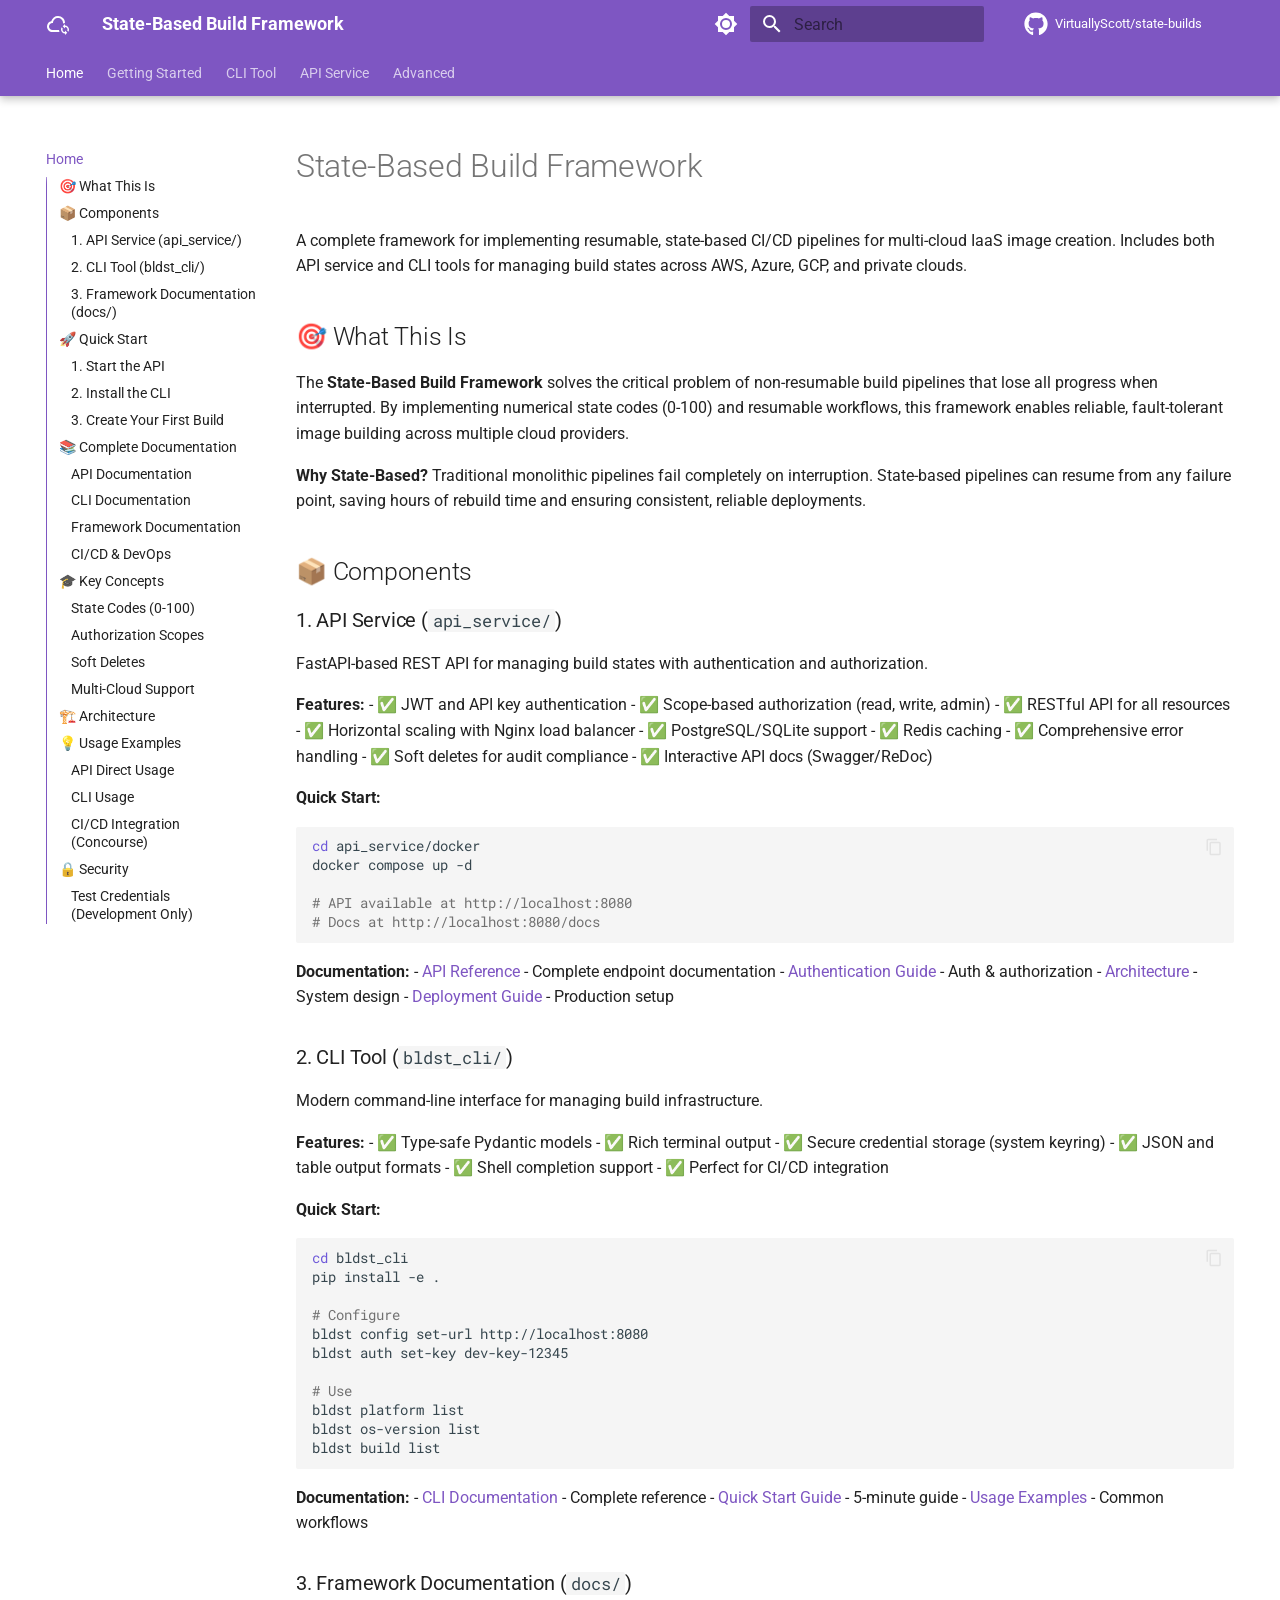
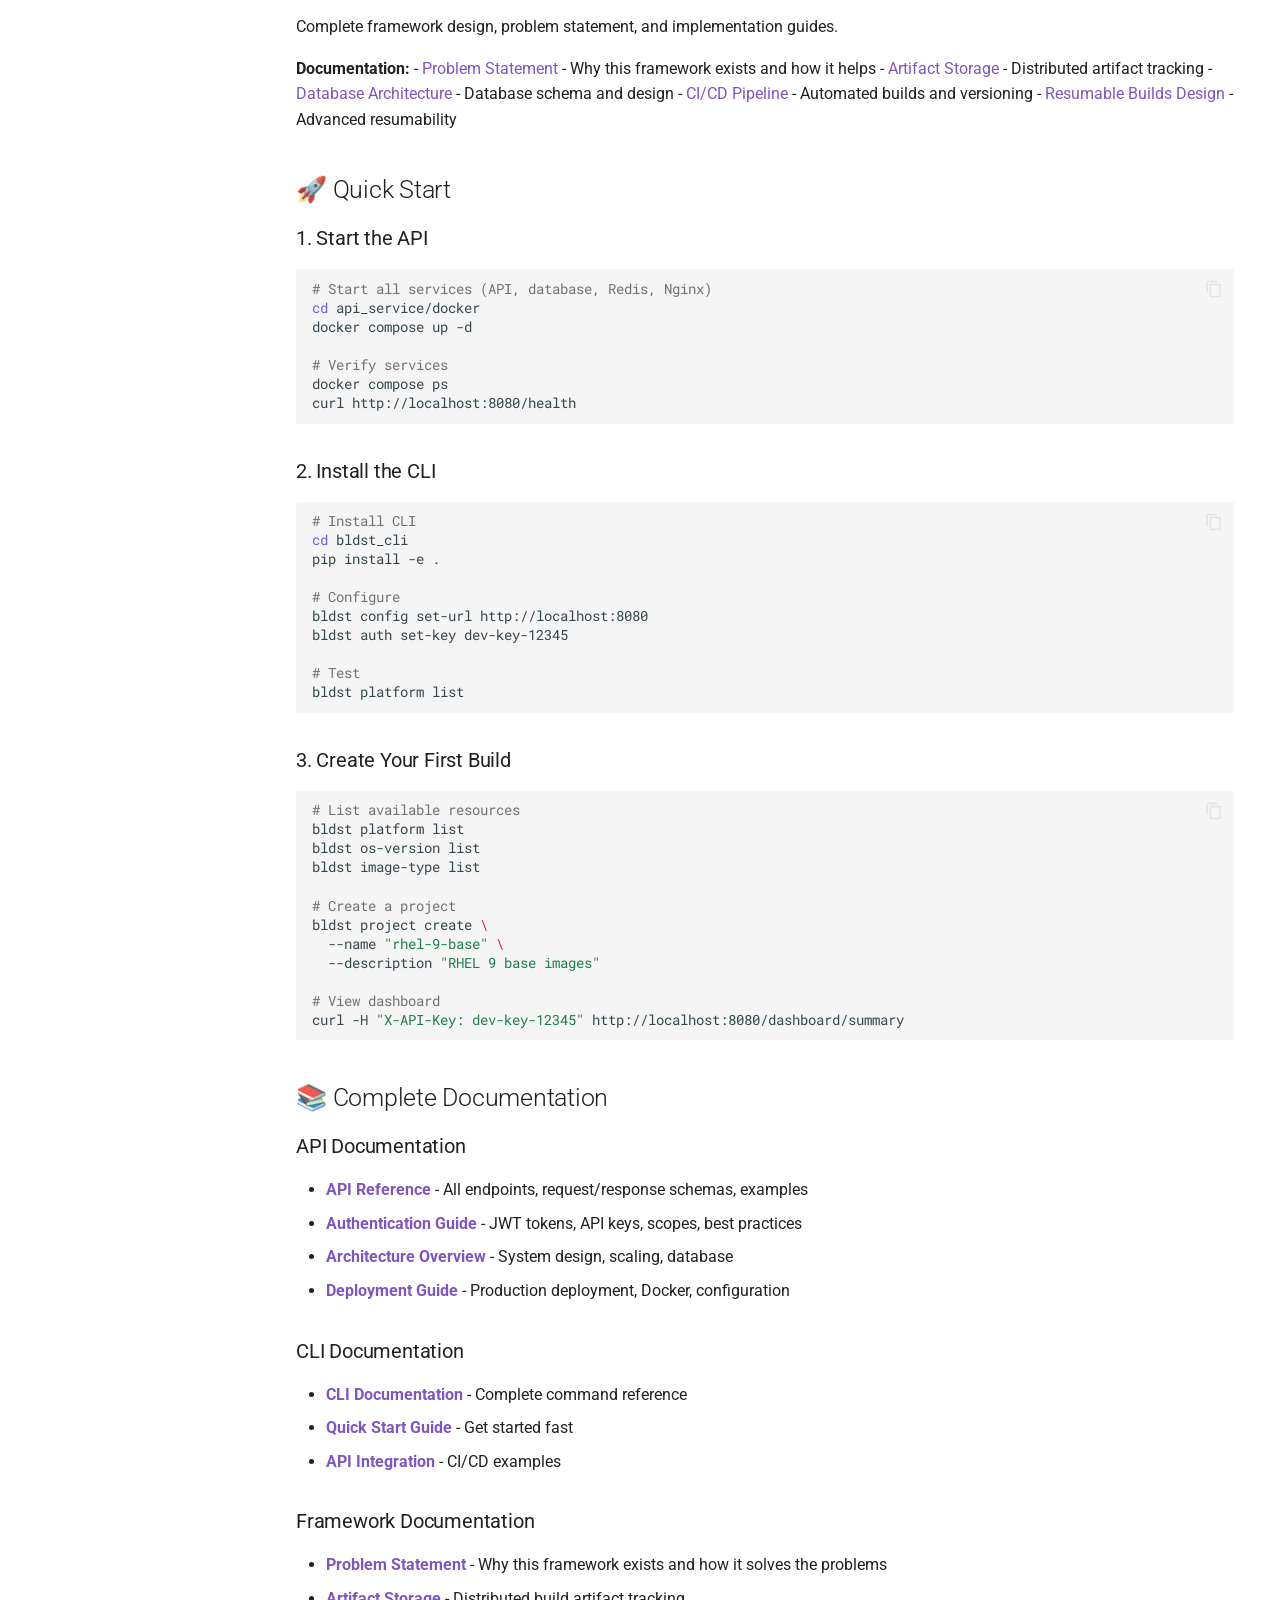
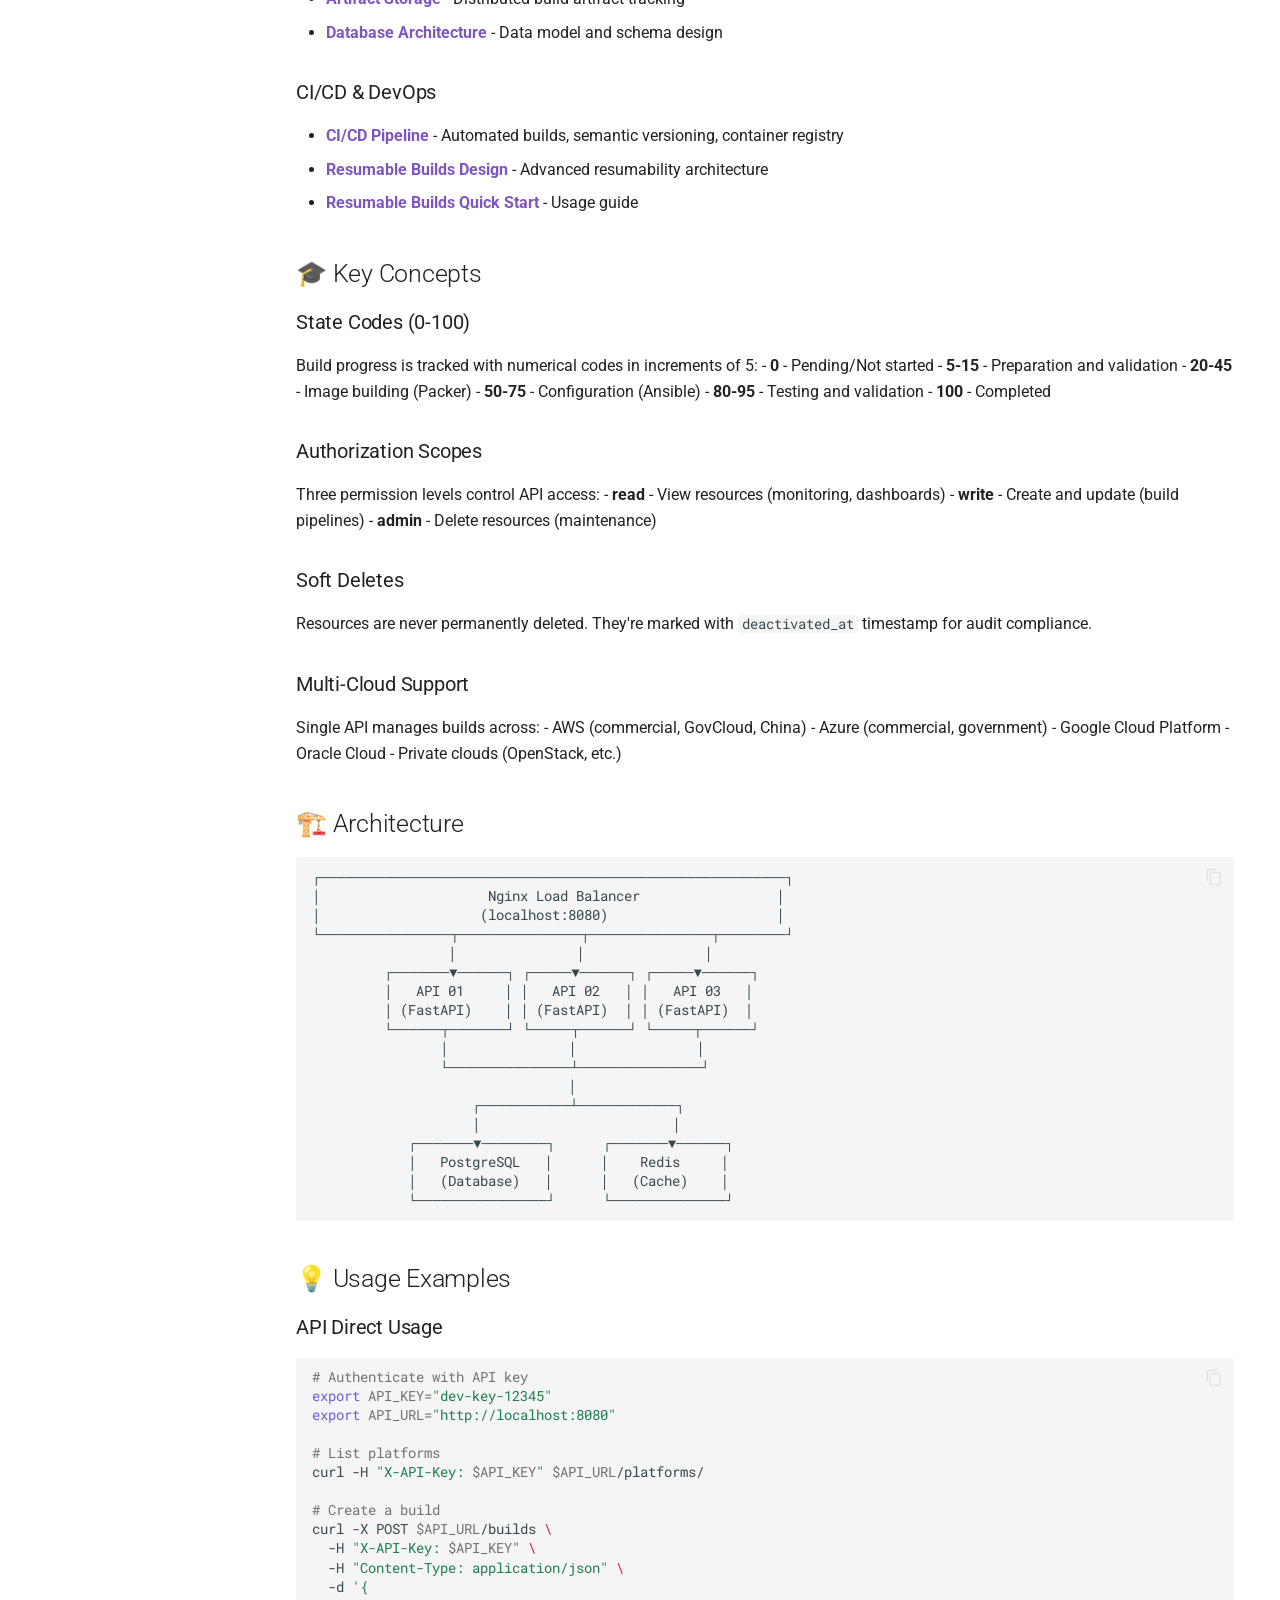
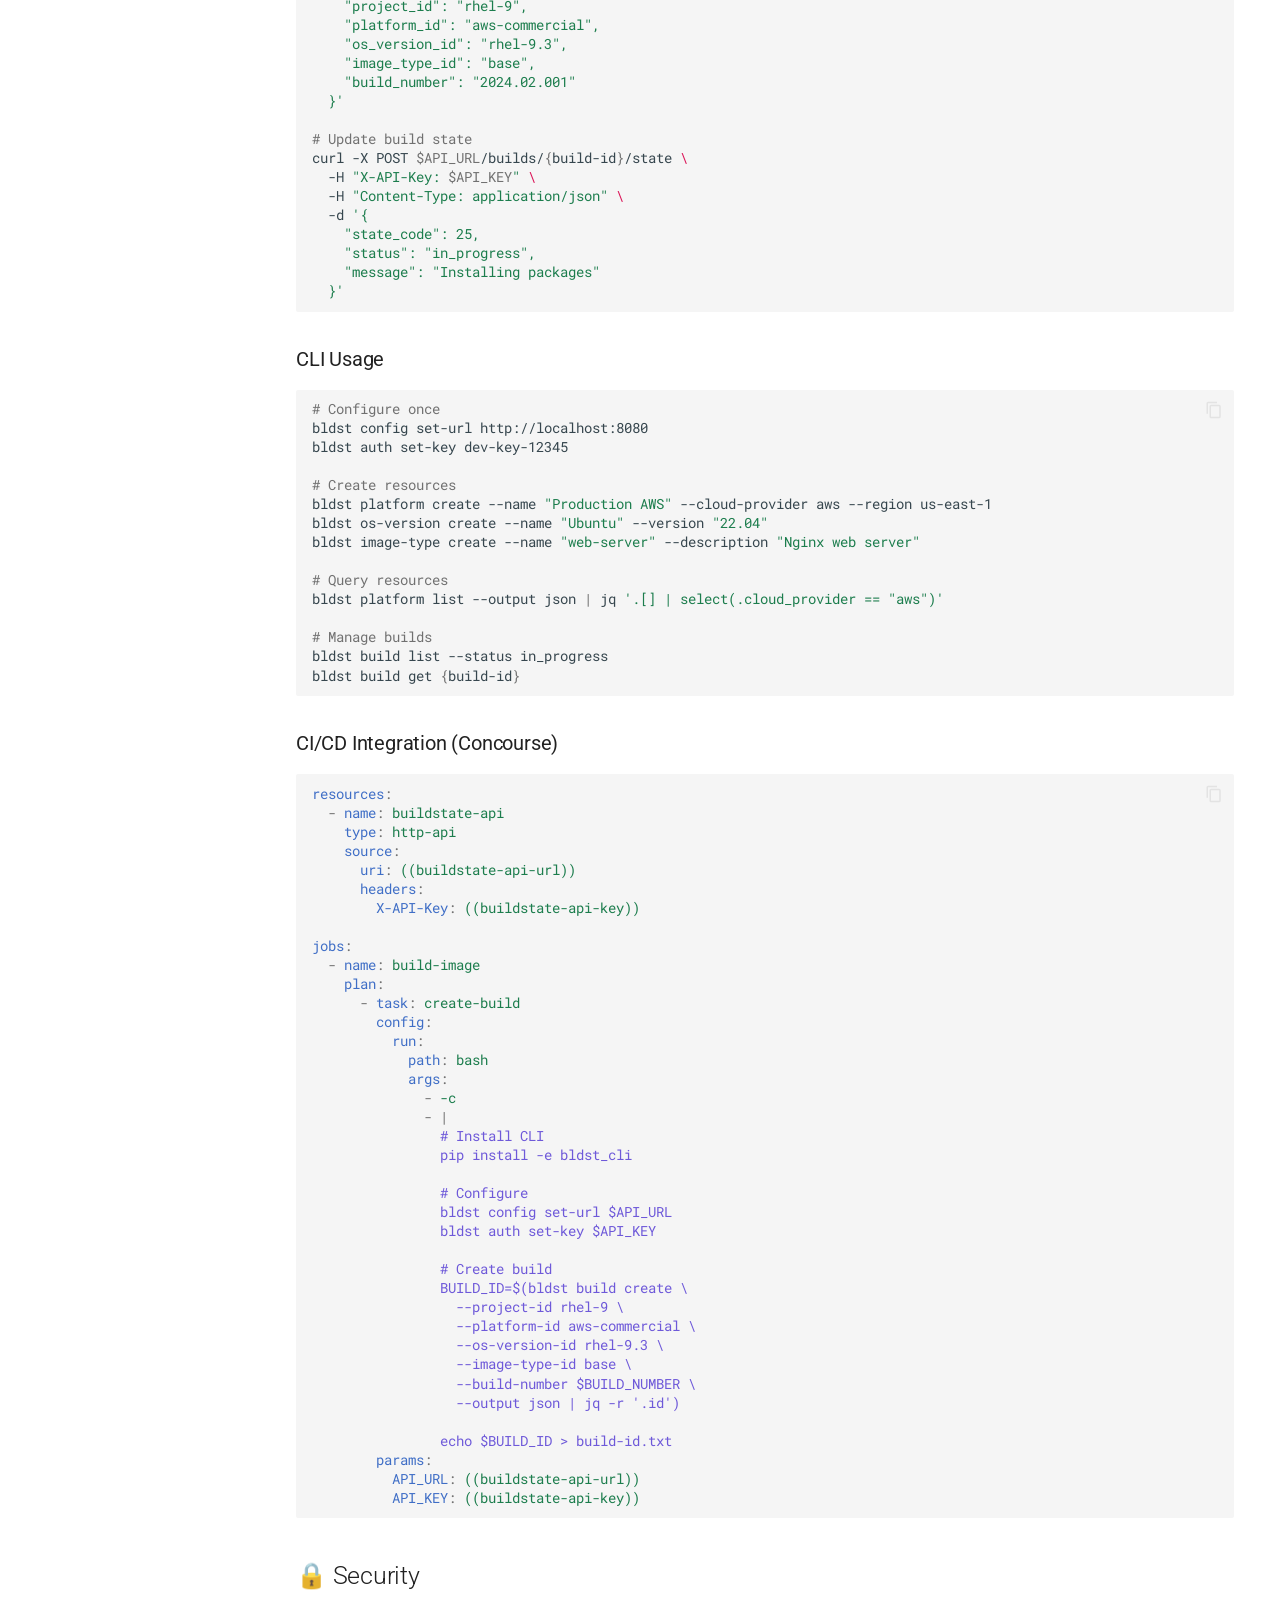
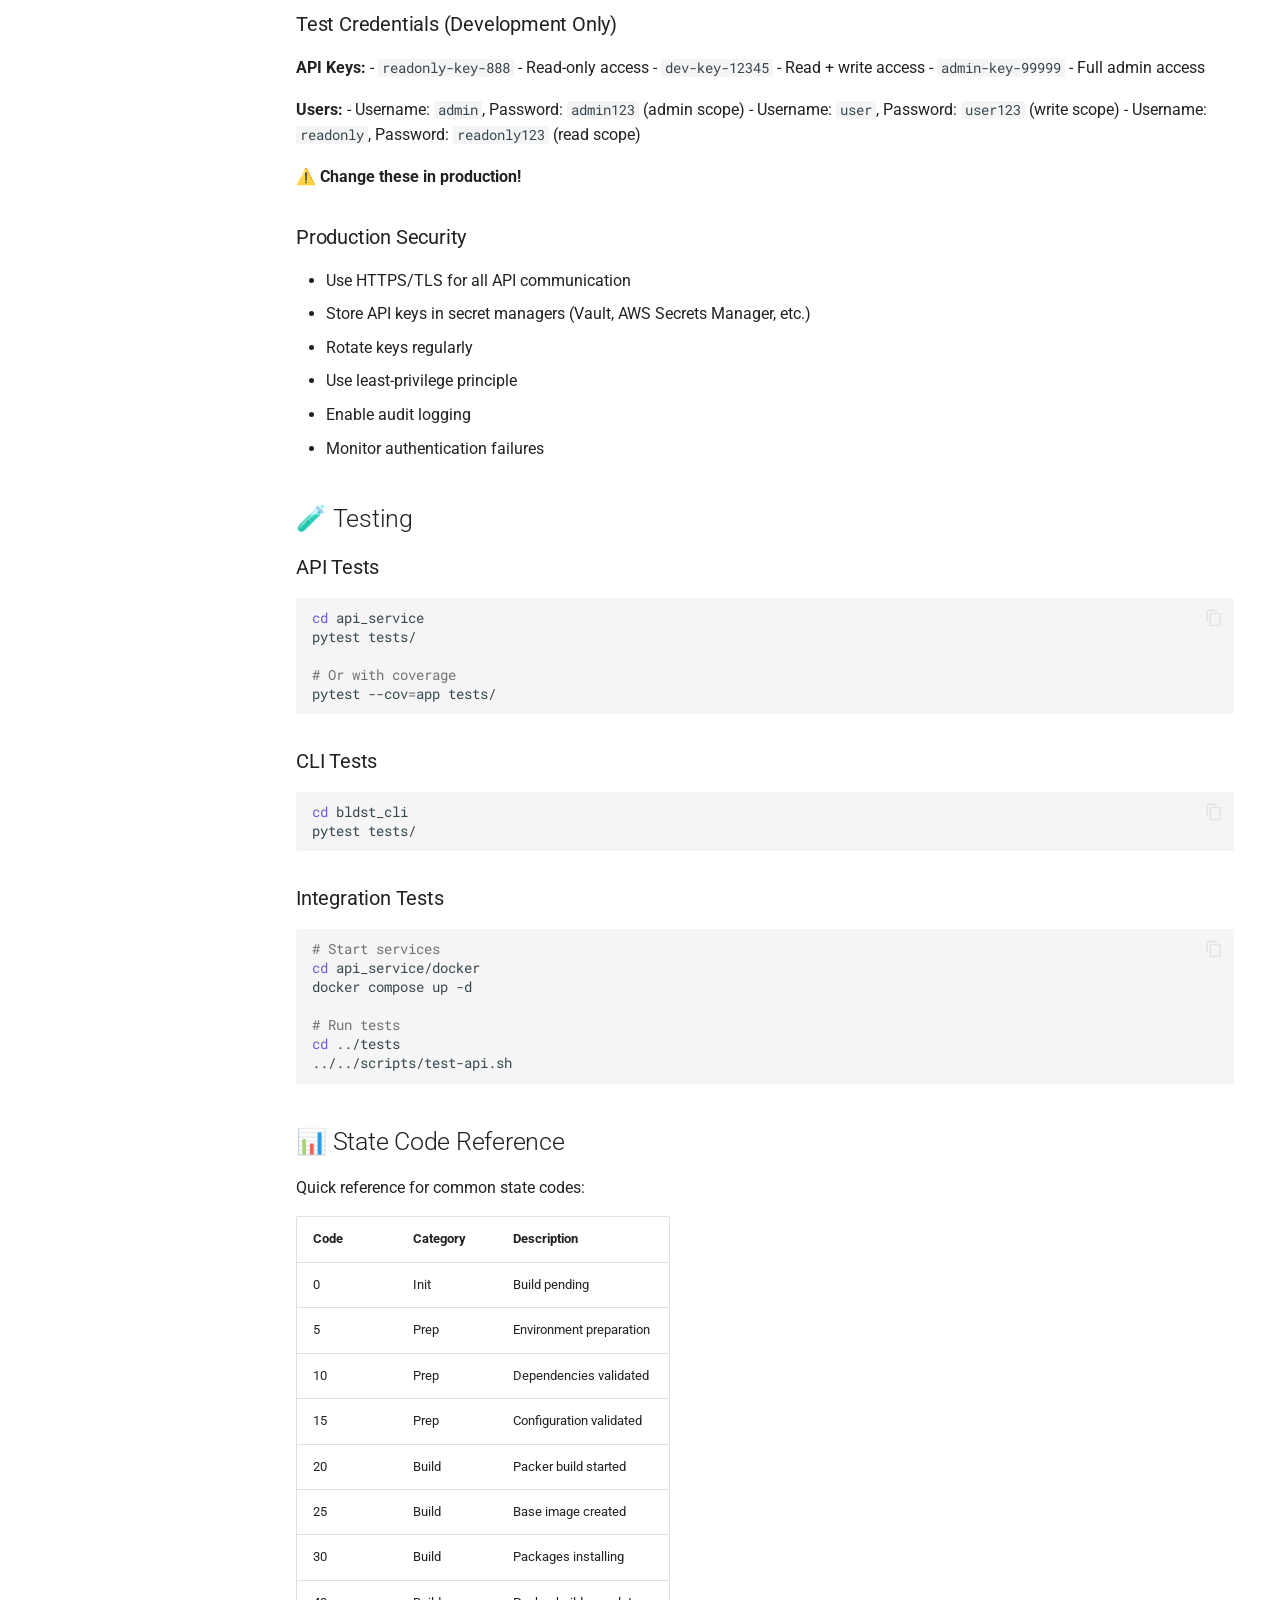
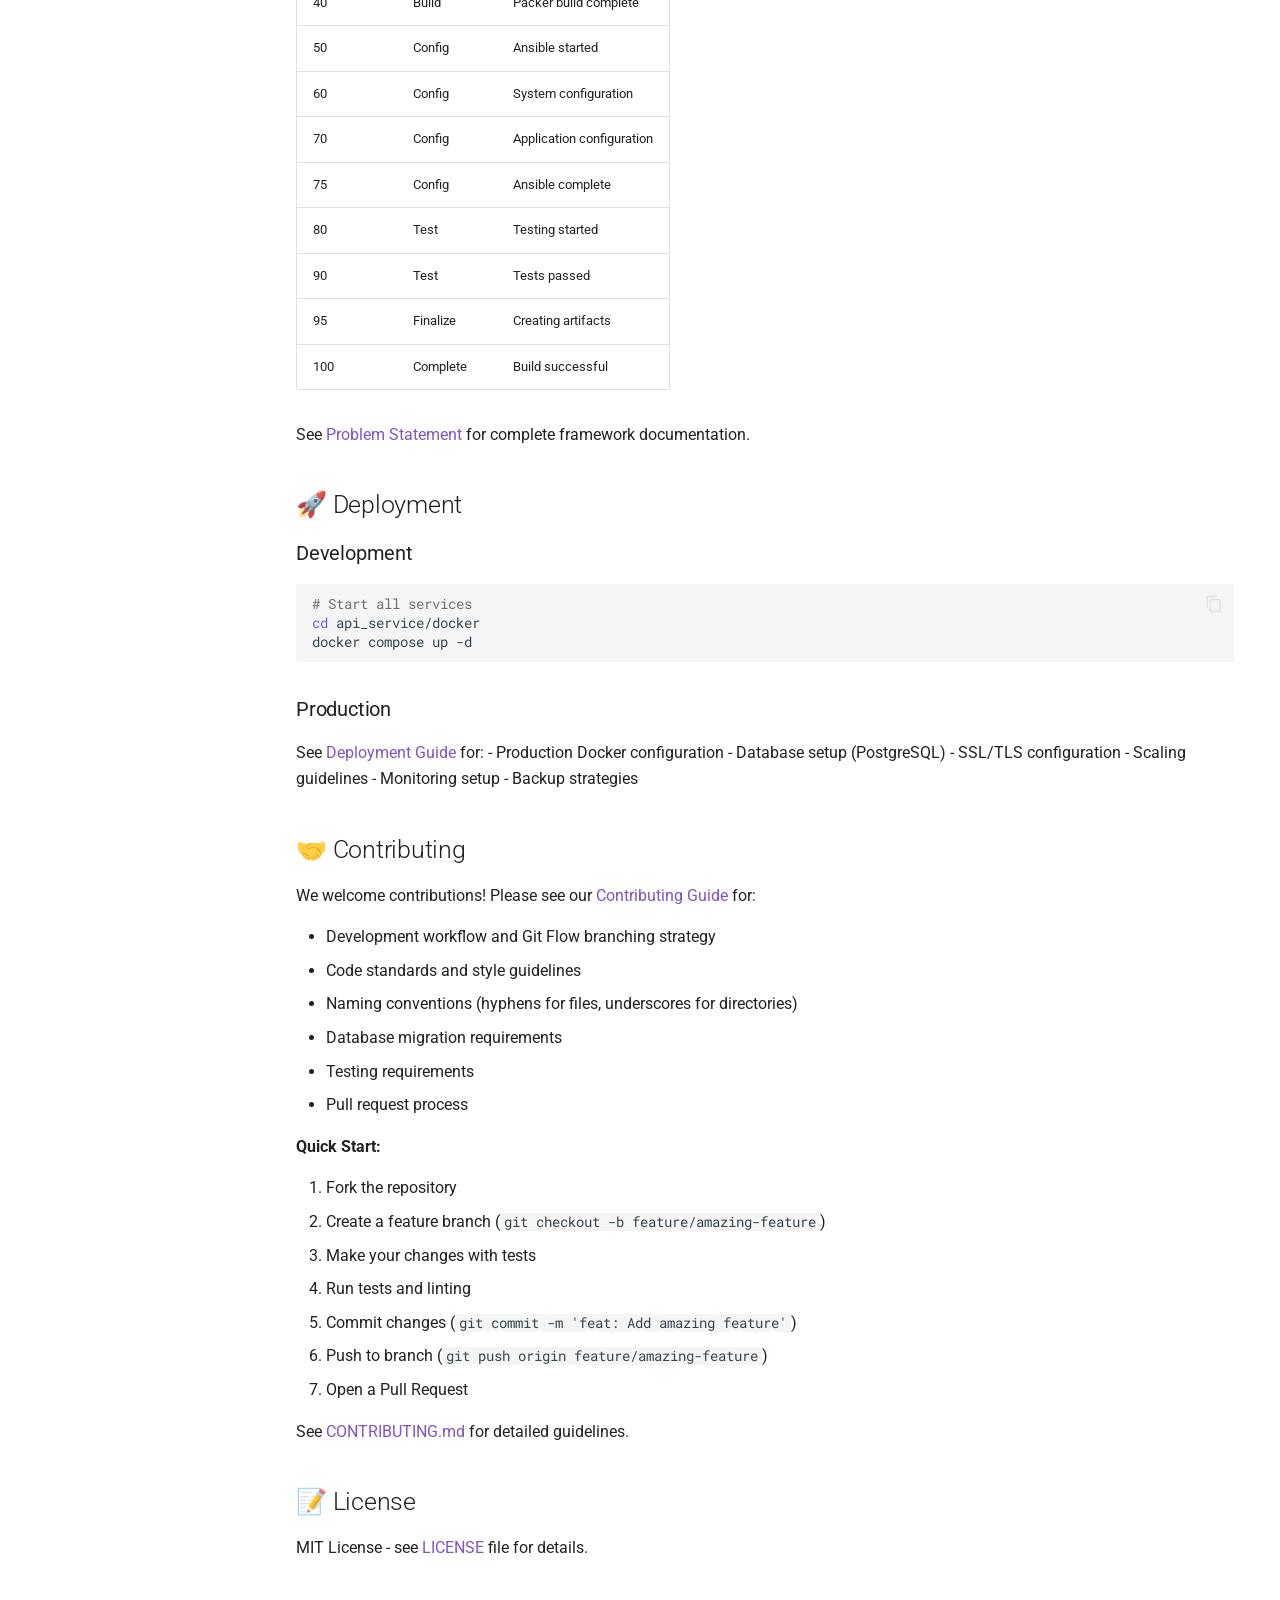
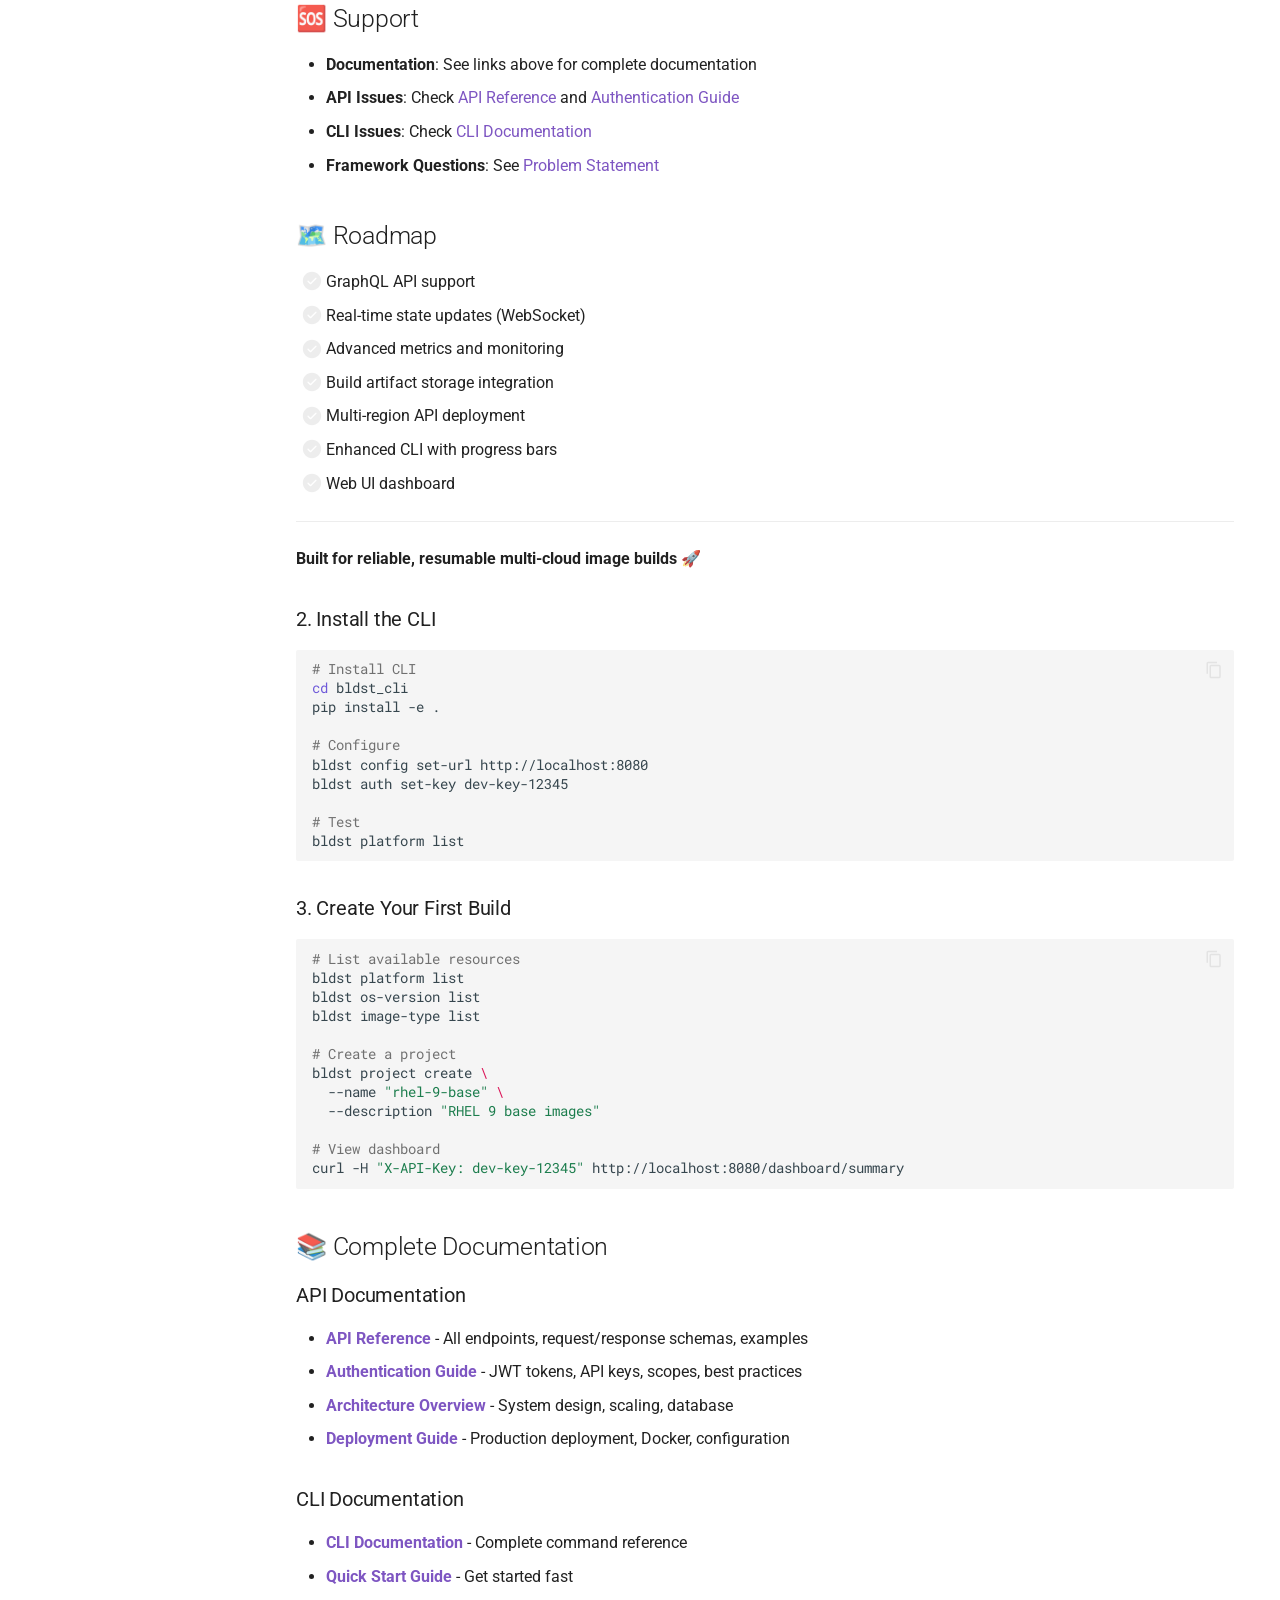
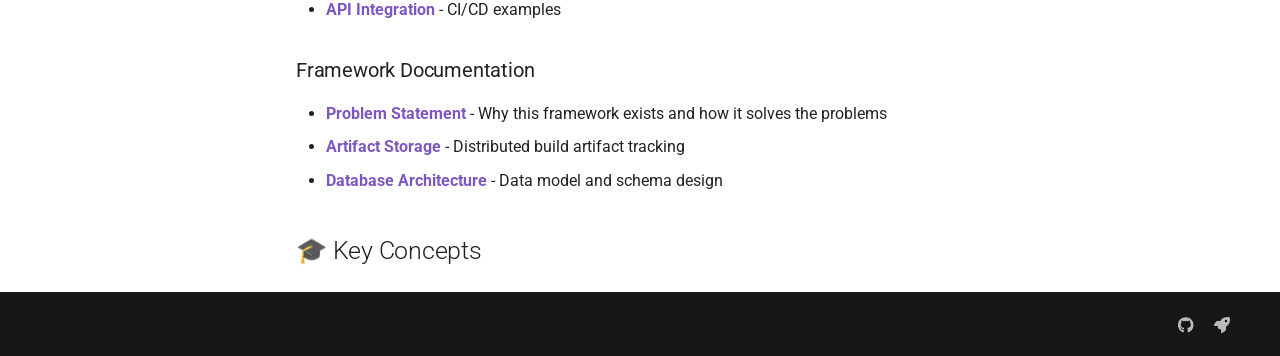
==== commit deb2c3fa: "Deployed 40b577c with MkDocs version: 1.6.1" ====
--- a/index.html
+++ b/index.html
@@ -12,7 +12,7 @@
         <meta name="author" content="Scott Smith">
       
       
-        <link rel="canonical" href="https://VirtuallyScott.github.io/state-builds/">
+        <link rel="canonical" href="https://VirtuallyScott.github.io/state-build-framework/">
       
       
       
@@ -69,7 +69,7 @@
     
     
     
-    <body dir="ltr" data-md-color-scheme="default" data-md-color-primary="red" data-md-color-accent="orange">
+    <body dir="ltr" data-md-color-scheme="default" data-md-color-primary="deep-purple" data-md-color-accent="cyan">
   
     
     <input class="md-toggle" data-md-toggle="drawer" type="checkbox" id="__drawer" autocomplete="off">
@@ -131,7 +131,7 @@
     
     
     
-    <input class="md-option" data-md-color-media="(prefers-color-scheme: light)" data-md-color-scheme="default" data-md-color-primary="red" data-md-color-accent="orange"  aria-label="Switch to dark mode"  type="radio" name="__palette" id="__palette_0">
+    <input class="md-option" data-md-color-media="(prefers-color-scheme: light)" data-md-color-scheme="default" data-md-color-primary="deep-purple" data-md-color-accent="cyan"  aria-label="Switch to dark mode"  type="radio" name="__palette" id="__palette_0">
     
       <label class="md-header__button md-icon" title="Switch to dark mode" for="__palette_1" hidden>
         <svg xmlns="http://www.w3.org/2000/svg" viewBox="0 0 24 24"><path d="M12 8a4 4 0 0 0-4 4 4 4 0 0 0 4 4 4 4 0 0 0 4-4 4 4 0 0 0-4-4m0 10a6 6 0 0 1-6-6 6 6 0 0 1 6-6 6 6 0 0 1 6 6 6 6 0 0 1-6 6m8-9.31V4h-4.69L12 .69 8.69 4H4v4.69L.69 12 4 15.31V20h4.69L12 23.31 15.31 20H20v-4.69L23.31 12z"/></svg>
@@ -141,7 +141,7 @@
     
     
     
-    <input class="md-option" data-md-color-media="(prefers-color-scheme: dark)" data-md-color-scheme="slate" data-md-color-primary="red" data-md-color-accent="orange"  aria-label="Switch to light mode"  type="radio" name="__palette" id="__palette_1">
+    <input class="md-option" data-md-color-media="(prefers-color-scheme: dark)" data-md-color-scheme="slate" data-md-color-primary="deep-purple" data-md-color-accent="cyan"  aria-label="Switch to light mode"  type="radio" name="__palette" id="__palette_1">
     
       <label class="md-header__button md-icon" title="Switch to light mode" for="__palette_0" hidden>
         <svg xmlns="http://www.w3.org/2000/svg" viewBox="0 0 24 24"><path d="M12 18c-.89 0-1.74-.2-2.5-.55C11.56 16.5 13 14.42 13 12s-1.44-4.5-3.5-5.45C10.26 6.2 11.11 6 12 6a6 6 0 0 1 6 6 6 6 0 0 1-6 6m8-9.31V4h-4.69L12 .69 8.69 4H4v4.69L.69 12 4 15.31V20h4.69L12 23.31 15.31 20H20v-4.69L23.31 12z"/></svg>
--- a/stylesheets/extra.css
+++ b/stylesheets/extra.css
@@ -1,8 +1,8 @@
 /* Custom styling for State-Based Build Framework docs */
 
 :root {
-  --md-primary-fg-color: #d32f2f;
-  --md-accent-fg-color: #ff5722;
+  --md-primary-fg-color: #673AB7;
+  --md-accent-fg-color: #00BCD4;
 }
 
 /* Feature cards */
@@ -50,7 +50,7 @@
 
 .doc-card:hover {
   transform: translateY(-8px);
-  box-shadow: 0 8px 24px rgba(211, 47, 47, 0.2);
+  box-shadow: 0 8px 24px rgba(103, 58, 183, 0.2);
   border-color: var(--md-accent-fg-color);
 }
 
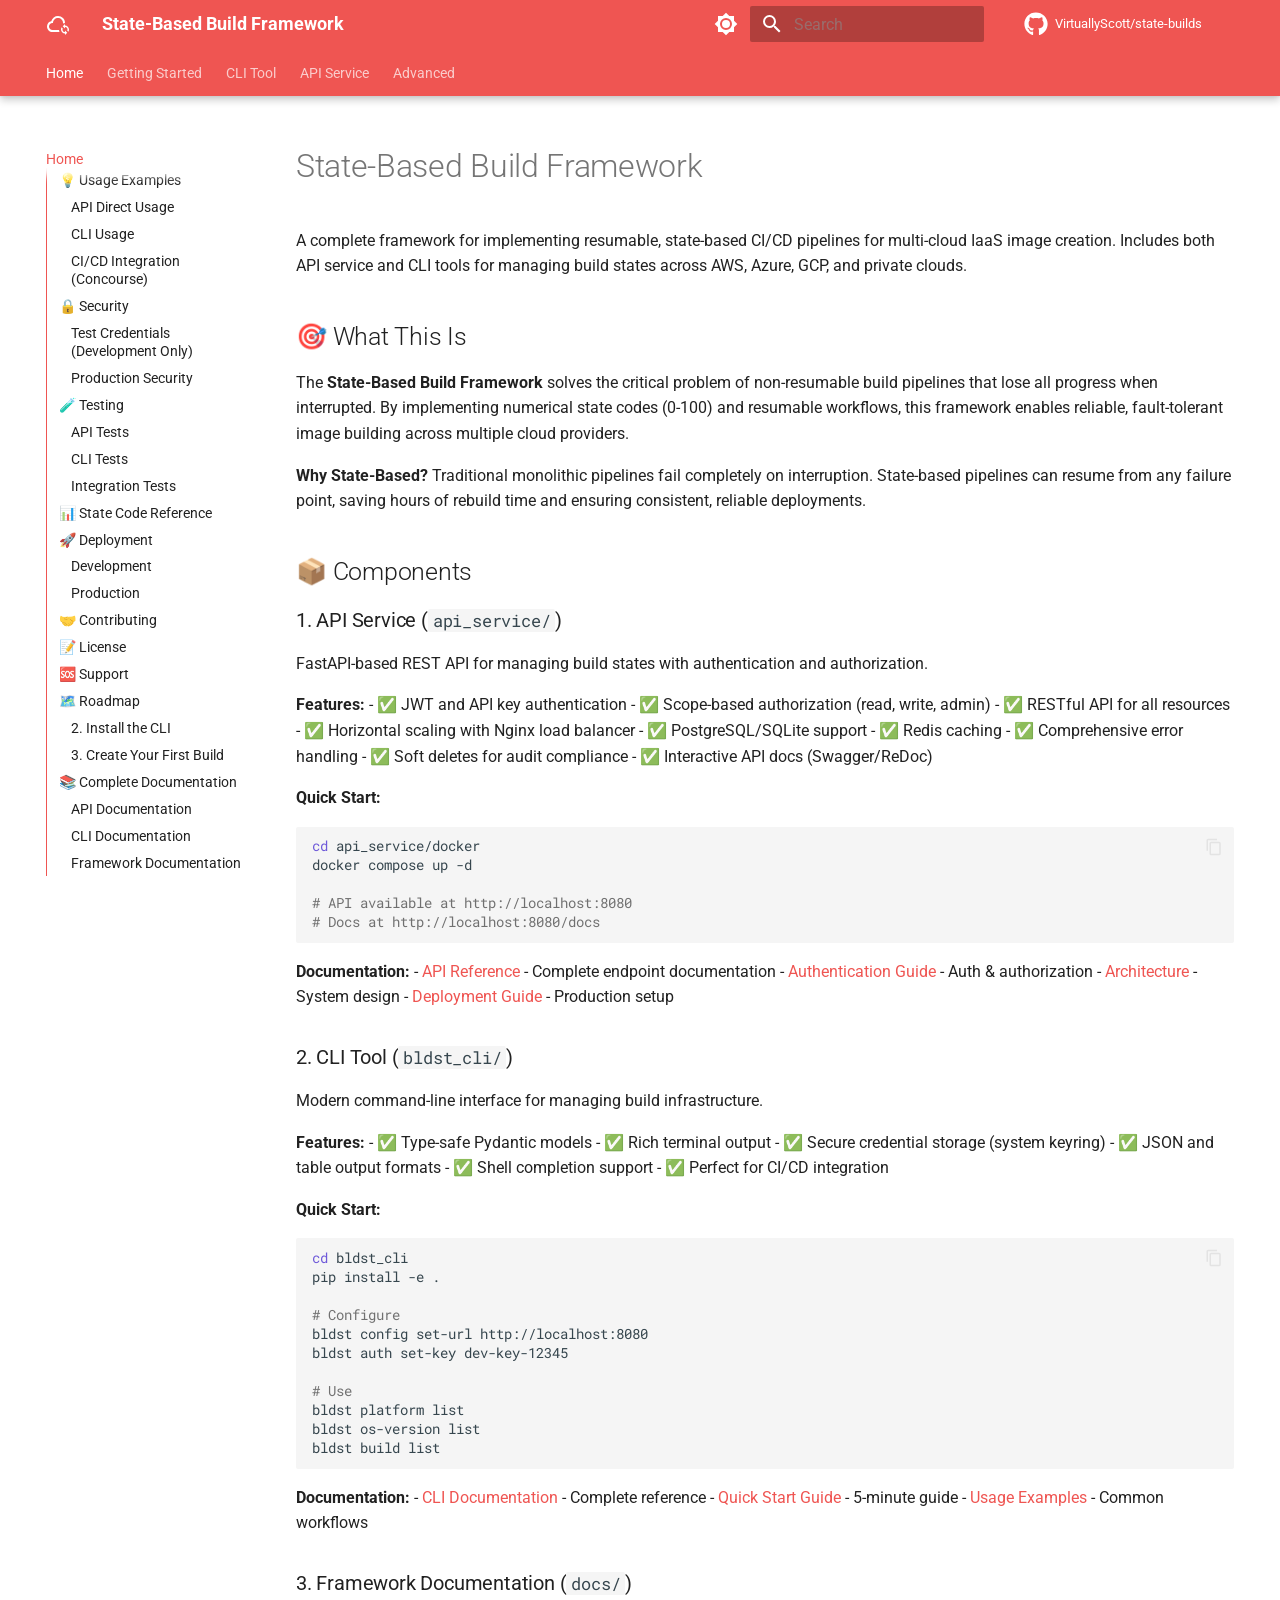
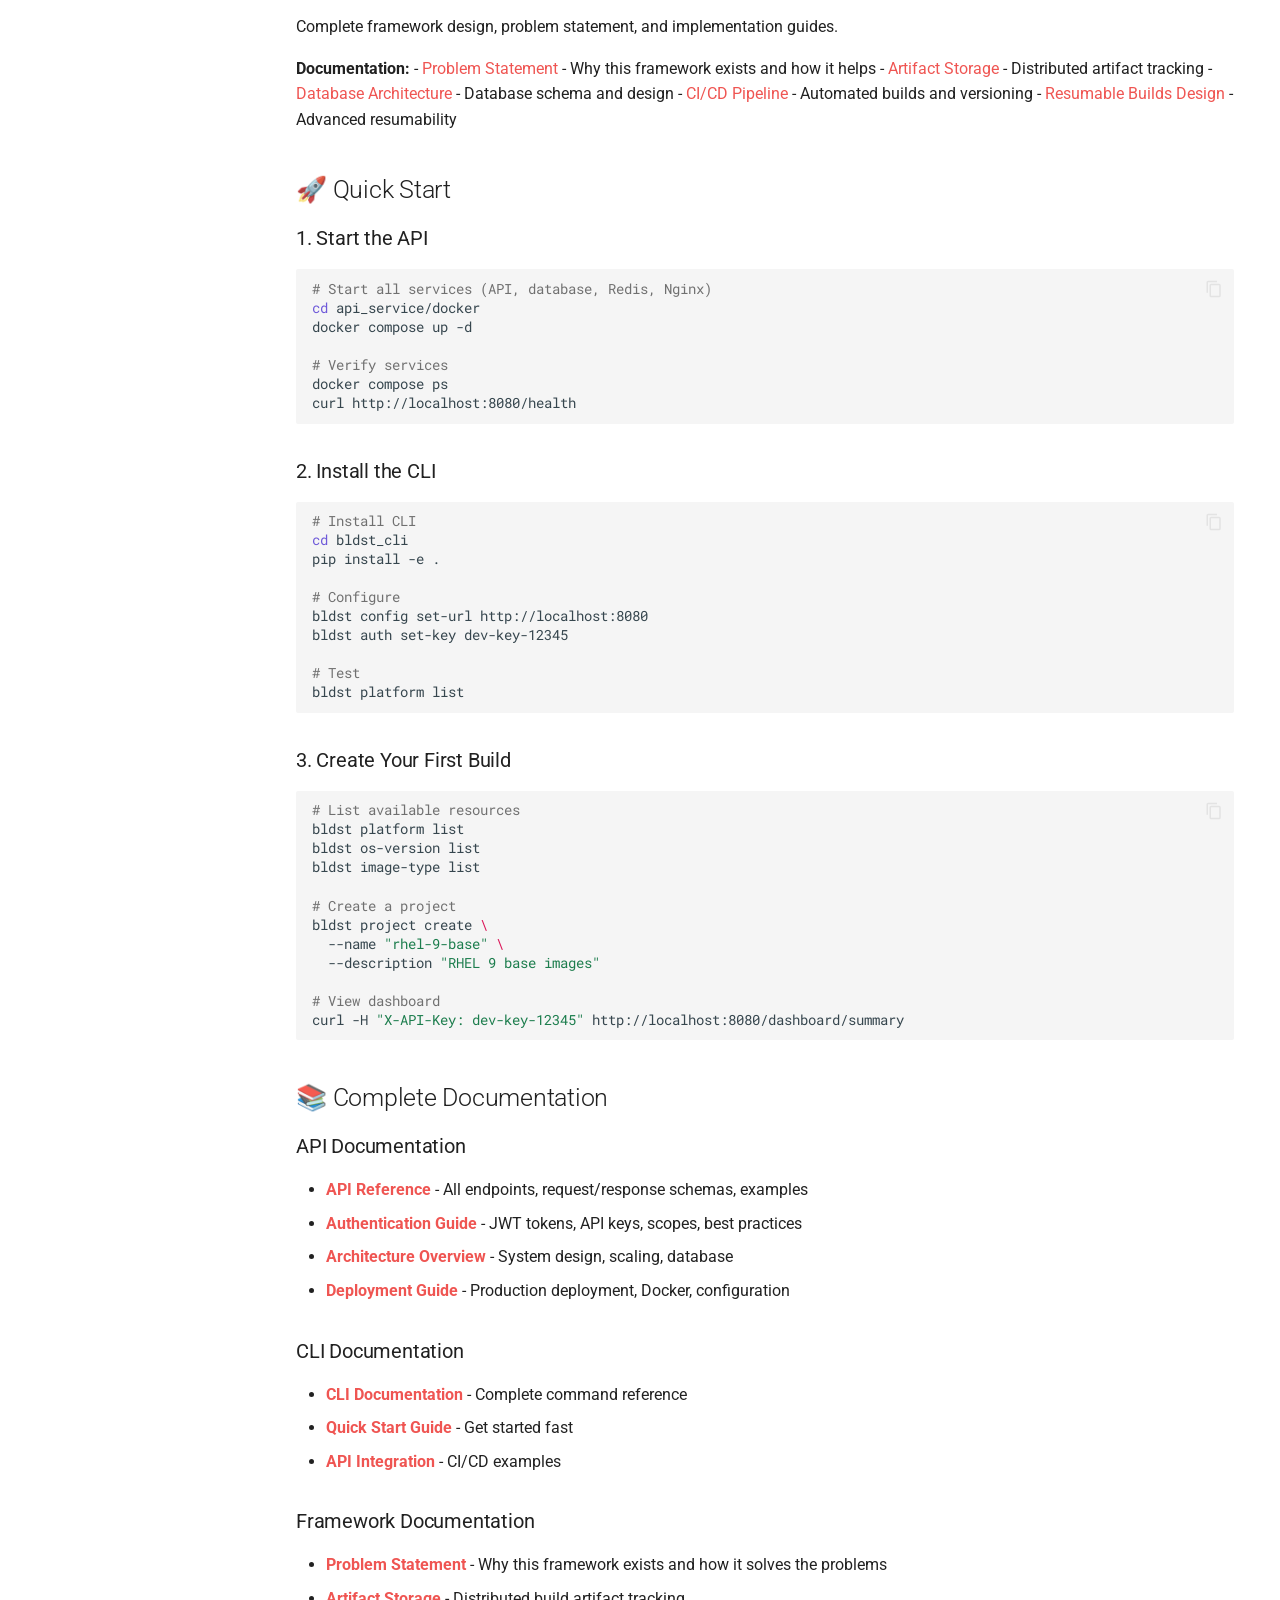
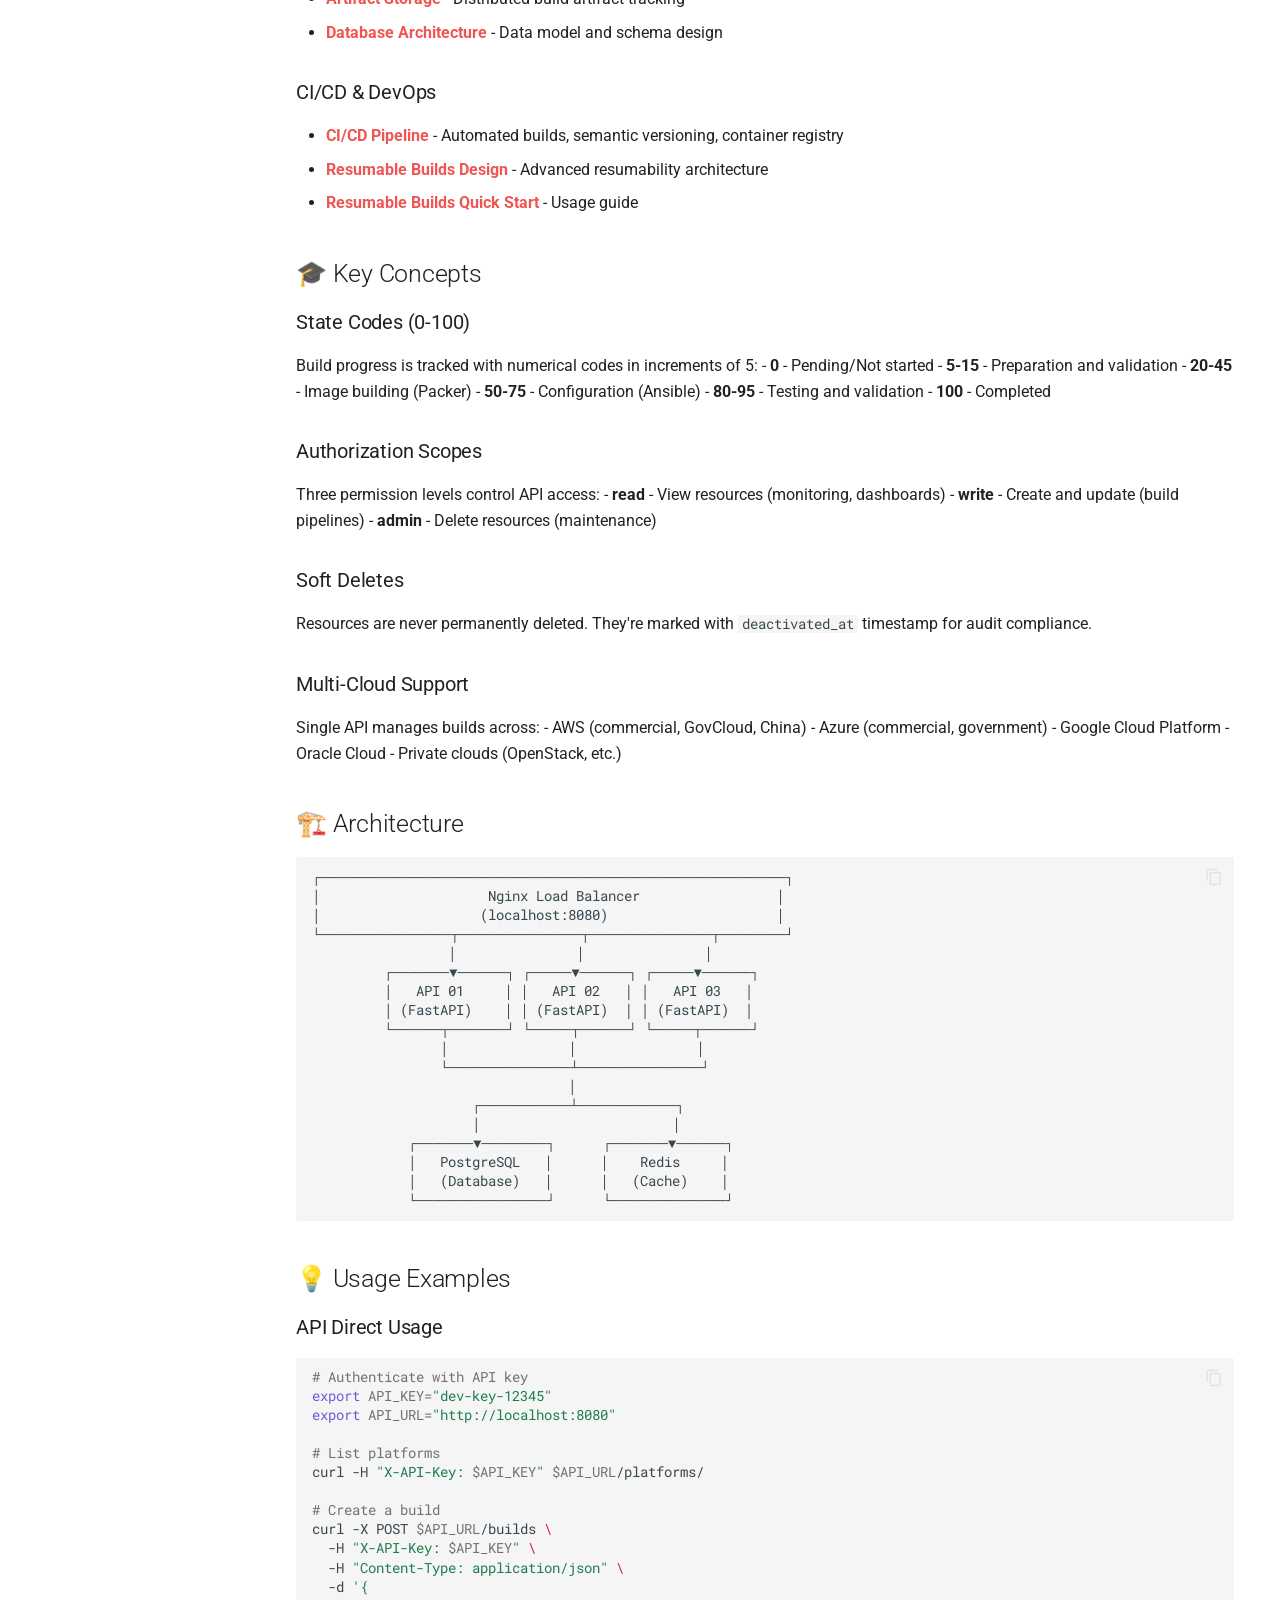
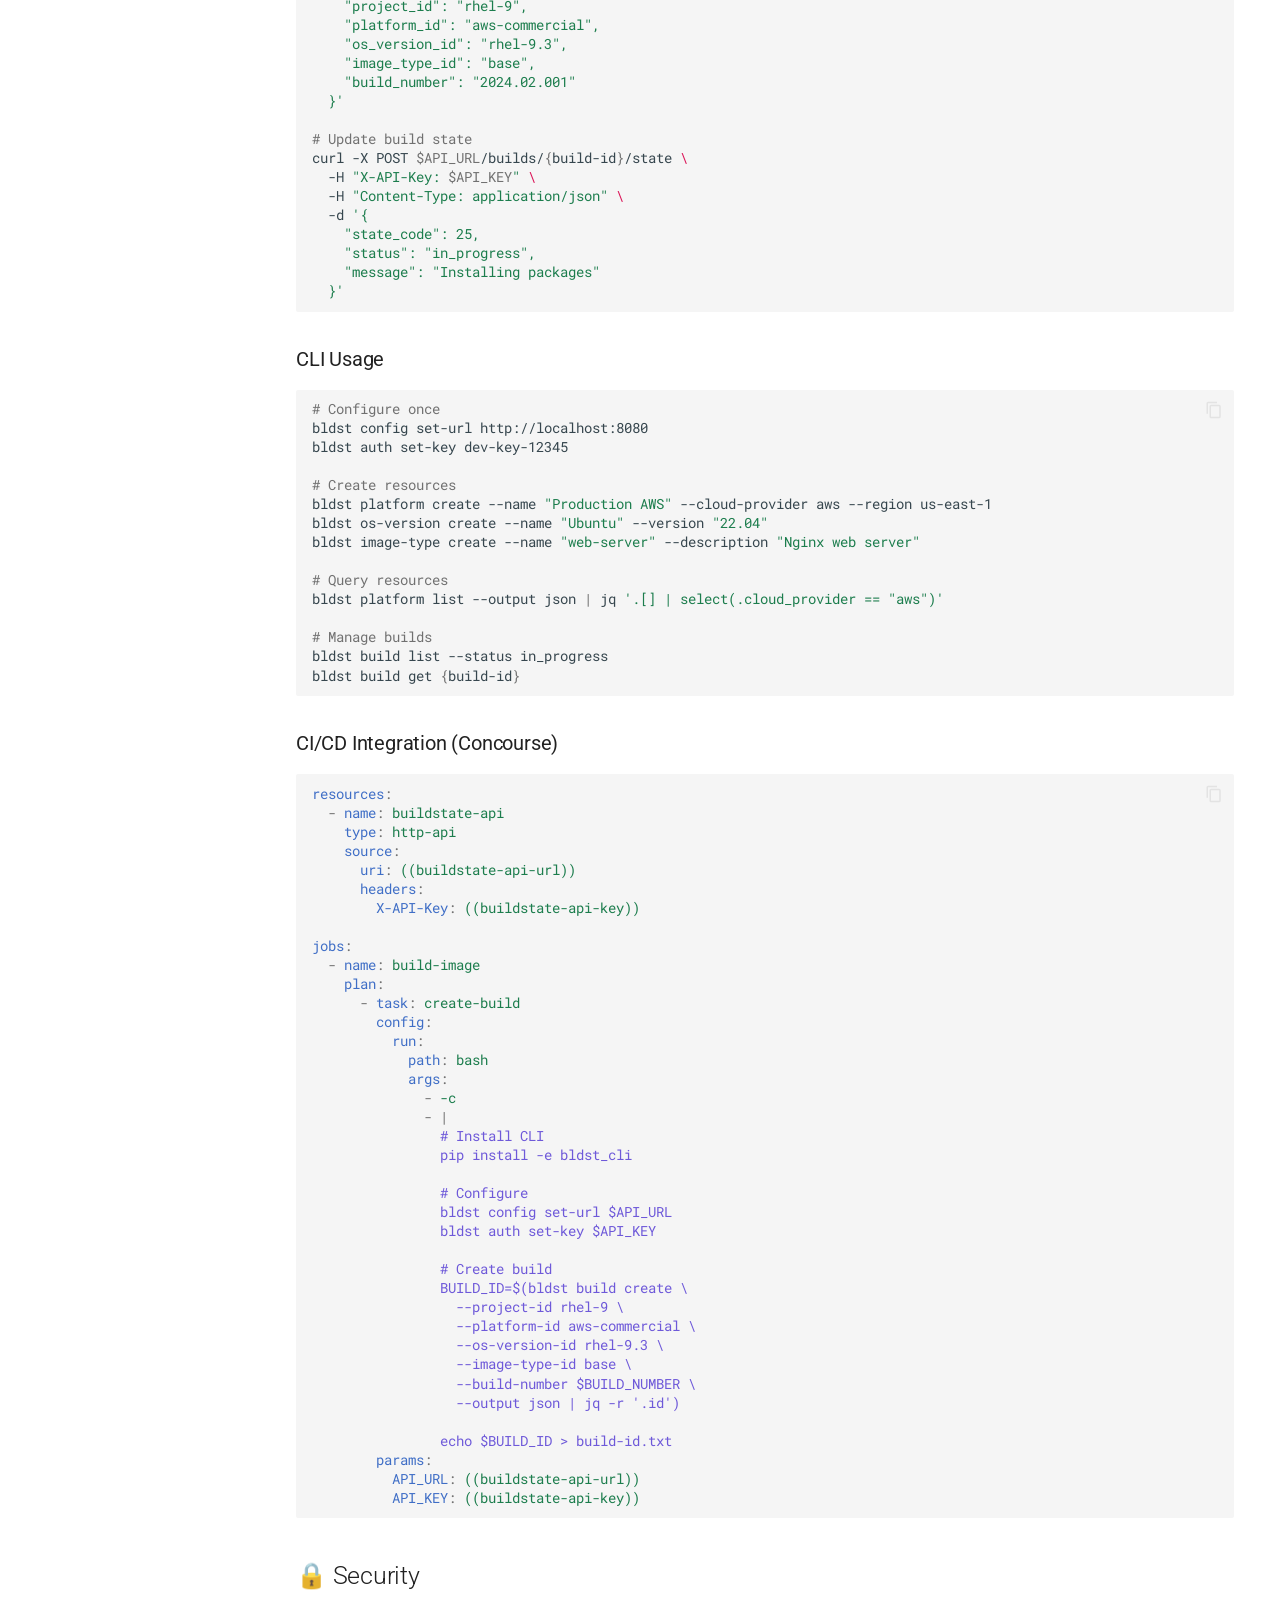
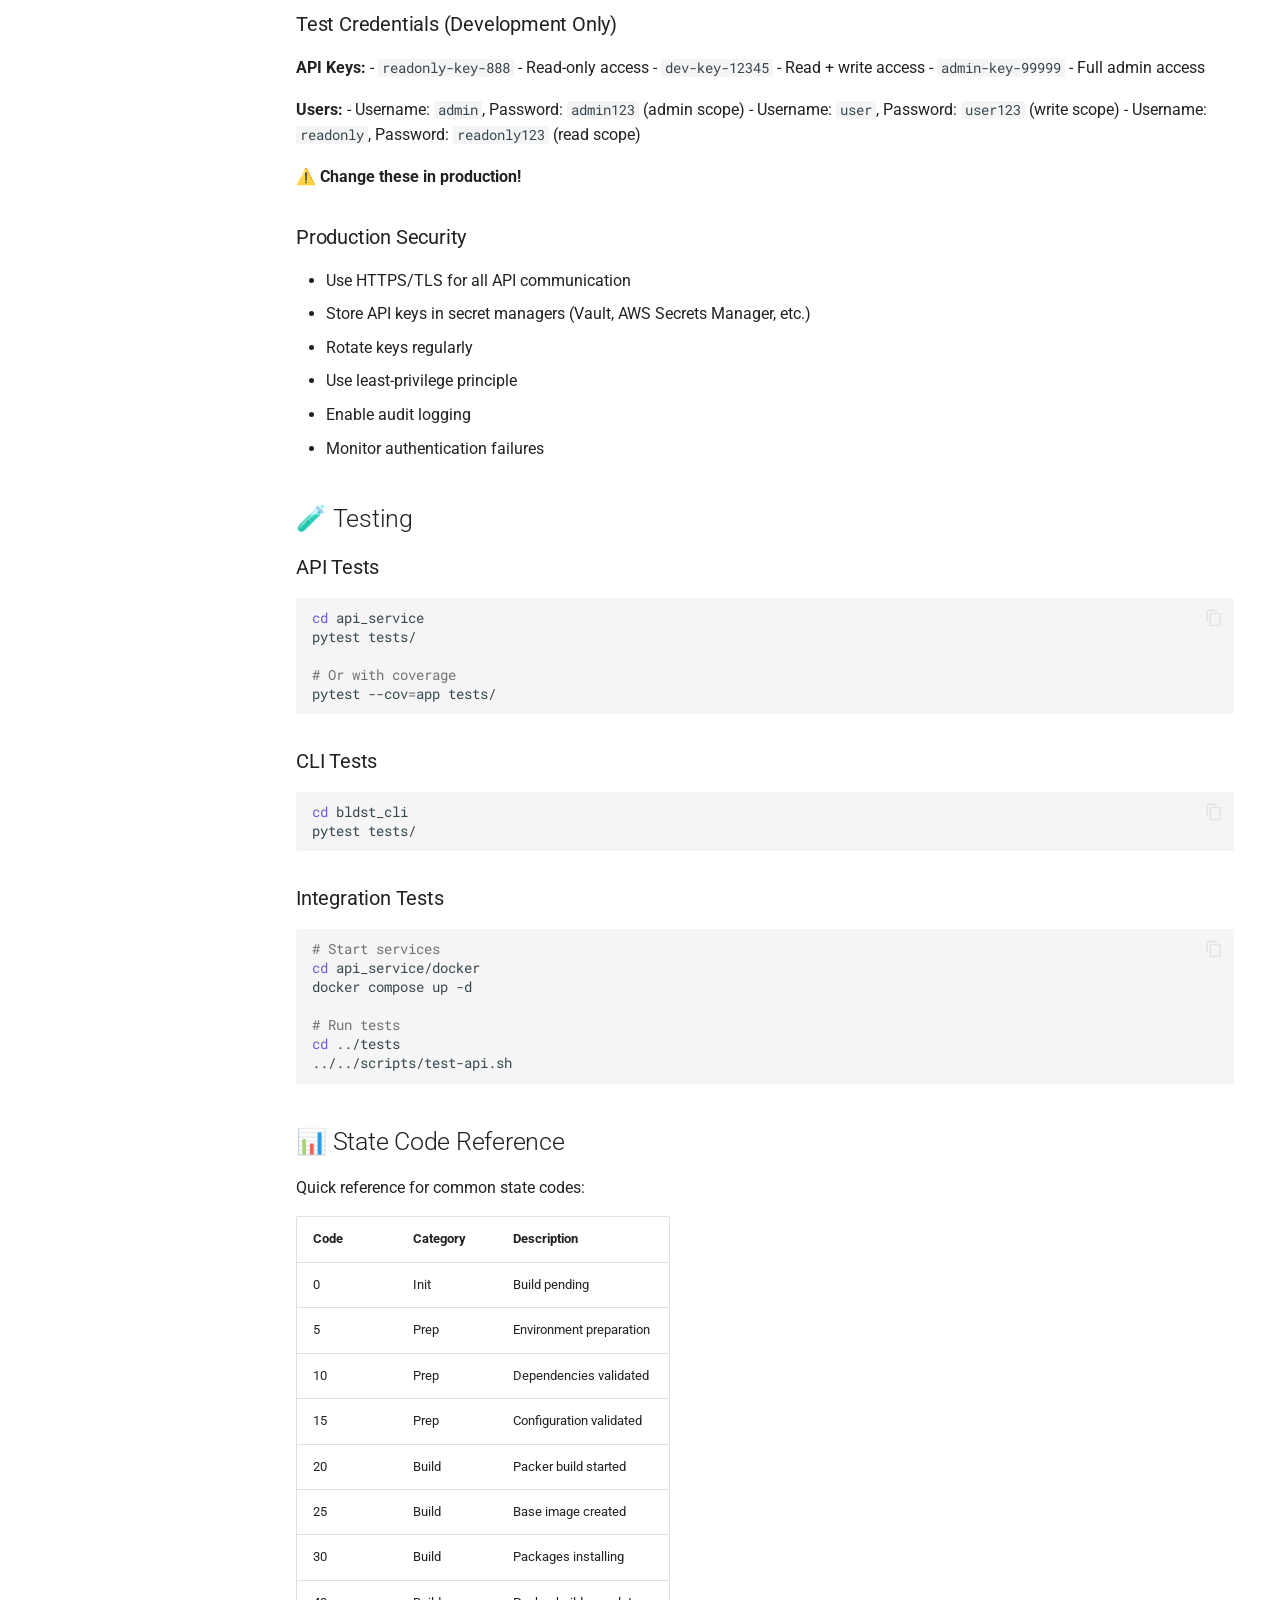
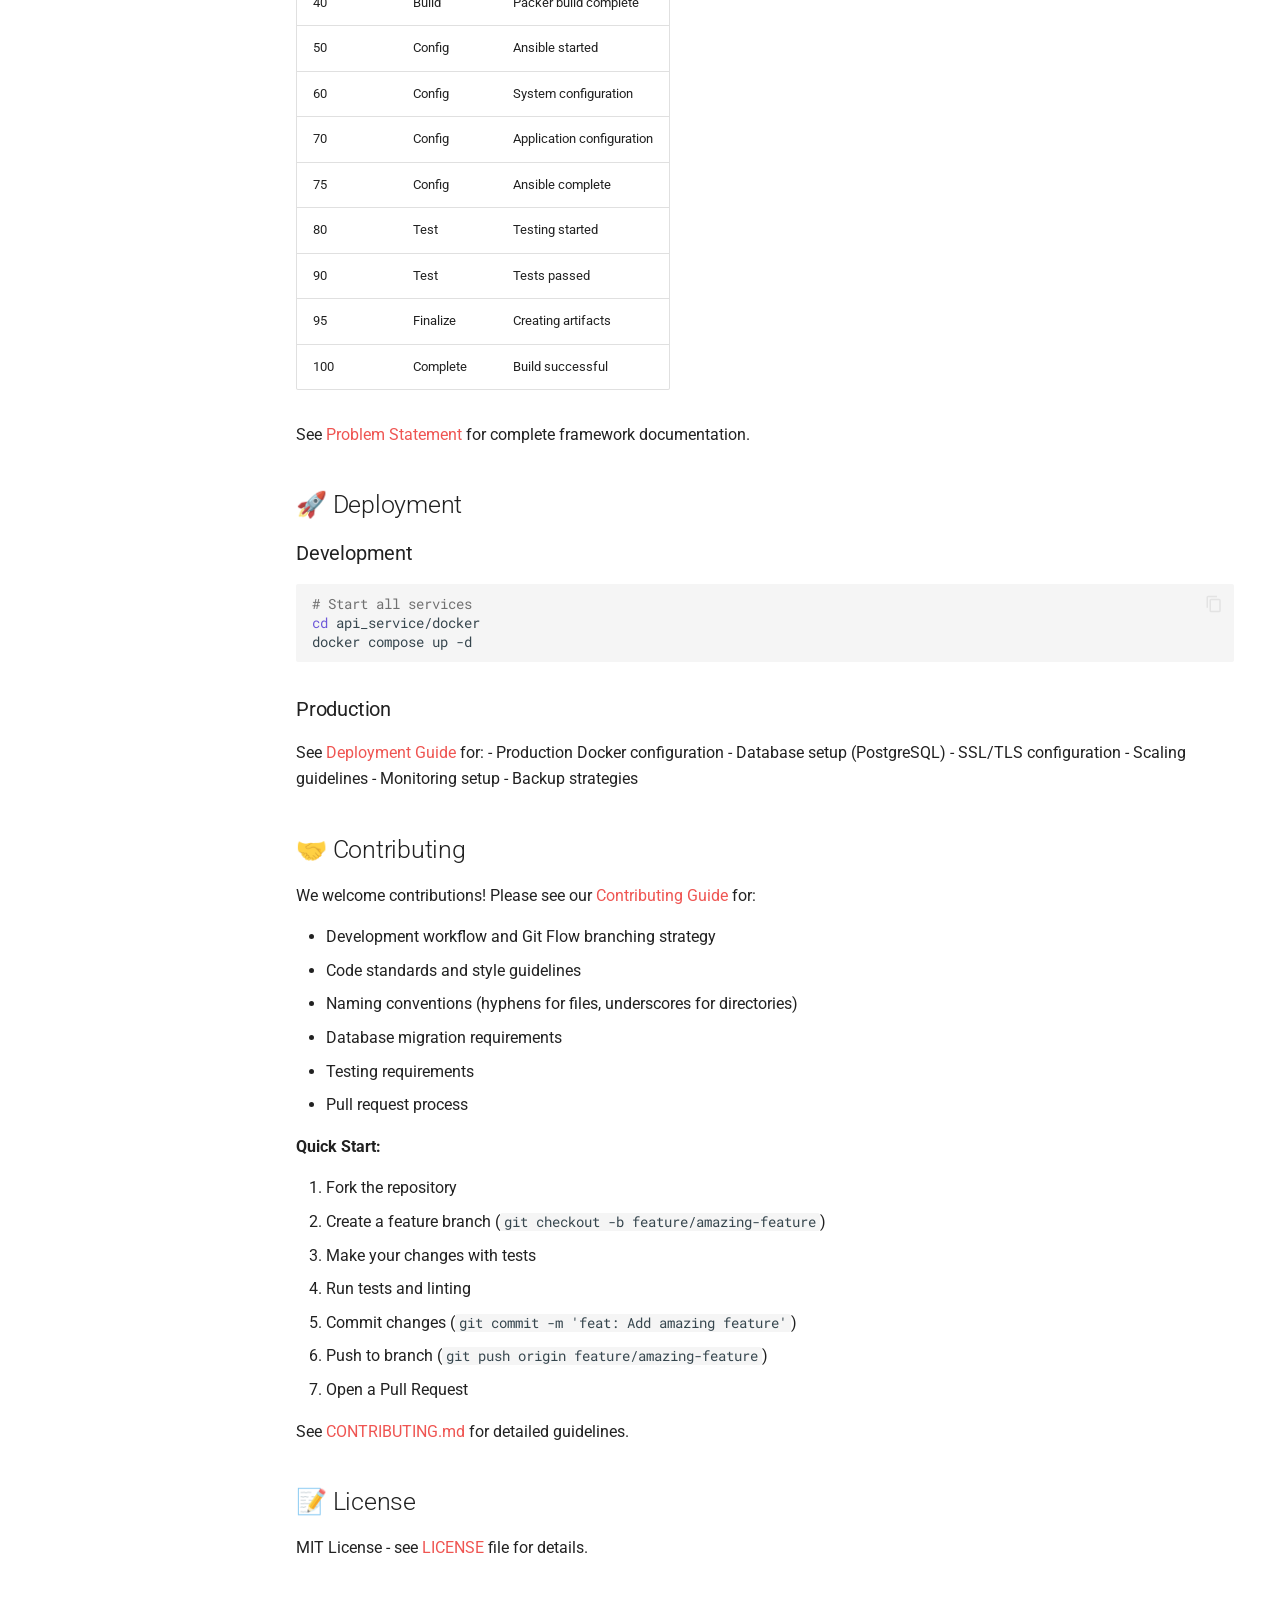
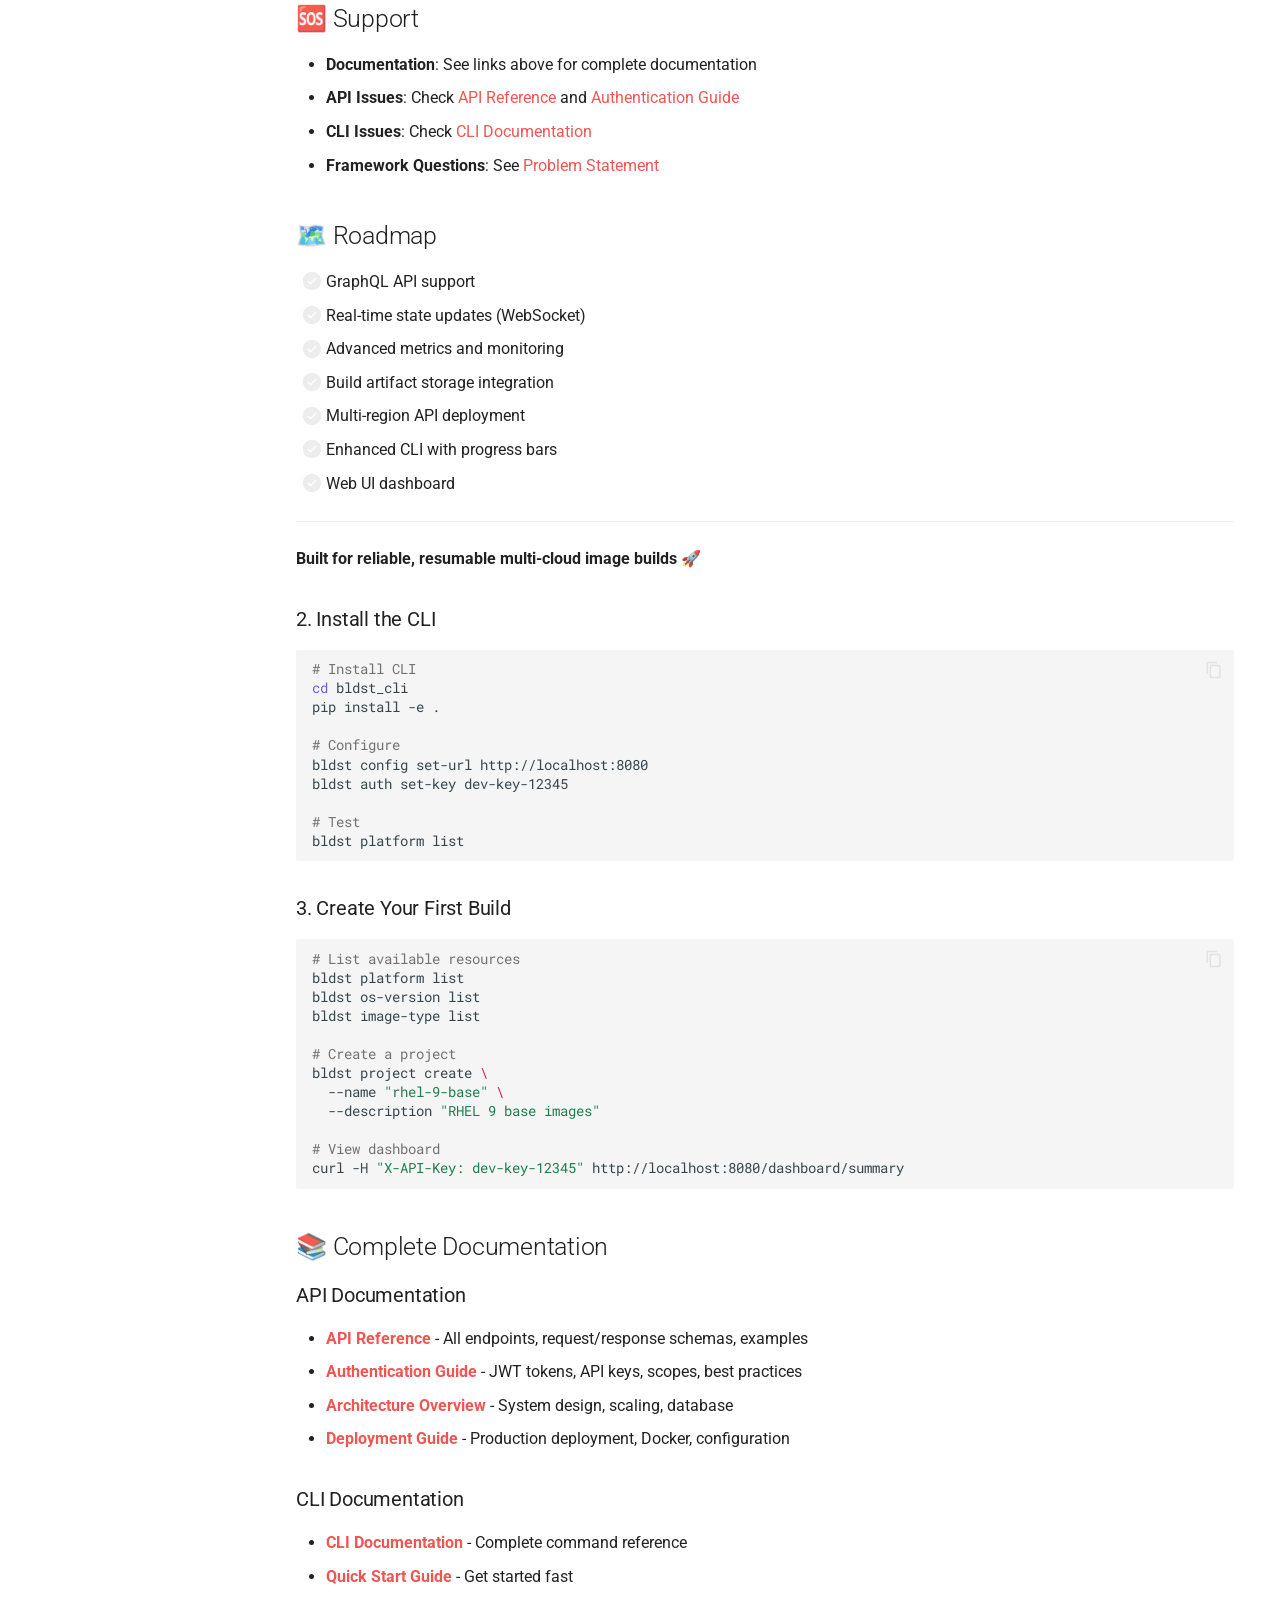
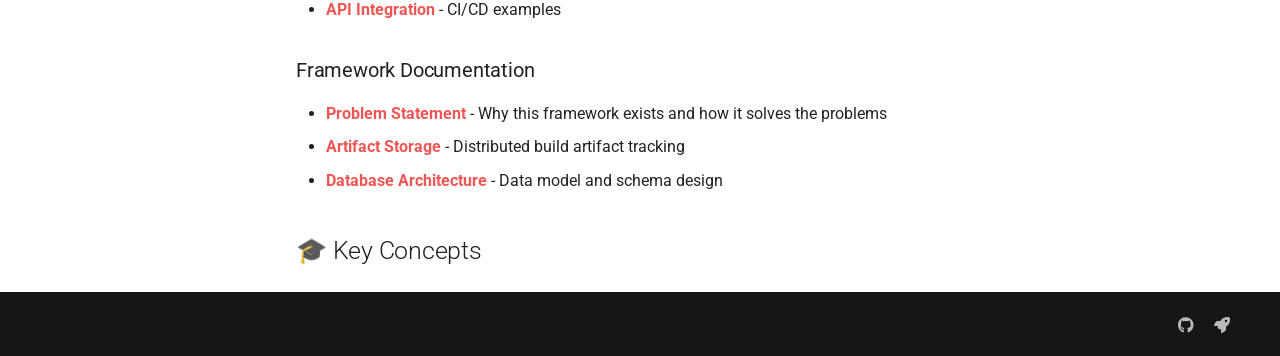
==== commit 158598a4: "Deployed 2ebeef4 with MkDocs version: 1.6.1" ====
--- a/index.html
+++ b/index.html
@@ -12,7 +12,7 @@
         <meta name="author" content="Scott Smith">
       
       
-        <link rel="canonical" href="https://VirtuallyScott.github.io/state-build-framework/">
+        <link rel="canonical" href="https://VirtuallyScott.github.io/state-builds/">
       
       
       
@@ -69,7 +69,7 @@
     
     
     
-    <body dir="ltr" data-md-color-scheme="default" data-md-color-primary="deep-purple" data-md-color-accent="cyan">
+    <body dir="ltr" data-md-color-scheme="default" data-md-color-primary="red" data-md-color-accent="orange">
   
     
     <input class="md-toggle" data-md-toggle="drawer" type="checkbox" id="__drawer" autocomplete="off">
@@ -131,7 +131,7 @@
     
     
     
-    <input class="md-option" data-md-color-media="(prefers-color-scheme: light)" data-md-color-scheme="default" data-md-color-primary="deep-purple" data-md-color-accent="cyan"  aria-label="Switch to dark mode"  type="radio" name="__palette" id="__palette_0">
+    <input class="md-option" data-md-color-media="(prefers-color-scheme: light)" data-md-color-scheme="default" data-md-color-primary="red" data-md-color-accent="orange"  aria-label="Switch to dark mode"  type="radio" name="__palette" id="__palette_0">
     
       <label class="md-header__button md-icon" title="Switch to dark mode" for="__palette_1" hidden>
         <svg xmlns="http://www.w3.org/2000/svg" viewBox="0 0 24 24"><path d="M12 8a4 4 0 0 0-4 4 4 4 0 0 0 4 4 4 4 0 0 0 4-4 4 4 0 0 0-4-4m0 10a6 6 0 0 1-6-6 6 6 0 0 1 6-6 6 6 0 0 1 6 6 6 6 0 0 1-6 6m8-9.31V4h-4.69L12 .69 8.69 4H4v4.69L.69 12 4 15.31V20h4.69L12 23.31 15.31 20H20v-4.69L23.31 12z"/></svg>
@@ -141,7 +141,7 @@
     
     
     
-    <input class="md-option" data-md-color-media="(prefers-color-scheme: dark)" data-md-color-scheme="slate" data-md-color-primary="deep-purple" data-md-color-accent="cyan"  aria-label="Switch to light mode"  type="radio" name="__palette" id="__palette_1">
+    <input class="md-option" data-md-color-media="(prefers-color-scheme: dark)" data-md-color-scheme="slate" data-md-color-primary="red" data-md-color-accent="orange"  aria-label="Switch to light mode"  type="radio" name="__palette" id="__palette_1">
     
       <label class="md-header__button md-icon" title="Switch to light mode" for="__palette_0" hidden>
         <svg xmlns="http://www.w3.org/2000/svg" viewBox="0 0 24 24"><path d="M12 18c-.89 0-1.74-.2-2.5-.55C11.56 16.5 13 14.42 13 12s-1.44-4.5-3.5-5.45C10.26 6.2 11.11 6 12 6a6 6 0 0 1 6 6 6 6 0 0 1-6 6m8-9.31V4h-4.69L12 .69 8.69 4H4v4.69L.69 12 4 15.31V20h4.69L12 23.31 15.31 20H20v-4.69L23.31 12z"/></svg>
--- a/stylesheets/extra.css
+++ b/stylesheets/extra.css
@@ -1,8 +1,8 @@
 /* Custom styling for State-Based Build Framework docs */
 
 :root {
-  --md-primary-fg-color: #673AB7;
-  --md-accent-fg-color: #00BCD4;
+  --md-primary-fg-color: #d32f2f;
+  --md-accent-fg-color: #ff5722;
 }
 
 /* Feature cards */
@@ -50,7 +50,7 @@
 
 .doc-card:hover {
   transform: translateY(-8px);
-  box-shadow: 0 8px 24px rgba(103, 58, 183, 0.2);
+  box-shadow: 0 8px 24px rgba(211, 47, 47, 0.2);
   border-color: var(--md-accent-fg-color);
 }
 
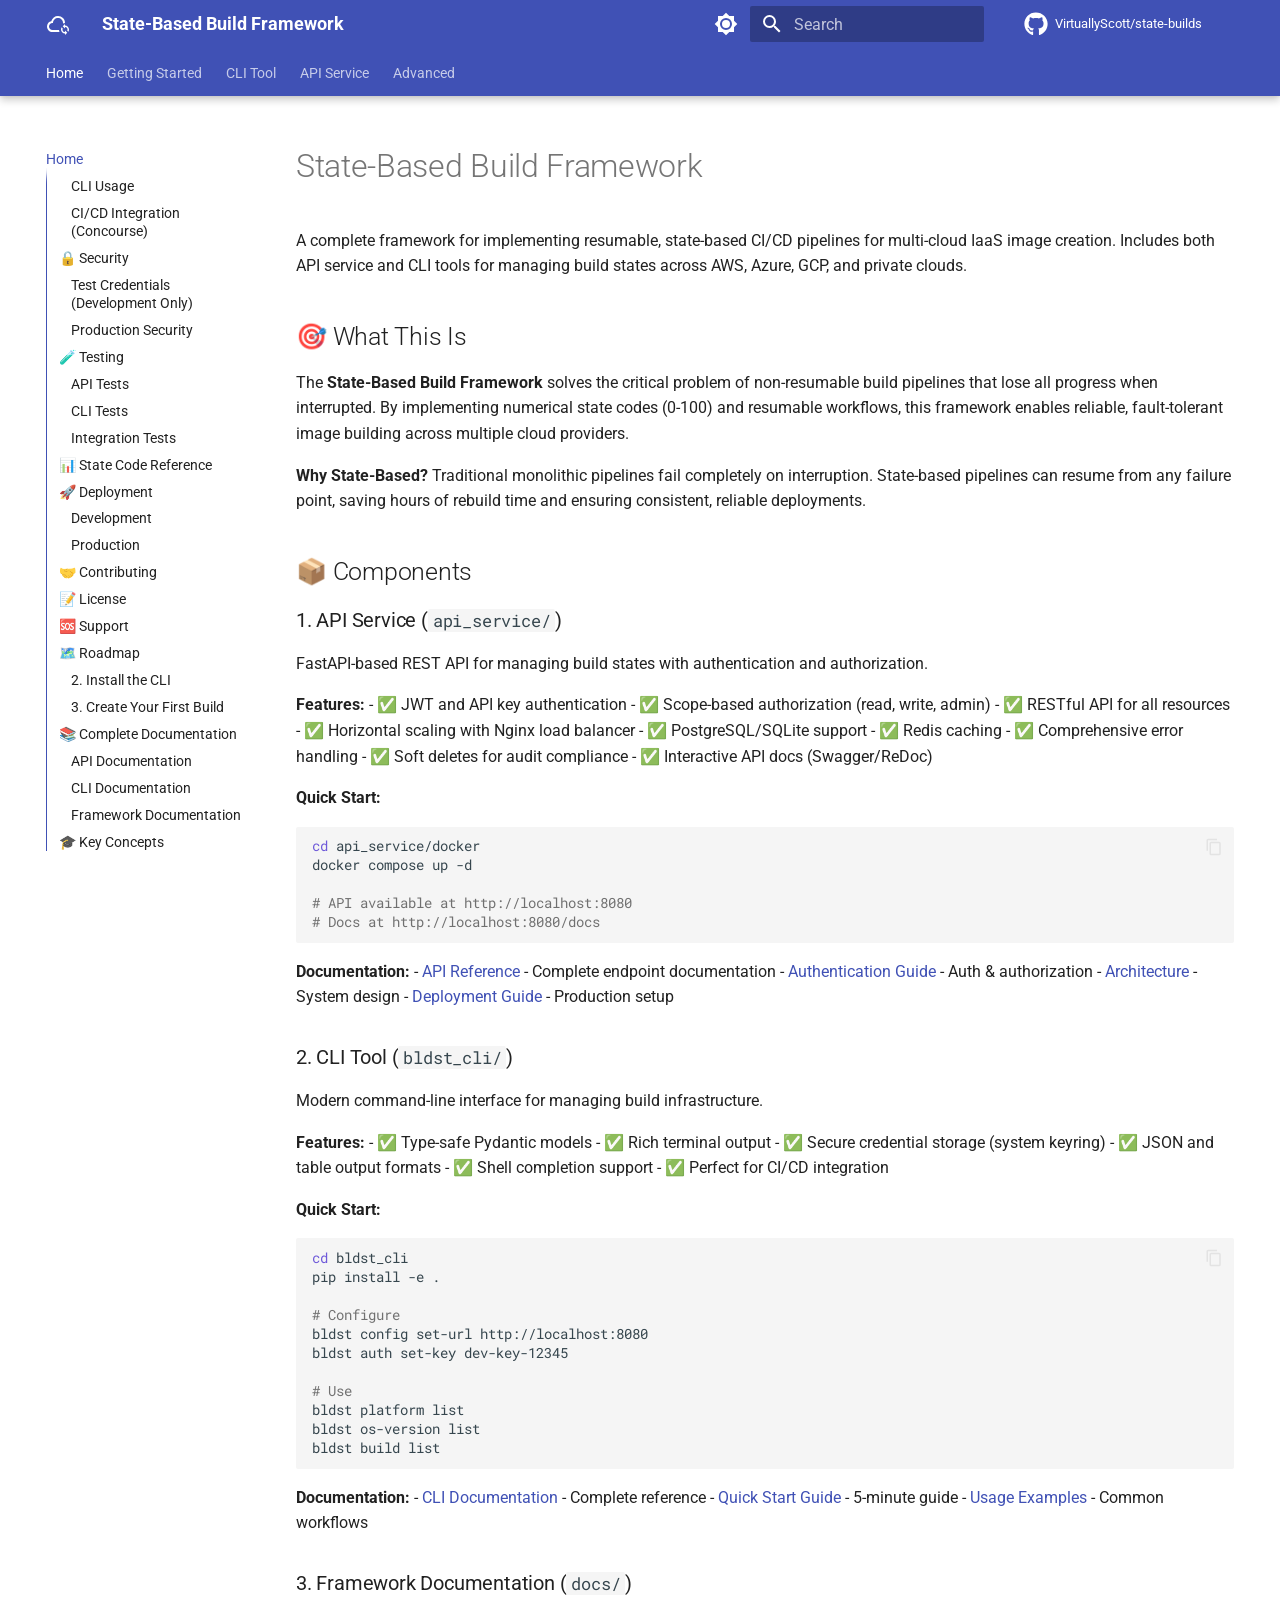
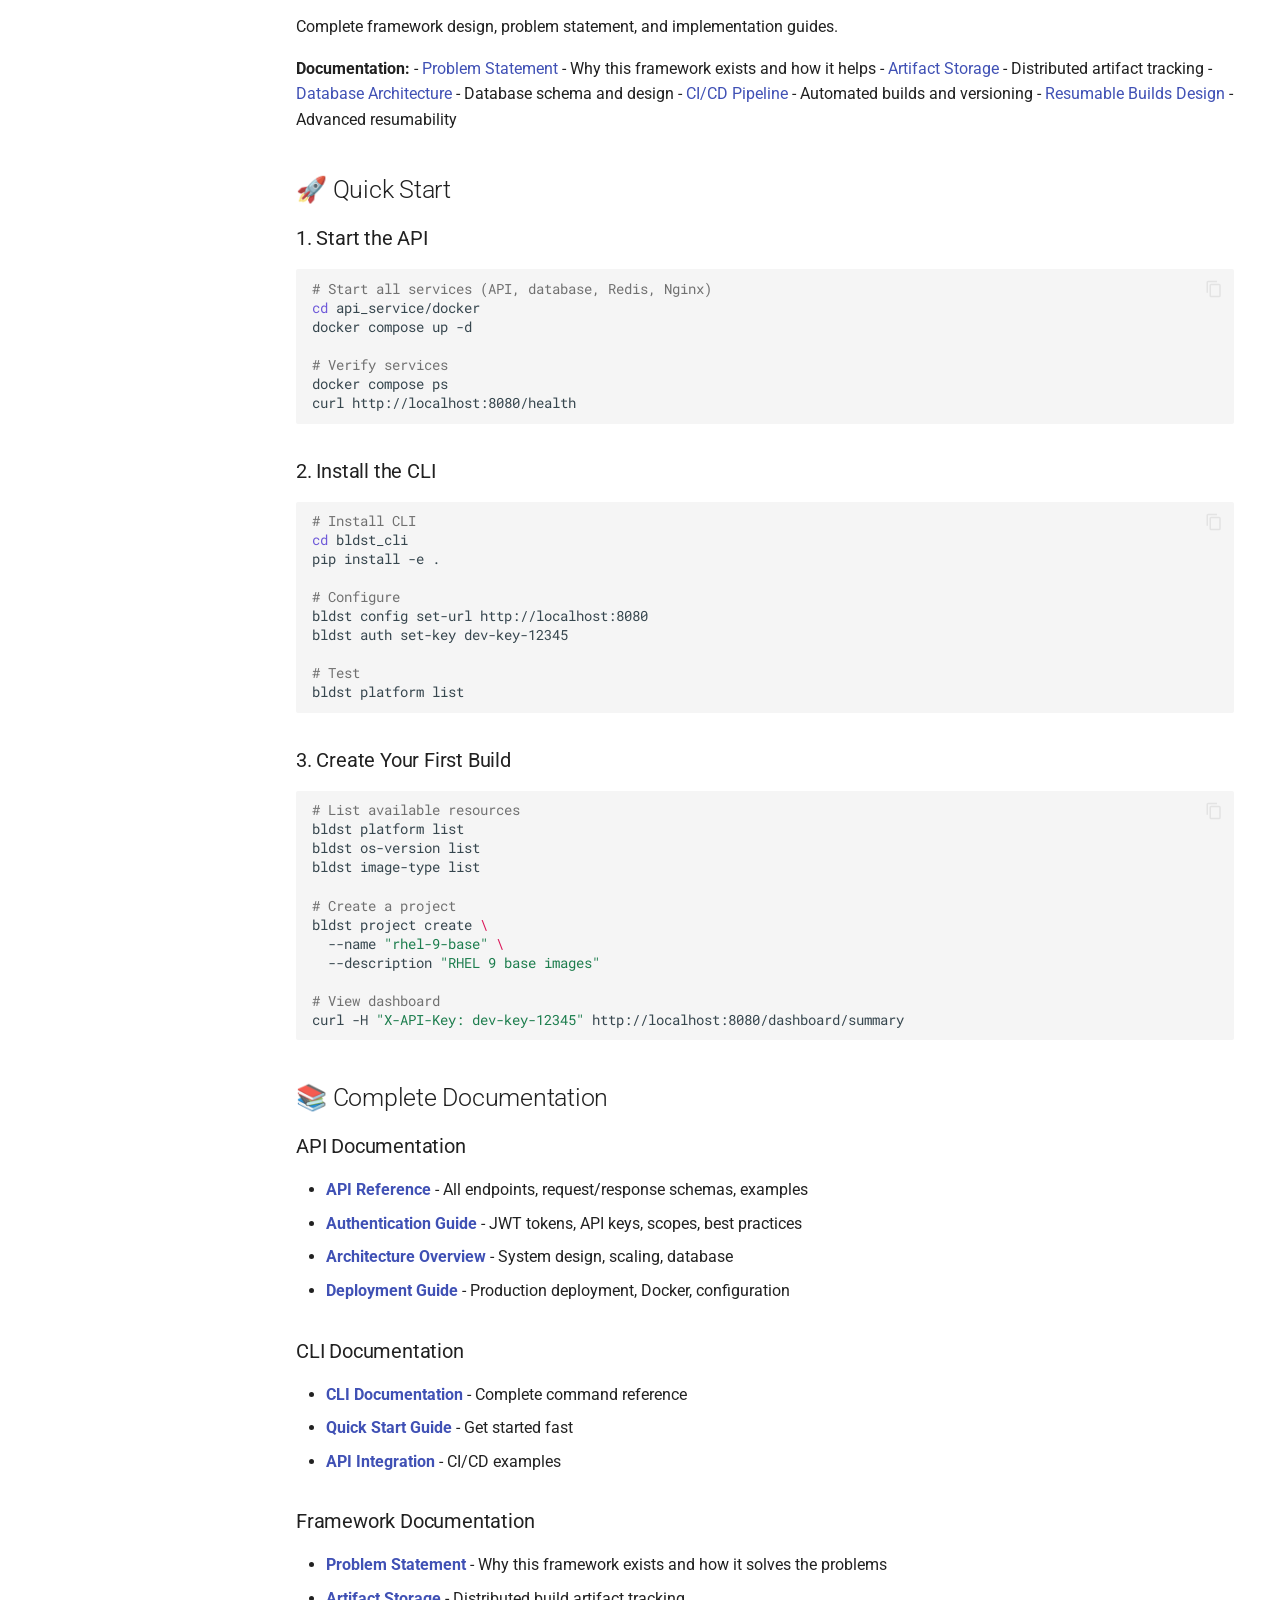
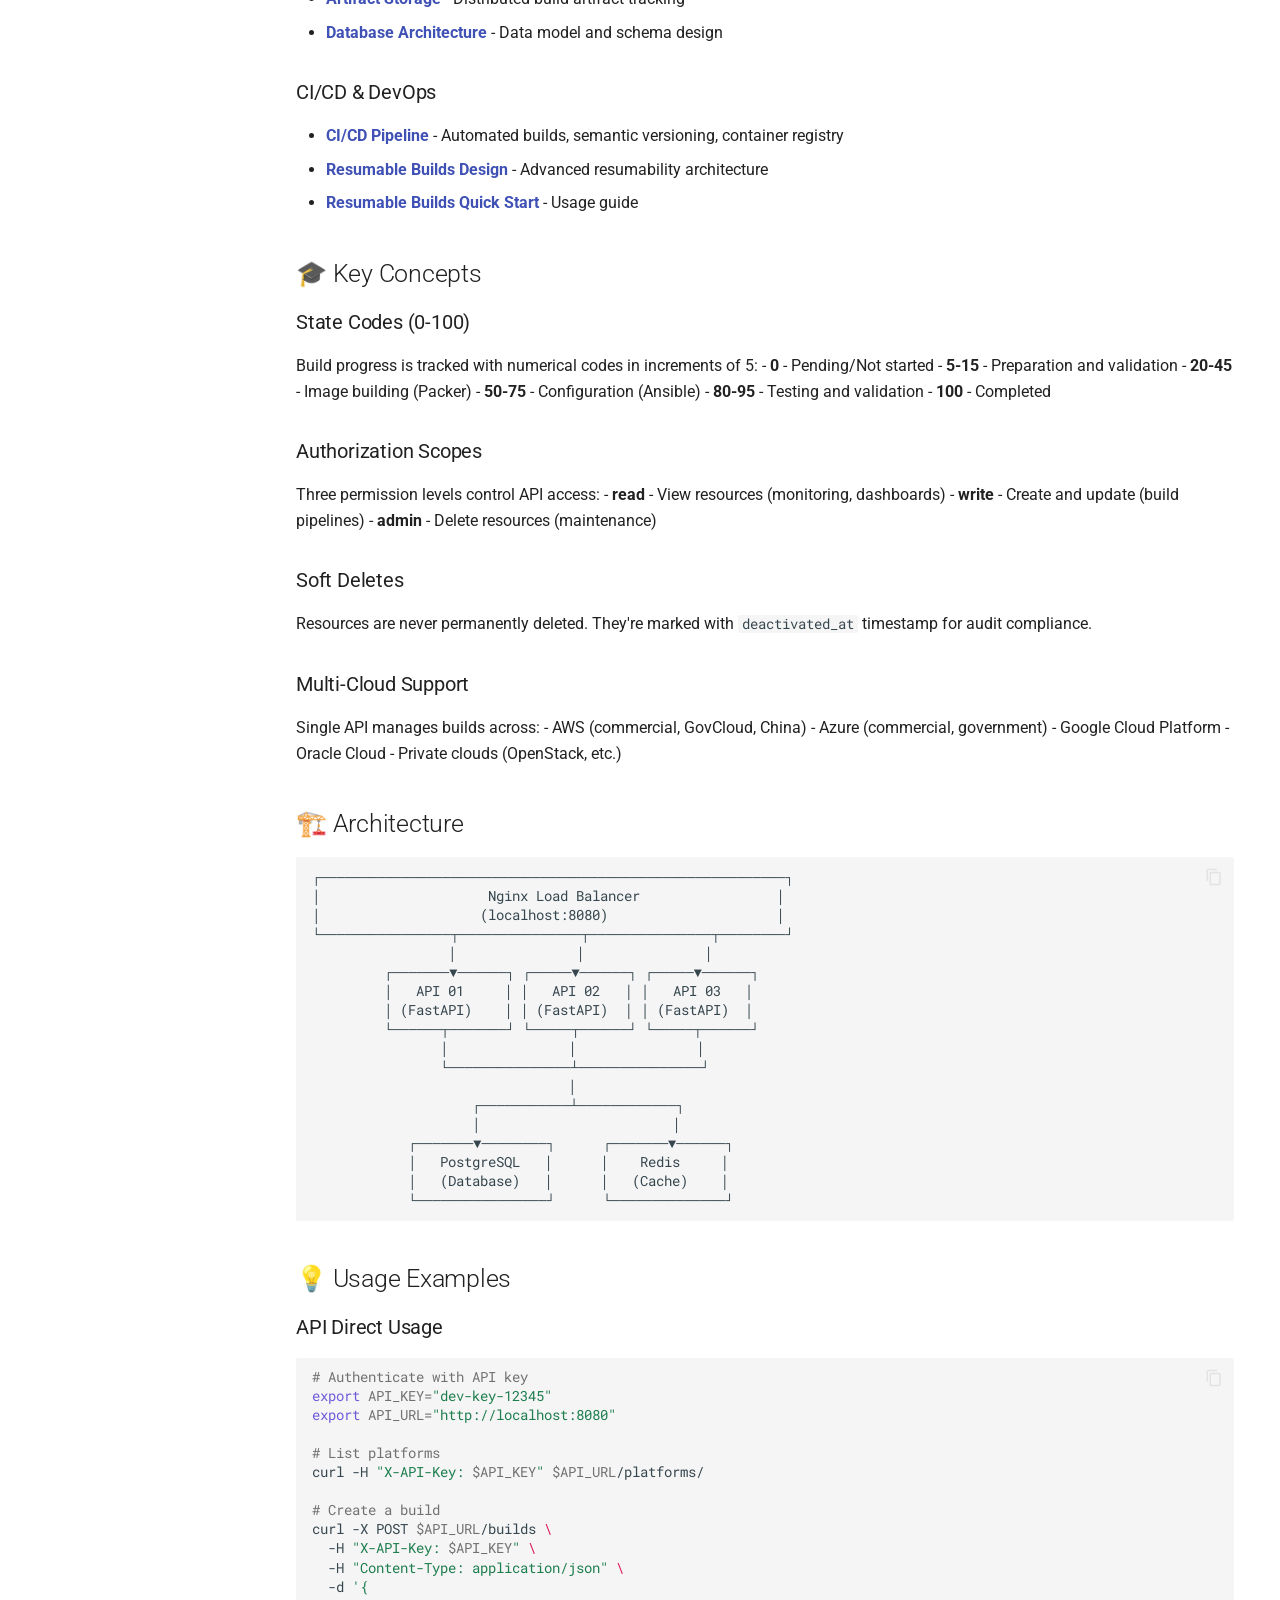
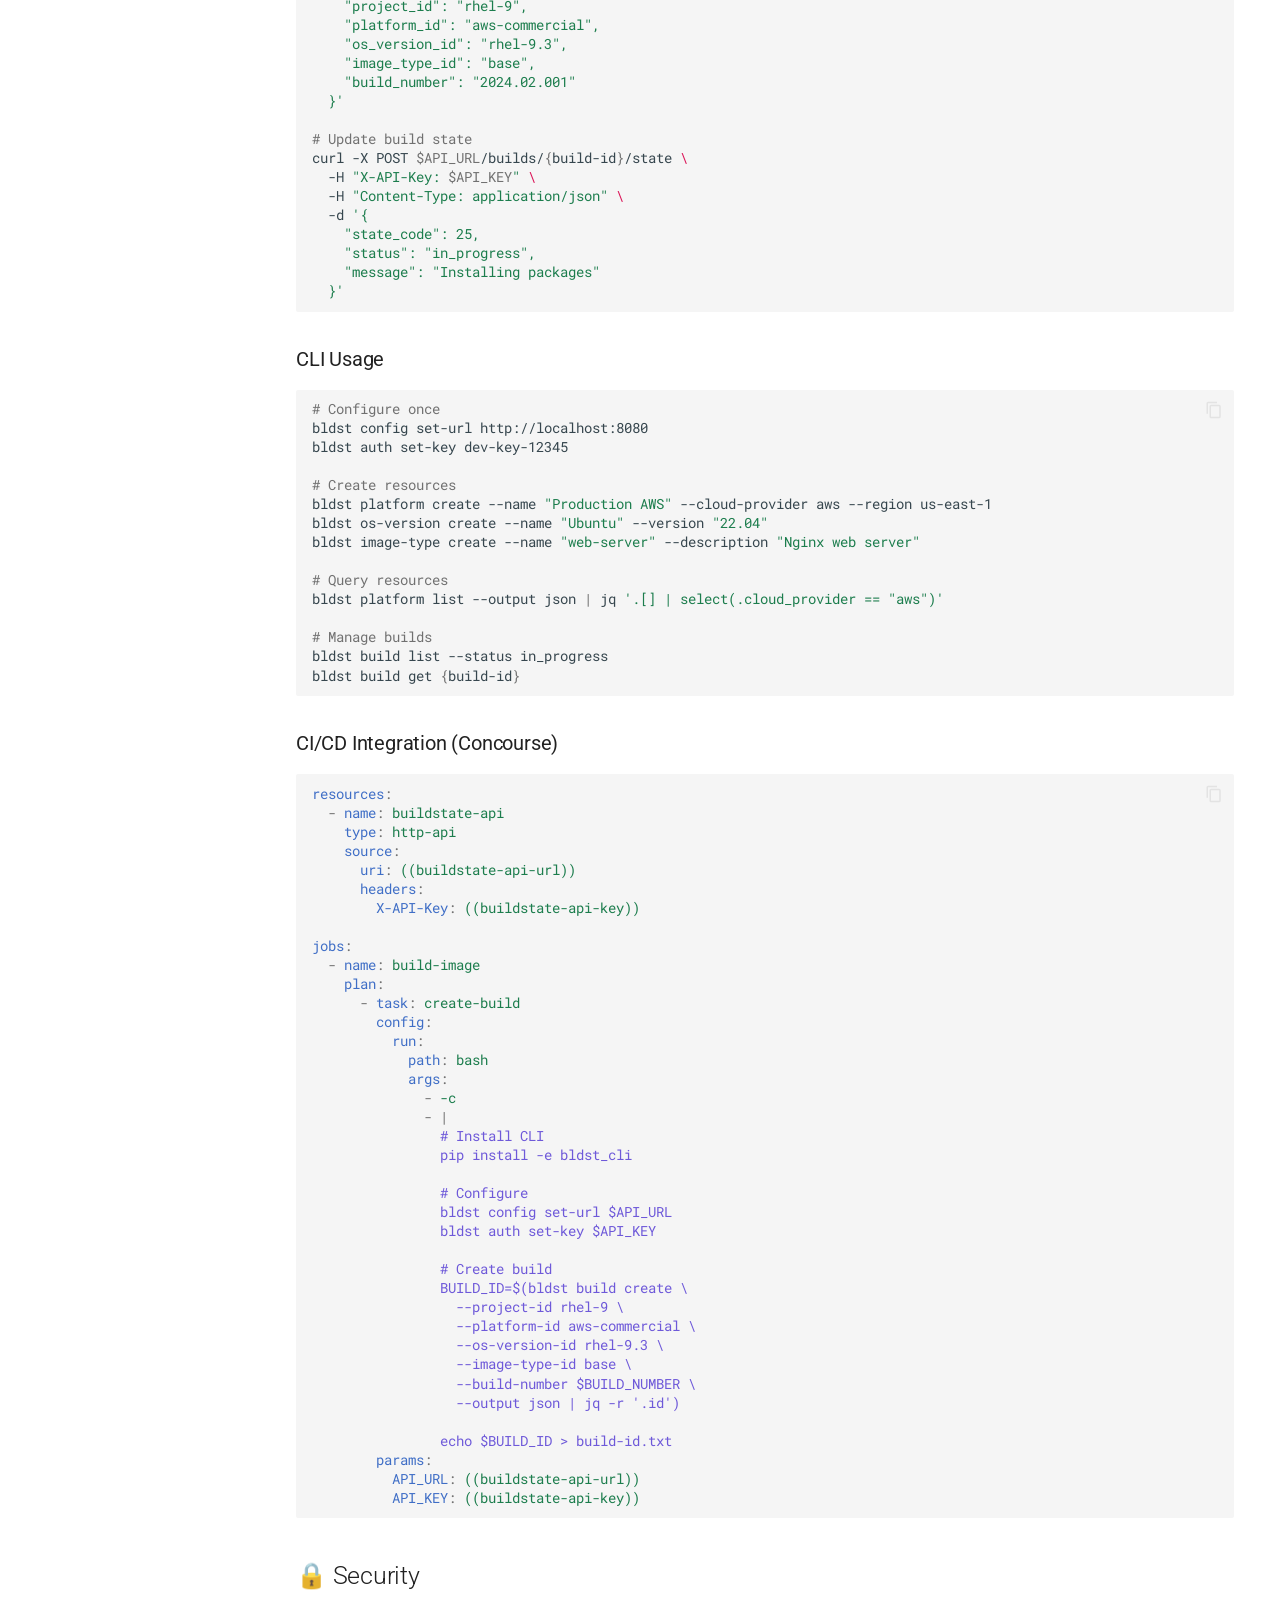
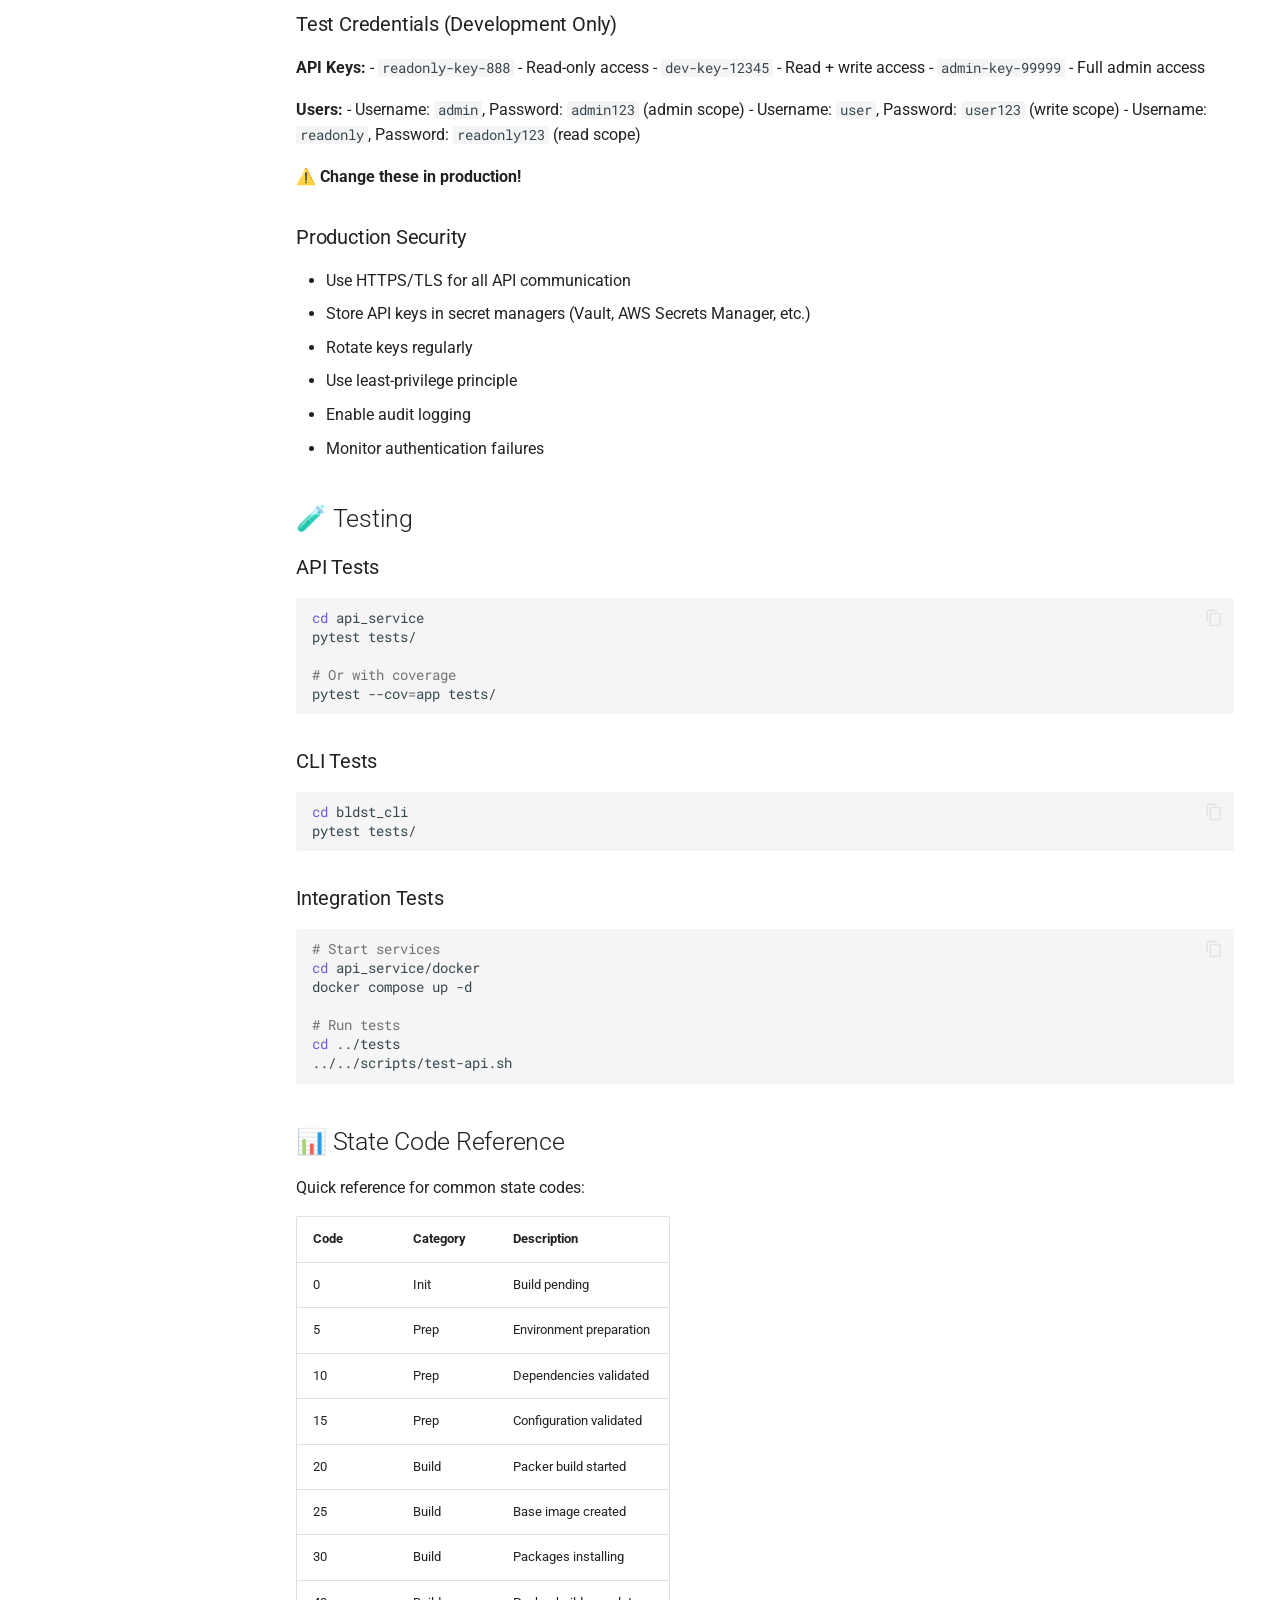
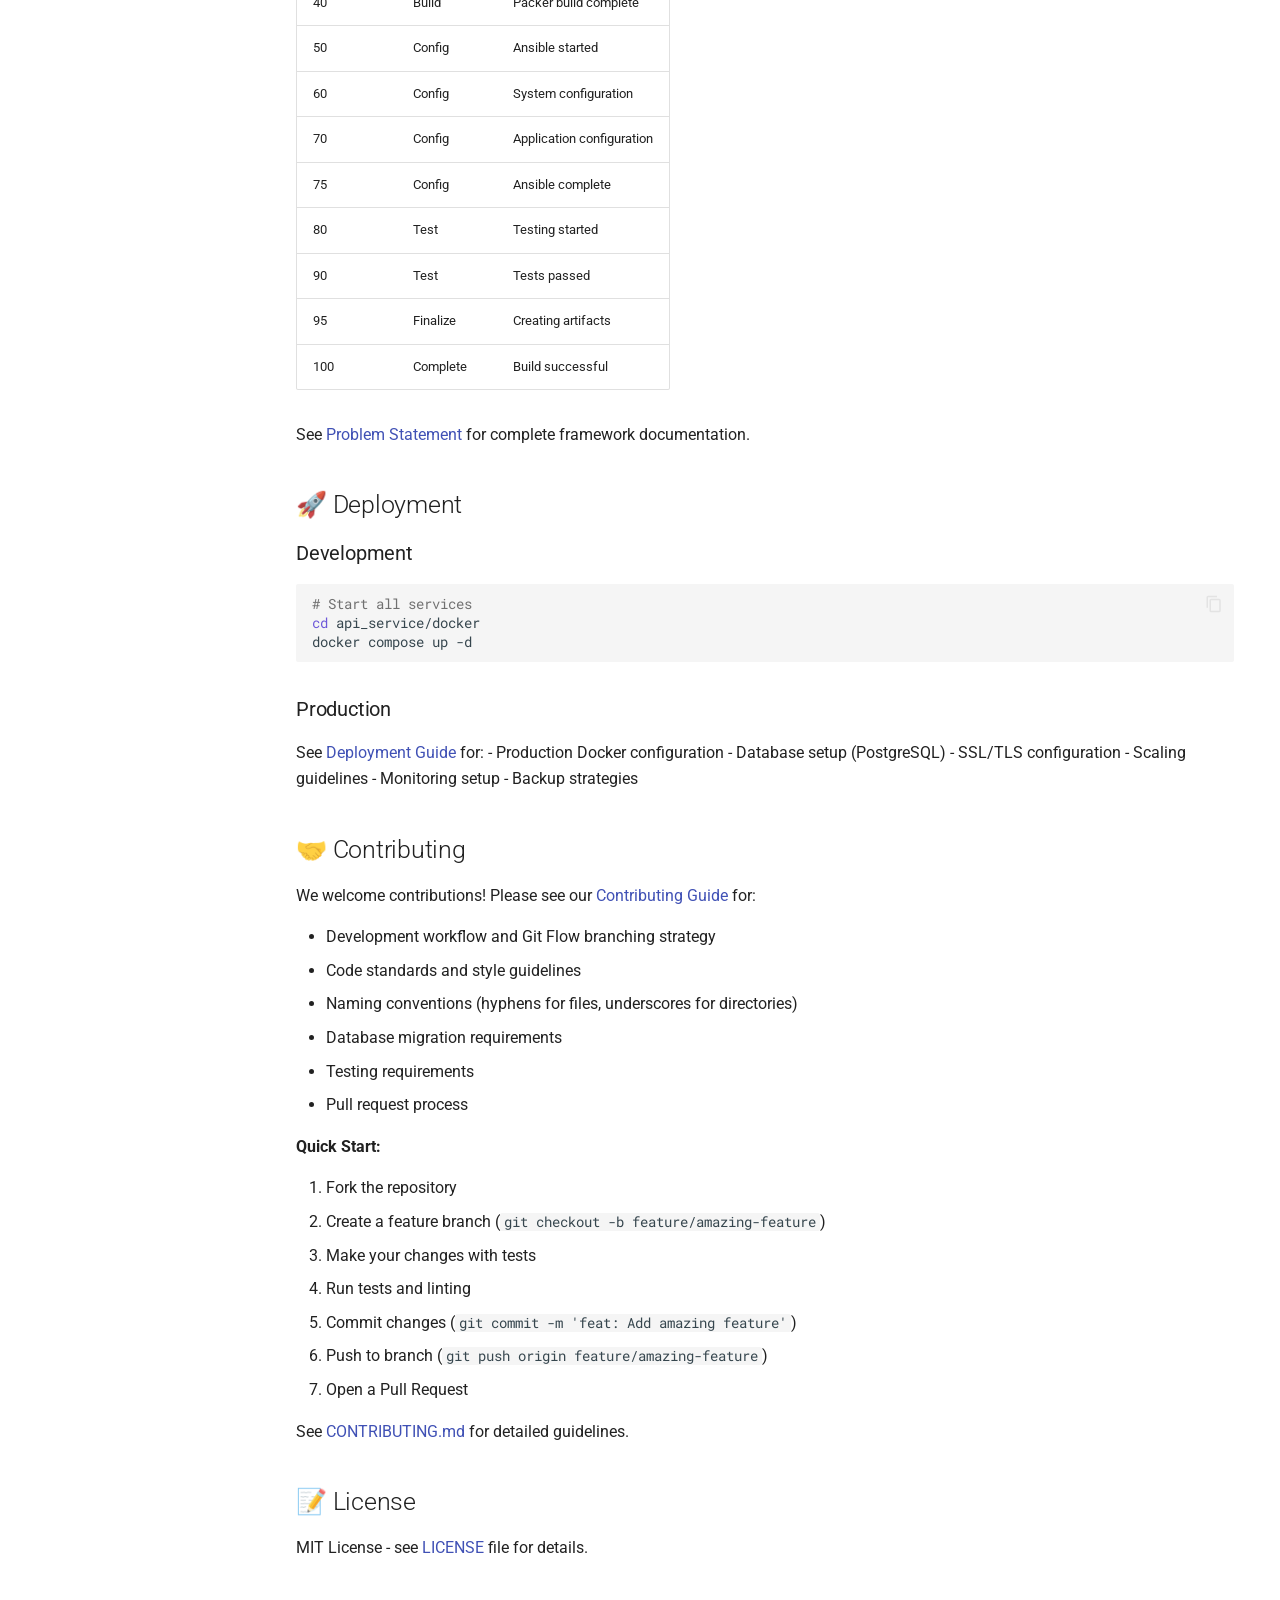
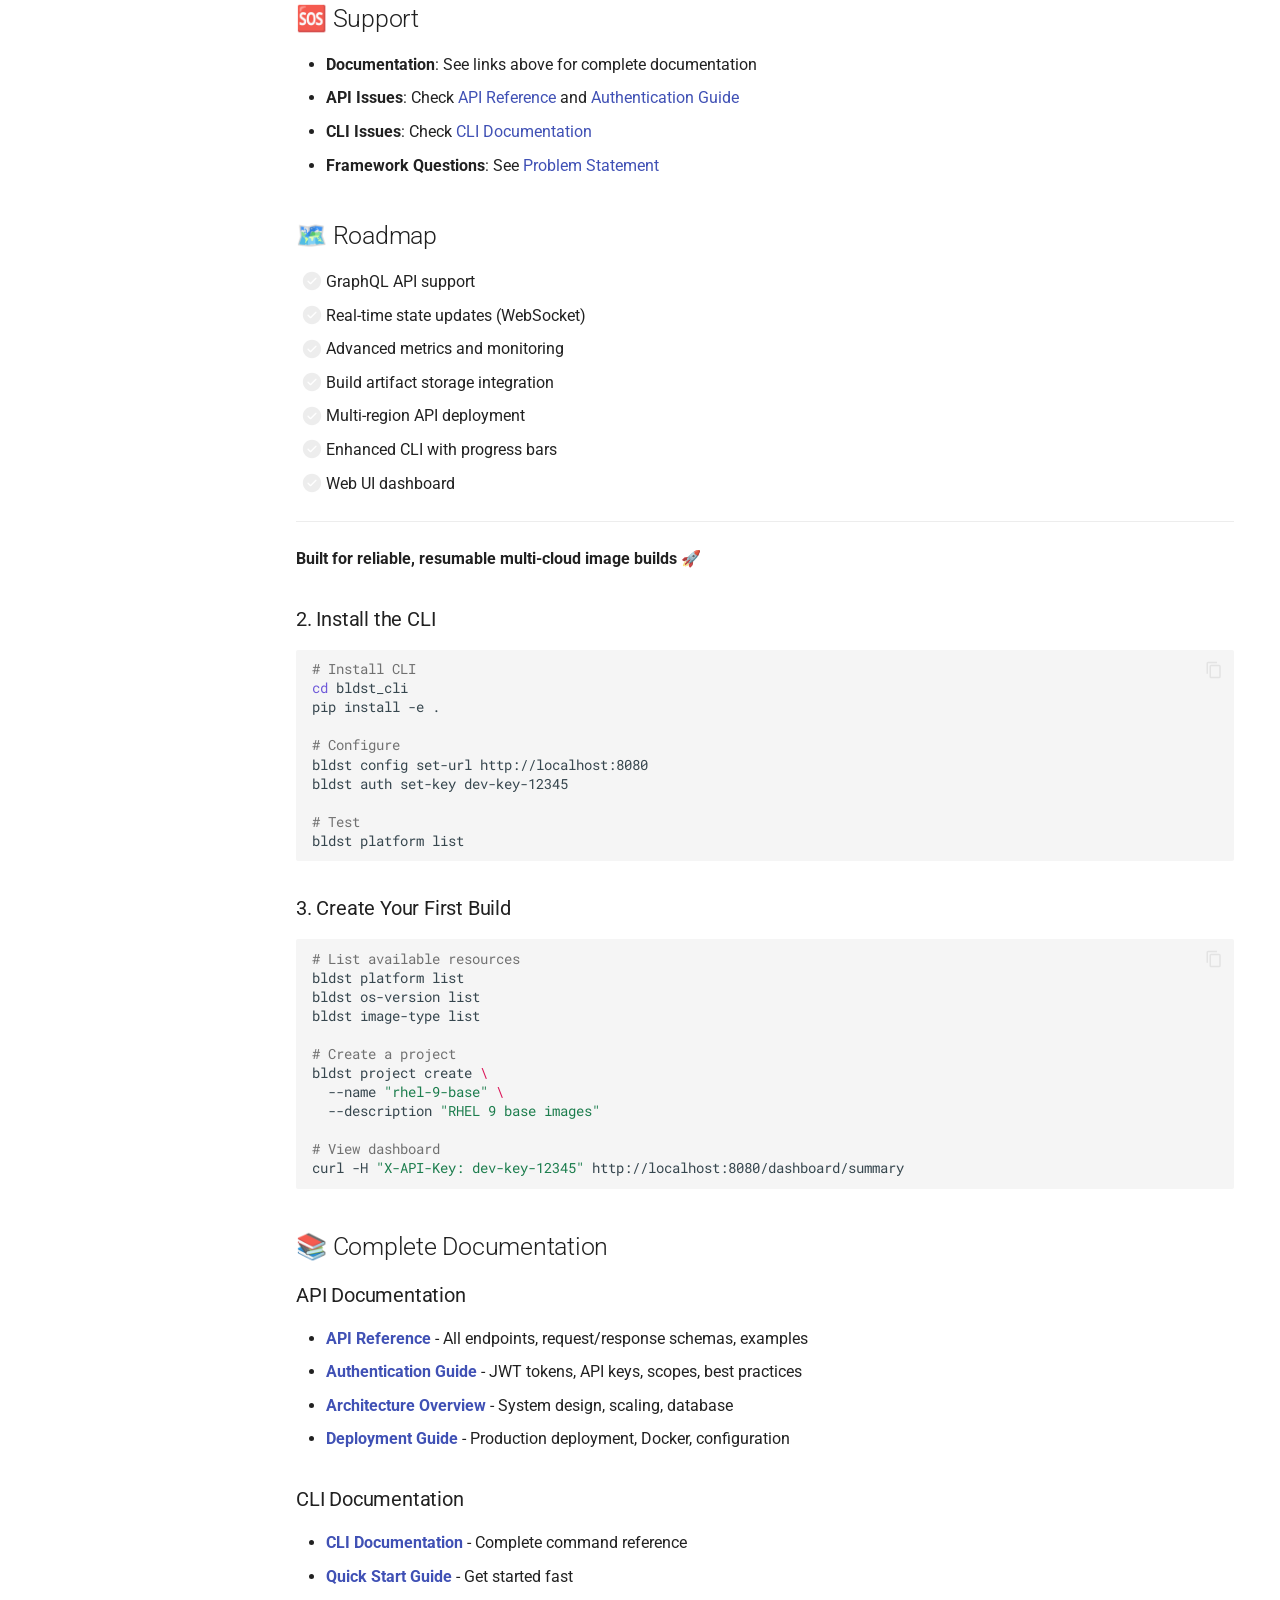
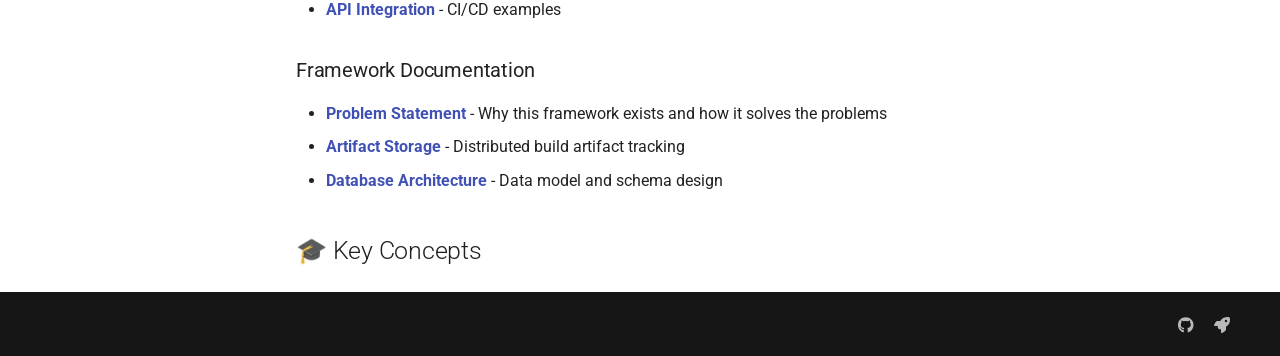
==== commit 491ccb9a: "Deployed 2ebeef4 with MkDocs version: 1.6.1" ====
--- a/index.html
+++ b/index.html
@@ -69,7 +69,7 @@
     
     
     
-    <body dir="ltr" data-md-color-scheme="default" data-md-color-primary="red" data-md-color-accent="orange">
+    <body dir="ltr" data-md-color-scheme="default" data-md-color-primary="indigo" data-md-color-accent="purple">
   
     
     <input class="md-toggle" data-md-toggle="drawer" type="checkbox" id="__drawer" autocomplete="off">
@@ -131,7 +131,7 @@
     
     
     
-    <input class="md-option" data-md-color-media="(prefers-color-scheme: light)" data-md-color-scheme="default" data-md-color-primary="red" data-md-color-accent="orange"  aria-label="Switch to dark mode"  type="radio" name="__palette" id="__palette_0">
+    <input class="md-option" data-md-color-media="(prefers-color-scheme: light)" data-md-color-scheme="default" data-md-color-primary="indigo" data-md-color-accent="purple"  aria-label="Switch to dark mode"  type="radio" name="__palette" id="__palette_0">
     
       <label class="md-header__button md-icon" title="Switch to dark mode" for="__palette_1" hidden>
         <svg xmlns="http://www.w3.org/2000/svg" viewBox="0 0 24 24"><path d="M12 8a4 4 0 0 0-4 4 4 4 0 0 0 4 4 4 4 0 0 0 4-4 4 4 0 0 0-4-4m0 10a6 6 0 0 1-6-6 6 6 0 0 1 6-6 6 6 0 0 1 6 6 6 6 0 0 1-6 6m8-9.31V4h-4.69L12 .69 8.69 4H4v4.69L.69 12 4 15.31V20h4.69L12 23.31 15.31 20H20v-4.69L23.31 12z"/></svg>
@@ -141,7 +141,7 @@
     
     
     
-    <input class="md-option" data-md-color-media="(prefers-color-scheme: dark)" data-md-color-scheme="slate" data-md-color-primary="red" data-md-color-accent="orange"  aria-label="Switch to light mode"  type="radio" name="__palette" id="__palette_1">
+    <input class="md-option" data-md-color-media="(prefers-color-scheme: dark)" data-md-color-scheme="slate" data-md-color-primary="indigo" data-md-color-accent="purple"  aria-label="Switch to light mode"  type="radio" name="__palette" id="__palette_1">
     
       <label class="md-header__button md-icon" title="Switch to light mode" for="__palette_0" hidden>
         <svg xmlns="http://www.w3.org/2000/svg" viewBox="0 0 24 24"><path d="M12 18c-.89 0-1.74-.2-2.5-.55C11.56 16.5 13 14.42 13 12s-1.44-4.5-3.5-5.45C10.26 6.2 11.11 6 12 6a6 6 0 0 1 6 6 6 6 0 0 1-6 6m8-9.31V4h-4.69L12 .69 8.69 4H4v4.69L.69 12 4 15.31V20h4.69L12 23.31 15.31 20H20v-4.69L23.31 12z"/></svg>
